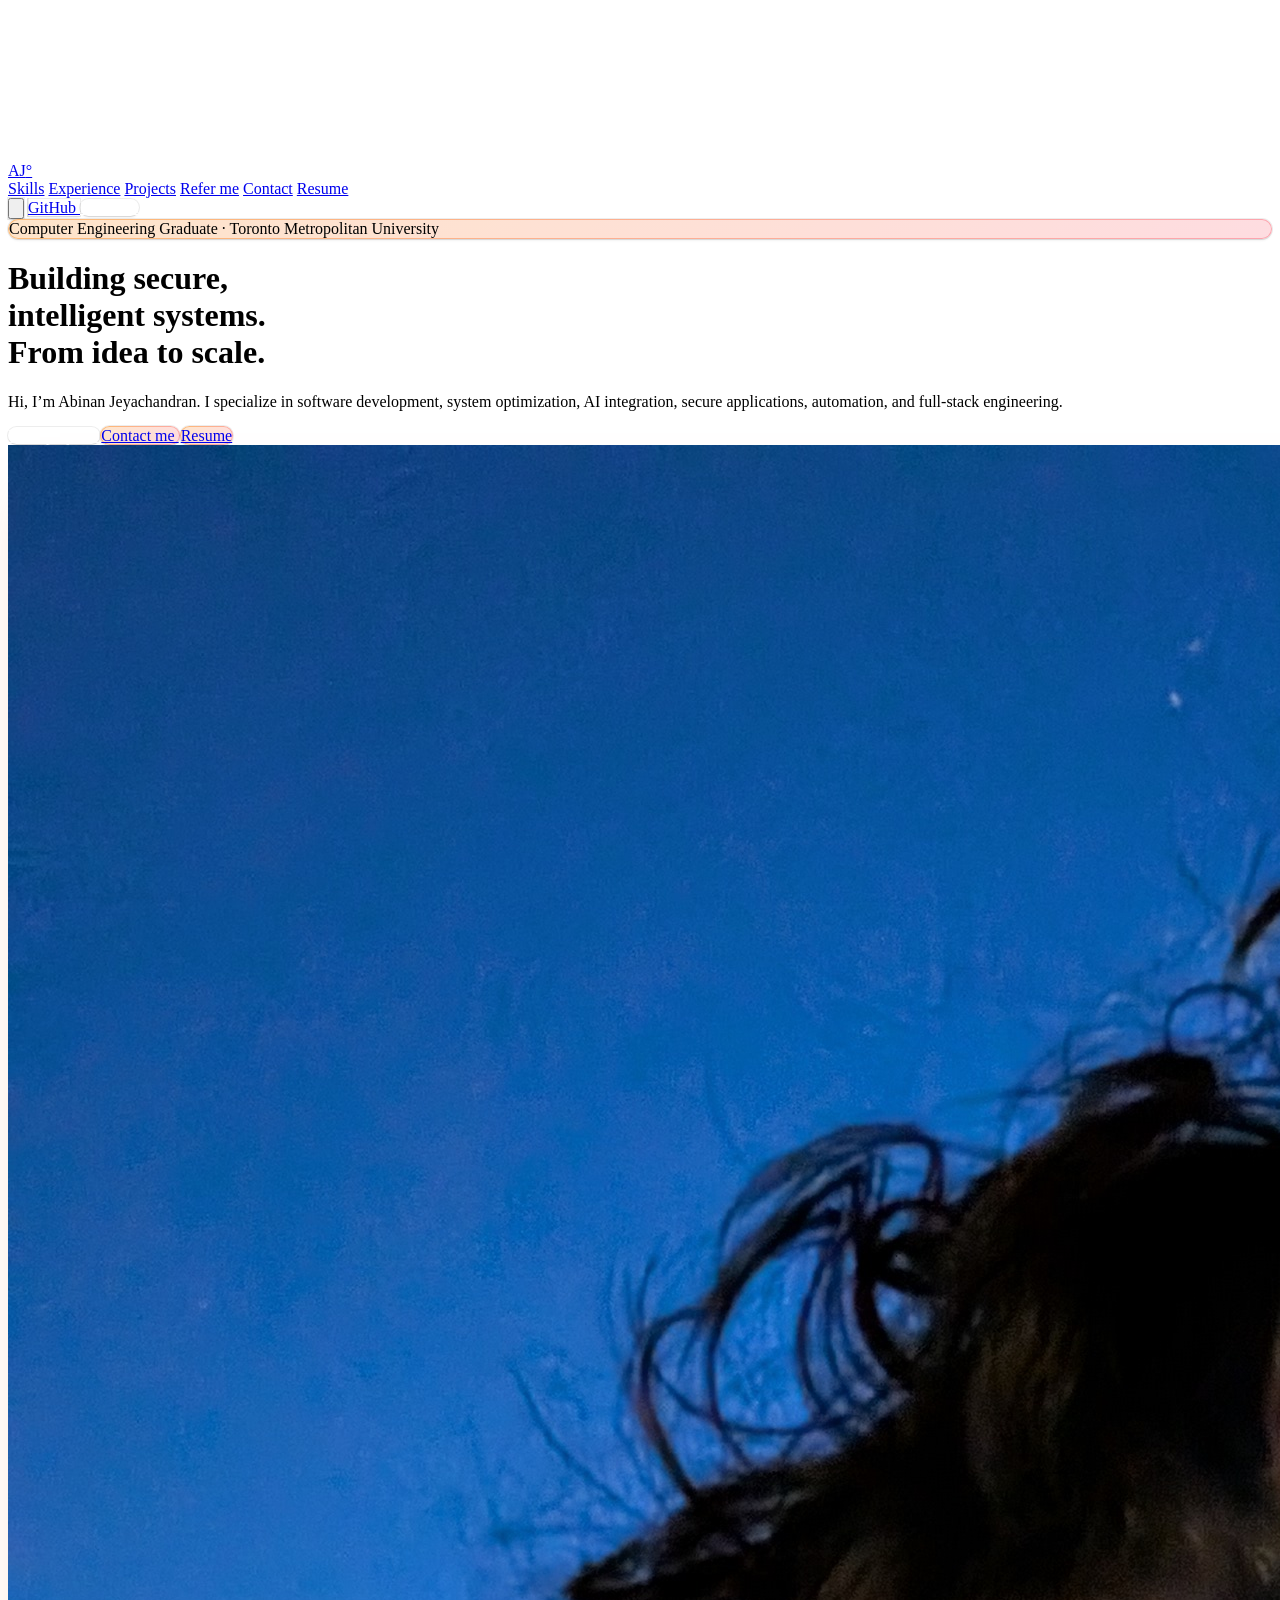
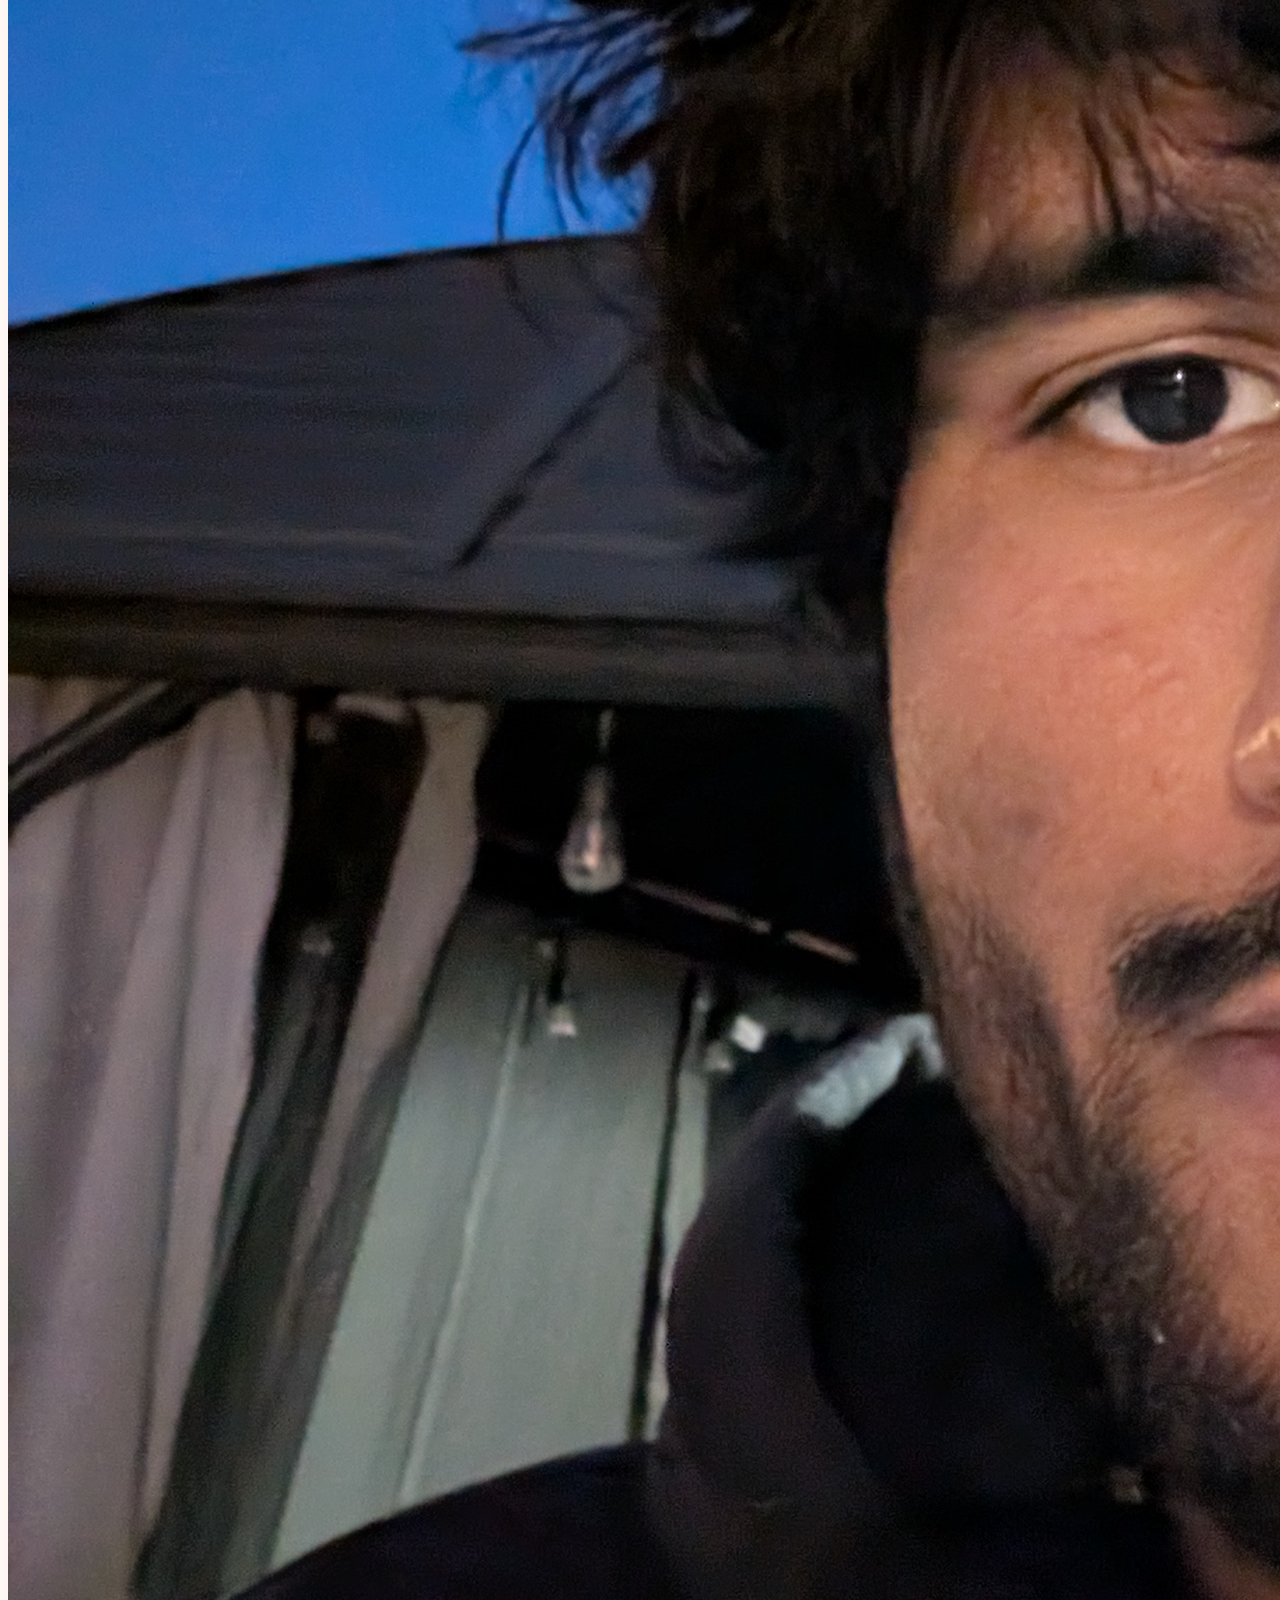
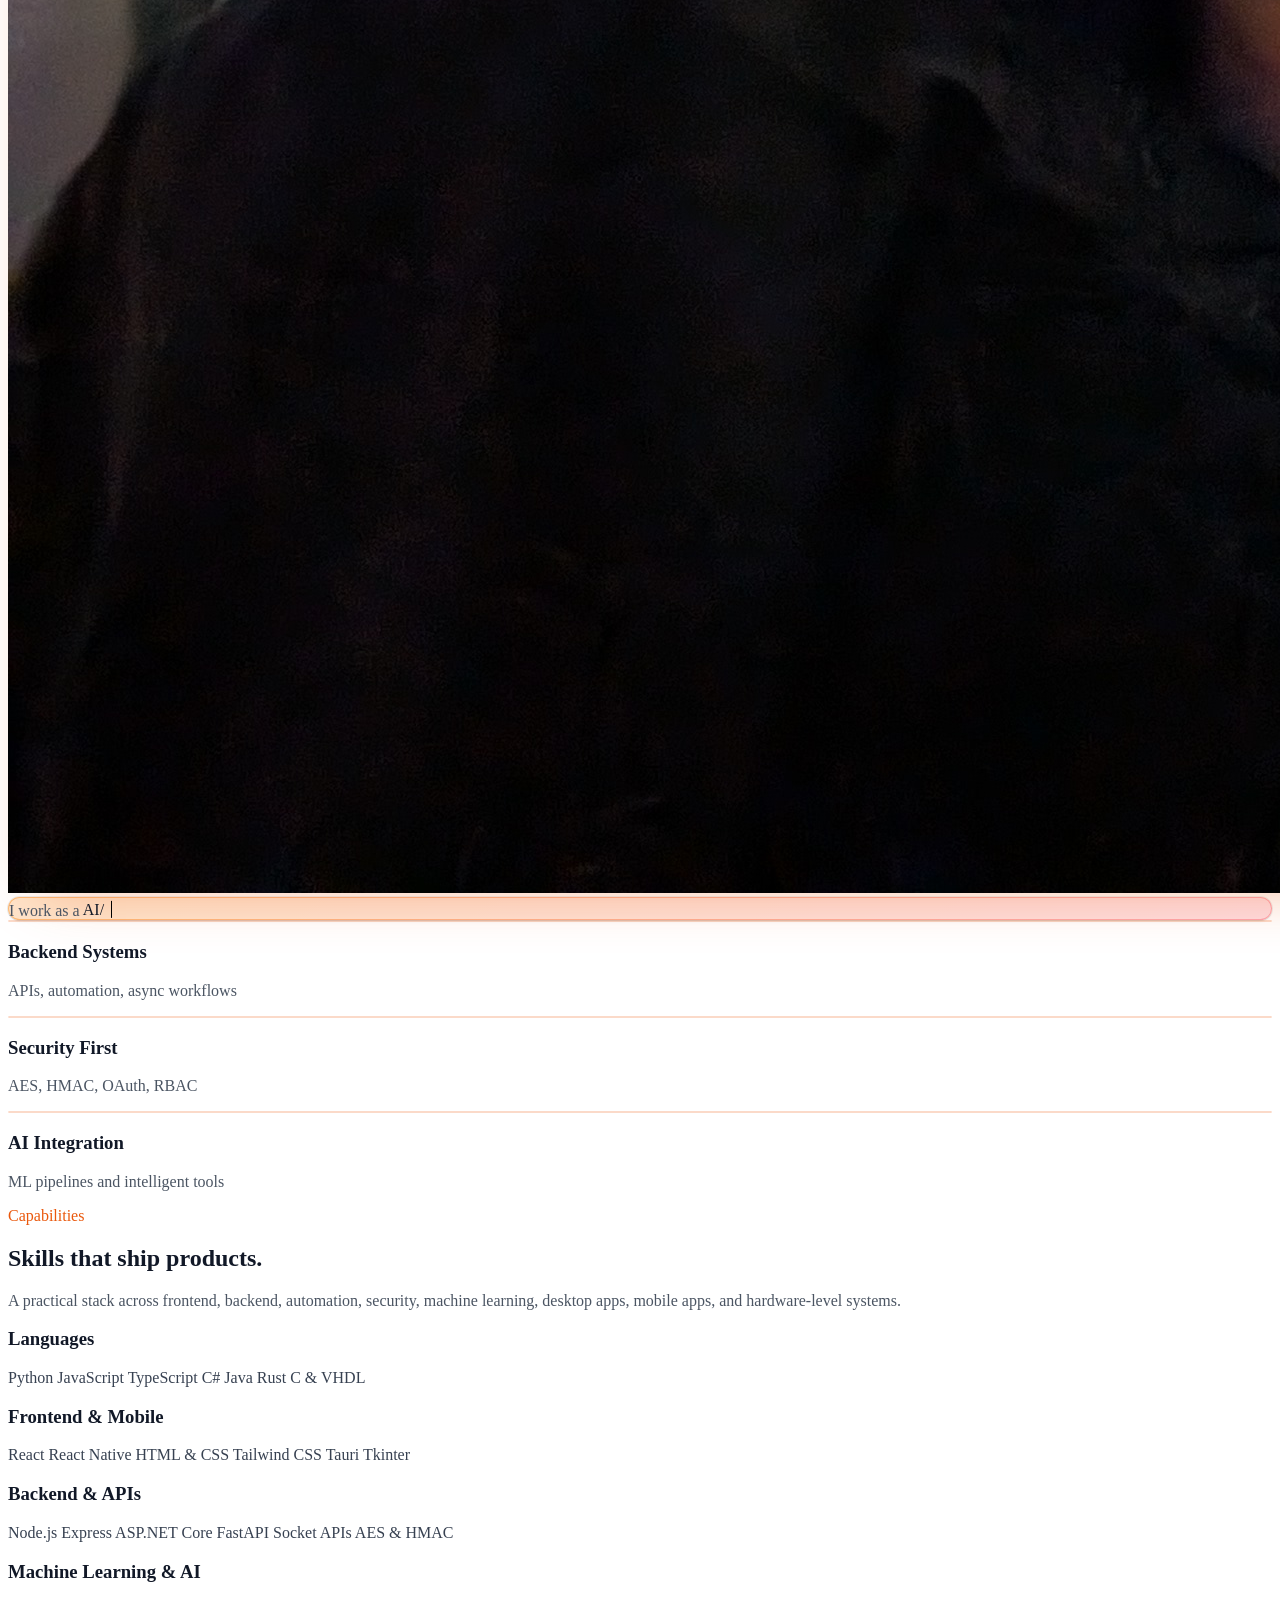
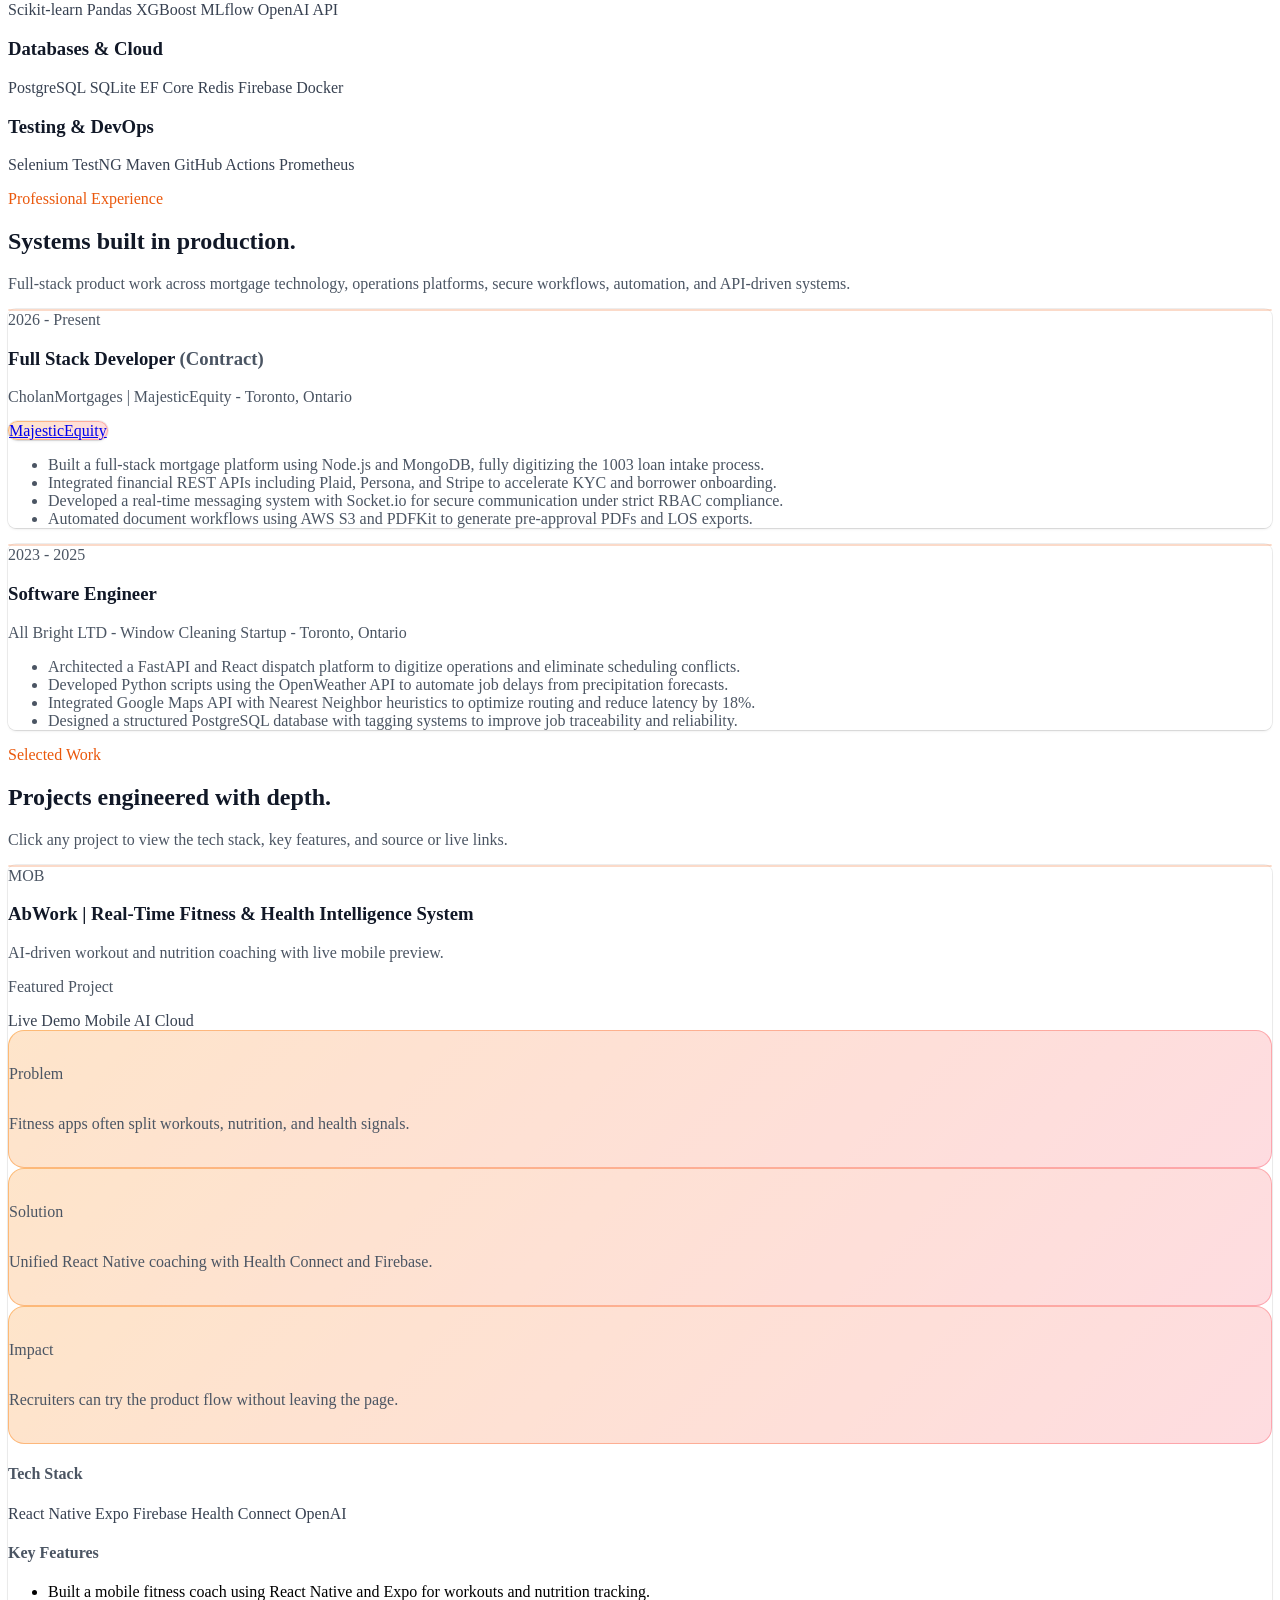
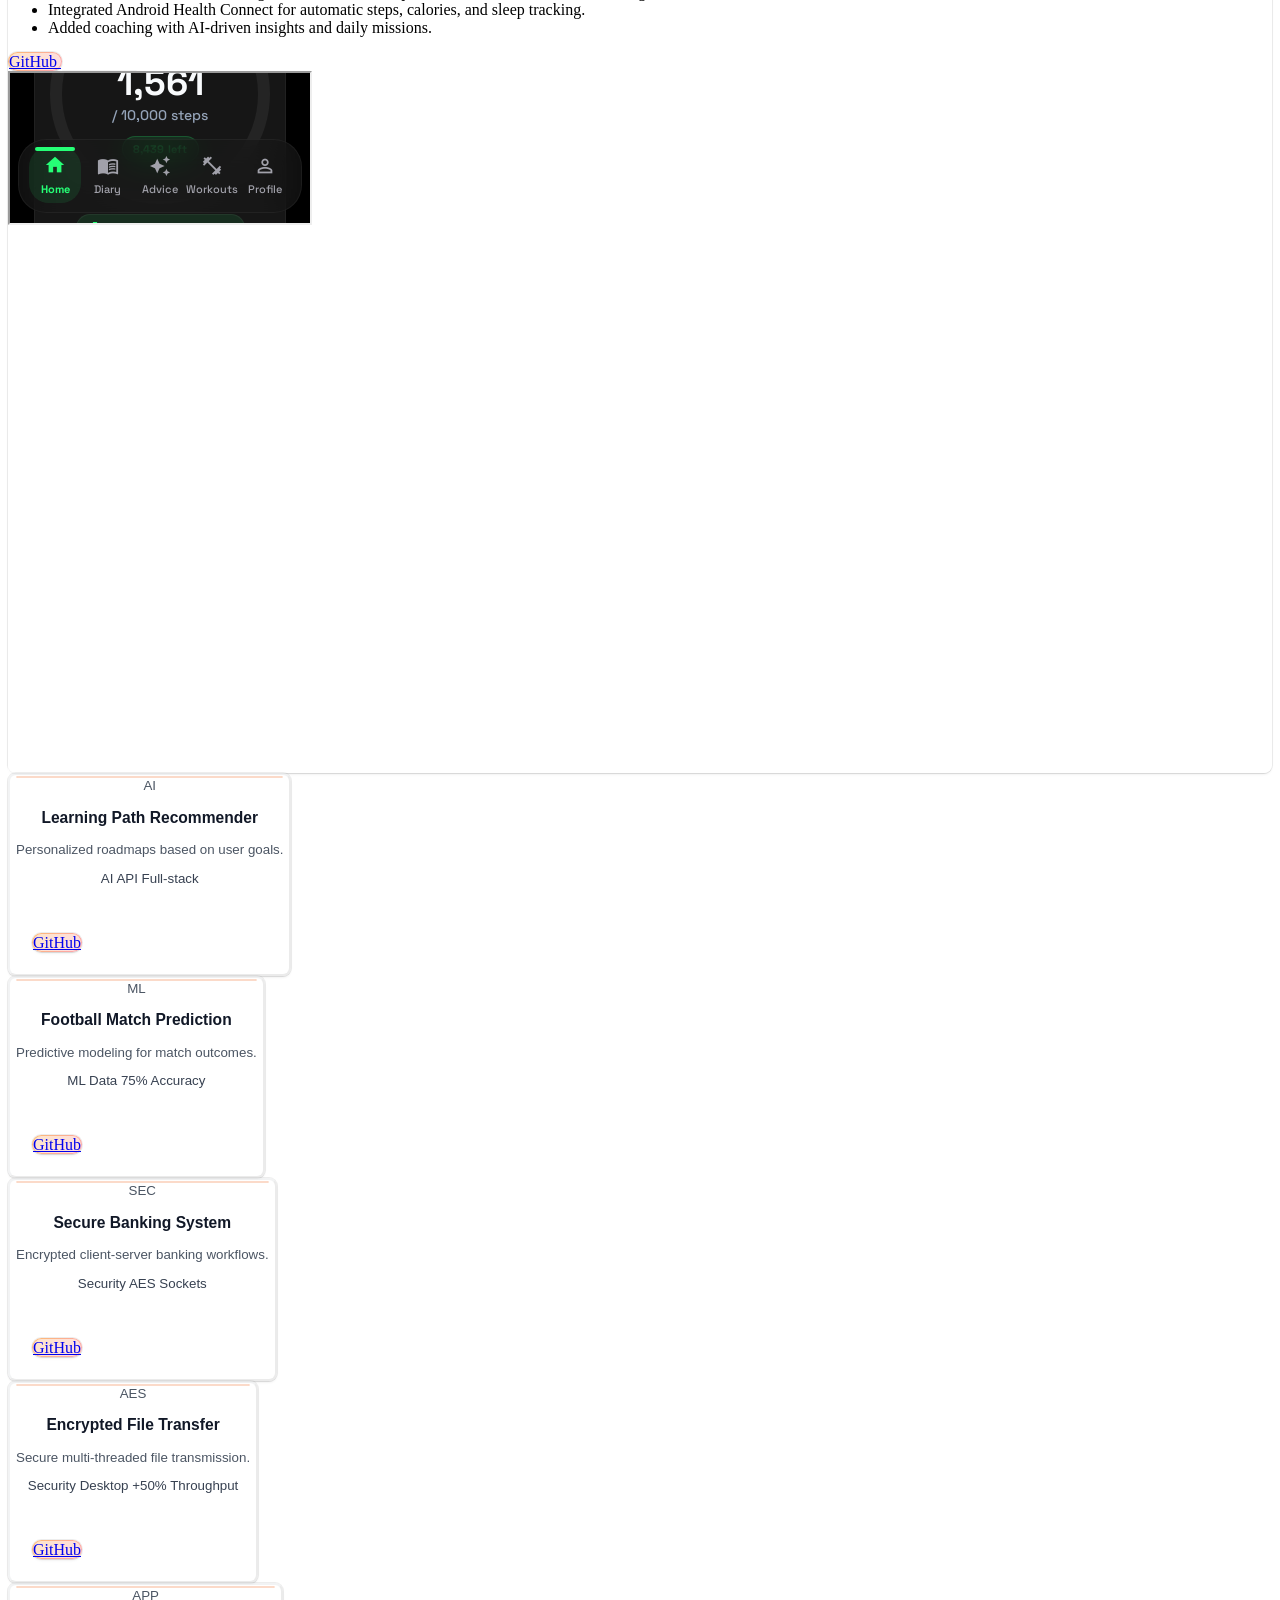
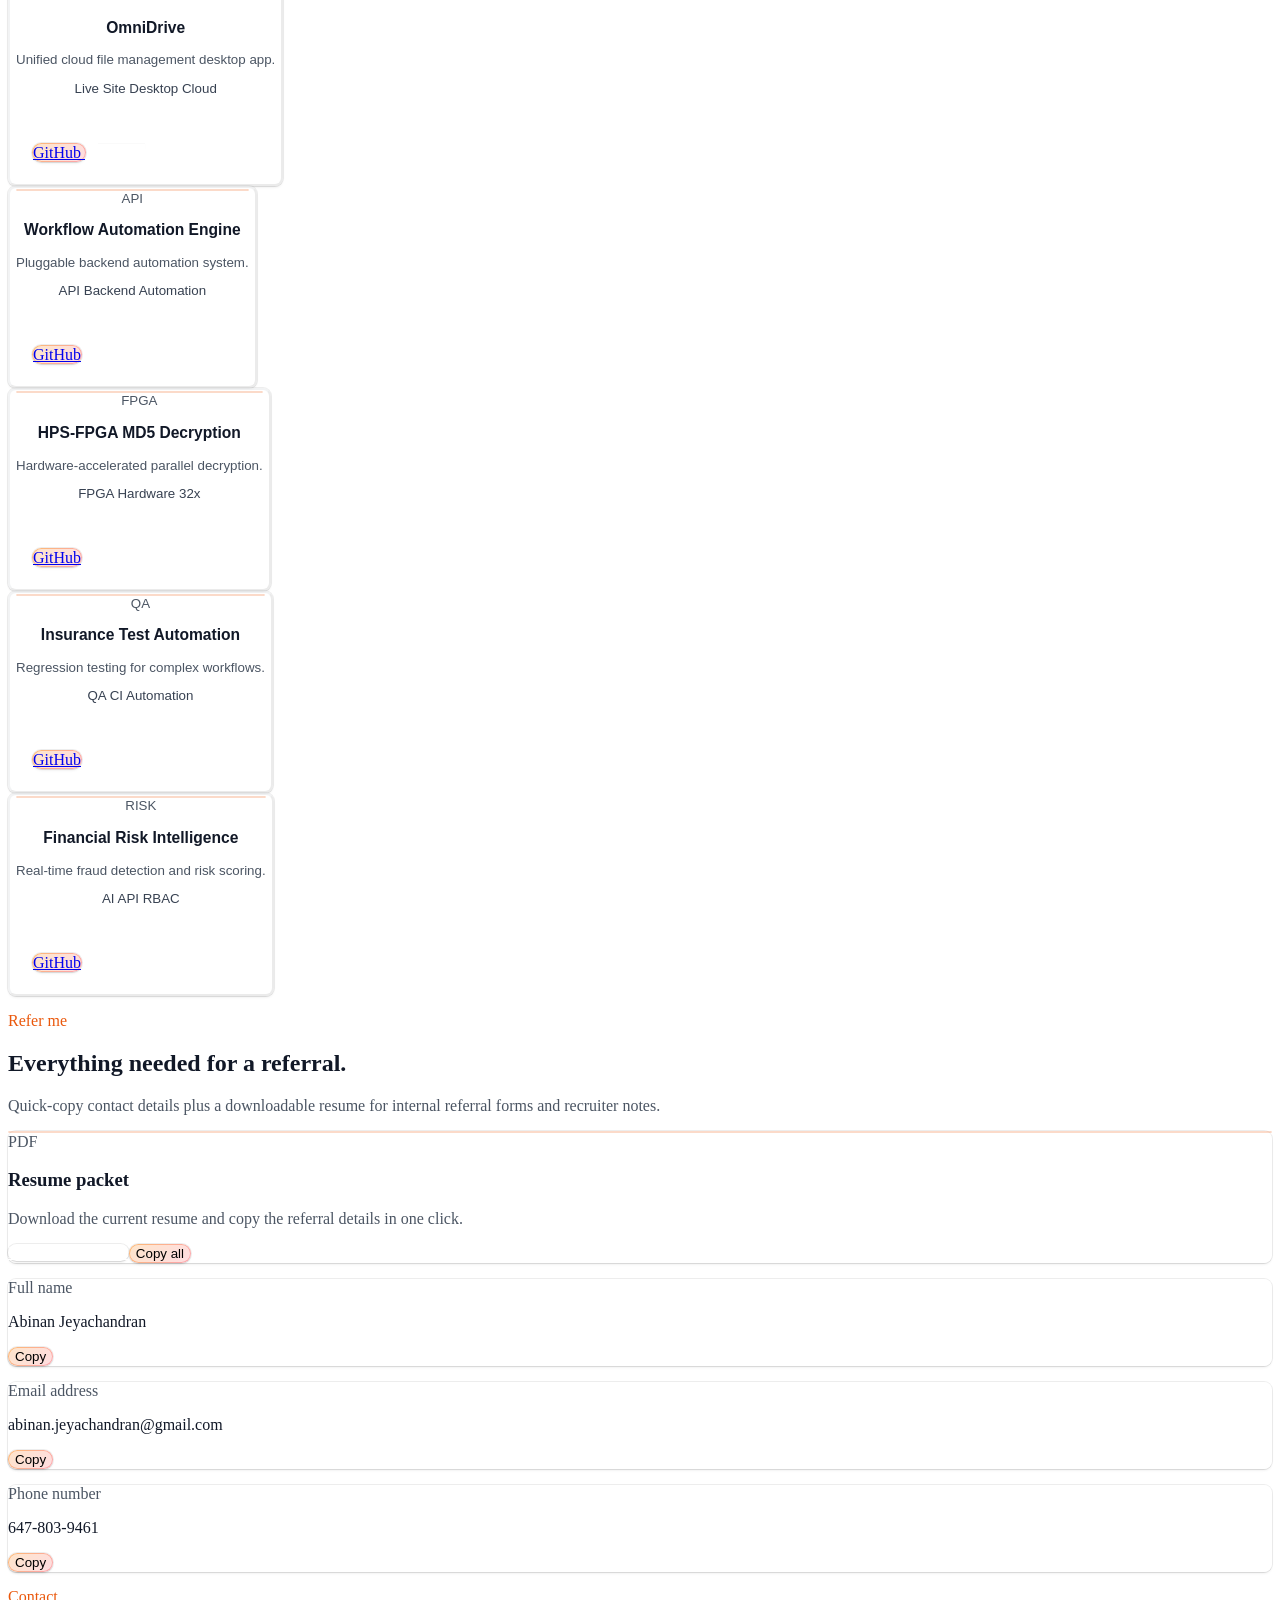
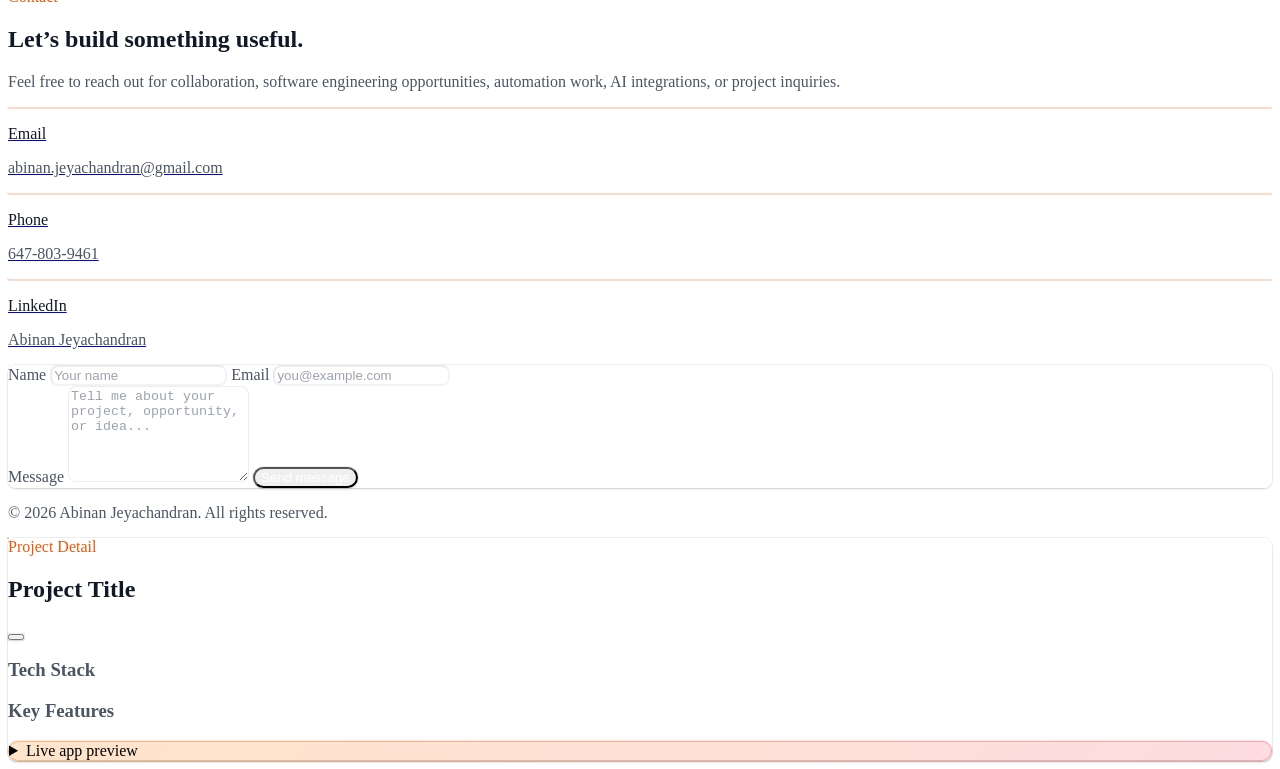
==== index.html @ f4446ead "Refine hero roles and referral layout" ====
<!DOCTYPE html>
<html lang="en" class="scroll-smooth">
<head>
  <meta charset="UTF-8">
  <meta name="viewport" content="width=device-width, initial-scale=1.0">
  <meta name="description" content="Portfolio of Abinan Jeyachandran, a Computer Engineering graduate from Toronto Metropolitan University specializing in software development, system optimization, AI integration, automation, and secure systems.">
  <title>Abinan Jeyachandran — Portfolio</title>

  <link rel="preconnect" href="https://fonts.googleapis.com">
  <link rel="preconnect" href="https://fonts.gstatic.com" crossorigin="">
  <link href="https://fonts.googleapis.com/css2?family=Geist:wght@300;400;500;600;700&amp;family=JetBrains+Mono:wght@500;600&amp;display=swap" rel="stylesheet">

  <script src="https://cdn.tailwindcss.com"></script>
  <script src="https://code.iconify.design/iconify-icon/1.0.7/iconify-icon.min.js"></script>
  <script src="https://cdnjs.cloudflare.com/ajax/libs/three.js/r128/three.min.js"></script>
  <script src="https://cdnjs.cloudflare.com/ajax/libs/gsap/3.12.2/gsap.min.js"></script>
  <script src="https://cdnjs.cloudflare.com/ajax/libs/gsap/3.12.2/ScrollTrigger.min.js"></script>
  <script>
    tailwind.config = {
      darkMode: 'class',
      theme: {
        extend: {}
      }
    }
  </script>
  <style>
    .neu-cut-sm {
      clip-path: polygon(8px 0, 100% 0, 100% calc(100% - 8px), calc(100% - 8px) 100%, 0 100%, 0 8px);
    }

    .neu-cut-md {
      clip-path: polygon(12px 0, 100% 0, 100% calc(100% - 12px), calc(100% - 12px) 100%, 0 100%, 0 12px);
    }

    .neu-shadow {
      box-shadow: 0px 2px 3px -1px rgba(0,0,0,0.1), 0px 1px 0px 0px rgba(25,28,33,0.02), 0px 0px 0px 1px rgba(25,28,33,0.08);
    }

    .portfolio-light .light-glass {
      clip-path: none;
      border-radius: 9999px;
      border: 1px solid transparent;
      background: linear-gradient(rgba(255,255,255,0.62), rgba(255,255,255,0.62)) padding-box, linear-gradient(135deg, #fdba74, #fda4af) border-box;
    }

    .portfolio-light .light-card {
      clip-path: none;
      border-radius: 0.5rem;
      border-color: rgba(25,28,33,0.08) !important;
      background: rgba(255,255,255,0.62) !important;
      box-shadow: 0px 2px 3px -1px rgba(0,0,0,0.1), 0px 1px 0px 0px rgba(25,28,33,0.02), 0px 0px 0px 1px rgba(25,28,33,0.08);
    }

    .portfolio-light .light-card:hover {
      border-color: rgba(234,88,12,0.35) !important;
      background: rgba(255,247,237,0.78) !important;
    }

    .portfolio-light .text-white,
    .portfolio-light .text-zinc-100 {
      color: #111827 !important;
    }

    .portfolio-light .text-zinc-200,
    .portfolio-light .text-zinc-300 {
      color: #374151 !important;
    }

    .portfolio-light .text-zinc-400,
    .portfolio-light .text-zinc-500 {
      color: #4b5563 !important;
    }

    .portfolio-light .text-indigo-200,
    .portfolio-light .text-indigo-300,
    .portfolio-light .text-indigo-400,
    .portfolio-light .text-cyan-300,
    .portfolio-light .text-cyan-400 {
      color: #ea580c !important;
    }

    .portfolio-light .text-on-dark {
      color: #fff !important;
    }

    .portfolio-light .section-label {
      color: #ea580c !important;
    }

    .portfolio-light .icon-well {
      clip-path: none;
      border-radius: 9999px;
      background: transparent !important;
      color: #ea580c !important;
      border: 1px solid rgba(234,88,12,0.22);
      box-shadow: none;
    }

    .portfolio-light .headshot-frame {
      border-color: rgba(234,88,12,0.22) !important;
      box-shadow: 0 24px 56px -32px rgba(234,88,12,0.45);
    }

    .portfolio-light .skill-pill {
      clip-path: none;
      border-radius: 0.375rem;
      border-color: rgba(25,28,33,0.08) !important;
      background: rgba(255,255,255,0.58) !important;
      color: #374151 !important;
    }

    .portfolio-light .skill-pill:hover {
      background: #fff7ed !important;
      color: #111827 !important;
    }

    .portfolio-light .input-light {
      clip-path: none;
      border-radius: 0.5rem;
      border-color: rgba(25,28,33,0.08) !important;
      background: rgba(255,255,255,0.78) !important;
      color: #111827 !important;
    }

    .portfolio-light .input-light::placeholder {
      color: #9ca3af;
    }

    .portfolio-light .primary-action {
      clip-path: none;
      border-radius: 9999px;
    }

    .portfolio-light .secondary-action {
      clip-path: none;
      border-radius: 9999px;
    }

    .preview-shell {
      aspect-ratio: 9 / 16;
      max-height: min(78vh, 780px);
    }

    .project-card-shell {
      position: relative;
    }

    .project-card-shell > .project-card {
      min-height: 100%;
      padding-bottom: 5.5rem;
    }

    .project-card-shell .project-card-actions {
      position: absolute;
      left: 1.5rem;
      right: 1.5rem;
      bottom: 1.5rem;
      z-index: 5;
    }

    .case-proof-card {
      clip-path: none;
      border-radius: 1rem;
      min-height: 8.5rem;
      display: flex;
      flex-direction: column;
      justify-content: center;
    }

    .typing-caret {
      display: inline-block;
      width: 0.08em;
      height: 1.1em;
      margin-left: 0.18rem;
      background: currentColor;
      transform: translateY(0.18em);
      animation: caretBlink 0.9s step-end infinite;
    }

    @keyframes caretBlink {
      0%, 45% { opacity: 1; }
      46%, 100% { opacity: 0; }
    }

    .portfolio-light .preview-shell {
      border-color: rgba(25,28,33,0.08) !important;
      background: rgba(255,255,255,0.7);
    }

    .theme-dark .preview-shell {
      border-color: rgba(103,232,249,0.16) !important;
      background: rgba(3,7,18,0.54);
    }

    body {
      --slice-1: linear-gradient(to right, rgba(255,255,255,1) 0%, rgba(255,255,255,0.85) 100%);
      --slice-2: linear-gradient(to right, rgba(255,255,255,0.85), rgba(255,255,255,0.65));
      --slice-3: linear-gradient(to right, rgba(255,255,255,0.65), rgba(255,255,255,0.4));
      --slice-4: linear-gradient(to right, rgba(255,255,255,0.4), rgba(255,255,255,0.15));
      --slice-5: linear-gradient(to right, rgba(255,255,255,0.15), rgba(255,255,255,0.02));
      --slice-shadow-2: -15px 0 30px -10px rgba(255,255,255,1);
      --slice-shadow-3: -15px 0 30px -10px rgba(255,255,255,0.9);
      --slice-shadow-4: -15px 0 30px -10px rgba(255,255,255,0.6);
      --slice-shadow-5: -15px 0 30px -10px rgba(255,255,255,0.3);
      --page-wash: linear-gradient(to bottom, rgba(255,255,255,0), rgba(255,255,255,1));
      transition: background-color 0.3s ease, color 0.3s ease;
    }

    body.theme-dark {
      --slice-1: linear-gradient(to right, rgba(3,7,18,1) 0%, rgba(3,7,18,0.86) 100%);
      --slice-2: linear-gradient(to right, rgba(3,7,18,0.86), rgba(3,7,18,0.66));
      --slice-3: linear-gradient(to right, rgba(3,7,18,0.66), rgba(3,7,18,0.42));
      --slice-4: linear-gradient(to right, rgba(3,7,18,0.42), rgba(3,7,18,0.16));
      --slice-5: linear-gradient(to right, rgba(3,7,18,0.16), rgba(3,7,18,0.02));
      --slice-shadow-2: -15px 0 30px -10px rgba(0,0,0,0.5);
      --slice-shadow-3: -15px 0 30px -10px rgba(0,0,0,0.4);
      --slice-shadow-4: -15px 0 30px -10px rgba(0,0,0,0.3);
      --slice-shadow-5: -15px 0 30px -10px rgba(0,0,0,0.2);
      --page-wash: radial-gradient(circle at 18% 20%, rgba(79,70,229,0.16), transparent 28%), radial-gradient(circle at 72% 12%, rgba(6,182,212,0.12), transparent 24%), linear-gradient(to bottom, rgba(3,7,18,0), rgba(3,7,18,1));
      background: #030712 !important;
      color: #fff !important;
      selection-background-color: rgba(99,102,241,0.3);
    }

    .theme-dark .light-glass {
      clip-path: none;
      border-radius: 9999px;
      border-color: rgba(99,102,241,0.3) !important;
      background: rgba(3,7,18,0.42) !important;
      color: #a5b4fc !important;
    }

    .portfolio-light .case-proof-card,
    .theme-dark .case-proof-card {
      clip-path: none;
      border-radius: 1rem !important;
    }

    .theme-dark .light-card {
      clip-path: none;
      border-radius: 0.5rem;
      border-color: rgba(255,255,255,0.1) !important;
      background: rgba(255,255,255,0.035) !important;
      box-shadow: none;
    }

    .theme-dark .project-card.light-card {
      background: rgba(17,19,29,0.92) !important;
      backdrop-filter: blur(12px);
    }

    .theme-dark #modalPanel.light-card,
    .theme-dark #contactForm.light-card {
      background: rgba(17,19,29,0.94) !important;
      backdrop-filter: blur(14px);
    }

    .theme-dark .light-card:hover {
      border-color: rgba(129,140,248,0.4) !important;
      background: rgba(255,255,255,0.055) !important;
    }

    .theme-dark .text-gray-900,
    .theme-dark .text-zinc-100,
    .theme-dark .text-white {
      color: #fff !important;
    }

    .theme-dark .text-gray-600,
    .theme-dark .text-gray-700,
    .theme-dark .text-zinc-400,
    .theme-dark .text-zinc-500 {
      color: #a1a1aa !important;
    }

    .theme-dark .text-orange-600,
    .theme-dark .section-label,
    .theme-dark .text-indigo-300,
    .theme-dark .text-cyan-300,
    .theme-dark .text-indigo-400,
    .theme-dark .text-cyan-400 {
      color: #67e8f9 !important;
    }

    .theme-dark .theme-brand-dot,
    .theme-dark .theme-gradient-text {
      color: #4f46e5 !important;
    }

    .theme-dark .theme-gradient-text {
      background-image: linear-gradient(to right, #4f46e5, #06b6d4) !important;
    }

    .theme-dark .icon-well {
      background: transparent !important;
      color: #818cf8 !important;
      border: 1px solid rgba(129,140,248,0.24);
      box-shadow: none;
    }

    .theme-dark .headshot-frame {
      border-color: rgba(103,232,249,0.22) !important;
      box-shadow: 0 24px 56px -32px rgba(79,70,229,0.55);
    }

    .theme-dark #projects .icon-well {
      background: transparent !important;
      border-color: rgba(103,232,249,0.2);
      color: #67e8f9 !important;
    }

    .theme-dark .skill-pill {
      clip-path: none;
      border-radius: 0.375rem;
      border-color: rgba(255,255,255,0.06) !important;
      background: rgba(255,255,255,0.02) !important;
      color: #d4d4d8 !important;
    }

    .theme-dark .skill-pill:hover {
      background: rgba(255,255,255,0.06) !important;
      color: #fff !important;
    }

    .theme-dark .input-light {
      clip-path: none;
      border-radius: 0.5rem;
      border-color: rgba(255,255,255,0.1) !important;
      background: rgba(9,9,11,0.62) !important;
      color: #fff !important;
    }

    .theme-dark .primary-action {
      clip-path: none;
      border-radius: 9999px;
      background: #fff !important;
      color: #09090b !important;
    }

    .theme-dark .primary-action:hover {
      background: #f4f4f5 !important;
    }

    .theme-dark .secondary-action {
      clip-path: none;
      border-radius: 9999px;
      border-color: rgba(99,102,241,0.3) !important;
      background: rgba(9,9,11,0.42) !important;
      color: #a5b4fc !important;
    }

    .theme-dark .theme-bullet {
      background: #67e8f9 !important;
    }

    .theme-dark .neu-shadow {
      border-color: rgba(255,255,255,0.1) !important;
      background: rgba(255,255,255,0.03) !important;
      color: #a1a1aa !important;
      box-shadow: none;
    }

    .theme-dark #themeToggle {
      outline: none;
    }

    .theme-dark #themeToggle:focus-visible {
      box-shadow: 0 0 0 2px rgba(103,232,249,0.7);
    }

    .theme-dark .primary-action.neu-shadow {
      border-color: transparent !important;
      background: #fff !important;
      color: #09090b !important;
      box-shadow: 0 10px 24px -18px rgba(255,255,255,0.45);
    }

    .theme-dark .secondary-action.neu-shadow,
    .theme-dark .light-glass.neu-shadow {
      border-color: rgba(99,102,241,0.3) !important;
      background: rgba(9,9,11,0.42) !important;
      color: #a5b4fc !important;
    }

    .theme-dark .border-orange-100 {
      border-color: rgba(103,232,249,0.16) !important;
    }

    .theme-dark .border-white\/60,
    .theme-dark .border-white\/40,
    .theme-dark .border-white\/20,
    .theme-dark .border-white\/10 {
      border-color: rgba(103,232,249,0.18) !important;
    }

    .theme-dark .theme-toggle-icon-light,
    .theme-dark .theme-toggle-icon-dark {
      filter: brightness(0) invert(1);
    }

    .theme-light .theme-toggle-icon-dark,
    .theme-dark .theme-toggle-icon-light {
      display: none;
    }
  </style>
</head>

<body data-theme="light" class="portfolio-light theme-light antialiased text-gray-900 bg-white overflow-x-hidden min-h-screen font-[Geist] selection:bg-orange-100 selection:text-orange-900">

  <div class="fixed inset-y-0 right-0 w-[120vw] md:w-[70vw] translate-x-[10%] md:translate-x-0 z-0 overflow-hidden pointer-events-none">
    <canvas id="webgl-canvas" class="absolute inset-0 w-full h-full"></canvas>

    <div class="absolute inset-0 flex">
      <div class="h-full flex-1 relative border-l border-transparent" style="background: var(--slice-1);"></div>
      <div class="h-full flex-1 relative border-l border-white/60" style="background: var(--slice-2); box-shadow: var(--slice-shadow-2); backdrop-filter: blur(16px);"></div>
      <div class="h-full flex-1 relative border-l border-white/40" style="background: var(--slice-3); box-shadow: var(--slice-shadow-3); backdrop-filter: blur(12px);"></div>
      <div class="h-full flex-1 relative border-l border-white/20" style="background: var(--slice-4); box-shadow: var(--slice-shadow-4); backdrop-filter: blur(6px);"></div>
      <div class="h-full flex-1 relative border-l border-white/10" style="background: var(--slice-5); box-shadow: var(--slice-shadow-5); backdrop-filter: blur(2px);"></div>
    </div>
  </div>

  <div class="fixed inset-0 z-0 pointer-events-none" style="background: var(--page-wash);"></div>

  <div class="relative z-10 w-full max-w-[88rem] mx-auto px-6 sm:px-8 md:px-12 lg:px-16">

    <header class="anim-element flex items-center justify-between py-7 md:py-8" style="opacity: 0; transform: translateY(-10px); transition: all 0.8s cubic-bezier(0.16, 1, 0.3, 1);">
      <a href="#home" class="flex items-center gap-1 text-lg font-normal tracking-tight text-gray-900 uppercase">
        AJ<span class="theme-brand-dot text-[#ea580c] text-xl leading-none">°</span>
      </a>

      <nav class="hidden lg:flex items-center gap-10 text-sm font-normal text-gray-600">
        <a href="#skills" class="hover:text-gray-900 transition-colors">Skills</a>
        <a href="#experience" class="hover:text-gray-900 transition-colors">Experience</a>
        <a href="#projects" class="hover:text-gray-900 transition-colors">Projects</a>
        <a href="#refer" class="hover:text-gray-900 transition-colors">Refer me</a>
        <a href="#contact" class="hover:text-gray-900 transition-colors">Contact</a>
        <a href="assets/AbinanJeyachandranResume.pdf" target="_blank" rel="noopener noreferrer" class="hover:text-gray-900 transition-colors">Resume</a>
      </nav>

      <div class="flex items-center gap-3">
        <button id="themeToggle" type="button" aria-label="Switch to dark mode" aria-pressed="false" title="Toggle theme" class="h-10 w-10 rounded-full border border-gray-200 bg-white/70 text-gray-600 hover:text-gray-900 hover:bg-orange-50 flex items-center justify-center transition-all neu-shadow">
          <img src="mode_night_24dp_E3E3E3_FILL1_wght400_GRAD0_opsz24.svg" alt="" class="theme-toggle-icon-light h-5 w-5" aria-hidden="true">
          <img src="light_mode_24dp_E3E3E3_FILL1_wght400_GRAD0_opsz24.svg" alt="" class="theme-toggle-icon-dark h-5 w-5" aria-hidden="true">
        </button>
        <a href="mailto:abinan.jeyachandran@gmail.com" aria-label="Email Abinan" title="Email" class="hidden sm:inline-flex items-center justify-center h-10 w-10 rounded-full border border-gray-200 bg-white/70 text-gray-600 hover:text-gray-900 hover:bg-orange-50 transition-all neu-shadow">
          <iconify-icon icon="solar:letter-linear" class="text-xl" stroke-width="1.5"></iconify-icon>
        </a>
        <a href="https://github.com/AbinanJeya" target="_blank" rel="noopener noreferrer" class="hidden sm:inline-flex items-center justify-center gap-2 h-10 rounded-full border border-gray-200 bg-white/70 px-4 text-sm font-normal text-gray-600 hover:text-gray-900 hover:bg-orange-50 transition-all neu-shadow">
          GitHub
          <iconify-icon icon="solar:code-square-linear" class="text-base" stroke-width="1.5"></iconify-icon>
        </a>
        <a href="https://www.linkedin.com/in/abinan-jeyachandran-abb528183/" target="_blank" rel="noopener noreferrer" class="primary-action inline-flex items-center justify-center gap-2 neu-cut-md bg-[#1c1c1e] px-5 py-2.5 text-sm font-normal text-white text-on-dark hover:bg-black transition-all duration-300 neu-shadow hover:-translate-y-0.5">
          LinkedIn
          <iconify-icon icon="solar:arrow-right-up-linear" class="text-base opacity-80" stroke-width="1.5"></iconify-icon>
        </a>
      </div>
    </header>

    <main id="home" class="min-h-[calc(100vh-6rem)] flex flex-col md:flex-row items-center justify-between pt-16 pb-16 md:pt-20 md:pb-12 gap-10">
      <div class="max-w-3xl flex-1">
        <div class="anim-element neu-cut-sm light-glass neu-shadow mb-8 w-max inline-flex items-center gap-2 px-3.5 py-1.5 text-xs font-normal text-orange-600 backdrop-blur-md" style="opacity: 0; transform: translateY(15px); transition: all 0.8s cubic-bezier(0.16, 1, 0.3, 1);">
          <iconify-icon icon="solar:cpu-bolt-linear" class="text-base" stroke-width="1.5"></iconify-icon>
          Computer Engineering Graduate · Toronto Metropolitan University
        </div>

        <h1 class="text-5xl sm:text-6xl md:text-7xl lg:text-8xl text-gray-900 leading-[1.05] font-light tracking-tighter gs-reveal-container">
          <span class="inline-flex overflow-hidden pb-1 pt-1"><span class="gs-reveal-word translate-y-[110%] will-change-transform">Building secure,</span></span><br>
          <span class="inline-flex overflow-hidden pb-1 pt-1"><span class="gs-reveal-word translate-y-[110%] will-change-transform">intelligent systems.</span></span><br>
          <span class="inline-flex overflow-hidden pb-1 pt-1"><span class="gs-reveal-word translate-y-[110%] will-change-transform theme-gradient-text text-transparent bg-clip-text bg-gradient-to-r from-[#ea580c] to-[#e11d48] font-light tracking-tighter">From idea to scale.</span></span>
        </h1>

        <p class="anim-element mt-7 text-base md:text-lg text-gray-600 leading-relaxed max-w-[34rem]" style="opacity: 0; transform: translateY(15px); transition: all 0.8s cubic-bezier(0.16, 1, 0.3, 1); transition-delay: 0.3s;">
          Hi, I’m Abinan Jeyachandran. I specialize in software development, system optimization, AI integration, secure applications, automation, and full-stack engineering.
        </p>

        <div class="anim-element mt-10 flex flex-wrap items-center gap-4" style="opacity: 0; transform: translateY(15px); transition: all 0.8s cubic-bezier(0.16, 1, 0.3, 1); transition-delay: 0.4s;">
          <a href="#projects" class="primary-action inline-flex items-center justify-center gap-2 neu-cut-md bg-[#1c1c1e] px-7 py-3.5 text-sm font-normal text-white text-on-dark hover:bg-black transition-all duration-300 neu-shadow hover:-translate-y-0.5">
            View projects
            <iconify-icon icon="solar:arrow-right-up-linear" class="text-lg opacity-80" stroke-width="1.5"></iconify-icon>
          </a>
          <a href="#contact" class="secondary-action inline-flex items-center justify-center gap-2 neu-cut-md light-glass neu-shadow backdrop-blur-md px-7 py-3.5 text-sm font-normal text-orange-600 hover:text-orange-700 hover:-translate-y-0.5 transition-all duration-300">
            Contact me
          </a>
          <a href="assets/AbinanJeyachandranResume.pdf" target="_blank" rel="noopener noreferrer" class="secondary-action inline-flex items-center justify-center gap-2 neu-cut-md light-glass neu-shadow backdrop-blur-md px-7 py-3.5 text-sm font-normal text-orange-600 hover:text-orange-700 hover:-translate-y-0.5 transition-all duration-300">
            Resume
            <iconify-icon icon="solar:document-text-linear" class="text-lg" stroke-width="1.5"></iconify-icon>
          </a>
        </div>
      </div>
      
      <!-- Headshot Area -->
      <div class="anim-element flex shrink-0 flex-col items-center justify-center w-full md:w-72 lg:w-96 mt-12 md:mt-0" style="opacity: 0; transform: translateY(15px); transition: all 0.8s cubic-bezier(0.16, 1, 0.3, 1);">
        <img src="pp2.jpg" alt="Abinan Headshot" class="headshot-frame w-64 h-64 md:w-72 md:h-72 lg:w-96 lg:h-96 object-cover rounded-3xl border border-white/70 transition-all duration-500">
        <div class="mt-5 inline-flex max-w-full flex-wrap items-center justify-center gap-2 text-center light-glass neu-shadow backdrop-blur-md px-4 py-2 text-sm md:text-base font-normal text-orange-600">
          <span class="text-zinc-400">I work as a</span>
          <span id="typingRoleText" class="font-medium text-white" aria-live="polite">Full Stack Engineer</span>
          <span class="typing-caret" aria-hidden="true"></span>
        </div>
      </div>
    </main>

    <div class="anim-element pb-8 pt-8 grid grid-cols-1 sm:grid-cols-3 gap-6 md:gap-10 border-t border-orange-100" style="opacity: 0; transform: translateY(15px); transition: all 0.8s cubic-bezier(0.16, 1, 0.3, 1);">
        <div class="flex items-center gap-4 group cursor-default">
          <div class="flex h-11 w-11 shrink-0 items-center justify-center rounded-full icon-well group-hover:scale-110 transition-transform duration-300">
            <iconify-icon icon="solar:server-path-linear" class="text-xl" stroke-width="1.5"></iconify-icon>
          </div>
          <div>
            <h3 class="text-sm font-medium text-zinc-100">Backend Systems</h3>
            <p class="text-xs text-zinc-400 mt-0.5">APIs, automation, async workflows</p>
          </div>
        </div>

        <div class="flex items-center gap-4 group cursor-default">
          <div class="flex h-11 w-11 shrink-0 items-center justify-center rounded-full icon-well group-hover:scale-110 transition-transform duration-300">
            <iconify-icon icon="solar:shield-check-linear" class="text-xl" stroke-width="1.5"></iconify-icon>
          </div>
          <div>
            <h3 class="text-sm font-medium text-zinc-100">Security First</h3>
            <p class="text-xs text-zinc-400 mt-0.5">AES, HMAC, OAuth, RBAC</p>
          </div>
        </div>

        <div class="flex items-center gap-4 group cursor-default">
          <div class="flex h-11 w-11 shrink-0 items-center justify-center rounded-full icon-well group-hover:scale-110 transition-transform duration-300">
            <iconify-icon icon="solar:graph-new-up-linear" class="text-xl" stroke-width="1.5"></iconify-icon>
          </div>
          <div>
            <h3 class="text-sm font-medium text-zinc-100">AI Integration</h3>
            <p class="text-xs text-zinc-400 mt-0.5">ML pipelines and intelligent tools</p>
          </div>
        </div>
    </div>

    <section id="skills" class="py-10 md:py-16 border-t border-orange-100">
      <div class="anim-element flex flex-col md:flex-row md:items-end md:justify-between gap-6 mb-10" style="opacity: 0; transform: translateY(15px); transition: all 0.8s cubic-bezier(0.16, 1, 0.3, 1);">
        <div>
          <p class="section-label text-xs font-semibold tracking-[0.22em] uppercase font-[JetBrains_Mono]">Capabilities</p>
          <h2 class="mt-3 text-3xl md:text-5xl font-light tracking-tight text-white">Skills that ship products.</h2>
        </div>
        <p class="text-sm md:text-base text-zinc-400 leading-relaxed max-w-xl">
          A practical stack across frontend, backend, automation, security, machine learning, desktop apps, mobile apps, and hardware-level systems.
        </p>
      </div>

      <div class="flex flex-col">
        
        <!-- Languages -->
        <div class="anim-element border-b border-orange-100 py-6 first:pt-0" style="opacity: 0; transform: translateY(15px); transition: all 0.8s cubic-bezier(0.16, 1, 0.3, 1);">
          <div class="grid grid-cols-1 md:grid-cols-[200px_1fr] gap-4 md:gap-8 items-start">
            <h3 class="text-sm font-medium tracking-tight text-white md:mt-2">Languages</h3>
            <div class="flex flex-wrap gap-2.5">
              <span class="skill-pill inline-flex items-center gap-2 neu-cut-sm border px-3 py-1.5 text-sm transition-colors">
                <iconify-icon icon="solar:code-2-linear" class="text-indigo-400 text-base"></iconify-icon> Python
              </span>
              <span class="skill-pill inline-flex items-center gap-2 neu-cut-sm border px-3 py-1.5 text-sm transition-colors">
                <iconify-icon icon="solar:programming-linear" class="text-cyan-400 text-base"></iconify-icon> JavaScript
              </span>
              <span class="skill-pill inline-flex items-center gap-2 neu-cut-sm border px-3 py-1.5 text-sm transition-colors">
                <iconify-icon icon="solar:hashtag-linear" class="text-indigo-400 text-base"></iconify-icon> TypeScript
              </span>
              <span class="skill-pill inline-flex items-center gap-2 neu-cut-sm border px-3 py-1.5 text-sm transition-colors">
                <iconify-icon icon="solar:bolt-linear" class="text-cyan-400 text-base"></iconify-icon> C#
              </span>
              <span class="skill-pill inline-flex items-center gap-2 neu-cut-sm border px-3 py-1.5 text-sm transition-colors">
                <iconify-icon icon="solar:cup-hot-linear" class="text-indigo-400 text-base"></iconify-icon> Java
              </span>
              <span class="skill-pill inline-flex items-center gap-2 neu-cut-sm border px-3 py-1.5 text-sm transition-colors">
                <iconify-icon icon="solar:shield-keyhole-linear" class="text-cyan-400 text-base"></iconify-icon> Rust
              </span>
              <span class="skill-pill inline-flex items-center gap-2 neu-cut-sm border px-3 py-1.5 text-sm transition-colors">
                <iconify-icon icon="solar:cpu-linear" class="text-indigo-400 text-base"></iconify-icon> C &amp; VHDL
              </span>
            </div>
          </div>
        </div>

        <!-- Frontend & Mobile -->
        <div class="anim-element border-b border-orange-100 py-6" style="opacity: 0; transform: translateY(15px); transition: all 0.8s cubic-bezier(0.16, 1, 0.3, 1);">
          <div class="grid grid-cols-1 md:grid-cols-[200px_1fr] gap-4 md:gap-8 items-start">
            <h3 class="text-sm font-medium tracking-tight text-white md:mt-2">Frontend &amp; Mobile</h3>
            <div class="flex flex-wrap gap-2.5">
              <span class="skill-pill inline-flex items-center gap-2 neu-cut-sm border px-3 py-1.5 text-sm transition-colors">
                <iconify-icon icon="solar:widget-5-linear" class="text-indigo-400 text-base"></iconify-icon> React
              </span>
              <span class="skill-pill inline-flex items-center gap-2 neu-cut-sm border px-3 py-1.5 text-sm transition-colors">
                <iconify-icon icon="solar:smartphone-linear" class="text-cyan-400 text-base"></iconify-icon> React Native
              </span>
              <span class="skill-pill inline-flex items-center gap-2 neu-cut-sm border px-3 py-1.5 text-sm transition-colors">
                <iconify-icon icon="solar:code-square-linear" class="text-indigo-400 text-base"></iconify-icon> HTML &amp; CSS
              </span>
              <span class="skill-pill inline-flex items-center gap-2 neu-cut-sm border px-3 py-1.5 text-sm transition-colors">
                <iconify-icon icon="solar:pen-new-round-linear" class="text-cyan-400 text-base"></iconify-icon> Tailwind CSS
              </span>
              <span class="skill-pill inline-flex items-center gap-2 neu-cut-sm border px-3 py-1.5 text-sm transition-colors">
                <iconify-icon icon="solar:monitor-smartphone-linear" class="text-indigo-400 text-base"></iconify-icon> Tauri
              </span>
              <span class="skill-pill inline-flex items-center gap-2 neu-cut-sm border px-3 py-1.5 text-sm transition-colors">
                <iconify-icon icon="solar:window-frame-linear" class="text-cyan-400 text-base"></iconify-icon> Tkinter
              </span>
            </div>
          </div>
        </div>

        <!-- Backend & APIs -->
        <div class="anim-element border-b border-orange-100 py-6" style="opacity: 0; transform: translateY(15px); transition: all 0.8s cubic-bezier(0.16, 1, 0.3, 1);">
          <div class="grid grid-cols-1 md:grid-cols-[200px_1fr] gap-4 md:gap-8 items-start">
            <h3 class="text-sm font-medium tracking-tight text-white md:mt-2">Backend &amp; APIs</h3>
            <div class="flex flex-wrap gap-2.5">
              <span class="skill-pill inline-flex items-center gap-2 neu-cut-sm border px-3 py-1.5 text-sm transition-colors">
                <iconify-icon icon="solar:server-linear" class="text-indigo-400 text-base"></iconify-icon> Node.js
              </span>
              <span class="skill-pill inline-flex items-center gap-2 neu-cut-sm border px-3 py-1.5 text-sm transition-colors">
                <iconify-icon icon="solar:server-path-linear" class="text-cyan-400 text-base"></iconify-icon> Express
              </span>
              <span class="skill-pill inline-flex items-center gap-2 neu-cut-sm border px-3 py-1.5 text-sm transition-colors">
                <iconify-icon icon="solar:server-square-linear" class="text-indigo-400 text-base"></iconify-icon> ASP.NET Core
              </span>
              <span class="skill-pill inline-flex items-center gap-2 neu-cut-sm border px-3 py-1.5 text-sm transition-colors">
                <iconify-icon icon="solar:bolt-circle-linear" class="text-cyan-400 text-base"></iconify-icon> FastAPI
              </span>
              <span class="skill-pill inline-flex items-center gap-2 neu-cut-sm border px-3 py-1.5 text-sm transition-colors">
                <iconify-icon icon="solar:network-linear" class="text-indigo-400 text-base"></iconify-icon> Socket APIs
              </span>
              <span class="skill-pill inline-flex items-center gap-2 neu-cut-sm border px-3 py-1.5 text-sm transition-colors">
                <iconify-icon icon="solar:shield-check-linear" class="text-cyan-400 text-base"></iconify-icon> AES &amp; HMAC
              </span>
            </div>
          </div>
        </div>

        <!-- Machine Learning & AI -->
        <div class="anim-element border-b border-orange-100 py-6" style="opacity: 0; transform: translateY(15px); transition: all 0.8s cubic-bezier(0.16, 1, 0.3, 1);">
          <div class="grid grid-cols-1 md:grid-cols-[200px_1fr] gap-4 md:gap-8 items-start">
            <h3 class="text-sm font-medium tracking-tight text-white md:mt-2">Machine Learning &amp; AI</h3>
            <div class="flex flex-wrap gap-2.5">
              <span class="skill-pill inline-flex items-center gap-2 neu-cut-sm border px-3 py-1.5 text-sm transition-colors">
                <iconify-icon icon="solar:chart-2-linear" class="text-indigo-400 text-base"></iconify-icon> Scikit-learn
              </span>
              <span class="skill-pill inline-flex items-center gap-2 neu-cut-sm border px-3 py-1.5 text-sm transition-colors">
                <iconify-icon icon="solar:database-linear" class="text-cyan-400 text-base"></iconify-icon> Pandas
              </span>
              <span class="skill-pill inline-flex items-center gap-2 neu-cut-sm border px-3 py-1.5 text-sm transition-colors">
                <iconify-icon icon="solar:graph-up-linear" class="text-indigo-400 text-base"></iconify-icon> XGBoost
              </span>
              <span class="skill-pill inline-flex items-center gap-2 neu-cut-sm border px-3 py-1.5 text-sm transition-colors">
                <iconify-icon icon="solar:chart-square-linear" class="text-cyan-400 text-base"></iconify-icon> MLflow
              </span>
              <span class="skill-pill inline-flex items-center gap-2 neu-cut-sm border px-3 py-1.5 text-sm transition-colors">
                <iconify-icon icon="solar:magic-stick-3-linear" class="text-indigo-400 text-base"></iconify-icon> OpenAI API
              </span>
            </div>
          </div>
        </div>

        <!-- Databases & Cloud -->
        <div class="anim-element border-b border-orange-100 py-6" style="opacity: 0; transform: translateY(15px); transition: all 0.8s cubic-bezier(0.16, 1, 0.3, 1);">
          <div class="grid grid-cols-1 md:grid-cols-[200px_1fr] gap-4 md:gap-8 items-start">
            <h3 class="text-sm font-medium tracking-tight text-white md:mt-2">Databases &amp; Cloud</h3>
            <div class="flex flex-wrap gap-2.5">
              <span class="skill-pill inline-flex items-center gap-2 neu-cut-sm border px-3 py-1.5 text-sm transition-colors">
                <iconify-icon icon="solar:database-linear" class="text-indigo-400 text-base"></iconify-icon> PostgreSQL
              </span>
              <span class="skill-pill inline-flex items-center gap-2 neu-cut-sm border px-3 py-1.5 text-sm transition-colors">
                <iconify-icon icon="solar:database-linear" class="text-cyan-400 text-base"></iconify-icon> SQLite
              </span>
              <span class="skill-pill inline-flex items-center gap-2 neu-cut-sm border px-3 py-1.5 text-sm transition-colors">
                <iconify-icon icon="solar:database-linear" class="text-indigo-400 text-base"></iconify-icon> EF Core
              </span>
              <span class="skill-pill inline-flex items-center gap-2 neu-cut-sm border px-3 py-1.5 text-sm transition-colors">
                <iconify-icon icon="solar:server-square-update-linear" class="text-cyan-400 text-base"></iconify-icon> Redis
              </span>
              <span class="skill-pill inline-flex items-center gap-2 neu-cut-sm border px-3 py-1.5 text-sm transition-colors">
                <iconify-icon icon="solar:flame-linear" class="text-indigo-400 text-base"></iconify-icon> Firebase
              </span>
              <span class="skill-pill inline-flex items-center gap-2 neu-cut-sm border px-3 py-1.5 text-sm transition-colors">
                <iconify-icon icon="solar:box-linear" class="text-cyan-400 text-base"></iconify-icon> Docker
              </span>
            </div>
          </div>
        </div>

        <!-- Testing & DevOps -->
        <div class="anim-element pt-6" style="opacity: 0; transform: translateY(15px); transition: all 0.8s cubic-bezier(0.16, 1, 0.3, 1);">
          <div class="grid grid-cols-1 md:grid-cols-[200px_1fr] gap-4 md:gap-8 items-start">
            <h3 class="text-sm font-medium tracking-tight text-white md:mt-2">Testing &amp; DevOps</h3>
            <div class="flex flex-wrap gap-2.5">
              <span class="skill-pill inline-flex items-center gap-2 neu-cut-sm border px-3 py-1.5 text-sm transition-colors">
                <iconify-icon icon="solar:test-tube-linear" class="text-indigo-400 text-base"></iconify-icon> Selenium
              </span>
              <span class="skill-pill inline-flex items-center gap-2 neu-cut-sm border px-3 py-1.5 text-sm transition-colors">
                <iconify-icon icon="solar:bug-minimalistic-linear" class="text-cyan-400 text-base"></iconify-icon> TestNG
              </span>
              <span class="skill-pill inline-flex items-center gap-2 neu-cut-sm border px-3 py-1.5 text-sm transition-colors">
                <iconify-icon icon="solar:box-minimalistic-linear" class="text-indigo-400 text-base"></iconify-icon> Maven
              </span>
              <span class="skill-pill inline-flex items-center gap-2 neu-cut-sm border px-3 py-1.5 text-sm transition-colors">
                <iconify-icon icon="solar:play-circle-linear" class="text-cyan-400 text-base"></iconify-icon> GitHub Actions
              </span>
              <span class="skill-pill inline-flex items-center gap-2 neu-cut-sm border px-3 py-1.5 text-sm transition-colors">
                <iconify-icon icon="solar:graph-new-linear" class="text-indigo-400 text-base"></iconify-icon> Prometheus
              </span>
            </div>
          </div>
        </div>

      </div>
    </section>

    <section id="experience" class="py-10 md:py-16 border-t border-orange-100">
      <div class="anim-element flex flex-col md:flex-row md:items-end md:justify-between gap-6 mb-10" style="opacity: 0; transform: translateY(15px); transition: all 0.8s cubic-bezier(0.16, 1, 0.3, 1);">
        <div>
          <p class="section-label text-xs font-semibold tracking-[0.22em] uppercase font-[JetBrains_Mono]">Professional Experience</p>
          <h2 class="mt-3 text-3xl md:text-5xl font-light tracking-tight text-white">Systems built in production.</h2>
        </div>
        <p class="text-sm md:text-base text-zinc-400 leading-relaxed max-w-xl">
          Full-stack product work across mortgage technology, operations platforms, secure workflows, automation, and API-driven systems.
        </p>
      </div>

      <div class="grid grid-cols-1 lg:grid-cols-2 gap-4">
        <article class="anim-element light-card neu-cut-md border backdrop-blur-md p-6 md:p-7 transition-all duration-300 hover:-translate-y-1" style="opacity: 0; transform: translateY(15px); transition: all 0.8s cubic-bezier(0.16, 1, 0.3, 1);">
          <div class="flex items-start justify-between gap-5">
            <div class="h-11 w-11 rounded-full icon-well flex items-center justify-center">
              <iconify-icon icon="solar:buildings-2-linear" class="text-xl" stroke-width="1.5"></iconify-icon>
            </div>
            <span class="text-xs text-zinc-500 font-[JetBrains_Mono]">2026 - Present</span>
          </div>

          <div class="mt-7">
            <h3 class="text-xl font-medium tracking-tight text-white">Full Stack Developer <span class="text-zinc-400 font-normal">(Contract)</span></h3>
            <p class="mt-2 text-sm text-zinc-400">CholanMortgages | MajesticEquity - Toronto, Ontario</p>
            <a href="https://www.majesticequity.abinanj.com/" target="_blank" rel="noopener noreferrer" class="mt-4 inline-flex items-center justify-center gap-2 neu-cut-md light-glass neu-shadow px-4 py-2 text-xs font-normal text-orange-600 hover:text-orange-700 transition-all duration-300">
              MajesticEquity
              <iconify-icon icon="solar:arrow-right-up-linear" class="text-sm" stroke-width="1.5"></iconify-icon>
            </a>
          </div>

          <ul class="mt-6 space-y-3 text-sm leading-relaxed text-zinc-400">
            <li class="flex gap-3">
              <span class="theme-bullet mt-2 h-1.5 w-1.5 shrink-0 rounded-full bg-orange-500"></span>
              <span>Built a full-stack mortgage platform using Node.js and MongoDB, fully digitizing the 1003 loan intake process.</span>
            </li>
            <li class="flex gap-3">
              <span class="theme-bullet mt-2 h-1.5 w-1.5 shrink-0 rounded-full bg-orange-500"></span>
              <span>Integrated financial REST APIs including Plaid, Persona, and Stripe to accelerate KYC and borrower onboarding.</span>
            </li>
            <li class="flex gap-3">
              <span class="theme-bullet mt-2 h-1.5 w-1.5 shrink-0 rounded-full bg-orange-500"></span>
              <span>Developed a real-time messaging system with Socket.io for secure communication under strict RBAC compliance.</span>
            </li>
            <li class="flex gap-3">
              <span class="theme-bullet mt-2 h-1.5 w-1.5 shrink-0 rounded-full bg-orange-500"></span>
              <span>Automated document workflows using AWS S3 and PDFKit to generate pre-approval PDFs and LOS exports.</span>
            </li>
          </ul>
        </article>

        <article class="anim-element light-card neu-cut-md border backdrop-blur-md p-6 md:p-7 transition-all duration-300 hover:-translate-y-1" style="opacity: 0; transform: translateY(15px); transition: all 0.8s cubic-bezier(0.16, 1, 0.3, 1);">
          <div class="flex items-start justify-between gap-5">
            <div class="h-11 w-11 rounded-full icon-well flex items-center justify-center">
              <iconify-icon icon="solar:route-linear" class="text-xl" stroke-width="1.5"></iconify-icon>
            </div>
            <span class="text-xs text-zinc-500 font-[JetBrains_Mono]">2023 - 2025</span>
          </div>

          <div class="mt-7">
            <h3 class="text-xl font-medium tracking-tight text-white">Software Engineer</h3>
            <p class="mt-2 text-sm text-zinc-400">All Bright LTD - Window Cleaning Startup - Toronto, Ontario</p>
          </div>

          <ul class="mt-6 space-y-3 text-sm leading-relaxed text-zinc-400">
            <li class="flex gap-3">
              <span class="theme-bullet mt-2 h-1.5 w-1.5 shrink-0 rounded-full bg-orange-500"></span>
              <span>Architected a FastAPI and React dispatch platform to digitize operations and eliminate scheduling conflicts.</span>
            </li>
            <li class="flex gap-3">
              <span class="theme-bullet mt-2 h-1.5 w-1.5 shrink-0 rounded-full bg-orange-500"></span>
              <span>Developed Python scripts using the OpenWeather API to automate job delays from precipitation forecasts.</span>
            </li>
            <li class="flex gap-3">
              <span class="theme-bullet mt-2 h-1.5 w-1.5 shrink-0 rounded-full bg-orange-500"></span>
              <span>Integrated Google Maps API with Nearest Neighbor heuristics to optimize routing and reduce latency by 18%.</span>
            </li>
            <li class="flex gap-3">
              <span class="theme-bullet mt-2 h-1.5 w-1.5 shrink-0 rounded-full bg-orange-500"></span>
              <span>Designed a structured PostgreSQL database with tagging systems to improve job traceability and reliability.</span>
            </li>
          </ul>
        </article>
      </div>
    </section>

    <section id="projects" class="py-10 md:py-16 border-t border-orange-100">
      <div class="anim-element flex flex-col md:flex-row md:items-end md:justify-between gap-6 mb-10" style="opacity: 0; transform: translateY(15px); transition: all 0.8s cubic-bezier(0.16, 1, 0.3, 1);">
        <div>
          <p class="section-label text-xs font-semibold tracking-[0.22em] uppercase font-[JetBrains_Mono]">Selected Work</p>
          <h2 class="mt-3 text-3xl md:text-5xl font-light tracking-tight text-white">Projects engineered with depth.</h2>
        </div>
        <p class="text-sm md:text-base text-zinc-400 leading-relaxed max-w-xl">
          Click any project to view the tech stack, key features, and source or live links.
        </p>
      </div>

      <div id="projectsGrid" class="grid grid-cols-1 md:grid-cols-2 xl:grid-cols-3 gap-4">

        <article class="anim-element light-card text-left group neu-cut-md border backdrop-blur-md p-6 md:p-7 transition-all duration-300 hover:-translate-y-1 md:col-span-2 xl:col-span-3" style="opacity: 0; transform: translateY(15px); transition: all 0.8s cubic-bezier(0.16, 1, 0.3, 1);" data-title="AbWork | Real-Time Fitness &amp; Health Intelligence System" data-github="https://github.com/AbinanJeya">
          <div class="grid grid-cols-1 lg:grid-cols-[1fr_24rem] gap-6 lg:gap-8 items-start">
            <div>
              <div class="flex items-start justify-between gap-5">
                <div class="h-11 w-11 rounded-full icon-well flex items-center justify-center group-hover:scale-110 transition-transform">
                  <iconify-icon icon="solar:dumbbell-large-linear" class="text-xl" stroke-width="1.5"></iconify-icon>
                </div>
                <span class="text-xs text-zinc-500 font-[JetBrains_Mono]">MOB</span>
              </div>
              <h3 class="mt-7 text-xl md:text-2xl font-medium tracking-tight text-white">AbWork | Real-Time Fitness &amp; Health Intelligence System</h3>
              <p class="mt-3 text-sm md:text-base leading-relaxed text-zinc-400 max-w-2xl">AI-driven workout and nutrition coaching with live mobile preview.</p>
              <p class="mt-5 text-xs font-[JetBrains_Mono] uppercase tracking-[0.2em] text-zinc-500">Featured Project</p>

              <div class="mt-4 flex flex-wrap gap-2">
                <span class="skill-pill inline-flex items-center neu-cut-sm border px-3 py-1 text-xs font-medium">Live Demo</span>
                <span class="skill-pill inline-flex items-center neu-cut-sm border px-3 py-1 text-xs font-medium">Mobile</span>
                <span class="skill-pill inline-flex items-center neu-cut-sm border px-3 py-1 text-xs font-medium">AI</span>
                <span class="skill-pill inline-flex items-center neu-cut-sm border px-3 py-1 text-xs font-medium">Cloud</span>
              </div>

              <div class="mt-6 grid grid-cols-1 sm:grid-cols-3 gap-3">
                <div class="case-proof-card light-glass border p-4">
                  <p class="text-[0.68rem] font-[JetBrains_Mono] uppercase tracking-[0.18em] text-zinc-500">Problem</p>
                  <p class="mt-3 text-sm leading-relaxed text-zinc-400">Fitness apps often split workouts, nutrition, and health signals.</p>
                </div>
                <div class="case-proof-card light-glass border p-4">
                  <p class="text-[0.68rem] font-[JetBrains_Mono] uppercase tracking-[0.18em] text-zinc-500">Solution</p>
                  <p class="mt-3 text-sm leading-relaxed text-zinc-400">Unified React Native coaching with Health Connect and Firebase.</p>
                </div>
                <div class="case-proof-card light-glass border p-4">
                  <p class="text-[0.68rem] font-[JetBrains_Mono] uppercase tracking-[0.18em] text-zinc-500">Impact</p>
                  <p class="mt-3 text-sm leading-relaxed text-zinc-400">Recruiters can try the product flow without leaving the page.</p>
                </div>
              </div>

              <div class="mt-6">
                <h4 class="text-xs font-semibold tracking-[0.22em] uppercase text-zinc-500 font-[JetBrains_Mono]">Tech Stack</h4>
                <div class="mt-3 flex flex-wrap gap-2">
                  <span class="skill-pill inline-flex items-center neu-cut-sm border px-3 py-1 text-xs font-medium">React Native</span>
                  <span class="skill-pill inline-flex items-center neu-cut-sm border px-3 py-1 text-xs font-medium">Expo</span>
                  <span class="skill-pill inline-flex items-center neu-cut-sm border px-3 py-1 text-xs font-medium">Firebase</span>
                  <span class="skill-pill inline-flex items-center neu-cut-sm border px-3 py-1 text-xs font-medium">Health Connect</span>
                  <span class="skill-pill inline-flex items-center neu-cut-sm border px-3 py-1 text-xs font-medium">OpenAI</span>
                </div>
              </div>

              <div class="mt-7">
                <h4 class="text-xs font-semibold tracking-[0.22em] uppercase text-zinc-500 font-[JetBrains_Mono]">Key Features</h4>
                <ul class="mt-3 space-y-3">
                  <li class="flex gap-3 text-sm leading-relaxed text-gray-700">
                    <span class="theme-bullet mt-1.5 h-1.5 w-1.5 shrink-0 rounded-full bg-orange-500"></span>
                    <span>Built a mobile fitness coach using React Native and Expo for workouts and nutrition tracking.</span>
                  </li>
                  <li class="flex gap-3 text-sm leading-relaxed text-gray-700">
                    <span class="theme-bullet mt-1.5 h-1.5 w-1.5 shrink-0 rounded-full bg-orange-500"></span>
                    <span>Integrated Android Health Connect for automatic steps, calories, and sleep tracking.</span>
                  </li>
                  <li class="flex gap-3 text-sm leading-relaxed text-gray-700">
                    <span class="theme-bullet mt-1.5 h-1.5 w-1.5 shrink-0 rounded-full bg-orange-500"></span>
                    <span>Added coaching with AI-driven insights and daily missions.</span>
                  </li>
                </ul>
              </div>

              <div class="mt-8 flex flex-wrap gap-3">
                <a href="https://github.com/AbinanJeya" target="_blank" rel="noopener noreferrer" class="inline-flex items-center justify-center gap-2 neu-cut-md light-glass neu-shadow px-5 py-2.5 text-sm font-normal text-orange-600 hover:text-orange-700 transition-all duration-300">
                  GitHub
                  <iconify-icon icon="solar:code-square-linear" class="text-base" stroke-width="1.5"></iconify-icon>
                </a>
                <a href="https://abinanj.com/AbWorkSite/" target="_blank" rel="noopener noreferrer" class="inline-flex items-center justify-center gap-2 neu-cut-md bg-[#1c1c1e] px-5 py-2.5 text-sm font-normal text-white text-on-dark hover:bg-black transition-all neu-shadow">
                  View website
                  <iconify-icon icon="solar:arrow-right-up-linear" class="text-base" stroke-width="1.5"></iconify-icon>
                </a>
              </div>
            </div>

            <div class="card-live-preview">
              <div class="preview-shell mx-auto w-full max-w-[22rem] overflow-hidden rounded-[2rem] border p-2 shadow-2xl">
                <iframe title="AbWork live app preview" src="abwork-preview/index.html" class="h-full w-full rounded-[1.55rem] border-0 bg-black" loading="lazy" allow="fullscreen"></iframe>
              </div>
            </div>
          </div>
        </article>

        <button type="button" class="project-card anim-element light-card text-left group neu-cut-md border backdrop-blur-md p-6 transition-all duration-300 hover:-translate-y-1" style="opacity: 0; transform: translateY(15px); transition: all 0.8s cubic-bezier(0.16, 1, 0.3, 1);" data-title="Learning Path Recommender" data-description="Full-stack AI application that turns learner goals into structured roadmaps with persistent progress tracking." data-tech="React, Node.js, Express, Tailwind, OpenAI API" data-features="Built full-stack architecture using React and Node.js to dynamically generate customized learning paths;Engineered REST APIs with Express for persistent state management and user progress tracking;Integrated OpenAI API to generate structured educational roadmaps" data-github="https://github.com/AbinanJeya/Learning-Path-Recommender">
          <div class="flex items-start justify-between gap-5">
            <div class="h-11 w-11 rounded-full icon-well flex items-center justify-center group-hover:scale-110 transition-transform">
              <iconify-icon icon="solar:map-arrow-right-linear" class="text-xl" stroke-width="1.5"></iconify-icon>
            </div>
            <span class="text-xs text-zinc-500 font-[JetBrains_Mono]">AI</span>
          </div>
          <h3 class="mt-7 text-lg font-medium tracking-tight text-white">Learning Path Recommender</h3>
          <p class="mt-3 text-sm leading-relaxed text-zinc-400">Personalized roadmaps based on user goals.</p>
          <div class="mt-5 flex flex-wrap gap-2">
            <span class="skill-pill inline-flex items-center neu-cut-sm border px-2.5 py-1 text-[0.68rem] font-medium">AI</span>
            <span class="skill-pill inline-flex items-center neu-cut-sm border px-2.5 py-1 text-[0.68rem] font-medium">API</span>
            <span class="skill-pill inline-flex items-center neu-cut-sm border px-2.5 py-1 text-[0.68rem] font-medium">Full-stack</span>
          </div>
        </button>

        <button type="button" class="project-card anim-element light-card text-left group neu-cut-md border backdrop-blur-md p-6 transition-all duration-300 hover:-translate-y-1" style="opacity: 0; transform: translateY(15px); transition: all 0.8s cubic-bezier(0.16, 1, 0.3, 1);" data-title="Football Match Prediction" data-description="Machine learning system that predicts match outcomes from scraped statistics and engineered features." data-tech="Python, Scikit-learn, Pandas, Matplotlib" data-features="Trained machine learning classifiers using Scikit-learn achieving 75% prediction accuracy;Engineered data features with Pandas to enhance dataset quality and model performance;Automated data scraping with Python scripts for real-time statistical updates" data-github="https://github.com/AbinanJeya/Predict-Football-Match-Winners-">
          <div class="flex items-start justify-between gap-5">
            <div class="h-11 w-11 rounded-full icon-well flex items-center justify-center group-hover:scale-110 transition-transform">
              <iconify-icon icon="solar:chart-2-linear" class="text-xl" stroke-width="1.5"></iconify-icon>
            </div>
            <span class="text-xs text-zinc-500 font-[JetBrains_Mono]">ML</span>
          </div>
          <h3 class="mt-7 text-lg font-medium tracking-tight text-white">Football Match Prediction</h3>
          <p class="mt-3 text-sm leading-relaxed text-zinc-400">Predictive modeling for match outcomes.</p>
          <div class="mt-5 flex flex-wrap gap-2">
            <span class="skill-pill inline-flex items-center neu-cut-sm border px-2.5 py-1 text-[0.68rem] font-medium">ML</span>
            <span class="skill-pill inline-flex items-center neu-cut-sm border px-2.5 py-1 text-[0.68rem] font-medium">Data</span>
            <span class="skill-pill inline-flex items-center neu-cut-sm border px-2.5 py-1 text-[0.68rem] font-medium">75% Accuracy</span>
          </div>
        </button>

        <button type="button" class="project-card anim-element light-card text-left group neu-cut-md border backdrop-blur-md p-6 transition-all duration-300 hover:-translate-y-1" style="opacity: 0; transform: translateY(15px); transition: all 0.8s cubic-bezier(0.16, 1, 0.3, 1);" data-title="Secure Banking System" data-description="Client-server banking workflow focused on secure transaction handling, AES encryption, and HMAC validation." data-tech="Python, AES, HMAC, Socket Programming" data-features="Architected modular backend services in Python to isolate transaction logic;Implemented AES encryption and HMAC authentication to secure financial data;Designed secure logging systems for monitoring and rapid diagnostics" data-github="https://github.com/AbinanJeya/Secure_Banking_System">
          <div class="flex items-start justify-between gap-5">
            <div class="h-11 w-11 rounded-full icon-well flex items-center justify-center group-hover:scale-110 transition-transform">
              <iconify-icon icon="solar:banknote-2-linear" class="text-xl" stroke-width="1.5"></iconify-icon>
            </div>
            <span class="text-xs text-zinc-500 font-[JetBrains_Mono]">SEC</span>
          </div>
          <h3 class="mt-7 text-lg font-medium tracking-tight text-white">Secure Banking System</h3>
          <p class="mt-3 text-sm leading-relaxed text-zinc-400">Encrypted client-server banking workflows.</p>
          <div class="mt-5 flex flex-wrap gap-2">
            <span class="skill-pill inline-flex items-center neu-cut-sm border px-2.5 py-1 text-[0.68rem] font-medium">Security</span>
            <span class="skill-pill inline-flex items-center neu-cut-sm border px-2.5 py-1 text-[0.68rem] font-medium">AES</span>
            <span class="skill-pill inline-flex items-center neu-cut-sm border px-2.5 py-1 text-[0.68rem] font-medium">Sockets</span>
          </div>
        </button>

        <button type="button" class="project-card anim-element light-card text-left group neu-cut-md border backdrop-blur-md p-6 transition-all duration-300 hover:-translate-y-1" style="opacity: 0; transform: translateY(15px); transition: all 0.8s cubic-bezier(0.16, 1, 0.3, 1);" data-title="Encrypted File Transfer" data-description="Secure file-transfer app combining AES-256 encryption, sockets, threading, and a desktop GUI." data-tech="Python, AES-256, Tkinter, Socket API" data-features="Implemented AES-256 encryption to ensure secure data transmission;Developed multi-threaded socket handling to increase system throughput by approximately 50%;Built GUI front-end using Tkinter to simplify user file transfers" data-github="https://github.com/AbinanJeya/AES-RSA-File-Transfer">
          <div class="flex items-start justify-between gap-5">
            <div class="h-11 w-11 rounded-full icon-well flex items-center justify-center group-hover:scale-110 transition-transform">
              <iconify-icon icon="solar:lock-keyhole-linear" class="text-xl" stroke-width="1.5"></iconify-icon>
            </div>
            <span class="text-xs text-zinc-500 font-[JetBrains_Mono]">AES</span>
          </div>
          <h3 class="mt-7 text-lg font-medium tracking-tight text-white">Encrypted File Transfer</h3>
          <p class="mt-3 text-sm leading-relaxed text-zinc-400">Secure multi-threaded file transmission.</p>
          <div class="mt-5 flex flex-wrap gap-2">
            <span class="skill-pill inline-flex items-center neu-cut-sm border px-2.5 py-1 text-[0.68rem] font-medium">Security</span>
            <span class="skill-pill inline-flex items-center neu-cut-sm border px-2.5 py-1 text-[0.68rem] font-medium">Desktop</span>
            <span class="skill-pill inline-flex items-center neu-cut-sm border px-2.5 py-1 text-[0.68rem] font-medium">+50% Throughput</span>
          </div>
        </button>

        <button type="button" class="project-card anim-element light-card text-left group neu-cut-md border backdrop-blur-md p-6 transition-all duration-300 hover:-translate-y-1" style="opacity: 0; transform: translateY(15px); transition: all 0.8s cubic-bezier(0.16, 1, 0.3, 1);" data-title="OmniDrive" data-description="Desktop-first file manager that unifies multiple Google Drive accounts through a Rust-secured OAuth backend." data-tech="React, TypeScript, Tauri, Rust, SQLite" data-features="Architected a desktop-first file manager using React and Tauri to unify multiple Google Drive accounts;Secured OAuth flows using a Rust backend, storing access tokens directly within native OS keyring;Implemented a SQLite indexing layer for efficient querying across large datasets" data-github="https://github.com/AbinanJeya/TorDrive" data-website="https://abinanj.com/OmniDrive/">
          <div class="flex items-start justify-between gap-5">
            <div class="h-11 w-11 rounded-full icon-well flex items-center justify-center group-hover:scale-110 transition-transform">
              <iconify-icon icon="solar:cloud-storage-linear" class="text-xl" stroke-width="1.5"></iconify-icon>
            </div>
            <span class="text-xs text-zinc-500 font-[JetBrains_Mono]">APP</span>
          </div>
          <h3 class="mt-7 text-lg font-medium tracking-tight text-white">OmniDrive</h3>
          <p class="mt-3 text-sm leading-relaxed text-zinc-400">Unified cloud file management desktop app.</p>
          <div class="mt-5 flex flex-wrap gap-2">
            <span class="skill-pill inline-flex items-center neu-cut-sm border px-2.5 py-1 text-[0.68rem] font-medium">Live Site</span>
            <span class="skill-pill inline-flex items-center neu-cut-sm border px-2.5 py-1 text-[0.68rem] font-medium">Desktop</span>
            <span class="skill-pill inline-flex items-center neu-cut-sm border px-2.5 py-1 text-[0.68rem] font-medium">Cloud</span>
          </div>
        </button>

        <button type="button" class="project-card anim-element light-card text-left group neu-cut-md border backdrop-blur-md p-6 transition-all duration-300 hover:-translate-y-1" style="opacity: 0; transform: translateY(15px); transition: all 0.8s cubic-bezier(0.16, 1, 0.3, 1);" data-title="Workflow Automation Engine" data-description="Configurable ASP.NET Core backend that executes multi-step automations with pluggable handlers." data-tech="C#, .NET, ASP.NET Core, SQLite, EF Core" data-features="Engineered a workflow engine using ASP.NET Core and REST APIs for multi-step automation;Built a pluggable handler system enabling dynamic step execution including validation, transformation, and notifications;Applied asynchronous processing using System.Threading.Channels to manage workflow execution" data-github="https://github.com/AbinanJeya/Workflow-Automation-Engine">
          <div class="flex items-start justify-between gap-5">
            <div class="h-11 w-11 rounded-full icon-well flex items-center justify-center group-hover:scale-110 transition-transform">
              <iconify-icon icon="solar:settings-minimalistic-linear" class="text-xl" stroke-width="1.5"></iconify-icon>
            </div>
            <span class="text-xs text-zinc-500 font-[JetBrains_Mono]">API</span>
          </div>
          <h3 class="mt-7 text-lg font-medium tracking-tight text-white">Workflow Automation Engine</h3>
          <p class="mt-3 text-sm leading-relaxed text-zinc-400">Pluggable backend automation system.</p>
          <div class="mt-5 flex flex-wrap gap-2">
            <span class="skill-pill inline-flex items-center neu-cut-sm border px-2.5 py-1 text-[0.68rem] font-medium">API</span>
            <span class="skill-pill inline-flex items-center neu-cut-sm border px-2.5 py-1 text-[0.68rem] font-medium">Backend</span>
            <span class="skill-pill inline-flex items-center neu-cut-sm border px-2.5 py-1 text-[0.68rem] font-medium">Automation</span>
          </div>
        </button>

        <button type="button" class="project-card anim-element light-card text-left group neu-cut-md border backdrop-blur-md p-6 transition-all duration-300 hover:-translate-y-1" style="opacity: 0; transform: translateY(15px); transition: all 0.8s cubic-bezier(0.16, 1, 0.3, 1);" data-title="HPS-FPGA MD5 Decryption" data-description="Hardware-accelerated MD5 decryption system using 32 parallel FPGA engines for 32x throughput." data-tech="VHDL, C, Intel Cyclone V, QSys" data-features="Implemented 32 parallel MD5 engines in VHDL achieving up to 32× throughput;Engineered HPS–FPGA interfaces using custom AXI-Lite bridges for seamless data transfer;Developed Yocto Linux C controller to orchestrate operation and report real-time metrics" data-github="https://github.com/AbinanJeya/HPS-FPGA-MD5">
          <div class="flex items-start justify-between gap-5">
            <div class="h-11 w-11 rounded-full icon-well flex items-center justify-center group-hover:scale-110 transition-transform">
              <iconify-icon icon="solar:cpu-linear" class="text-xl" stroke-width="1.5"></iconify-icon>
            </div>
            <span class="text-xs text-zinc-500 font-[JetBrains_Mono]">FPGA</span>
          </div>
          <h3 class="mt-7 text-lg font-medium tracking-tight text-white">HPS-FPGA MD5 Decryption</h3>
          <p class="mt-3 text-sm leading-relaxed text-zinc-400">Hardware-accelerated parallel decryption.</p>
          <div class="mt-5 flex flex-wrap gap-2">
            <span class="skill-pill inline-flex items-center neu-cut-sm border px-2.5 py-1 text-[0.68rem] font-medium">FPGA</span>
            <span class="skill-pill inline-flex items-center neu-cut-sm border px-2.5 py-1 text-[0.68rem] font-medium">Hardware</span>
            <span class="skill-pill inline-flex items-center neu-cut-sm border px-2.5 py-1 text-[0.68rem] font-medium">32x</span>
          </div>
        </button>

        <button type="button" class="project-card anim-element light-card text-left group neu-cut-md border backdrop-blur-md p-6 transition-all duration-300 hover:-translate-y-1" style="opacity: 0; transform: translateY(15px); transition: all 0.8s cubic-bezier(0.16, 1, 0.3, 1);" data-title="Insurance Test Automation" data-description="Java Selenium regression framework that validates complex insurance workflows through automated CI checks." data-tech="Java, Selenium, TestNG, Maven, GitHub Actions" data-features="Built a Java Selenium framework using TestNG and Page Object Model for insurance testing;Implemented regression and smoke suites with data-driven testing using structured JSON datasets;Integrated GitHub Actions CI/CD pipelines with headless execution and automated reporting" data-github="#">
          <div class="flex items-start justify-between gap-5">
            <div class="h-11 w-11 rounded-full icon-well flex items-center justify-center group-hover:scale-110 transition-transform">
              <iconify-icon icon="solar:bug-minimalistic-linear" class="text-xl" stroke-width="1.5"></iconify-icon>
            </div>
            <span class="text-xs text-zinc-500 font-[JetBrains_Mono]">QA</span>
          </div>
          <h3 class="mt-7 text-lg font-medium tracking-tight text-white">Insurance Test Automation</h3>
          <p class="mt-3 text-sm leading-relaxed text-zinc-400">Regression testing for complex workflows.</p>
          <div class="mt-5 flex flex-wrap gap-2">
            <span class="skill-pill inline-flex items-center neu-cut-sm border px-2.5 py-1 text-[0.68rem] font-medium">QA</span>
            <span class="skill-pill inline-flex items-center neu-cut-sm border px-2.5 py-1 text-[0.68rem] font-medium">CI</span>
            <span class="skill-pill inline-flex items-center neu-cut-sm border px-2.5 py-1 text-[0.68rem] font-medium">Automation</span>
          </div>
        </button>

        <button type="button" class="project-card anim-element light-card text-left group neu-cut-md border backdrop-blur-md p-6 transition-all duration-300 hover:-translate-y-1 md:col-span-2 xl:col-span-1" style="opacity: 0; transform: translateY(15px); transition: all 0.8s cubic-bezier(0.16, 1, 0.3, 1);" data-title="Financial Risk Intelligence" data-description="Production-style ML fraud detection platform with real-time scoring, async inference, monitoring, and RBAC." data-tech="Python, FastAPI, XGBoost, MLflow, PostgreSQL, Docker, React, Prometheus" data-features="Built fraud detection system using FastAPI and XGBoost for real-time risk scoring on financial transactions;Developed ML pipeline with scikit-learn and MLflow for training, evaluation, and reproducible model tracking;Deployed inference system using Docker, Redis, and Celery for async and batch prediction workflows;Implemented CI/CD, structured logging, and Prometheus monitoring with JWT auth and RBAC" data-github="https://github.com/AbinanJeya/Financial-Risk-Intelligence-Platform">
          <div class="flex items-start justify-between gap-5">
            <div class="h-11 w-11 rounded-full icon-well flex items-center justify-center group-hover:scale-110 transition-transform">
              <iconify-icon icon="solar:shield-warning-linear" class="text-xl" stroke-width="1.5"></iconify-icon>
            </div>
            <span class="text-xs text-zinc-500 font-[JetBrains_Mono]">RISK</span>
          </div>
          <h3 class="mt-7 text-lg font-medium tracking-tight text-white">Financial Risk Intelligence</h3>
          <p class="mt-3 text-sm leading-relaxed text-zinc-400">Real-time fraud detection and risk scoring.</p>
          <div class="mt-5 flex flex-wrap gap-2">
            <span class="skill-pill inline-flex items-center neu-cut-sm border px-2.5 py-1 text-[0.68rem] font-medium">AI</span>
            <span class="skill-pill inline-flex items-center neu-cut-sm border px-2.5 py-1 text-[0.68rem] font-medium">API</span>
            <span class="skill-pill inline-flex items-center neu-cut-sm border px-2.5 py-1 text-[0.68rem] font-medium">RBAC</span>
          </div>
        </button>
      </div>
    </section>

    <section id="refer" class="py-10 md:py-16 border-t border-orange-100">
      <div class="anim-element flex flex-col md:flex-row md:items-end md:justify-between gap-6 mb-8" style="opacity: 0; transform: translateY(15px); transition: all 0.8s cubic-bezier(0.16, 1, 0.3, 1);">
        <div>
          <p class="section-label text-xs font-semibold tracking-[0.22em] uppercase font-[JetBrains_Mono]">Refer me</p>
          <h2 class="mt-3 text-3xl md:text-5xl font-light tracking-tight text-white">Everything needed for a referral.</h2>
        </div>
        <p class="text-sm md:text-base text-zinc-400 leading-relaxed max-w-xl">
          Quick-copy contact details plus a downloadable resume for internal referral forms and recruiter notes.
        </p>
      </div>

      <div class="grid grid-cols-1 lg:grid-cols-[0.9fr_1.1fr] gap-4 items-start">
        <article class="anim-element light-card neu-cut-md border backdrop-blur-md p-6 md:p-7 transition-all duration-300 hover:-translate-y-1" style="opacity: 0; transform: translateY(15px); transition: all 0.8s cubic-bezier(0.16, 1, 0.3, 1);">
          <div class="flex items-start justify-between gap-5">
            <div class="h-11 w-11 rounded-full icon-well flex items-center justify-center">
              <iconify-icon icon="solar:document-add-linear" class="text-xl" stroke-width="1.5"></iconify-icon>
            </div>
            <span class="text-xs text-zinc-500 font-[JetBrains_Mono]">PDF</span>
          </div>
          <h3 class="mt-7 text-xl font-medium tracking-tight text-white">Resume packet</h3>
          <p class="mt-3 text-sm leading-relaxed text-zinc-400">
            Download the current resume and copy the referral details in one click.
          </p>
          <div class="mt-7 flex flex-wrap gap-3">
            <a href="assets/AbinanJeyachandranResume.pdf" download class="primary-action inline-flex items-center justify-center gap-2 neu-cut-md bg-[#1c1c1e] px-5 py-2.5 text-sm font-normal text-white text-on-dark hover:bg-black transition-all neu-shadow">
              Download resume
              <iconify-icon icon="solar:download-minimalistic-linear" class="text-base" stroke-width="1.5"></iconify-icon>
            </a>
            <button type="button" class="copy-referral-button secondary-action inline-flex items-center justify-center gap-2 neu-cut-md light-glass neu-shadow px-5 py-2.5 text-sm font-normal text-orange-600 hover:text-orange-700 transition-all" data-copy-value="Full name: Abinan Jeyachandran&#10;Email: abinan.jeyachandran@gmail.com&#10;Phone: 647-803-9461&#10;LinkedIn: https://www.linkedin.com/in/abinan-jeyachandran-abb528183/">
              Copy all
              <iconify-icon icon="solar:copy-linear" class="text-base" stroke-width="1.5"></iconify-icon>
            </button>
          </div>
        </article>

        <div class="anim-element grid grid-cols-1 sm:grid-cols-3 gap-4 items-start" style="opacity: 0; transform: translateY(15px); transition: all 0.8s cubic-bezier(0.16, 1, 0.3, 1);">
          <article class="light-card neu-cut-md border backdrop-blur-md p-5">
            <p class="text-xs font-[JetBrains_Mono] uppercase tracking-[0.2em] text-zinc-500">Full name</p>
            <p class="mt-3 text-base font-medium text-white">Abinan Jeyachandran</p>
            <button type="button" class="copy-referral-button mt-5 inline-flex items-center justify-center gap-2 neu-cut-md light-glass neu-shadow px-4 py-2 text-xs font-normal text-orange-600 hover:text-orange-700 transition-all" data-copy-value="Abinan Jeyachandran">
              Copy
              <iconify-icon icon="solar:copy-linear" class="text-sm" stroke-width="1.5"></iconify-icon>
            </button>
          </article>

          <article class="light-card neu-cut-md border backdrop-blur-md p-5">
            <p class="text-xs font-[JetBrains_Mono] uppercase tracking-[0.2em] text-zinc-500">Email address</p>
            <p class="mt-3 text-sm font-medium text-white break-words">abinan.jeyachandran@gmail.com</p>
            <button type="button" class="copy-referral-button mt-5 inline-flex items-center justify-center gap-2 neu-cut-md light-glass neu-shadow px-4 py-2 text-xs font-normal text-orange-600 hover:text-orange-700 transition-all" data-copy-value="abinan.jeyachandran@gmail.com">
              Copy
              <iconify-icon icon="solar:copy-linear" class="text-sm" stroke-width="1.5"></iconify-icon>
            </button>
          </article>

          <article class="light-card neu-cut-md border backdrop-blur-md p-5">
            <p class="text-xs font-[JetBrains_Mono] uppercase tracking-[0.2em] text-zinc-500">Phone number</p>
            <p class="mt-3 text-base font-medium text-white">647-803-9461</p>
            <button type="button" class="copy-referral-button mt-5 inline-flex items-center justify-center gap-2 neu-cut-md light-glass neu-shadow px-4 py-2 text-xs font-normal text-orange-600 hover:text-orange-700 transition-all" data-copy-value="647-803-9461">
              Copy
              <iconify-icon icon="solar:copy-linear" class="text-sm" stroke-width="1.5"></iconify-icon>
            </button>
          </article>
        </div>
      </div>

      <p id="copyReferralStatus" class="mt-4 text-xs text-zinc-500" aria-live="polite"></p>
    </section>

    <section id="contact" class="py-10 md:py-16 border-t border-orange-100">
      <div class="grid grid-cols-1 lg:grid-cols-[0.9fr_1.1fr] gap-10 lg:gap-16 items-start">
        <div class="anim-element" style="opacity: 0; transform: translateY(15px); transition: all 0.8s cubic-bezier(0.16, 1, 0.3, 1);">
          <p class="section-label text-xs font-semibold tracking-[0.22em] uppercase font-[JetBrains_Mono]">Contact</p>
          <h2 class="mt-3 text-3xl md:text-5xl font-light tracking-tight text-white">Let’s build something useful.</h2>
          <p class="mt-6 text-sm md:text-base text-zinc-400 leading-relaxed max-w-xl">
            Feel free to reach out for collaboration, software engineering opportunities, automation work, AI integrations, or project inquiries.
          </p>

          <div class="mt-9 space-y-4">
            <a href="mailto:abinan.jeyachandran@gmail.com" class="group light-card neu-cut-md flex items-center gap-4 border backdrop-blur-md p-4 transition-all">
              <div class="h-10 w-10 rounded-full icon-well flex items-center justify-center">
                <iconify-icon icon="solar:letter-linear" class="text-xl" stroke-width="1.5"></iconify-icon>
              </div>
              <div>
                <p class="text-sm font-medium text-white">Email</p>
                <p class="text-xs text-zinc-400 group-hover:text-zinc-300 transition-colors">abinan.jeyachandran@gmail.com</p>
              </div>
            </a>

            <a href="tel:647-803-9461" class="group light-card neu-cut-md flex items-center gap-4 border backdrop-blur-md p-4 transition-all">
              <div class="h-10 w-10 rounded-full icon-well flex items-center justify-center">
                <iconify-icon icon="solar:phone-linear" class="text-xl" stroke-width="1.5"></iconify-icon>
              </div>
              <div>
                <p class="text-sm font-medium text-white">Phone</p>
                <p class="text-xs text-zinc-400 group-hover:text-zinc-300 transition-colors">647-803-9461</p>
              </div>
            </a>

            <a href="https://www.linkedin.com/in/abinan-jeyachandran-abb528183/" target="_blank" rel="noopener noreferrer" class="group light-card neu-cut-md flex items-center gap-4 border backdrop-blur-md p-4 transition-all">
              <div class="h-10 w-10 rounded-full icon-well flex items-center justify-center">
                <iconify-icon icon="solar:users-group-rounded-linear" class="text-xl" stroke-width="1.5"></iconify-icon>
              </div>
              <div>
                <p class="text-sm font-medium text-white">LinkedIn</p>
                <p class="text-xs text-zinc-400 group-hover:text-zinc-300 transition-colors">Abinan Jeyachandran</p>
              </div>
            </a>
          </div>
        </div>

        <form id="contactForm" action="https://api.web3forms.com/submit" method="POST" class="anim-element light-card neu-cut-md border backdrop-blur-md p-5 md:p-6" style="opacity: 0; transform: translateY(15px); transition: all 0.8s cubic-bezier(0.16, 1, 0.3, 1);">
          <input type="hidden" name="access_key" value="ae12fbf0-fdce-4065-bde4-5b4c2a8491af">
          <input type="hidden" name="subject" value="New Contact from Portfolio Website">
          <input type="hidden" name="from_name" value="Portfolio Contact Form">

          <div class="grid grid-cols-1 sm:grid-cols-2 gap-4">
            <label class="block">
              <span class="text-xs font-medium text-zinc-400">Name</span>
              <input type="text" name="name" required="" placeholder="Your name" class="input-light mt-2 w-full neu-cut-sm border px-4 py-3 text-sm outline-none focus:border-orange-400/60 focus:ring-4 focus:ring-orange-500/10 transition-all">
            </label>

            <label class="block">
              <span class="text-xs font-medium text-zinc-400">Email</span>
              <input type="email" name="email" required="" placeholder="you@example.com" class="input-light mt-2 w-full neu-cut-sm border px-4 py-3 text-sm outline-none focus:border-orange-400/60 focus:ring-4 focus:ring-orange-500/10 transition-all">
            </label>
          </div>

          <label class="block mt-4">
            <span class="text-xs font-medium text-zinc-400">Message</span>
            <textarea name="message" required="" rows="6" placeholder="Tell me about your project, opportunity, or idea..." class="input-light mt-2 w-full resize-none neu-cut-sm border px-4 py-3 text-sm outline-none focus:border-orange-400/60 focus:ring-4 focus:ring-orange-500/10 transition-all"></textarea>
          </label>

          <button type="submit" id="sendBtn" class="primary-action mt-5 w-full inline-flex items-center justify-center gap-2 neu-cut-md bg-[#1c1c1e] px-7 py-3.5 text-sm font-normal text-white text-on-dark hover:bg-black transition-all duration-300 neu-shadow hover:-translate-y-0.5">
            Send message
            <iconify-icon icon="solar:plain-2-linear" class="text-lg" stroke-width="1.5"></iconify-icon>
          </button>

          <p id="formMessage" class="mt-4 text-xs text-zinc-400"></p>
        </form>
      </div>
    </section>

    <footer class="py-10 border-t border-orange-100 flex flex-col md:flex-row items-center justify-between gap-5">
      <p class="text-xs text-zinc-500">© 2026 Abinan Jeyachandran. All rights reserved.</p>
      <div class="flex items-center gap-3">
        <a href="https://github.com/AbinanJeya" target="_blank" rel="noopener noreferrer" aria-label="GitHub" class="h-10 w-10 rounded-full border border-gray-200 bg-white/70 text-gray-600 hover:text-gray-900 hover:bg-orange-50 flex items-center justify-center transition-all neu-shadow">
          <iconify-icon icon="solar:code-square-linear" class="text-xl" stroke-width="1.5"></iconify-icon>
        </a>
        <a href="https://www.linkedin.com/in/abinan-jeyachandran-abb528183/" target="_blank" rel="noopener noreferrer" aria-label="LinkedIn" class="h-10 w-10 rounded-full border border-gray-200 bg-white/70 text-gray-600 hover:text-gray-900 hover:bg-orange-50 flex items-center justify-center transition-all neu-shadow">
          <iconify-icon icon="solar:users-group-rounded-linear" class="text-xl" stroke-width="1.5"></iconify-icon>
        </a>
        <a href="mailto:abinan.jeyachandran@gmail.com" aria-label="Email" class="h-10 w-10 rounded-full border border-gray-200 bg-white/70 text-gray-600 hover:text-gray-900 hover:bg-orange-50 flex items-center justify-center transition-all neu-shadow">
          <iconify-icon icon="solar:letter-linear" class="text-xl" stroke-width="1.5"></iconify-icon>
        </a>
      </div>
    </footer>
  </div>

  <div id="projectModal" class="fixed inset-0 z-50 hidden items-center justify-center p-4 bg-gray-900/30 backdrop-blur-md">
    <div id="modalPanel" class="w-full max-w-5xl max-h-[90vh] light-card neu-cut-md border overflow-y-auto">
      <div class="flex items-center justify-between gap-6 p-5 border-b border-orange-100">
        <div>
          <p class="section-label text-xs font-semibold tracking-[0.22em] uppercase font-[JetBrains_Mono]">Project Detail</p>
          <h2 id="modalTitle" class="mt-2 text-2xl md:text-3xl font-light tracking-tight text-white">Project Title</h2>
        </div>
        <button id="closeModal" type="button" aria-label="Close project modal" class="h-10 w-10 shrink-0 rounded-full border border-gray-200 bg-white/70 text-gray-600 hover:text-gray-900 hover:bg-orange-50 flex items-center justify-center transition-all neu-shadow">
          <iconify-icon icon="solar:close-circle-linear" class="text-2xl" stroke-width="1.5"></iconify-icon>
        </button>
      </div>

      <div class="p-5 md:p-6">
        <p id="modalDesc" class="text-sm md:text-base leading-relaxed text-zinc-400"></p>

        <div class="mt-6">
          <h3 class="text-xs font-semibold tracking-[0.22em] uppercase text-zinc-500 font-[JetBrains_Mono]">Tech Stack</h3>
          <div id="modalTech" class="mt-3 flex flex-wrap gap-2"></div>
        </div>

        <div class="mt-7">
          <h3 class="text-xs font-semibold tracking-[0.22em] uppercase text-zinc-500 font-[JetBrains_Mono]">Key Features</h3>
          <ul id="modalFeatures" class="mt-3 space-y-3"></ul>
        </div>

        <details id="modalPreview" class="hidden mt-7">
          <summary class="secondary-action inline-flex cursor-pointer list-none items-center justify-center gap-2 neu-cut-md light-glass px-5 py-2.5 text-sm font-normal text-orange-600 hover:text-orange-700 transition-all neu-shadow">
            Live app preview
            <iconify-icon icon="solar:alt-arrow-down-linear" class="text-base" stroke-width="1.5"></iconify-icon>
          </summary>
          <div class="preview-shell mx-auto mt-4 w-full max-w-[23rem] overflow-hidden rounded-[2rem] border p-2 shadow-2xl">
            <iframe id="modalPreviewFrame" title="AbWork live app preview" class="h-full w-full rounded-[1.55rem] border-0 bg-black" loading="lazy" allow="fullscreen"></iframe>
          </div>
        </details>

        <div id="modalLinks" class="mt-8 flex flex-wrap gap-3"></div>
      </div>
    </div>
  </div>

  <script>
    const canvas = document.getElementById('webgl-canvas');

    if (window.THREE && canvas) {
      const renderer = new THREE.WebGLRenderer({ canvas, alpha: true, antialias: true });
      const scene = new THREE.Scene();
      const camera = new THREE.OrthographicCamera(-1, 1, 1, -1, 0, 1);
      const geometry = new THREE.PlaneGeometry(2, 2);

      const material = new THREE.ShaderMaterial({
            uniforms: {
              u_time: { value: 0.0 },
              u_resolution: { value: new THREE.Vector2() },
              u_darkMode: { value: 0.0 }
            },
        vertexShader: `
          void main() {
            gl_Position = vec4(position, 1.0);
          }
        `,
        fragmentShader: `
          uniform float u_time;
          uniform vec2 u_resolution;
          uniform float u_darkMode;

          vec3 permute(vec3 x) { return mod(((x*34.0)+1.0)*x, 289.0); }

          float snoise(vec2 v){
            const vec4 C = vec4(0.211324865405187, 0.366025403784439, -0.577350269189626, 0.024390243902439);
            vec2 i  = floor(v + dot(v, C.yy) );
            vec2 x0 = v - i + dot(i, C.xx);
            vec2 i1;
            i1 = (x0.x > x0.y) ? vec2(1.0, 0.0) : vec2(0.0, 1.0);
            vec4 x12 = x0.xyxy + C.xxzz;
            x12.xy -= i1;
            i = mod(i, 289.0);
            vec3 p = permute(permute(i.y + vec3(0.0, i1.y, 1.0)) + i.x + vec3(0.0, i1.x, 1.0));
            vec3 m = max(0.5 - vec3(dot(x0,x0), dot(x12.xy,x12.xy), dot(x12.zw,x12.zw)), 0.0);
            m = m*m;
            m = m*m;
            vec3 x = 2.0 * fract(p * C.www) - 1.0;
            vec3 h = abs(x) - 0.5;
            vec3 ox = floor(x + 0.5);
            vec3 a0 = x - ox;
            m *= 1.79284291400159 - 0.85373472095314 * (a0*a0 + h*h);
            vec3 g;
            g.x = a0.x * x0.x + h.x * x0.y;
            g.yz = a0.yz * x12.xz + h.yz * x12.yw;
            return 130.0 * dot(m, g);
          }

          void main() {
            vec2 uv = gl_FragCoord.xy / u_resolution.xy;

            float n = snoise(uv * 2.5 + vec2(u_time * 0.4, u_time * 0.5));
            float n2 = snoise(uv * 1.5 - vec2(u_time * 0.3, u_time * 0.2));

            vec3 colorOrange = vec3(0.91, 0.34, 0.04);
            vec3 colorRose = vec3(0.88, 0.11, 0.28);
            vec3 colorDeep = vec3(1.0, 0.85, 0.65);
            vec3 colorIndigo = vec3(0.31, 0.27, 0.90);
            vec3 colorCyan = vec3(0.02, 0.71, 0.83);
            vec3 colorDarkDeep = vec3(0.08, 0.06, 0.28);

            float mixVal = smoothstep(-0.6, 0.8, n);
            vec3 lightColor = mix(colorDeep, colorOrange, mixVal);
            vec3 darkColor = mix(colorDarkDeep, colorIndigo, mixVal);

            float mixVal2 = smoothstep(-0.4, 0.9, n2);
            lightColor = mix(lightColor, colorRose, mixVal2 * 0.8);
            darkColor = mix(darkColor, colorCyan, mixVal2 * 0.78);

            float alphaFade = smoothstep(-0.2, 0.6, uv.x);
            vec3 finalColor = mix(lightColor, darkColor, u_darkMode);

            gl_FragColor = vec4(finalColor, alphaFade);
          }
        `
      });
      window.portfolioShaderMaterial = material;

      const mesh = new THREE.Mesh(geometry, material);
      scene.add(mesh);

      function resizeCanvas() {
        const width = window.innerWidth;
        const height = window.innerHeight;
        renderer.setSize(width, height);
        renderer.setPixelRatio(Math.min(window.devicePixelRatio, 2));
        material.uniforms.u_resolution.value.set(width, height);
      }

      window.addEventListener('resize', resizeCanvas);
      resizeCanvas();

      function animateWebGL(time) {
        material.uniforms.u_time.value = time * 0.002;
        renderer.render(scene, camera);
        requestAnimationFrame(animateWebGL);
      }

      requestAnimationFrame(animateWebGL);
    }

    document.addEventListener('DOMContentLoaded', () => {
      const themeToggle = document.getElementById('themeToggle');
      const applyTheme = (theme) => {
        const isDark = theme === 'dark';
        document.body.dataset.theme = theme;
        document.body.classList.toggle('theme-dark', isDark);
        document.body.classList.toggle('theme-light', !isDark);
        document.documentElement.classList.toggle('dark', isDark);

        if (themeToggle) {
          themeToggle.setAttribute('aria-pressed', String(isDark));
          themeToggle.setAttribute('aria-label', isDark ? 'Switch to light mode' : 'Switch to dark mode');
        }

        if (window.portfolioShaderMaterial) {
          window.portfolioShaderMaterial.uniforms.u_darkMode.value = isDark ? 1.0 : 0.0;
        }

        try {
          localStorage.setItem('portfolio-theme', theme);
        } catch (error) {
          // Theme persistence is optional when storage is unavailable.
        }
      };

      let savedTheme = 'light';
      try {
        savedTheme = localStorage.getItem('portfolio-theme') || 'light';
      } catch (error) {
        savedTheme = 'light';
      }

      applyTheme(savedTheme === 'dark' ? 'dark' : 'light');

      if (themeToggle) {
        themeToggle.addEventListener('click', () => {
          applyTheme(document.body.dataset.theme === 'dark' ? 'light' : 'dark');
        });
      }

      if (window.gsap) {
        if (window.ScrollTrigger) {
          gsap.registerPlugin(ScrollTrigger);
        }

        gsap.to('.gs-reveal-word', {
          y: '0%',
          ease: 'power4.out',
          duration: 1.2,
          stagger: 0.1,
          scrollTrigger: window.ScrollTrigger ? {
            trigger: '.gs-reveal-container',
            start: 'top 85%'
          } : undefined
        });
      } else {
        document.querySelectorAll('.gs-reveal-word').forEach(el => {
          el.style.transform = 'translateY(0)';
        });
      }

      const elements = document.querySelectorAll('.anim-element');

      const reveal = () => {
        elements.forEach((el, index) => {
          const rect = el.getBoundingClientRect();
          if (rect.top < window.innerHeight * 0.92) {
            setTimeout(() => {
              el.style.opacity = '1';
              el.style.transform = 'translateY(0)';
            }, Math.min(index * 35, 420));
          }
        });
      };

      reveal();
      window.addEventListener('scroll', reveal, { passive: true });

      const typingRoleText = document.getElementById('typingRoleText');
      const roleTitles = [
        'Full Stack Engineer',
        'AI/ML Engineer',
        'Backend Automation Engineer',
        'Secure Systems Engineer',
        'Mobile Product Engineer',
        'Cloud/API Engineer'
      ];

      function typeRoleText() {
        if (!typingRoleText) {
          return;
        }

        if (window.matchMedia('(prefers-reduced-motion: reduce)').matches) {
          typingRoleText.textContent = roleTitles.join(' / ');
          return;
        }

        let roleIndex = 0;
        let letterIndex = 0;
        let deleting = false;

        const tick = () => {
          const currentRole = roleTitles[roleIndex];
          typingRoleText.textContent = currentRole.slice(0, letterIndex);

          if (!deleting && letterIndex < currentRole.length) {
            letterIndex += 1;
            window.setTimeout(tick, 55);
            return;
          }

          if (!deleting) {
            deleting = true;
            window.setTimeout(tick, 1200);
            return;
          }

          if (letterIndex > 0) {
            letterIndex -= 1;
            window.setTimeout(tick, 28);
            return;
          }

          deleting = false;
          roleIndex = (roleIndex + 1) % roleTitles.length;
          window.setTimeout(tick, 240);
        };

        tick();
      }

      typeRoleText();

      const modal = document.getElementById('projectModal');
      const closeModal = document.getElementById('closeModal');
      const modalTitle = document.getElementById('modalTitle');
      const modalDesc = document.getElementById('modalDesc');
      const modalTech = document.getElementById('modalTech');
      const modalFeatures = document.getElementById('modalFeatures');
      const modalLinks = document.getElementById('modalLinks');
      const modalPreview = document.getElementById('modalPreview');
      const modalPreviewFrame = document.getElementById('modalPreviewFrame');
      const projectShells = document.querySelectorAll('button.project-card');

      projectShells.forEach(card => {
        if (card.closest('.project-card-shell')) {
          return;
        }

        const gridSpanClasses = Array.from(card.classList).filter(className => className.includes('col-span-'));

        card.classList.add('w-full');
        gridSpanClasses.forEach(className => card.classList.remove(className));
        const shell = document.createElement('div');
        shell.className = 'project-card-shell';
        gridSpanClasses.forEach(className => shell.classList.add(className));
        card.parentNode.insertBefore(shell, card);
        shell.appendChild(card);

        const actions = document.createElement('div');
        actions.className = 'project-card-actions flex flex-wrap gap-2';

        const github = document.createElement('a');
        github.href = card.dataset.github && card.dataset.github !== '#' ? card.dataset.github : 'https://github.com/AbinanJeya';
        github.target = '_blank';
        github.rel = 'noopener noreferrer';
        github.className = 'inline-flex w-max items-center justify-center gap-2 neu-cut-md light-glass neu-shadow px-4 py-2 text-xs font-normal text-orange-600 hover:text-orange-700 transition-all duration-300';
        github.innerHTML = 'GitHub <iconify-icon icon="solar:code-square-linear" class="text-sm" stroke-width="1.5"></iconify-icon>';
        actions.appendChild(github);

        if (card.dataset.website) {
          const website = document.createElement('a');
          website.href = card.dataset.website;
          website.target = '_blank';
          website.rel = 'noopener noreferrer';
          website.className = 'inline-flex w-max items-center justify-center gap-2 neu-cut-md bg-[#1c1c1e] px-4 py-2 text-xs font-normal text-white text-on-dark hover:bg-black transition-all neu-shadow';
          website.innerHTML = 'Visit Site <iconify-icon icon="solar:arrow-right-up-linear" class="text-sm" stroke-width="1.5"></iconify-icon>';
          actions.appendChild(website);
        }

        shell.appendChild(actions);
      });

      const projectCards = document.querySelectorAll('button.project-card');

      function openProject(card) {
        modalTitle.textContent = card.dataset.title || 'Project';
        modalDesc.textContent = card.dataset.description || '';
        modalTech.innerHTML = '';
        modalFeatures.innerHTML = '';
        modalLinks.innerHTML = '';

        if (modalPreview && modalPreviewFrame) {
          modalPreview.open = false;
          if (card.dataset.preview) {
            modalPreview.classList.remove('hidden');
            modalPreviewFrame.src = card.dataset.preview;
          } else {
            modalPreview.classList.add('hidden');
            modalPreviewFrame.removeAttribute('src');
          }
        }

        const techItems = (card.dataset.tech || '').split(',').map(item => item.trim()).filter(Boolean);
        techItems.forEach(item => {
          const pill = document.createElement('span');
          pill.className = 'skill-pill inline-flex items-center neu-cut-sm border px-3 py-1 text-xs font-medium';
          pill.textContent = item;
          modalTech.appendChild(pill);
        });

        const features = (card.dataset.features || '').split(';').map(item => item.trim()).filter(Boolean);
        features.forEach(item => {
          const li = document.createElement('li');
          li.className = 'flex gap-3 text-sm leading-relaxed text-gray-700';
          li.innerHTML = '<span class="theme-bullet mt-1.5 h-1.5 w-1.5 shrink-0 rounded-full bg-orange-500"></span><span>' + item + '</span>';
          modalFeatures.appendChild(li);
        });

        if (card.dataset.website) {
          const website = document.createElement('a');
          website.href = card.dataset.website;
          website.target = '_blank';
          website.rel = 'noopener noreferrer';
          website.className = 'inline-flex items-center justify-center gap-2 neu-cut-md bg-[#1c1c1e] px-5 py-2.5 text-sm font-normal text-white text-on-dark hover:bg-black transition-all neu-shadow';
          website.innerHTML = 'View website <iconify-icon icon="solar:arrow-right-up-linear" class="text-base" stroke-width="1.5"></iconify-icon>';
          modalLinks.appendChild(website);
        }

        if (card.dataset.github && card.dataset.github !== '#') {
          const github = document.createElement('a');
          github.href = card.dataset.github;
          github.target = '_blank';
          github.rel = 'noopener noreferrer';
          github.className = 'inline-flex items-center justify-center gap-2 neu-cut-md light-glass px-5 py-2.5 text-sm font-normal text-orange-600 hover:text-orange-700 transition-all neu-shadow';
          github.innerHTML = 'GitHub <iconify-icon icon="solar:code-square-linear" class="text-base" stroke-width="1.5"></iconify-icon>';
          modalLinks.appendChild(github);
        }

        if (!modalLinks.children.length && !card.dataset.preview) {
          const unavailable = document.createElement('span');
          unavailable.className = 'text-xs text-zinc-500';
          unavailable.textContent = 'Repository link unavailable.';
          modalLinks.appendChild(unavailable);
        }

        modal.classList.remove('hidden');
        modal.classList.add('flex');
        document.body.style.overflow = 'hidden';
      }

      function closeProject() {
        modal.classList.add('hidden');
        modal.classList.remove('flex');
        document.body.style.overflow = '';
        if (modalPreview && modalPreviewFrame) {
          modalPreview.open = false;
          modalPreviewFrame.removeAttribute('src');
        }
      }

      projectCards.forEach(card => {
        card.addEventListener('click', () => openProject(card));
      });

      document.querySelectorAll('.card-live-preview').forEach(preview => {
        preview.addEventListener('click', event => event.stopPropagation());
      });

      const copyReferralButtons = document.querySelectorAll('.copy-referral-button');
      const copyReferralStatus = document.getElementById('copyReferralStatus');

      function copyReferralText(value) {
        if (navigator.clipboard && window.isSecureContext) {
          return navigator.clipboard.writeText(value);
        }

        const textarea = document.createElement('textarea');
        textarea.value = value;
        textarea.setAttribute('readonly', '');
        textarea.style.position = 'fixed';
        textarea.style.opacity = '0';
        document.body.appendChild(textarea);
        textarea.select();
        document.execCommand('copy');
        textarea.remove();
        return Promise.resolve();
      }

      copyReferralButtons.forEach(button => {
        button.addEventListener('click', async () => {
          const originalText = button.textContent.trim();
          const copiedText = originalText === 'Copy all' ? 'Copied all' : 'Copied';

          try {
            await copyReferralText(button.dataset.copyValue || '');
            button.firstChild.textContent = copiedText + ' ';
            if (copyReferralStatus) {
              copyReferralStatus.textContent = 'Referral info copied to clipboard.';
            }

            window.setTimeout(() => {
              button.firstChild.textContent = originalText + ' ';
              if (copyReferralStatus) {
                copyReferralStatus.textContent = '';
              }
            }, 1800);
          } catch (error) {
            if (copyReferralStatus) {
              copyReferralStatus.textContent = 'Copy failed. You can still select the text manually.';
            }
          }
        });
      });

      closeModal.addEventListener('click', closeProject);
      modal.addEventListener('click', event => { if (event.target === modal) closeProject(); });
      document.addEventListener('keydown', event => { if (event.key === 'Escape' && !modal.classList.contains('hidden')) closeProject(); });

      const contactForm = document.getElementById('contactForm');
      const formMessage = document.getElementById('formMessage');
      const sendBtn = document.getElementById('sendBtn');

      if (contactForm) {
        contactForm.addEventListener('submit', () => {
          formMessage.textContent = 'Sending your message...';
          formMessage.className = 'mt-4 text-xs text-orange-600';
          sendBtn.disabled = true;
          sendBtn.classList.add('opacity-70', 'cursor-not-allowed');
        });
      }
    });
  </script>

</body>
</html>
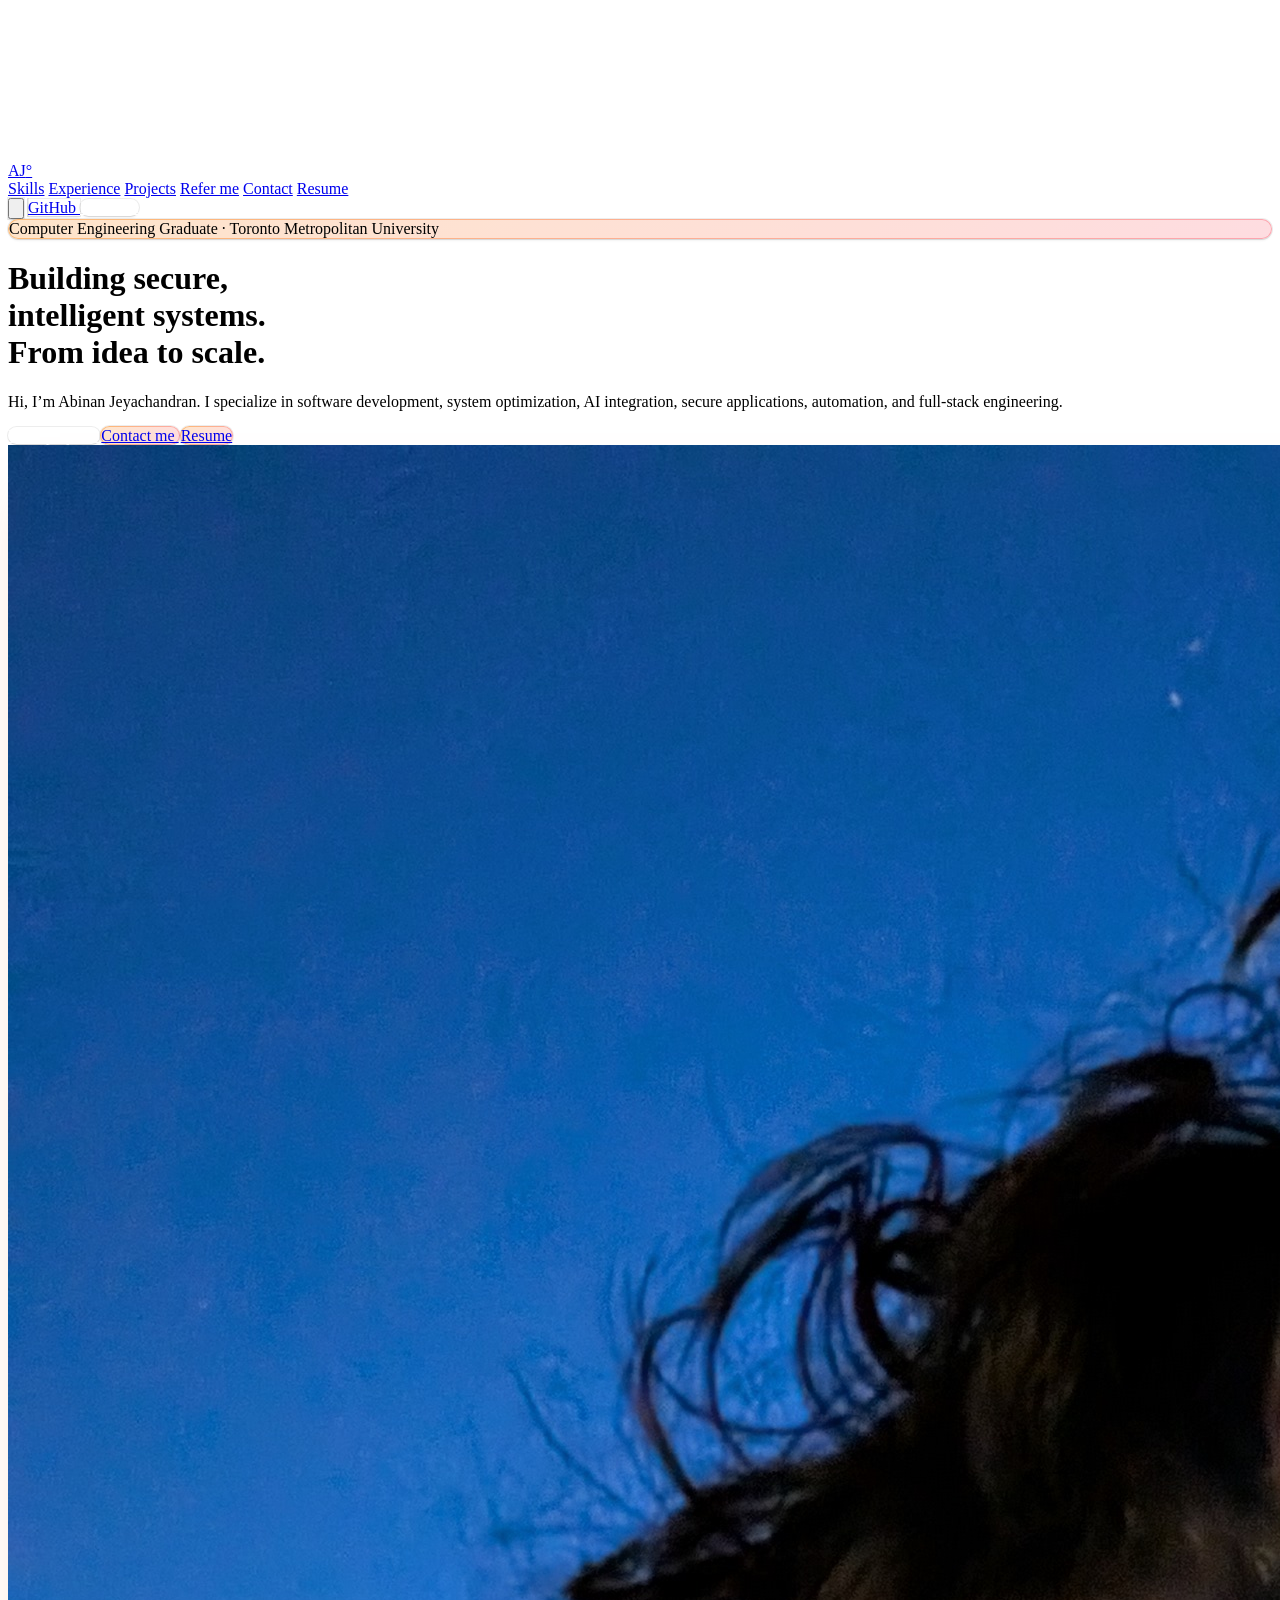
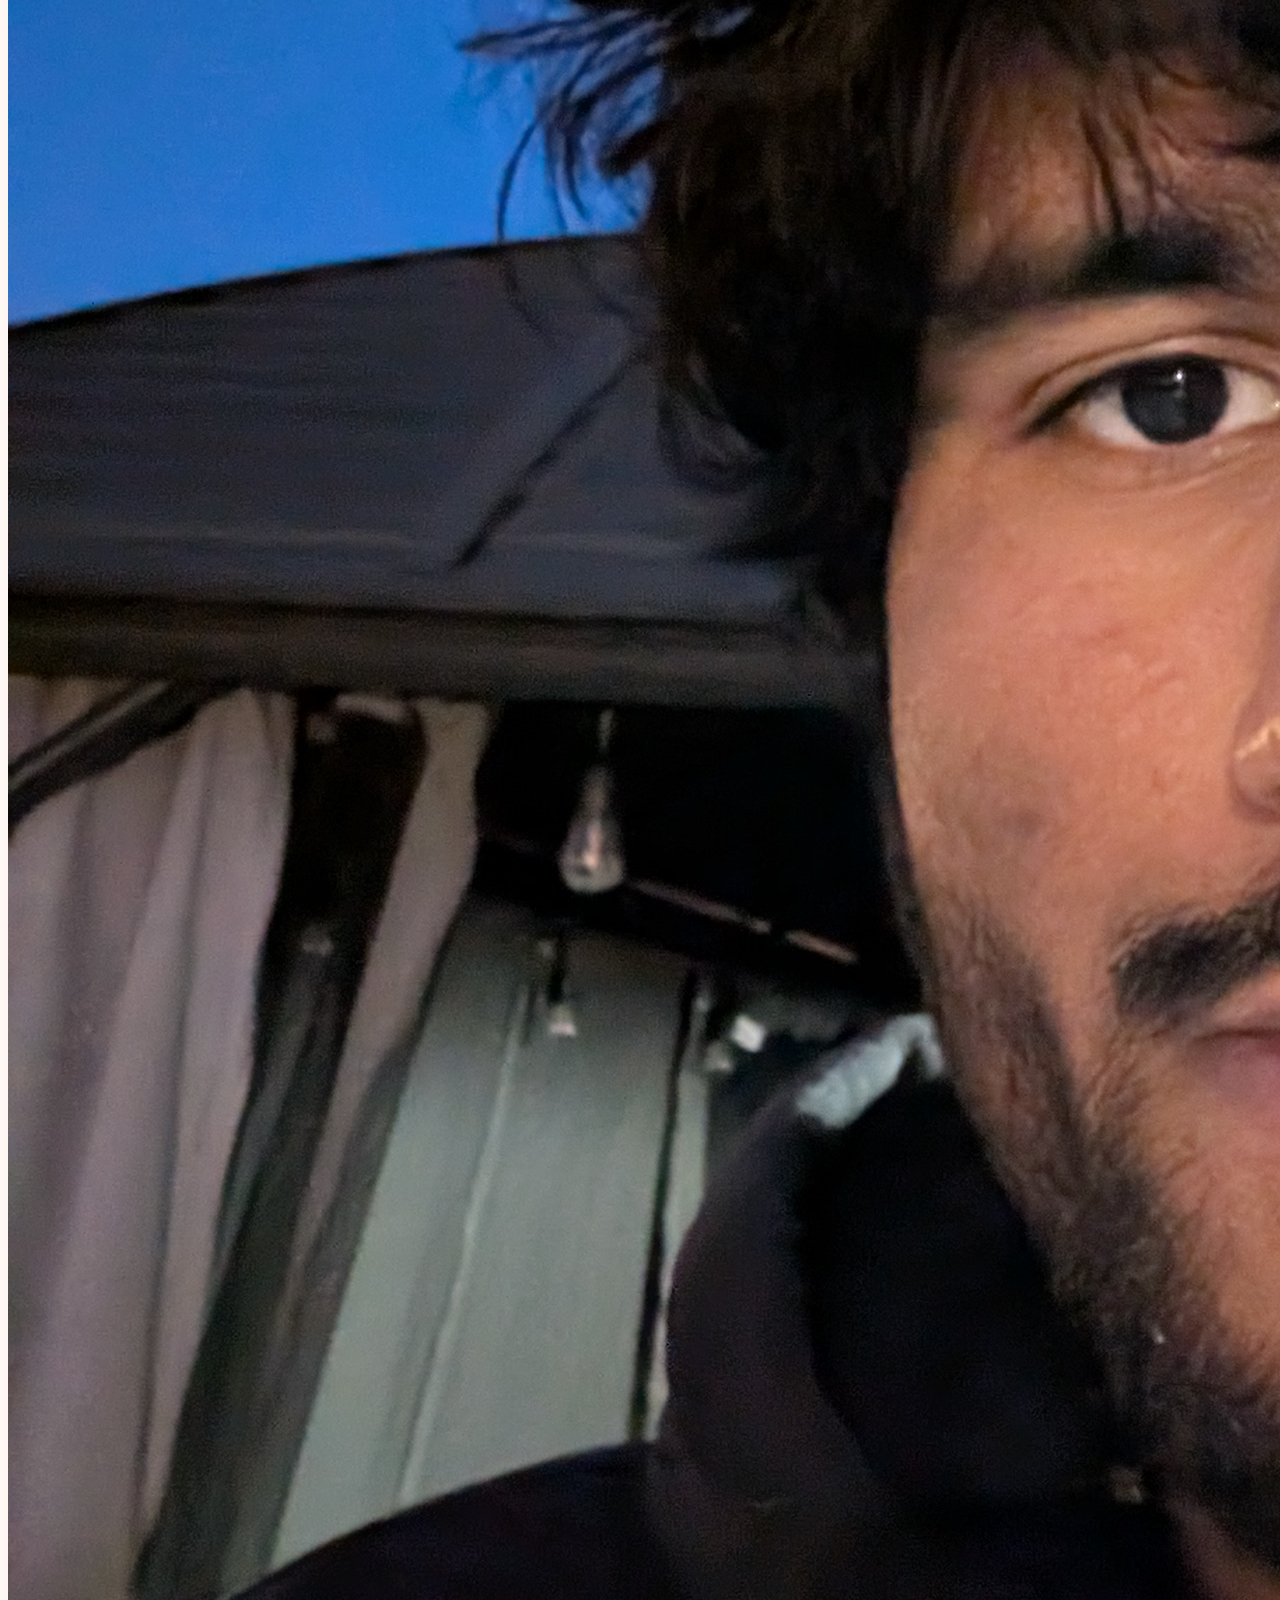
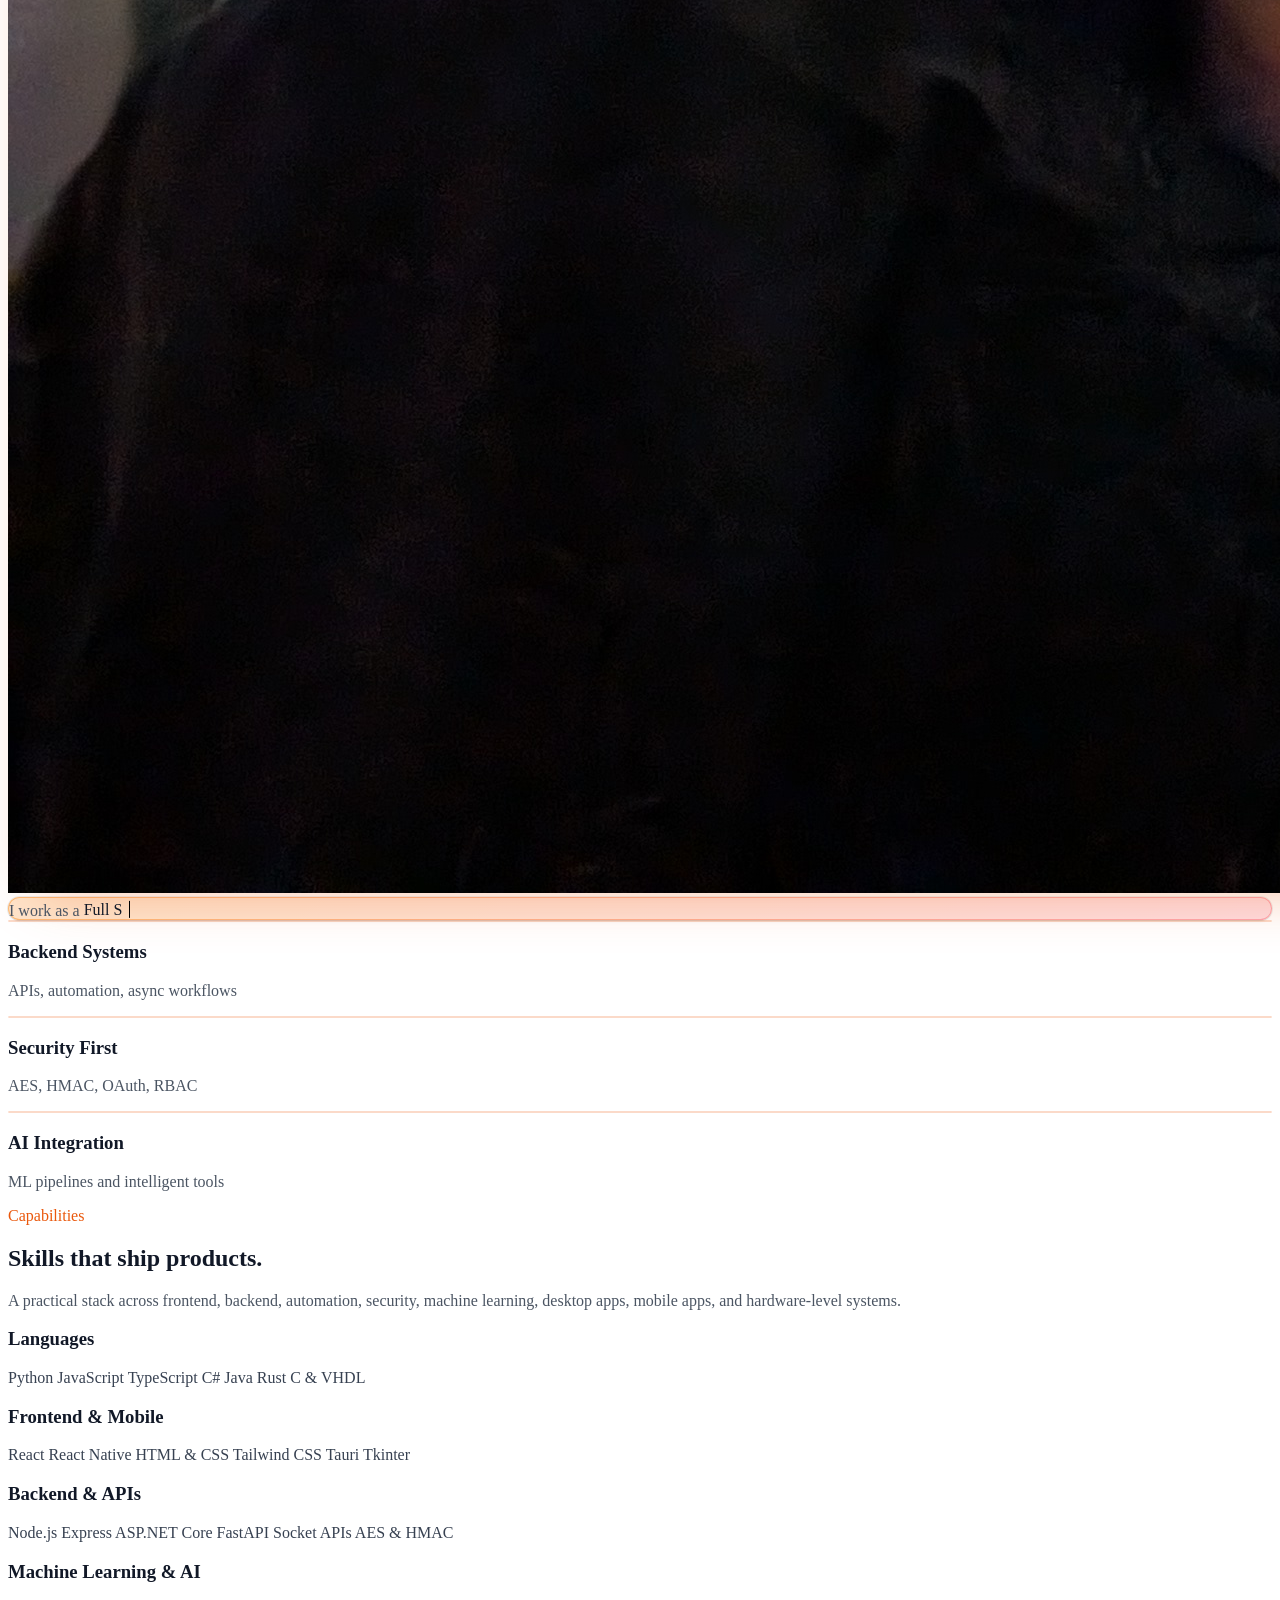
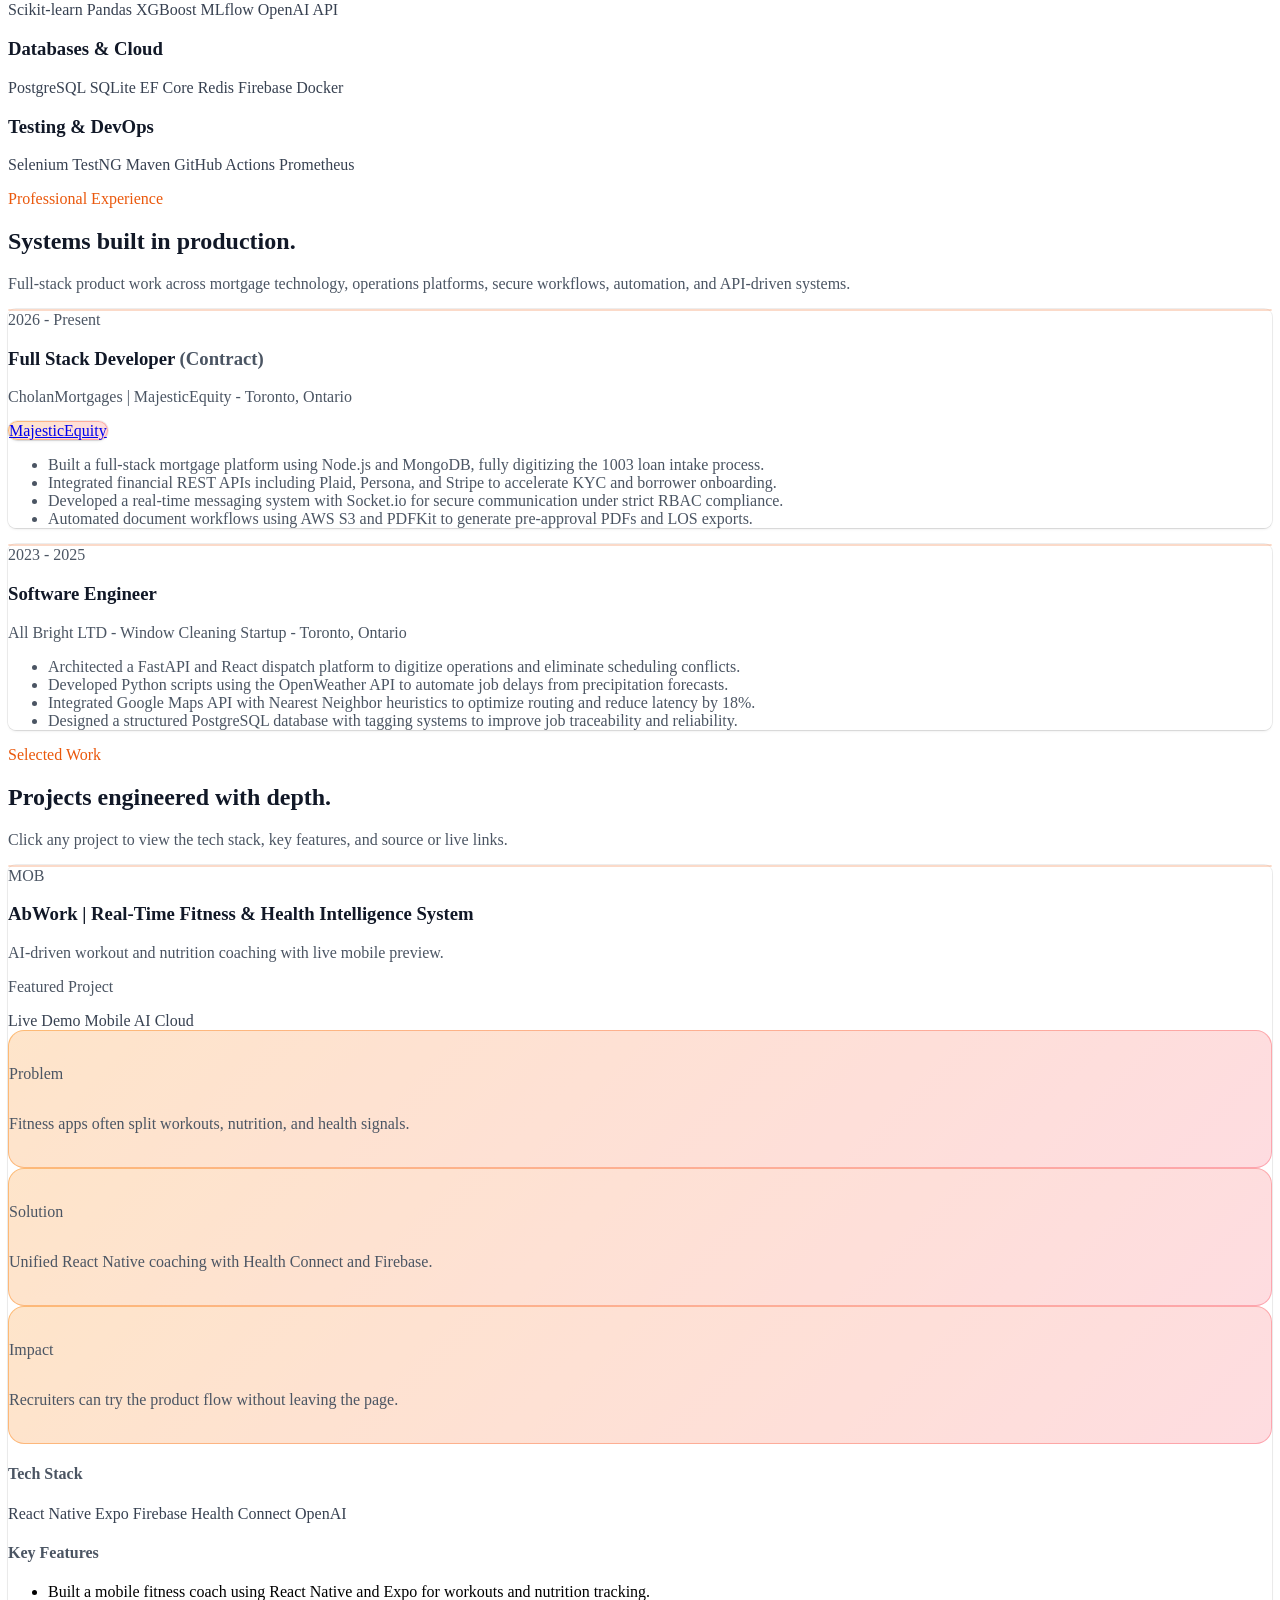
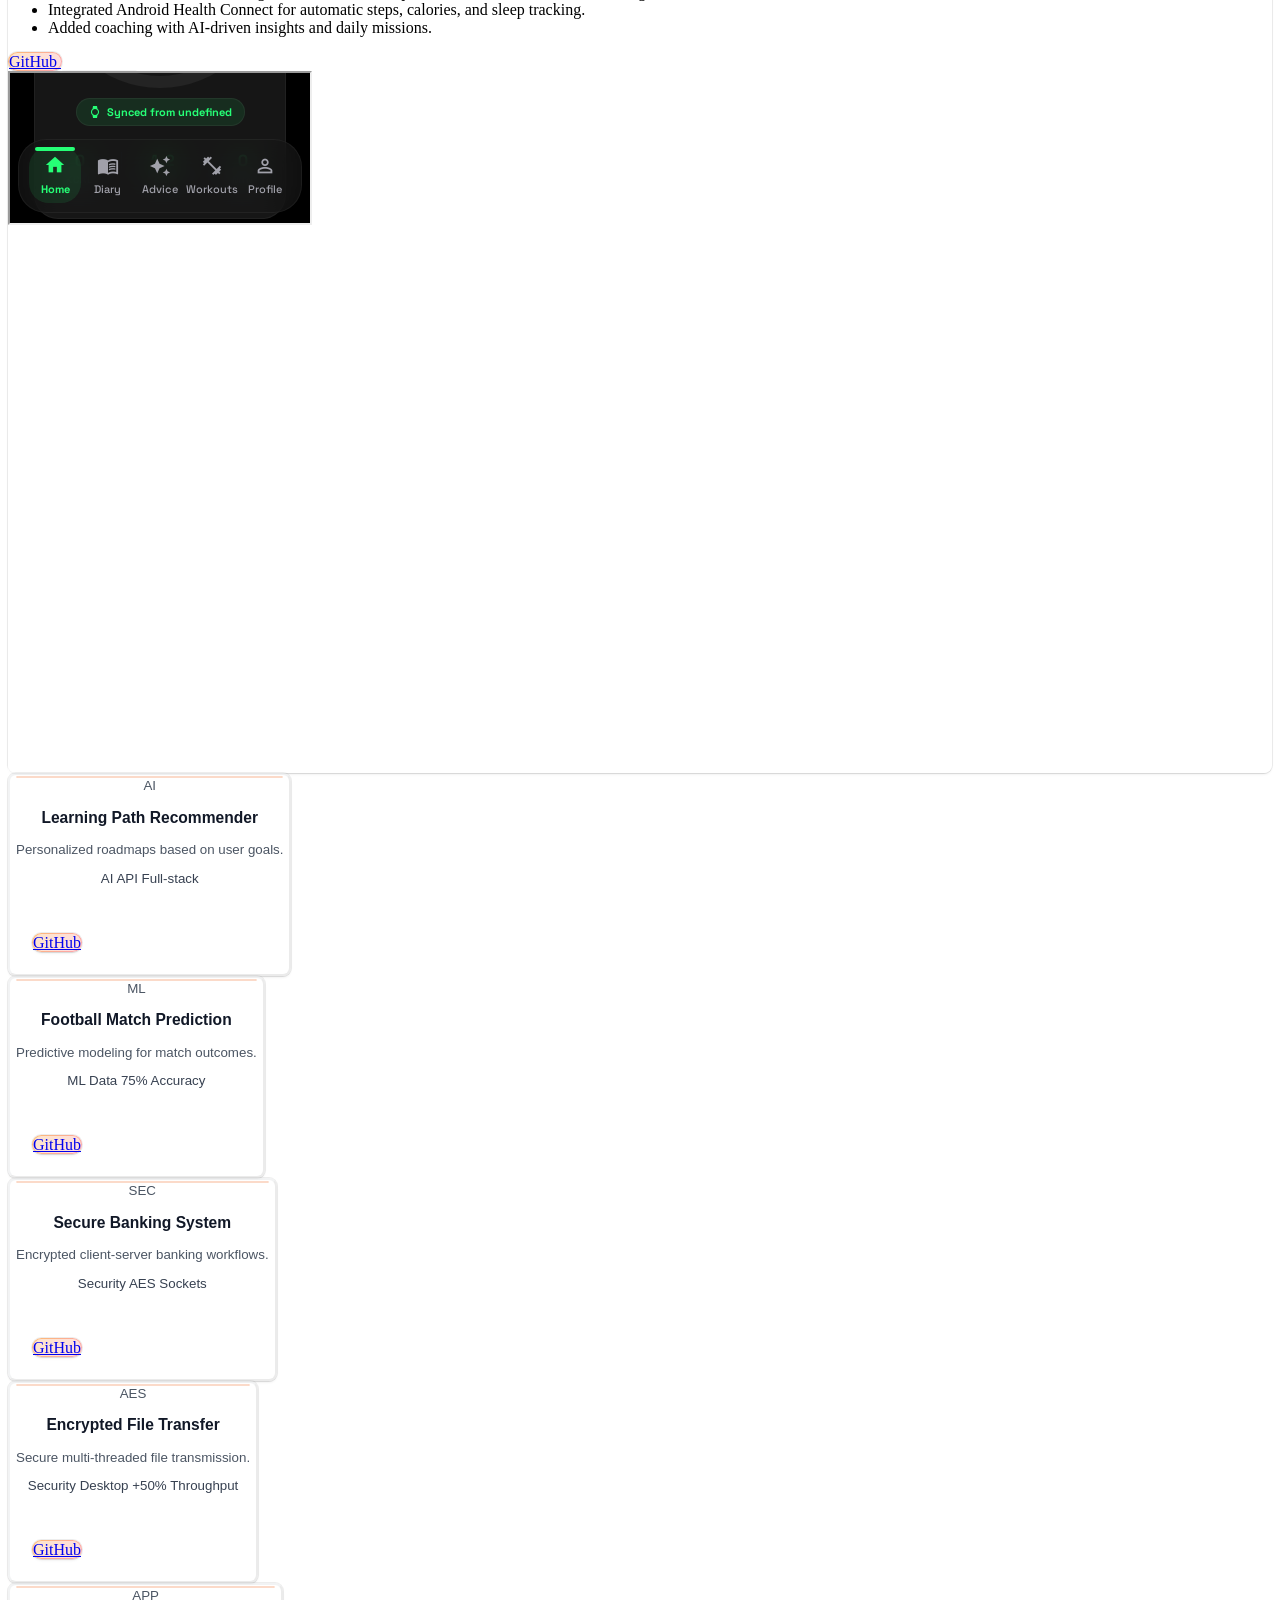
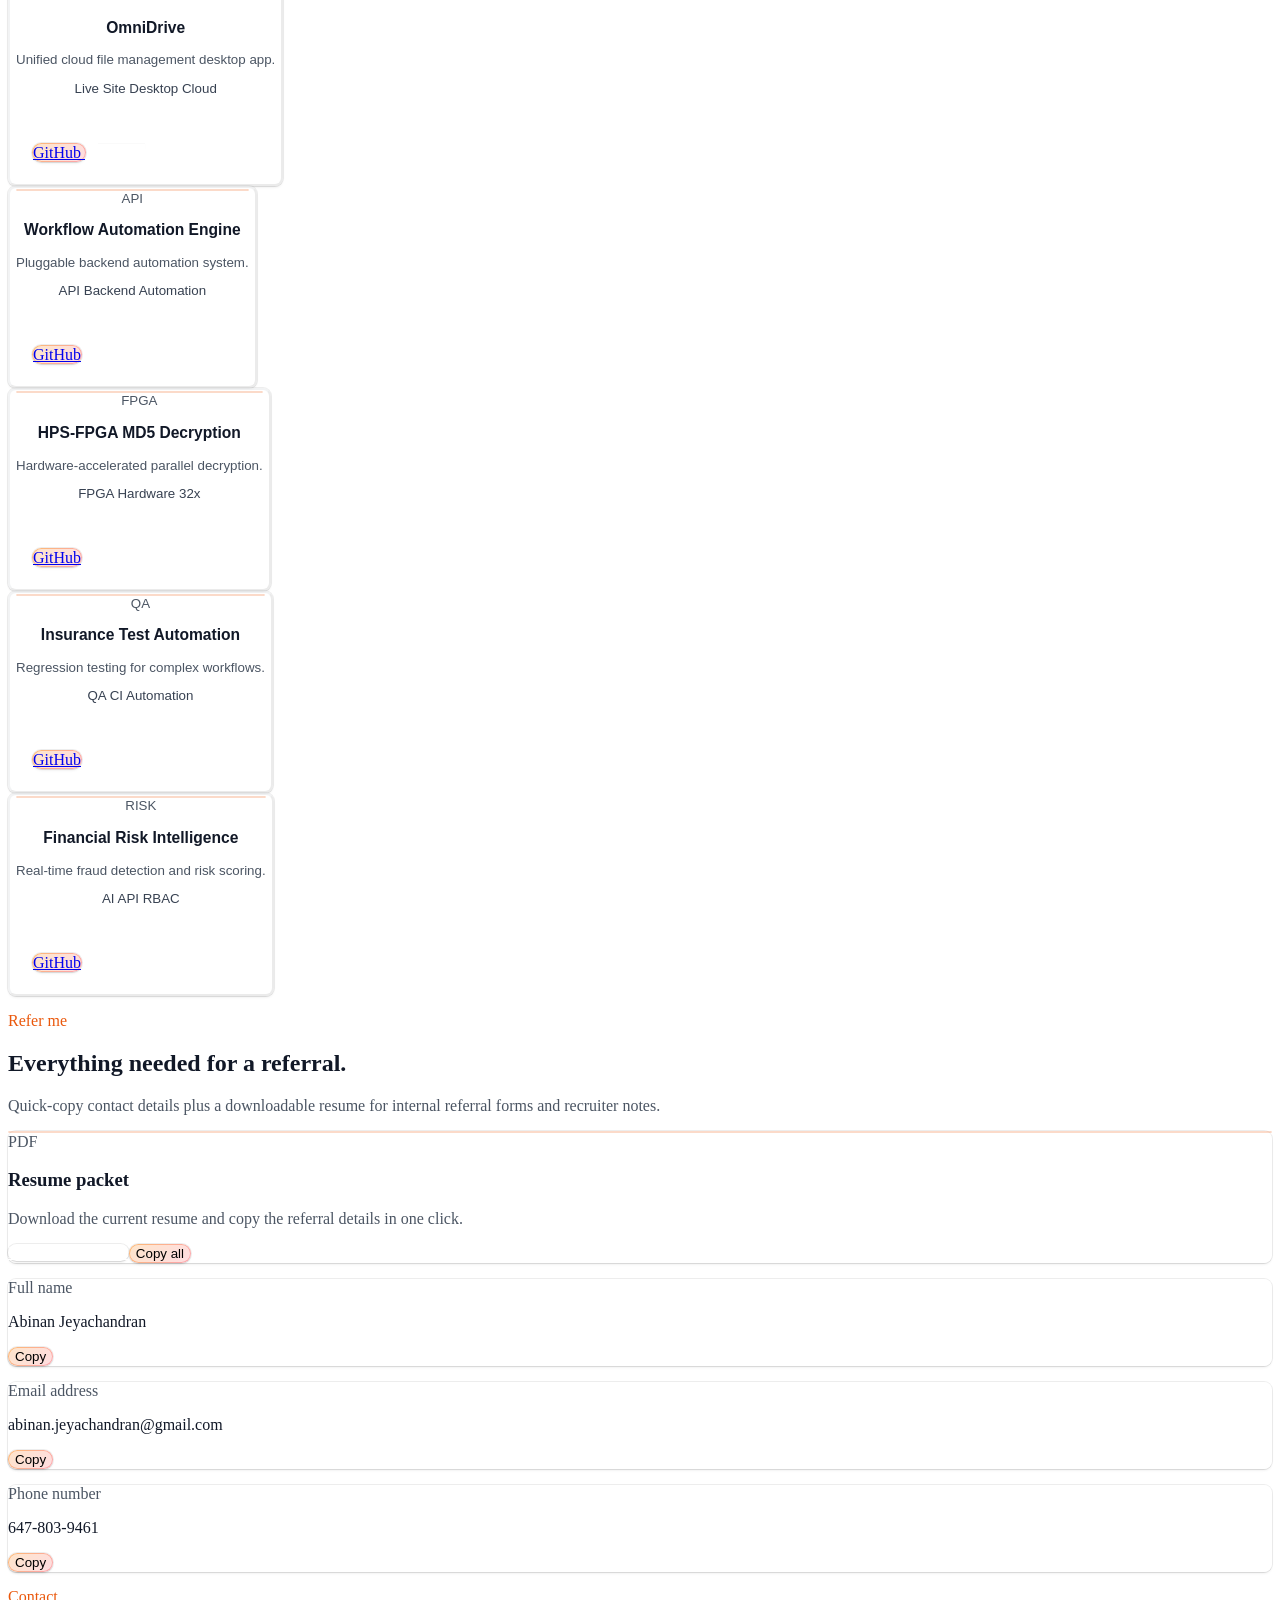
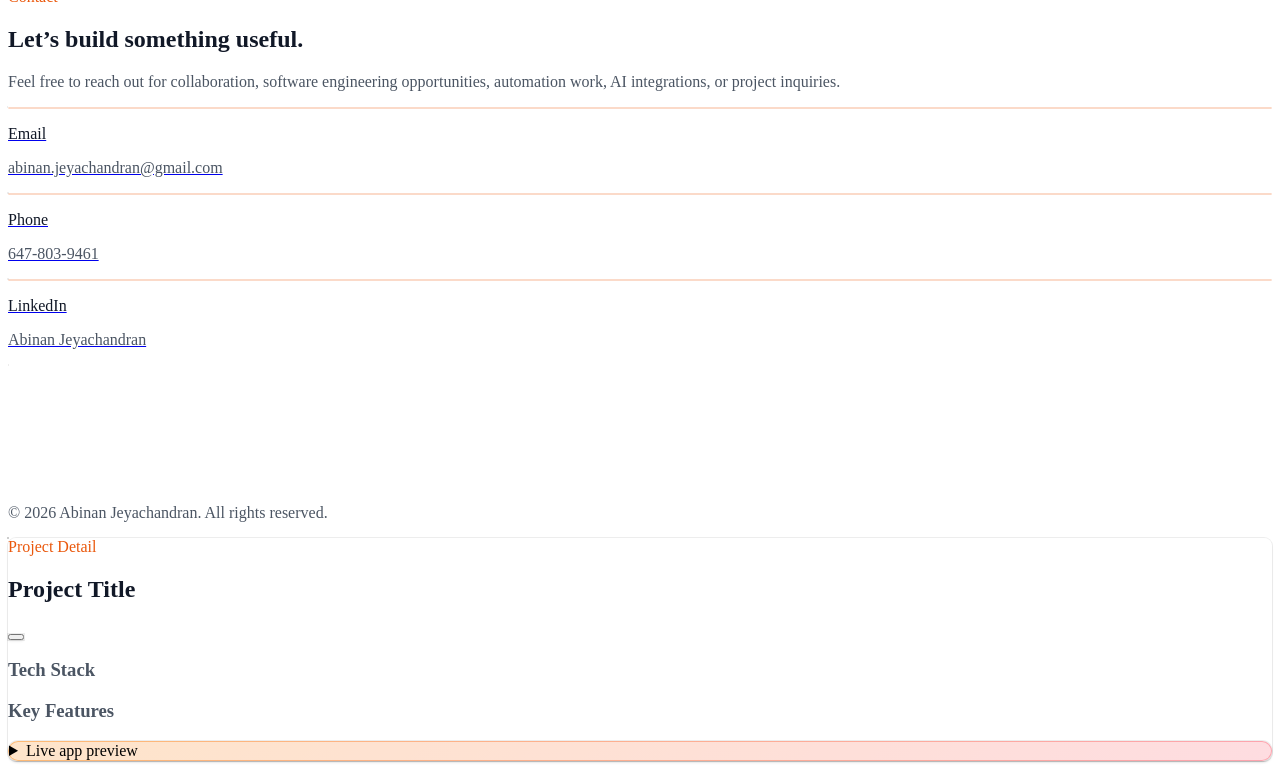
==== commit 58943b3e: "Fix referral email wrapping" ====
--- a/index.html
+++ b/index.html
@@ -1080,7 +1080,7 @@
 
           <article class="light-card neu-cut-md border backdrop-blur-md p-5">
             <p class="text-xs font-[JetBrains_Mono] uppercase tracking-[0.2em] text-zinc-500">Email address</p>
-            <p class="mt-3 text-sm font-medium text-white break-words">abinan.jeyachandran@gmail.com</p>
+            <p class="mt-3 pr-2 text-sm leading-relaxed font-medium text-white break-all">abinan.jeyachandran@gmail.com</p>
             <button type="button" class="copy-referral-button mt-5 inline-flex items-center justify-center gap-2 neu-cut-md light-glass neu-shadow px-4 py-2 text-xs font-normal text-orange-600 hover:text-orange-700 transition-all" data-copy-value="abinan.jeyachandran@gmail.com">
               Copy
               <iconify-icon icon="solar:copy-linear" class="text-sm" stroke-width="1.5"></iconify-icon>
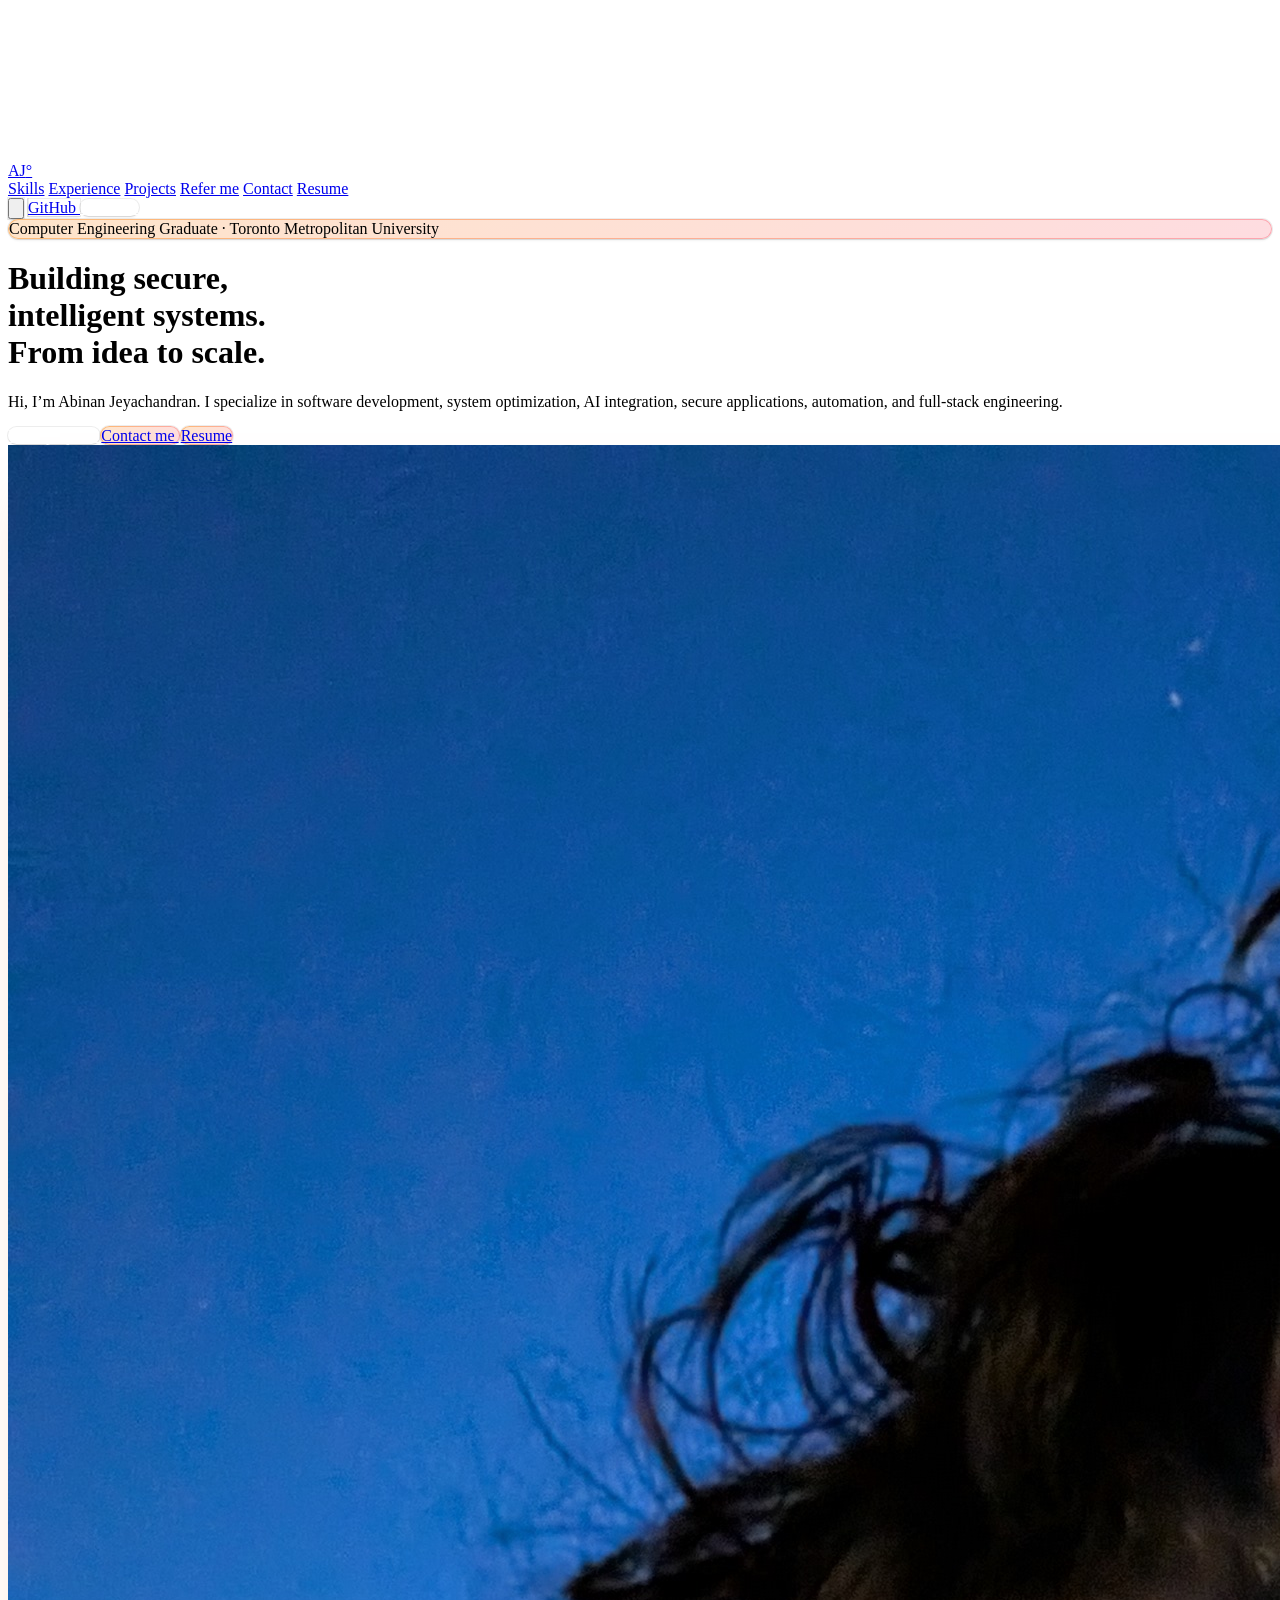
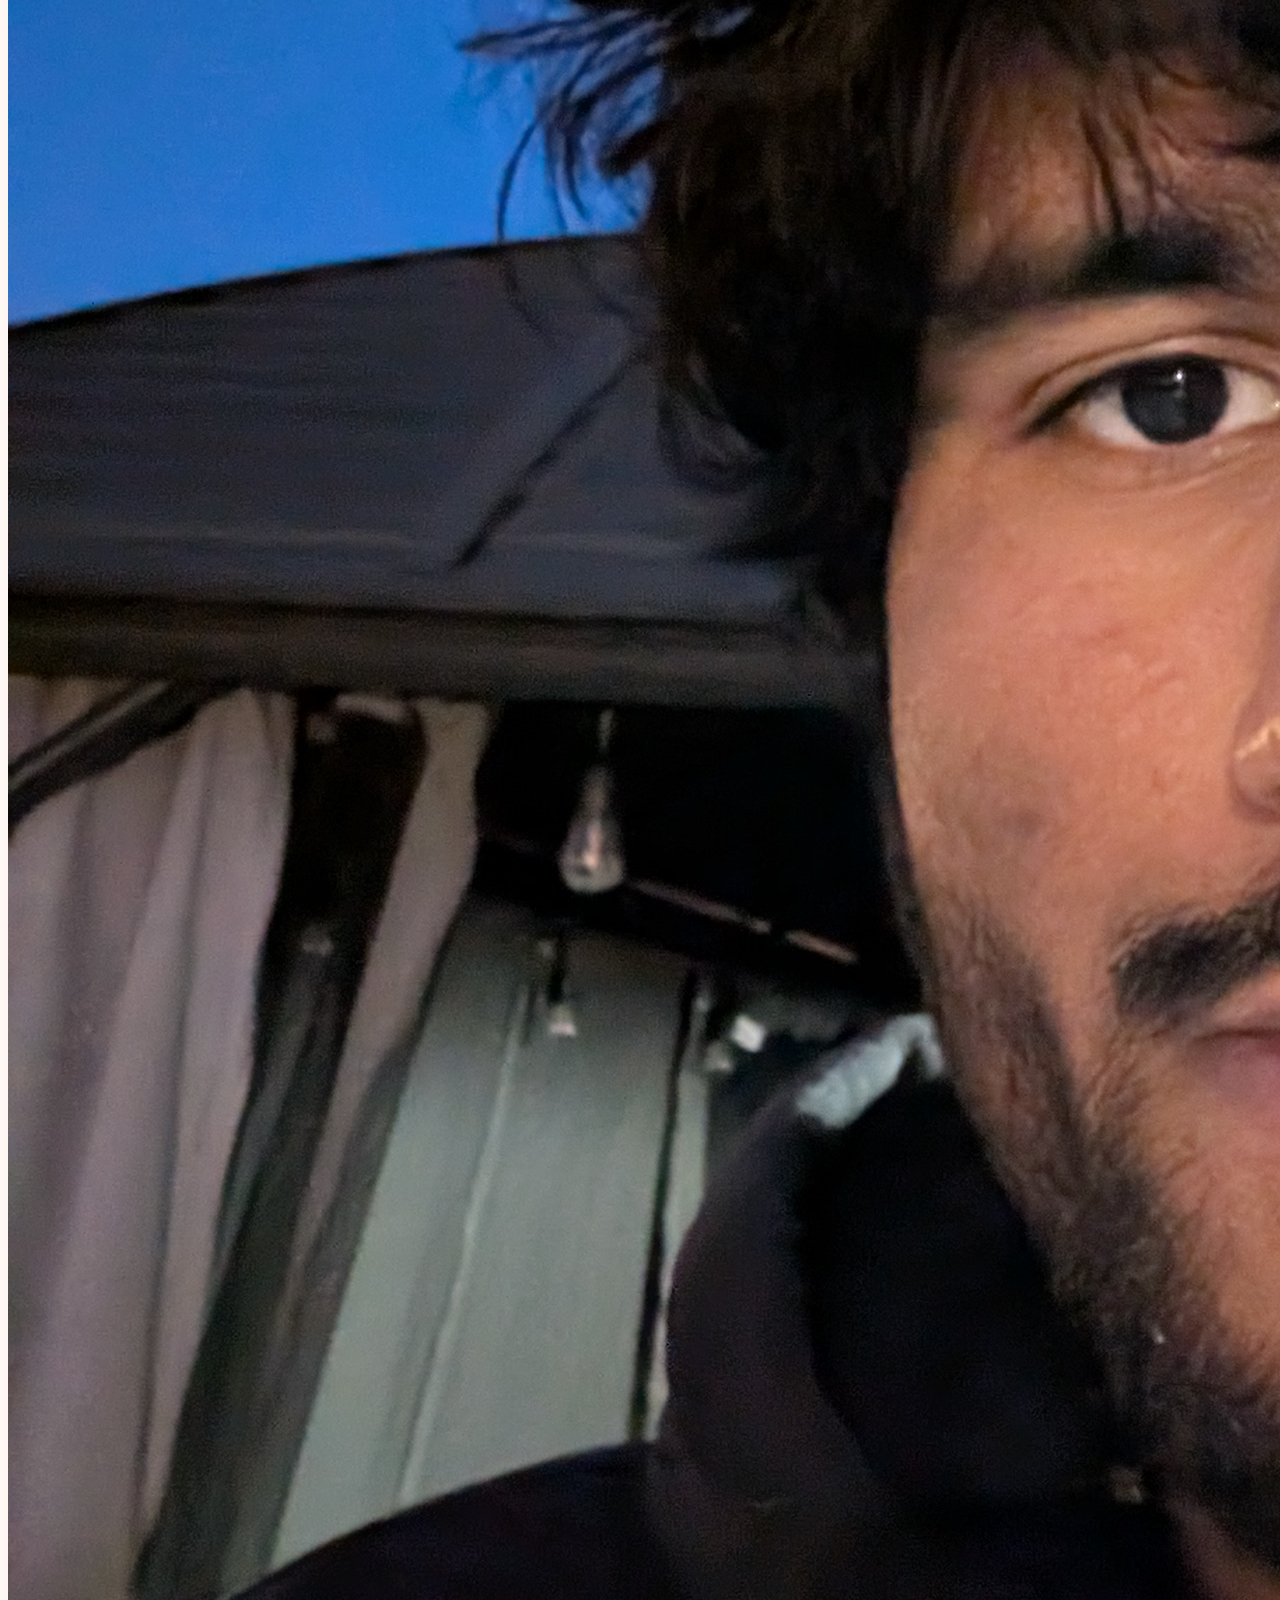
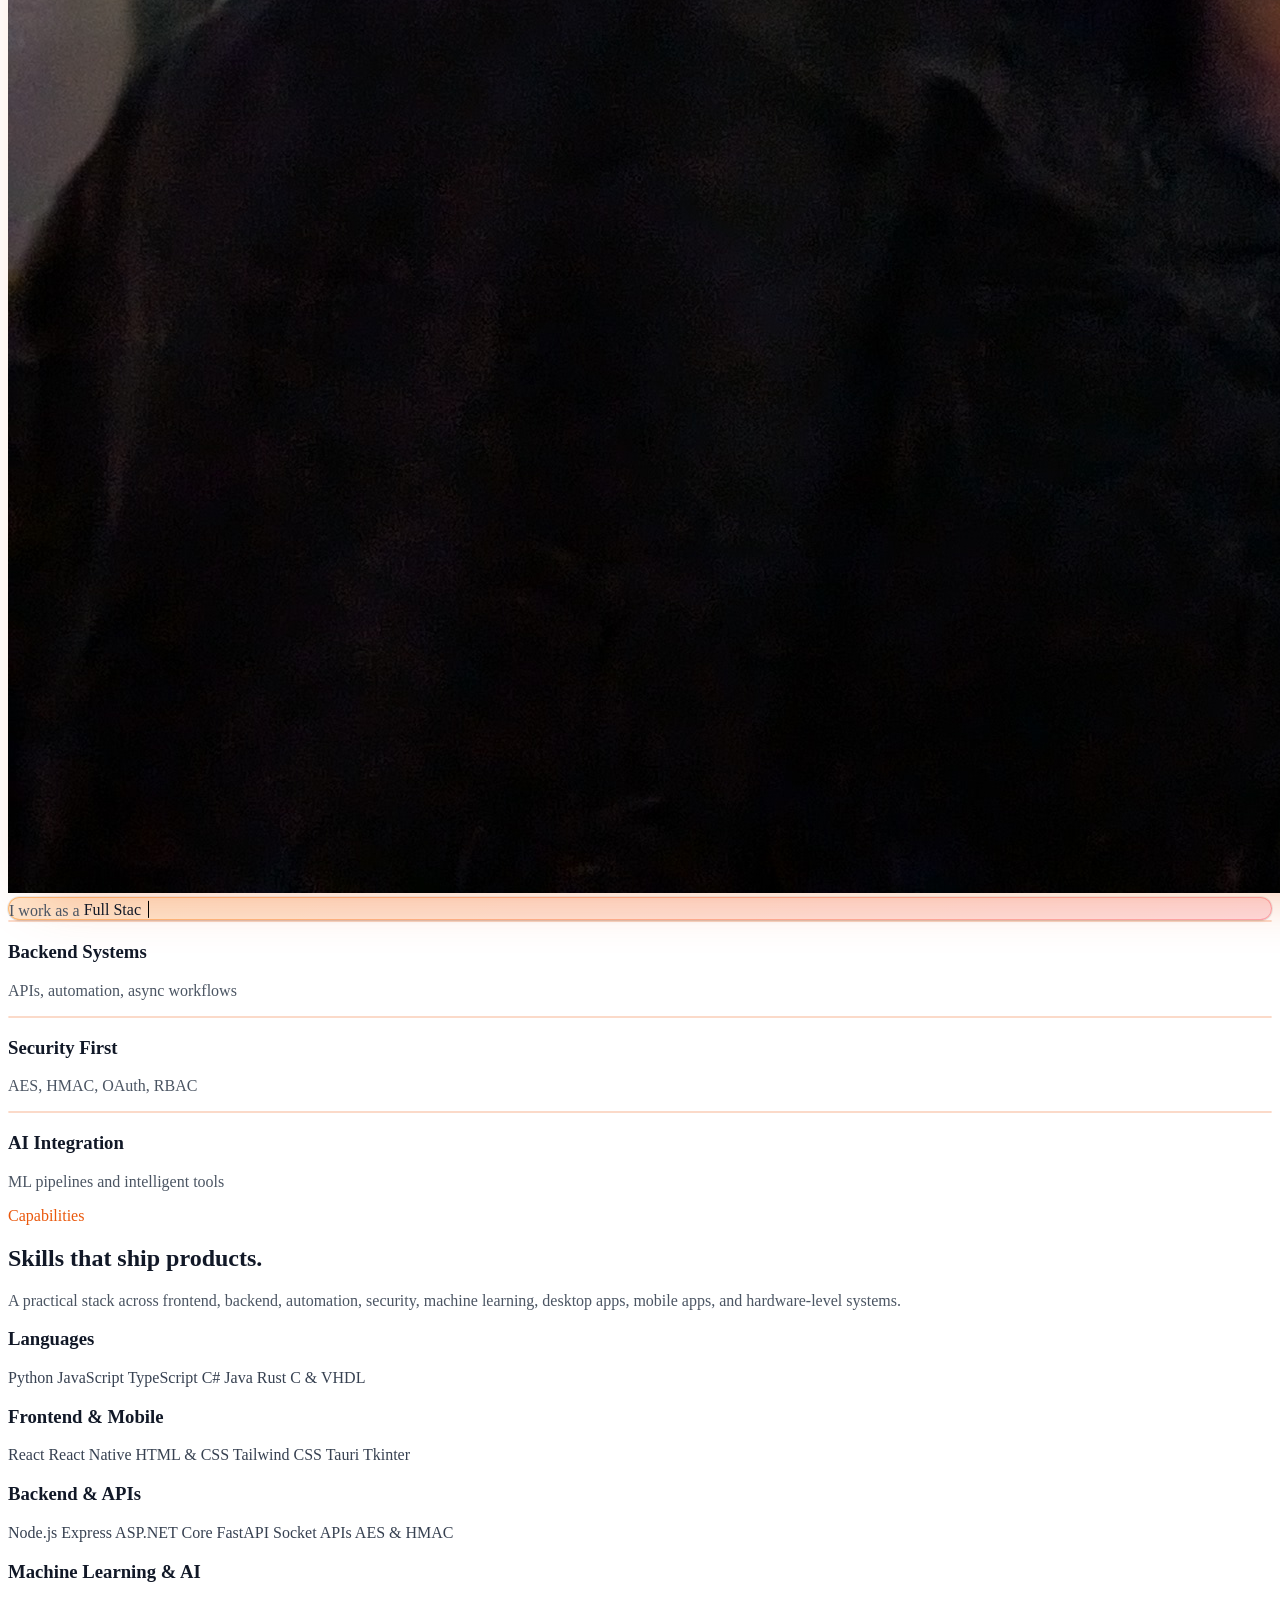
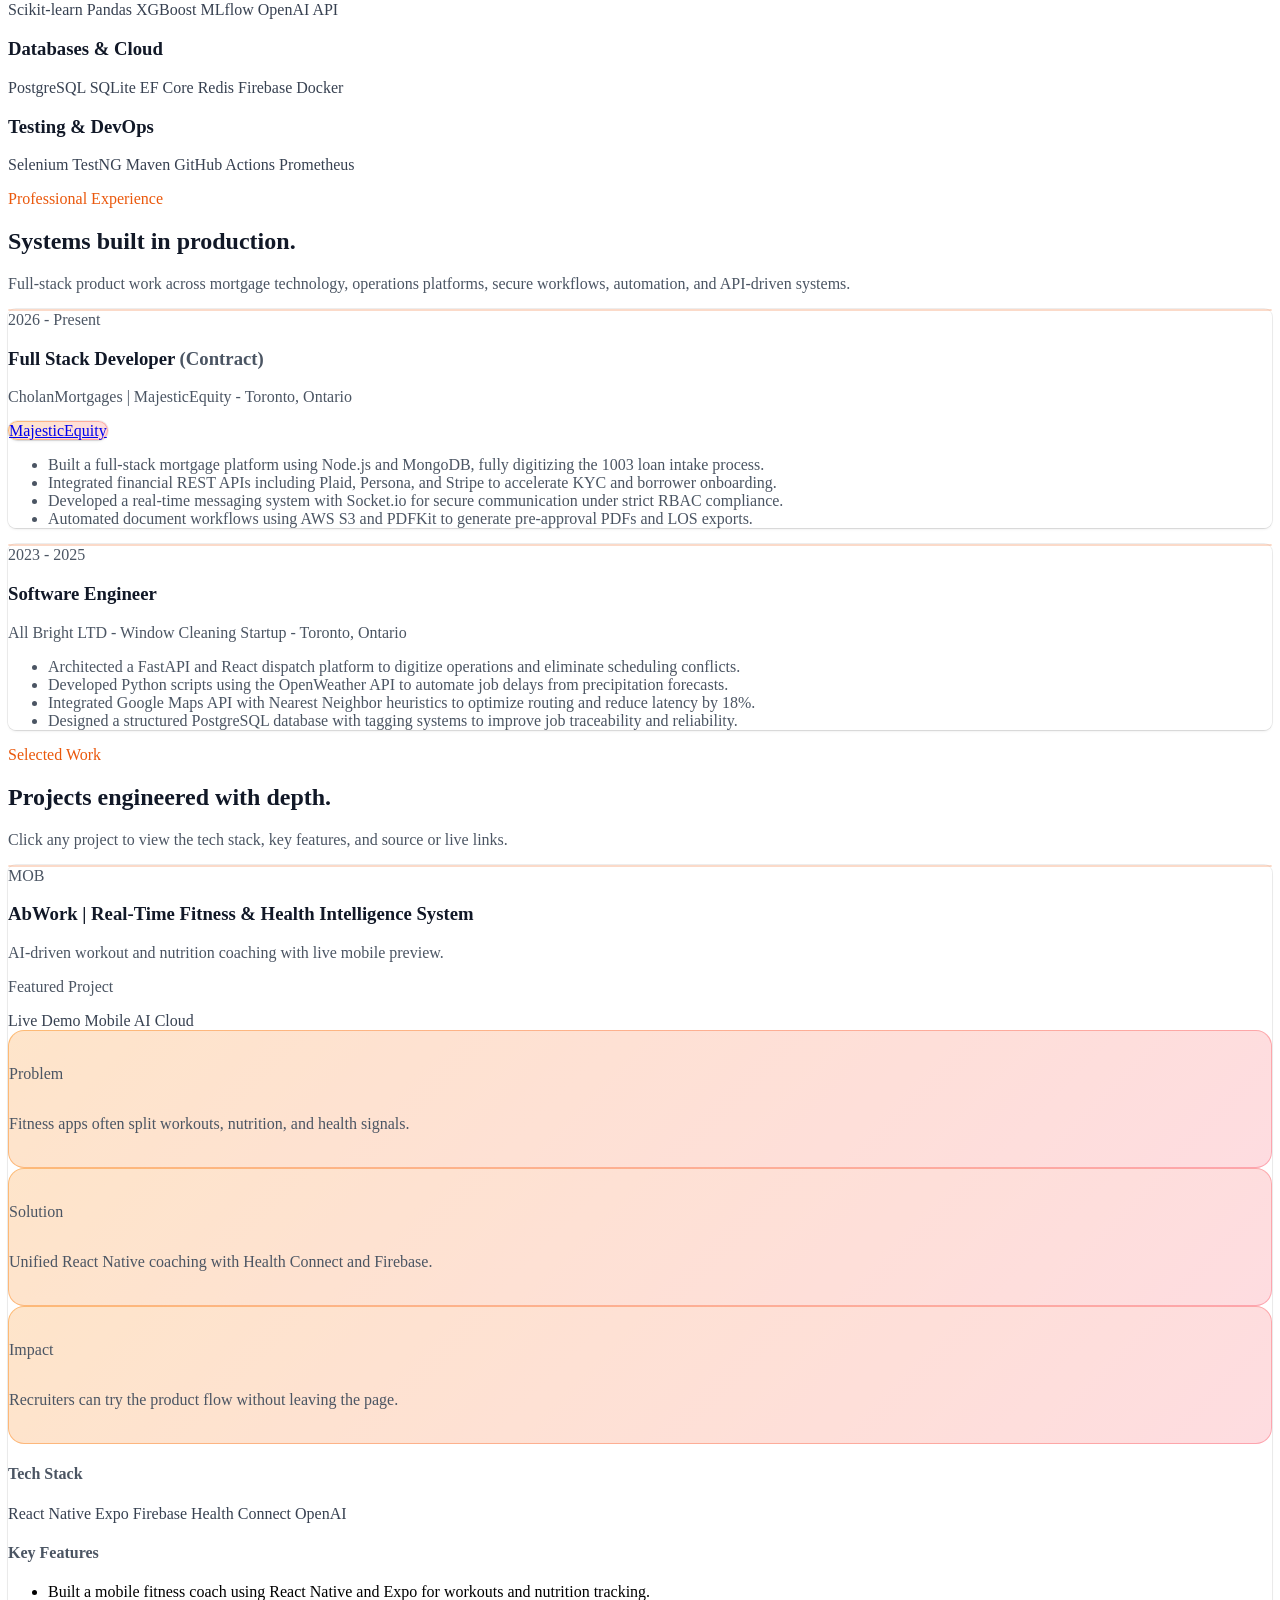
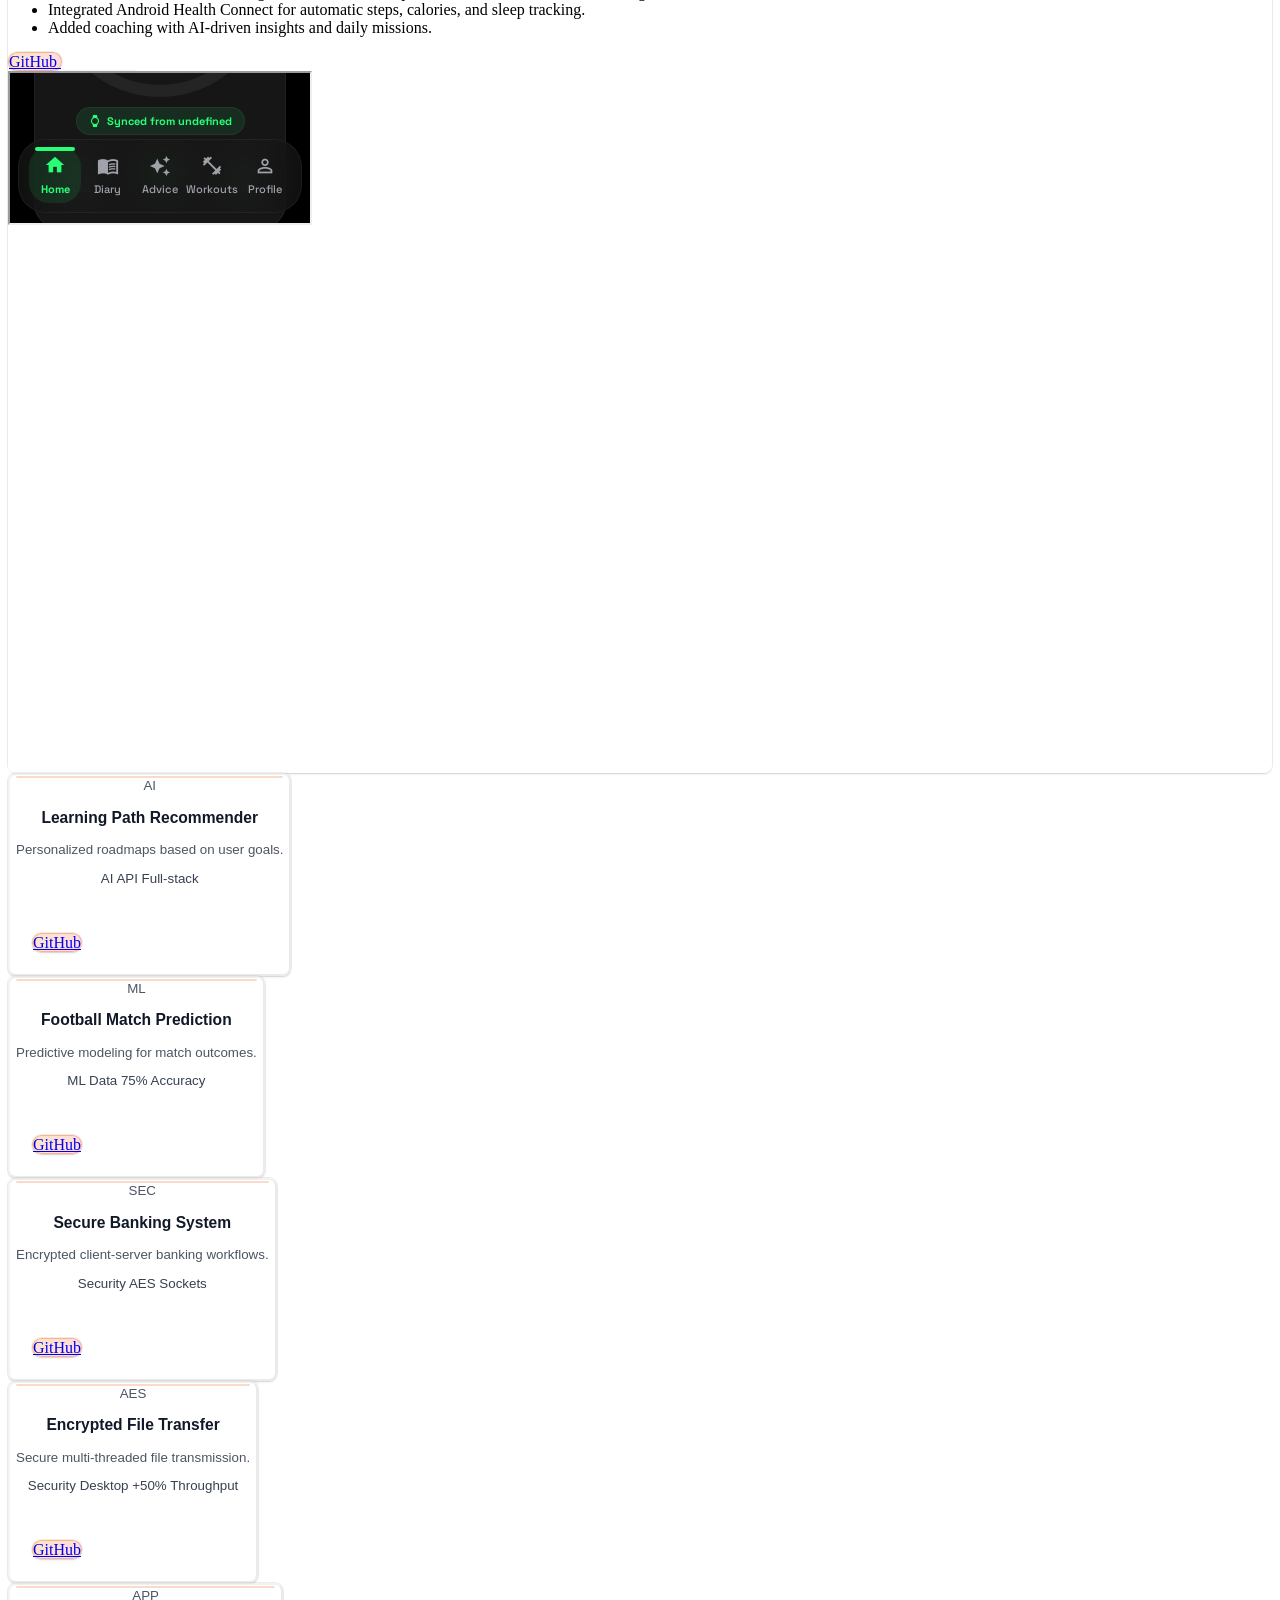
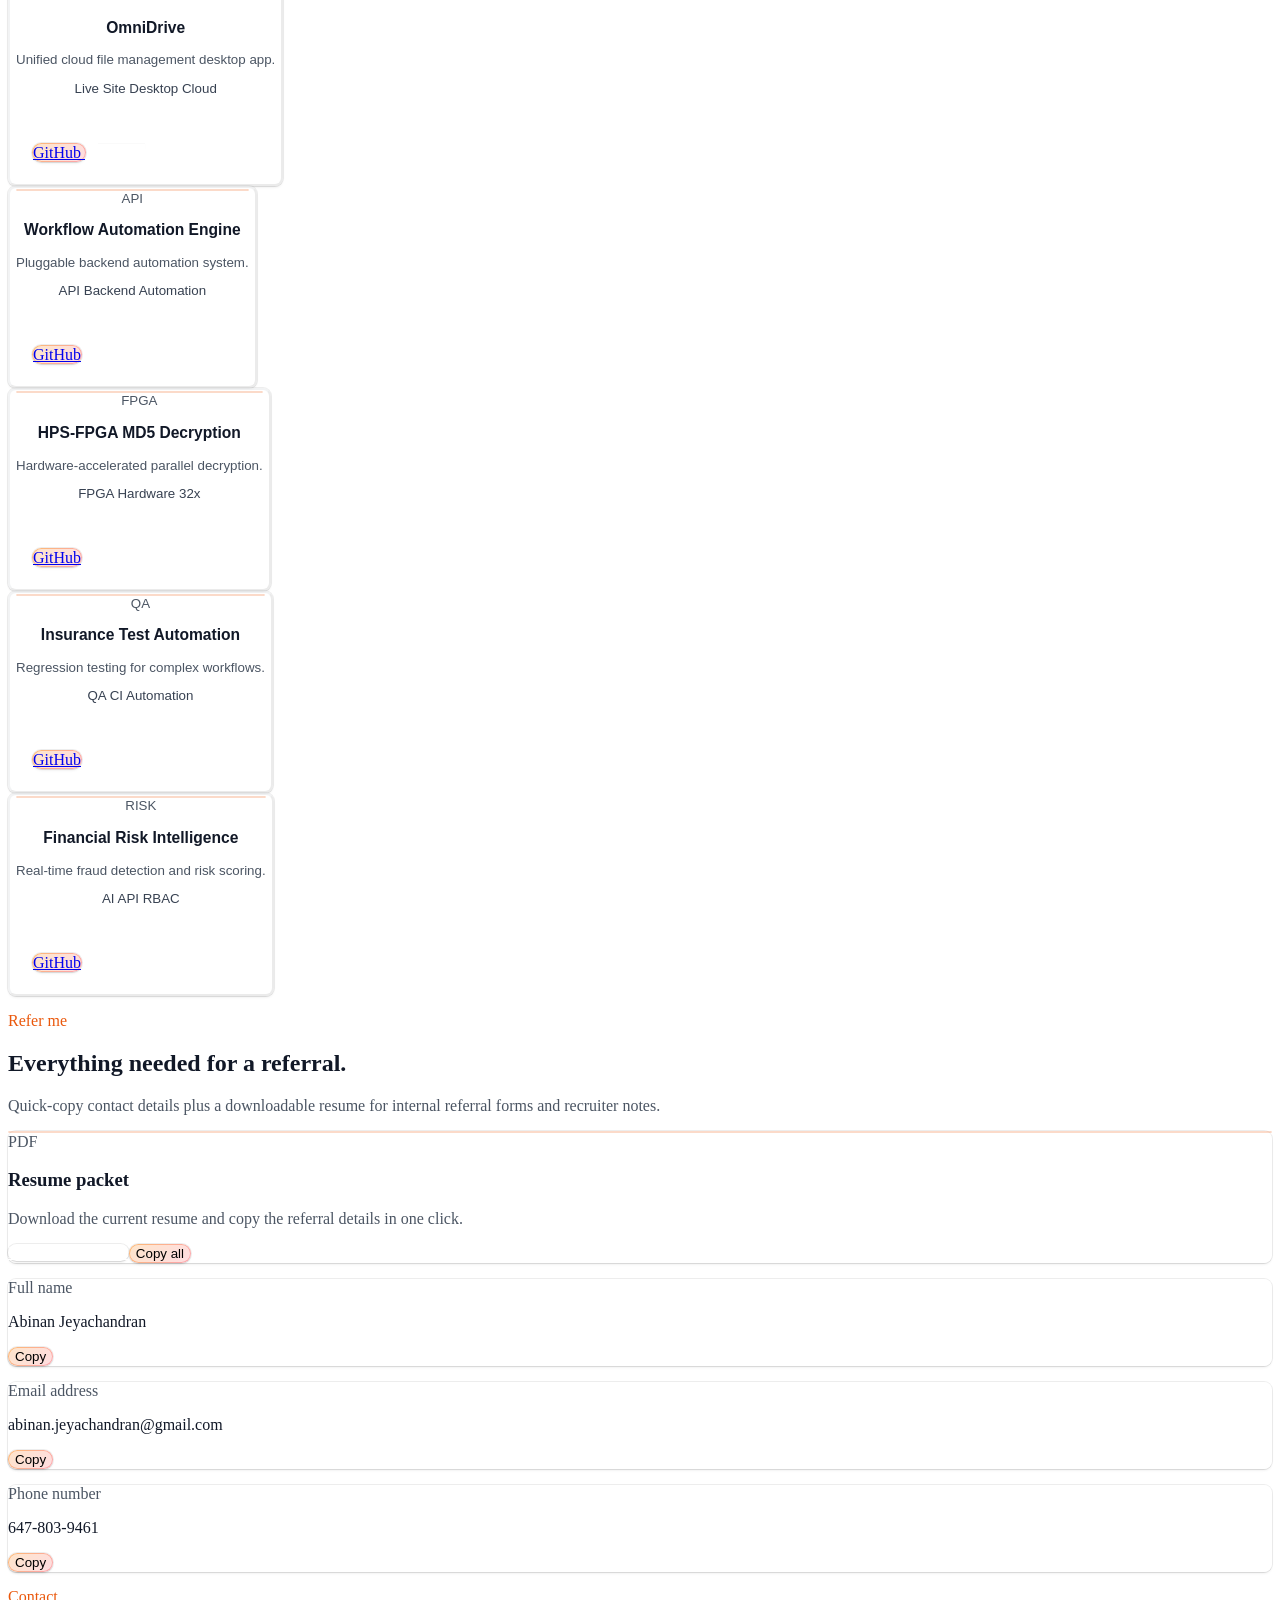
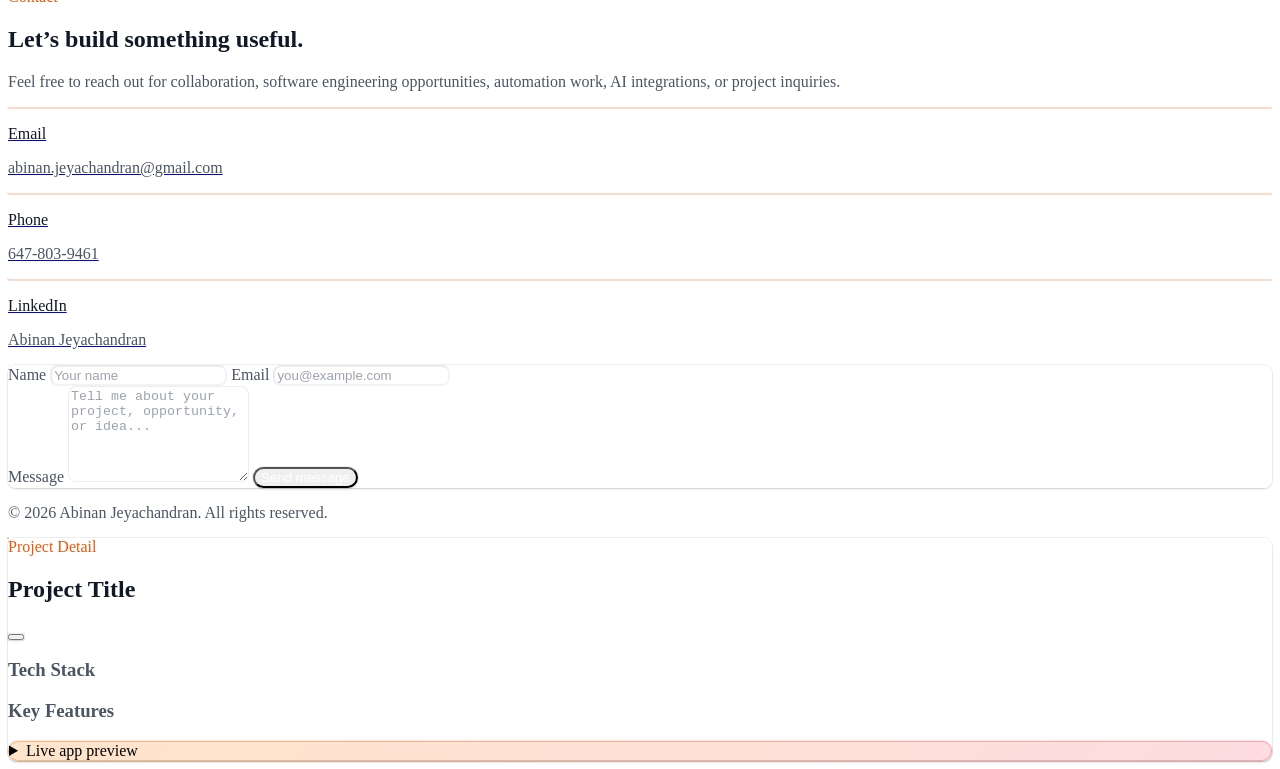
==== commit 643a1d76: "Widen referral contact cards" ====
--- a/index.html
+++ b/index.html
@@ -1068,29 +1068,29 @@
           </div>
         </article>
 
-        <div class="anim-element grid grid-cols-1 sm:grid-cols-3 gap-4 items-start" style="opacity: 0; transform: translateY(15px); transition: all 0.8s cubic-bezier(0.16, 1, 0.3, 1);">
-          <article class="light-card neu-cut-md border backdrop-blur-md p-5">
+        <div class="anim-element grid grid-cols-1 sm:grid-cols-[1fr_1.35fr_1fr] gap-4 items-stretch" style="opacity: 0; transform: translateY(15px); transition: all 0.8s cubic-bezier(0.16, 1, 0.3, 1);">
+          <article class="light-card neu-cut-md border backdrop-blur-md p-5 h-full flex flex-col">
             <p class="text-xs font-[JetBrains_Mono] uppercase tracking-[0.2em] text-zinc-500">Full name</p>
             <p class="mt-3 text-base font-medium text-white">Abinan Jeyachandran</p>
-            <button type="button" class="copy-referral-button mt-5 inline-flex items-center justify-center gap-2 neu-cut-md light-glass neu-shadow px-4 py-2 text-xs font-normal text-orange-600 hover:text-orange-700 transition-all" data-copy-value="Abinan Jeyachandran">
+            <button type="button" class="copy-referral-button mt-auto inline-flex items-center justify-center gap-2 neu-cut-md light-glass neu-shadow px-4 py-2 text-xs font-normal text-orange-600 hover:text-orange-700 transition-all" data-copy-value="Abinan Jeyachandran">
               Copy
               <iconify-icon icon="solar:copy-linear" class="text-sm" stroke-width="1.5"></iconify-icon>
             </button>
           </article>
 
-          <article class="light-card neu-cut-md border backdrop-blur-md p-5">
+          <article class="light-card neu-cut-md border backdrop-blur-md p-5 h-full flex flex-col">
             <p class="text-xs font-[JetBrains_Mono] uppercase tracking-[0.2em] text-zinc-500">Email address</p>
-            <p class="mt-3 pr-2 text-sm leading-relaxed font-medium text-white break-all">abinan.jeyachandran@gmail.com</p>
-            <button type="button" class="copy-referral-button mt-5 inline-flex items-center justify-center gap-2 neu-cut-md light-glass neu-shadow px-4 py-2 text-xs font-normal text-orange-600 hover:text-orange-700 transition-all" data-copy-value="abinan.jeyachandran@gmail.com">
+            <p class="mt-3 pr-2 text-sm leading-relaxed font-medium text-white break-words">abinan.jeyachandran@gmail.com</p>
+            <button type="button" class="copy-referral-button mt-auto inline-flex items-center justify-center gap-2 neu-cut-md light-glass neu-shadow px-4 py-2 text-xs font-normal text-orange-600 hover:text-orange-700 transition-all" data-copy-value="abinan.jeyachandran@gmail.com">
               Copy
               <iconify-icon icon="solar:copy-linear" class="text-sm" stroke-width="1.5"></iconify-icon>
             </button>
           </article>
 
-          <article class="light-card neu-cut-md border backdrop-blur-md p-5">
+          <article class="light-card neu-cut-md border backdrop-blur-md p-5 h-full flex flex-col">
             <p class="text-xs font-[JetBrains_Mono] uppercase tracking-[0.2em] text-zinc-500">Phone number</p>
             <p class="mt-3 text-base font-medium text-white">647-803-9461</p>
-            <button type="button" class="copy-referral-button mt-5 inline-flex items-center justify-center gap-2 neu-cut-md light-glass neu-shadow px-4 py-2 text-xs font-normal text-orange-600 hover:text-orange-700 transition-all" data-copy-value="647-803-9461">
+            <button type="button" class="copy-referral-button mt-auto inline-flex items-center justify-center gap-2 neu-cut-md light-glass neu-shadow px-4 py-2 text-xs font-normal text-orange-600 hover:text-orange-700 transition-all" data-copy-value="647-803-9461">
               Copy
               <iconify-icon icon="solar:copy-linear" class="text-sm" stroke-width="1.5"></iconify-icon>
             </button>
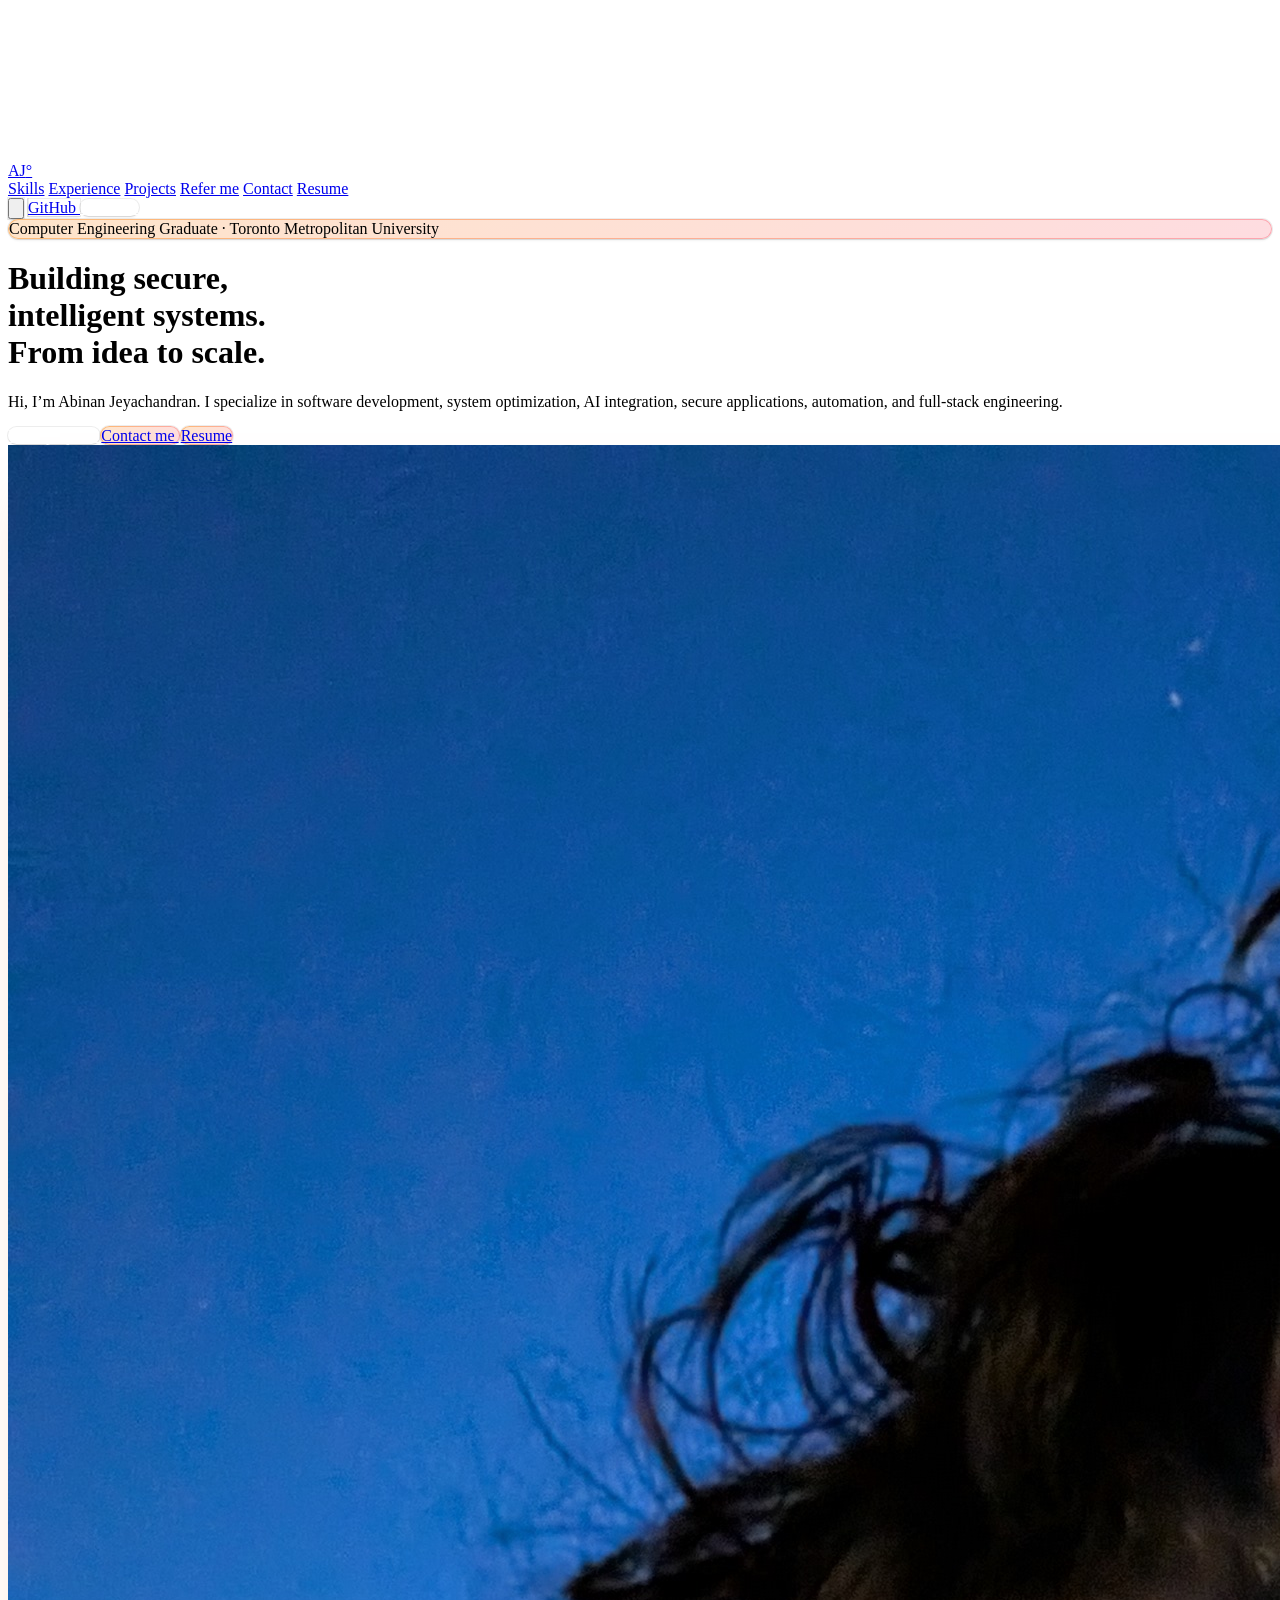
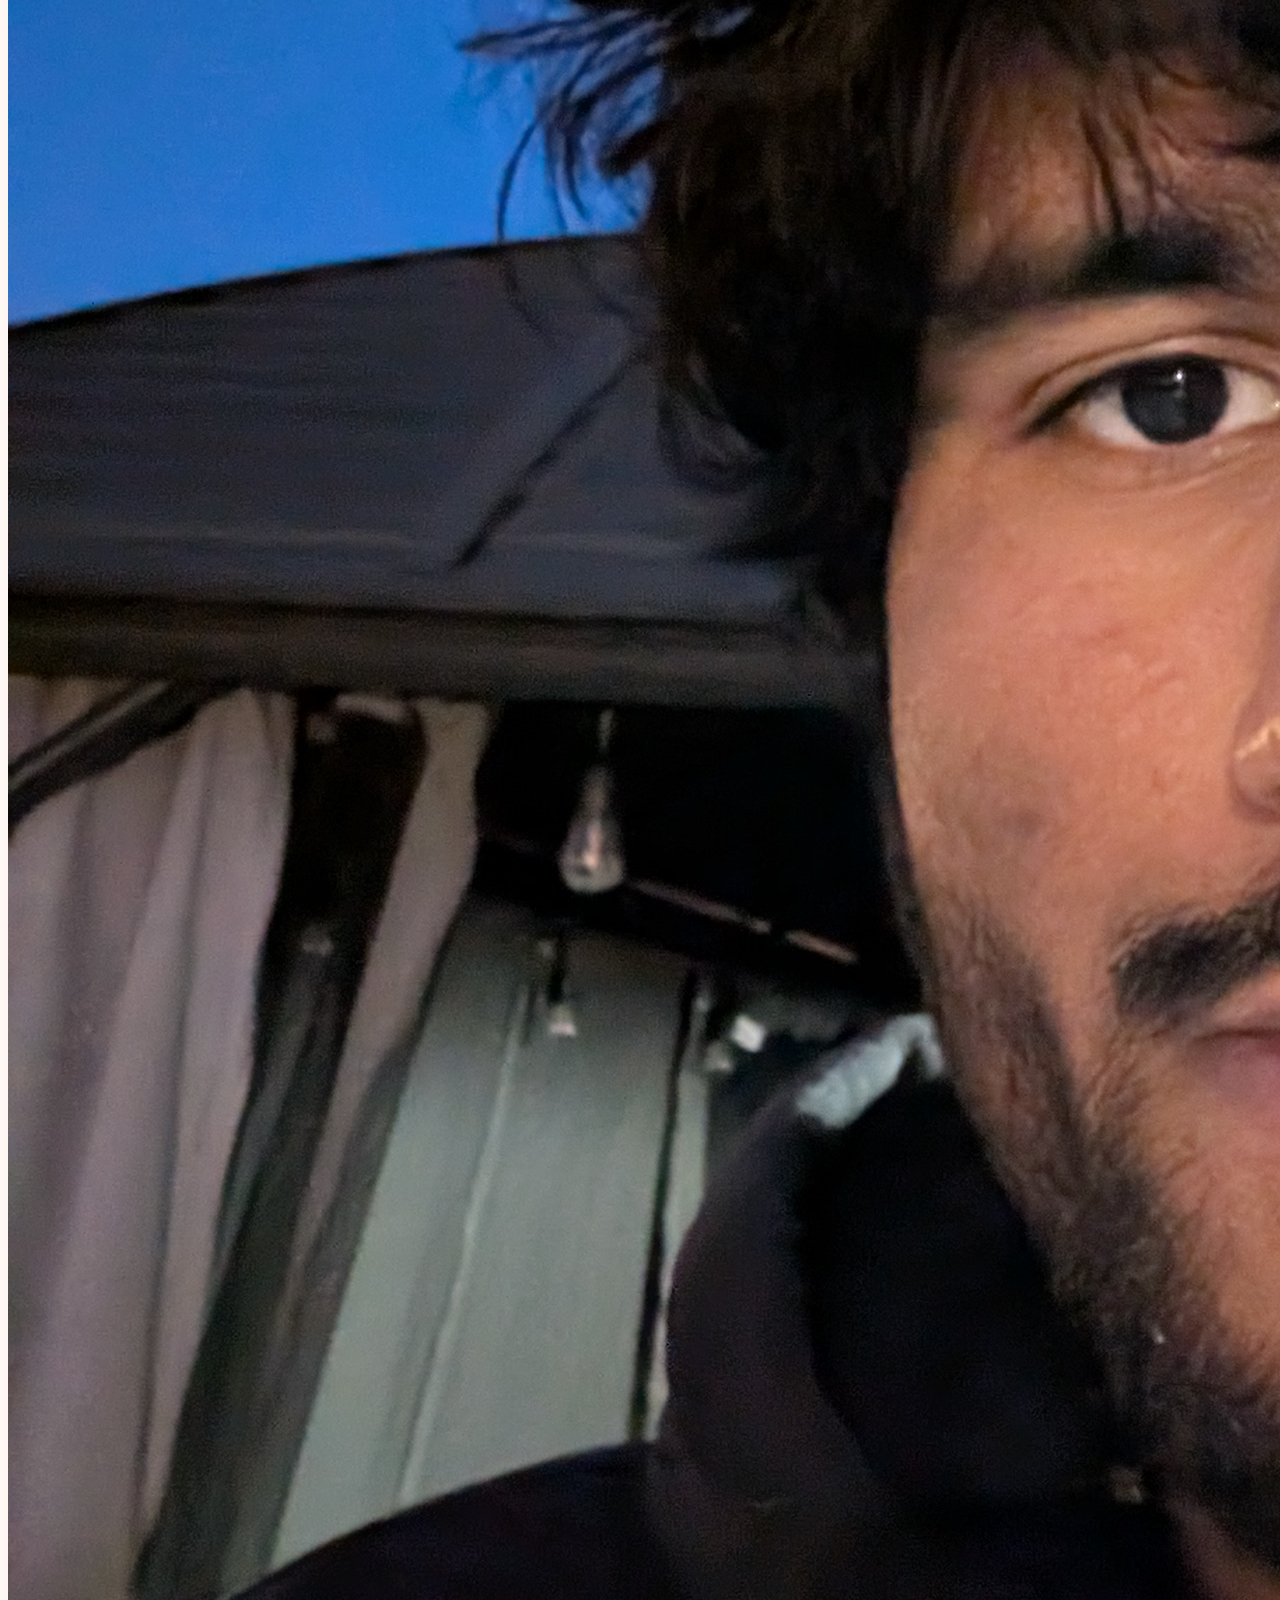
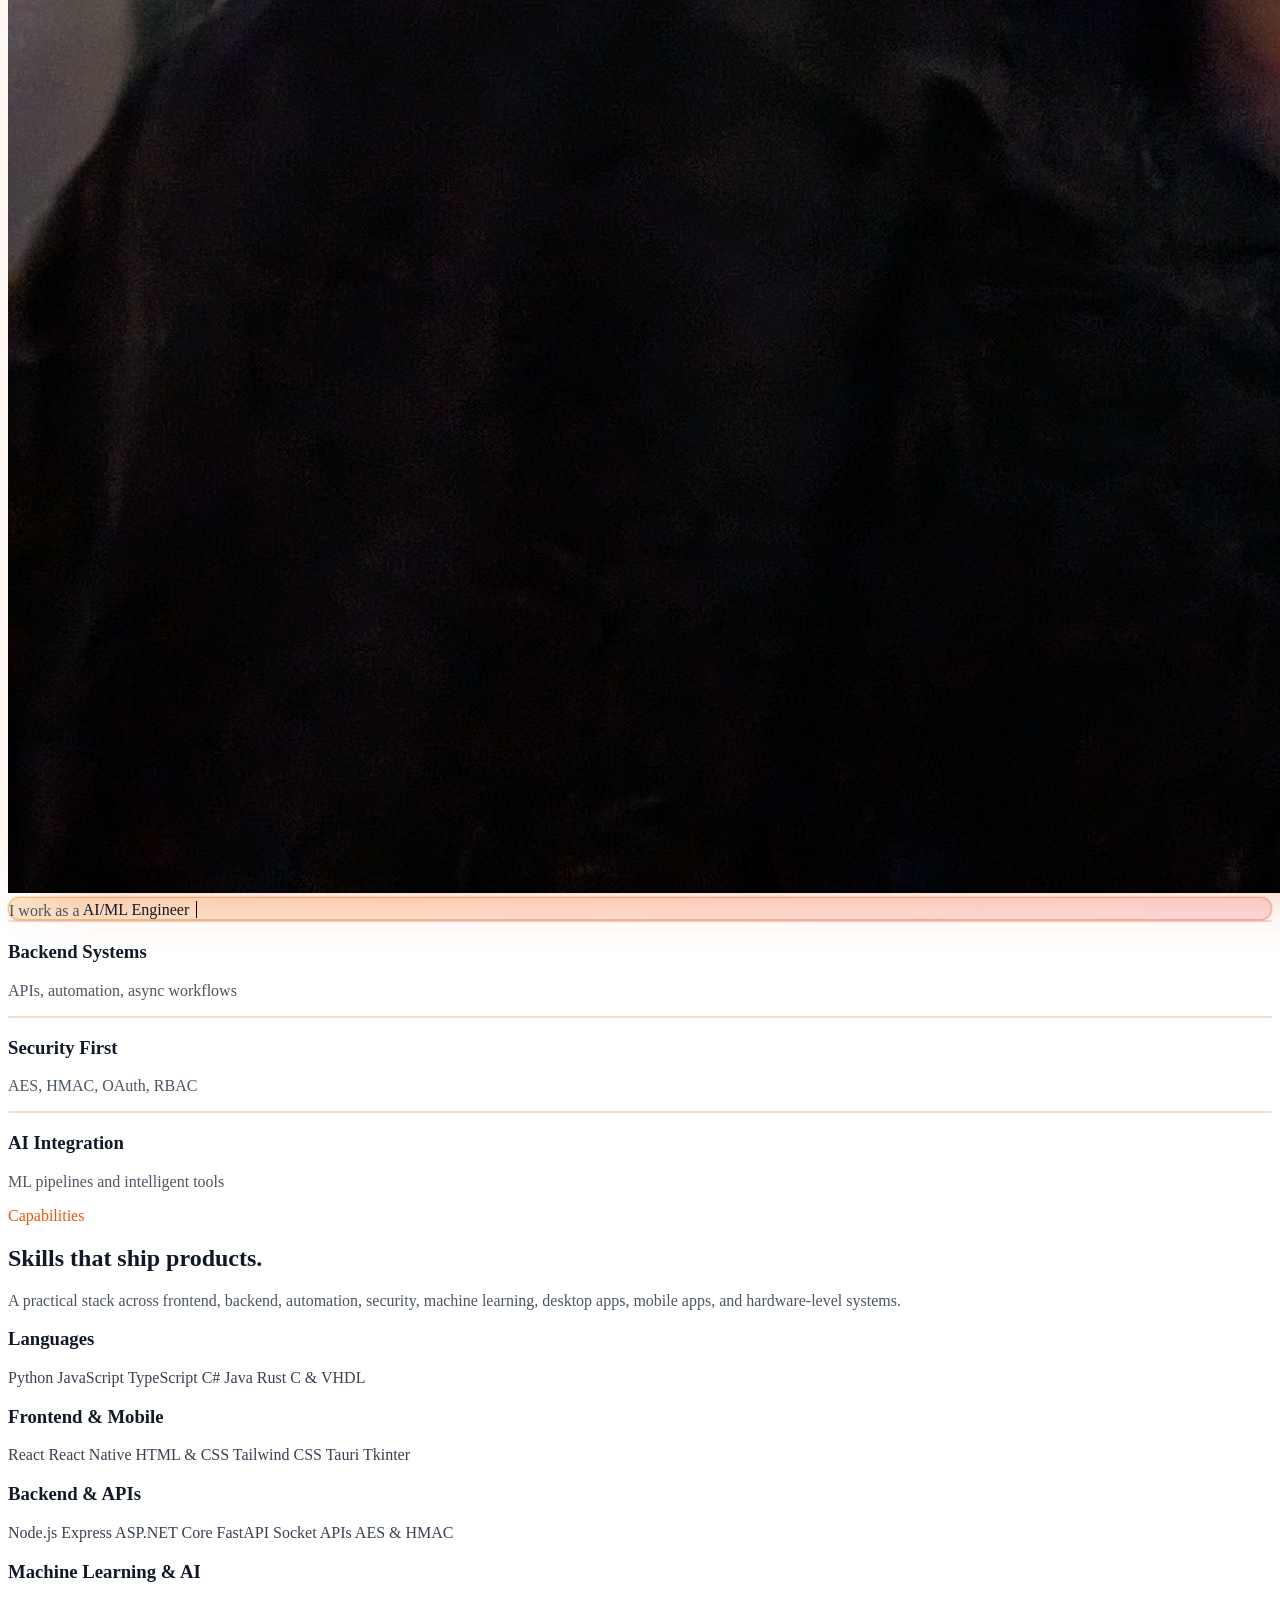
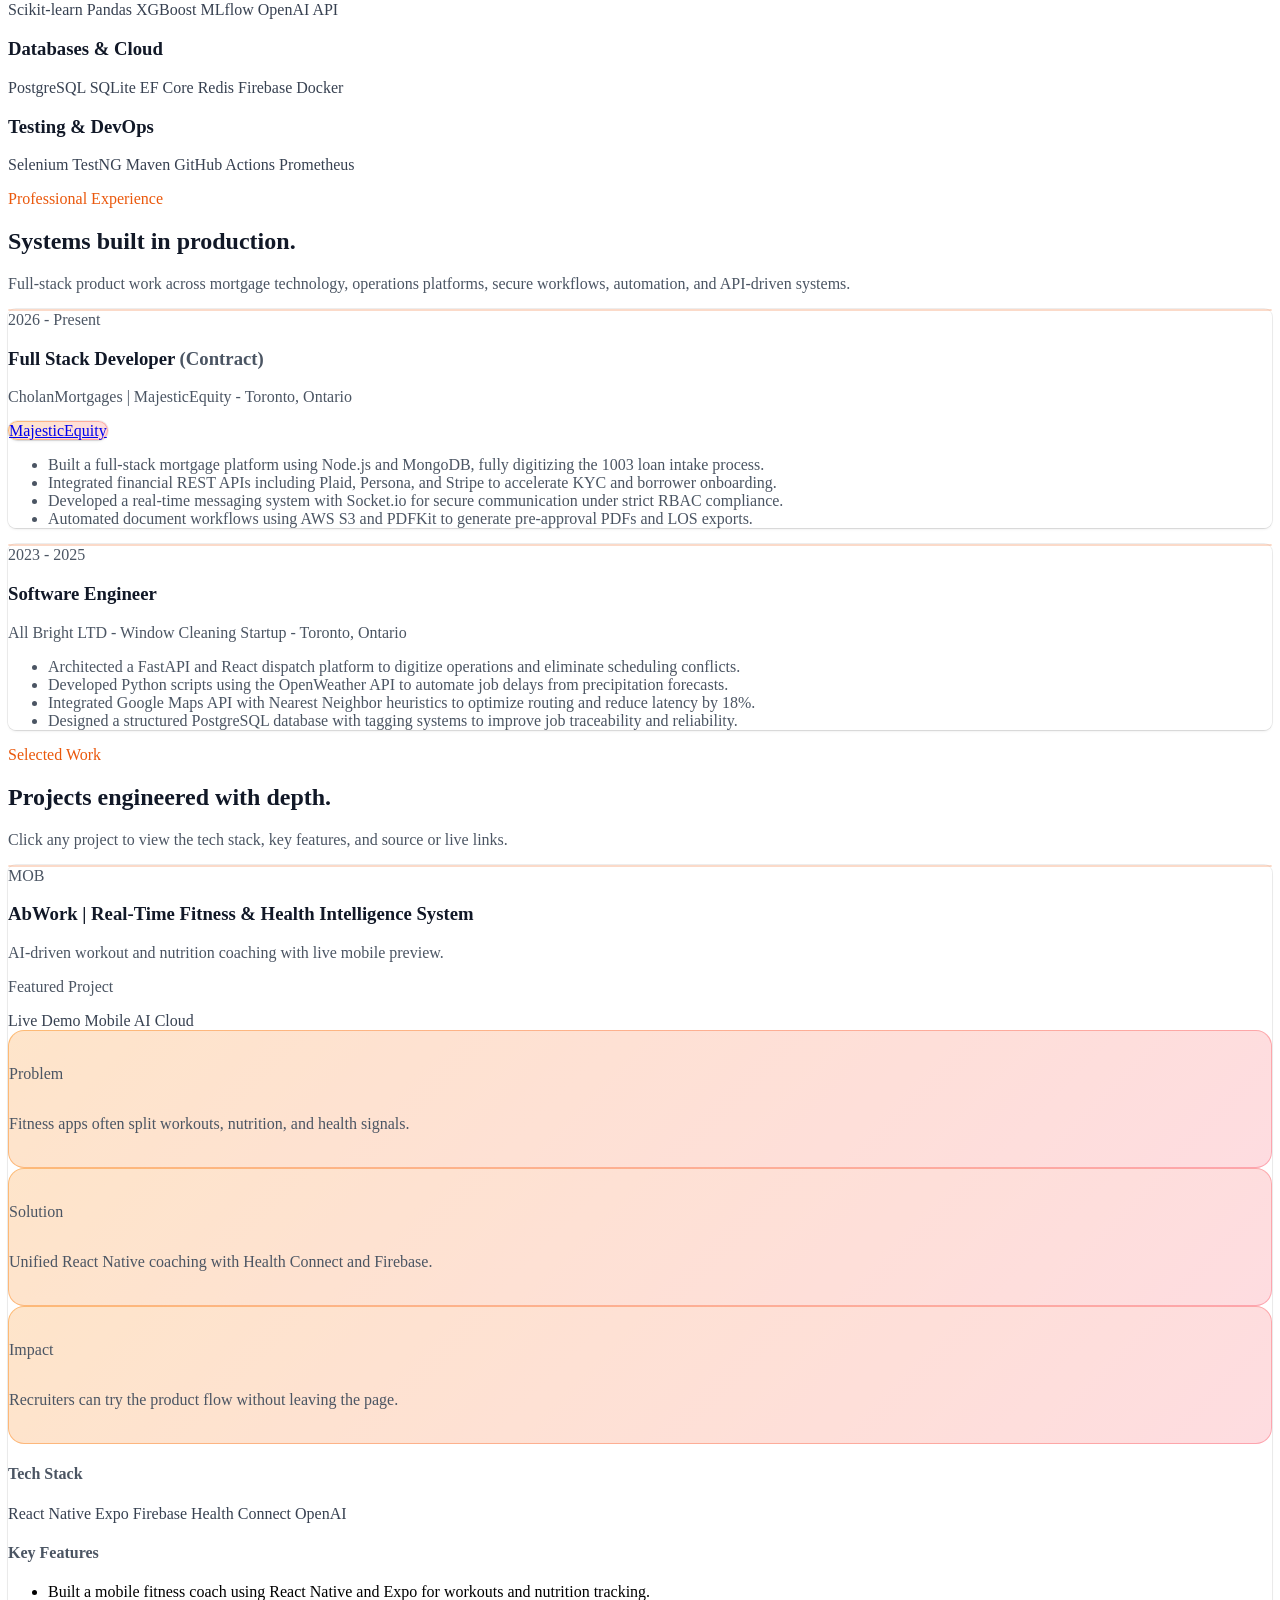
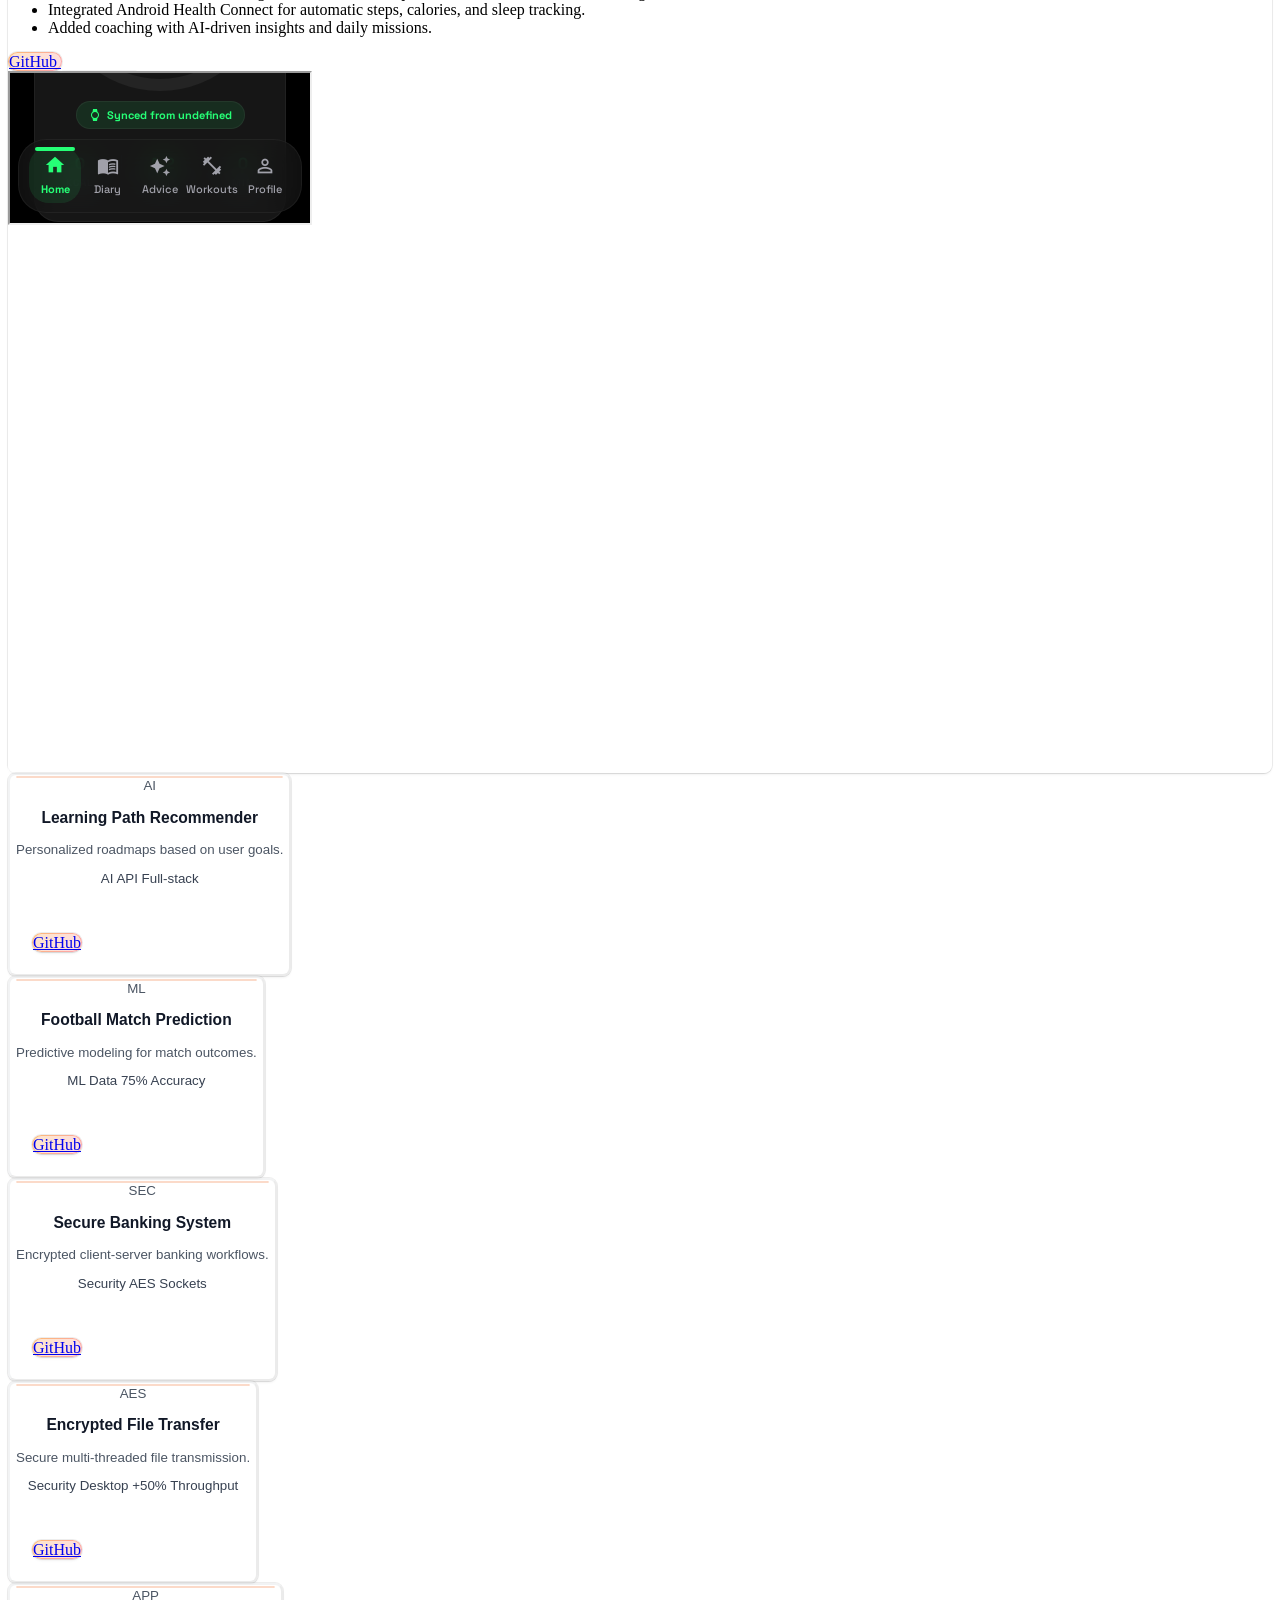
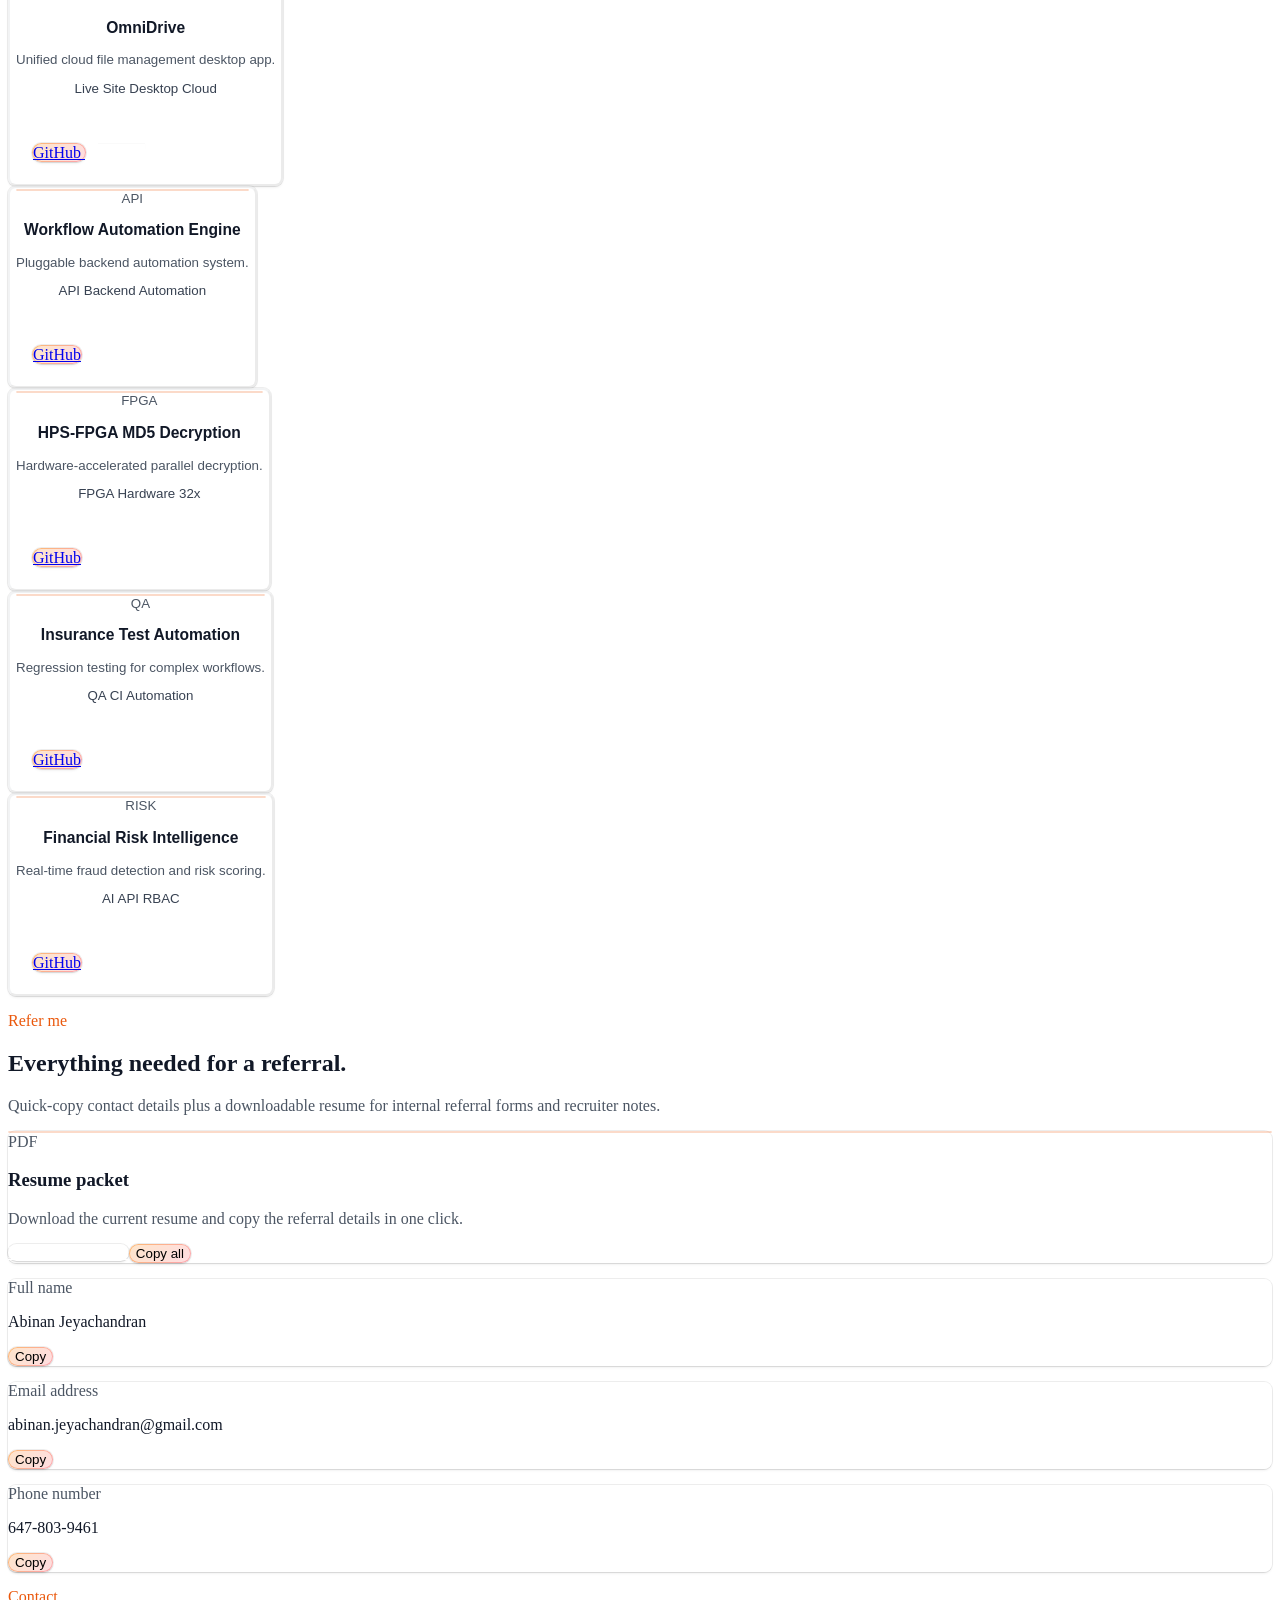
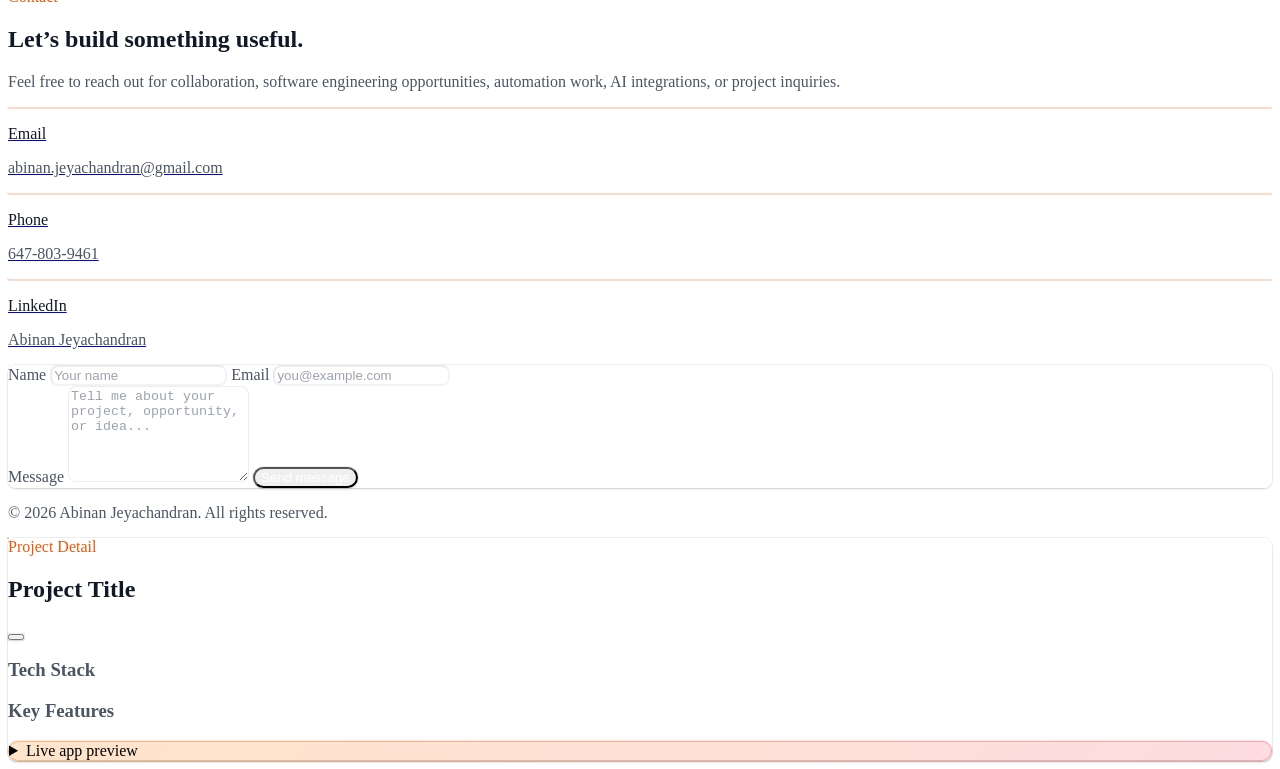
==== commit 46c0d0dd: "Adjust referral name card width" ====
--- a/index.html
+++ b/index.html
@@ -1068,10 +1068,10 @@
           </div>
         </article>
 
-        <div class="anim-element grid grid-cols-1 sm:grid-cols-[1fr_1.35fr_1fr] gap-4 items-stretch" style="opacity: 0; transform: translateY(15px); transition: all 0.8s cubic-bezier(0.16, 1, 0.3, 1);">
+        <div class="anim-element grid grid-cols-1 sm:grid-cols-[1.18fr_1.35fr_1fr] gap-4 items-stretch" style="opacity: 0; transform: translateY(15px); transition: all 0.8s cubic-bezier(0.16, 1, 0.3, 1);">
           <article class="light-card neu-cut-md border backdrop-blur-md p-5 h-full flex flex-col">
             <p class="text-xs font-[JetBrains_Mono] uppercase tracking-[0.2em] text-zinc-500">Full name</p>
-            <p class="mt-3 text-base font-medium text-white">Abinan Jeyachandran</p>
+            <p class="mt-3 pr-2 text-[0.95rem] leading-relaxed font-medium text-white break-words">Abinan Jeyachandran</p>
             <button type="button" class="copy-referral-button mt-auto inline-flex items-center justify-center gap-2 neu-cut-md light-glass neu-shadow px-4 py-2 text-xs font-normal text-orange-600 hover:text-orange-700 transition-all" data-copy-value="Abinan Jeyachandran">
               Copy
               <iconify-icon icon="solar:copy-linear" class="text-sm" stroke-width="1.5"></iconify-icon>
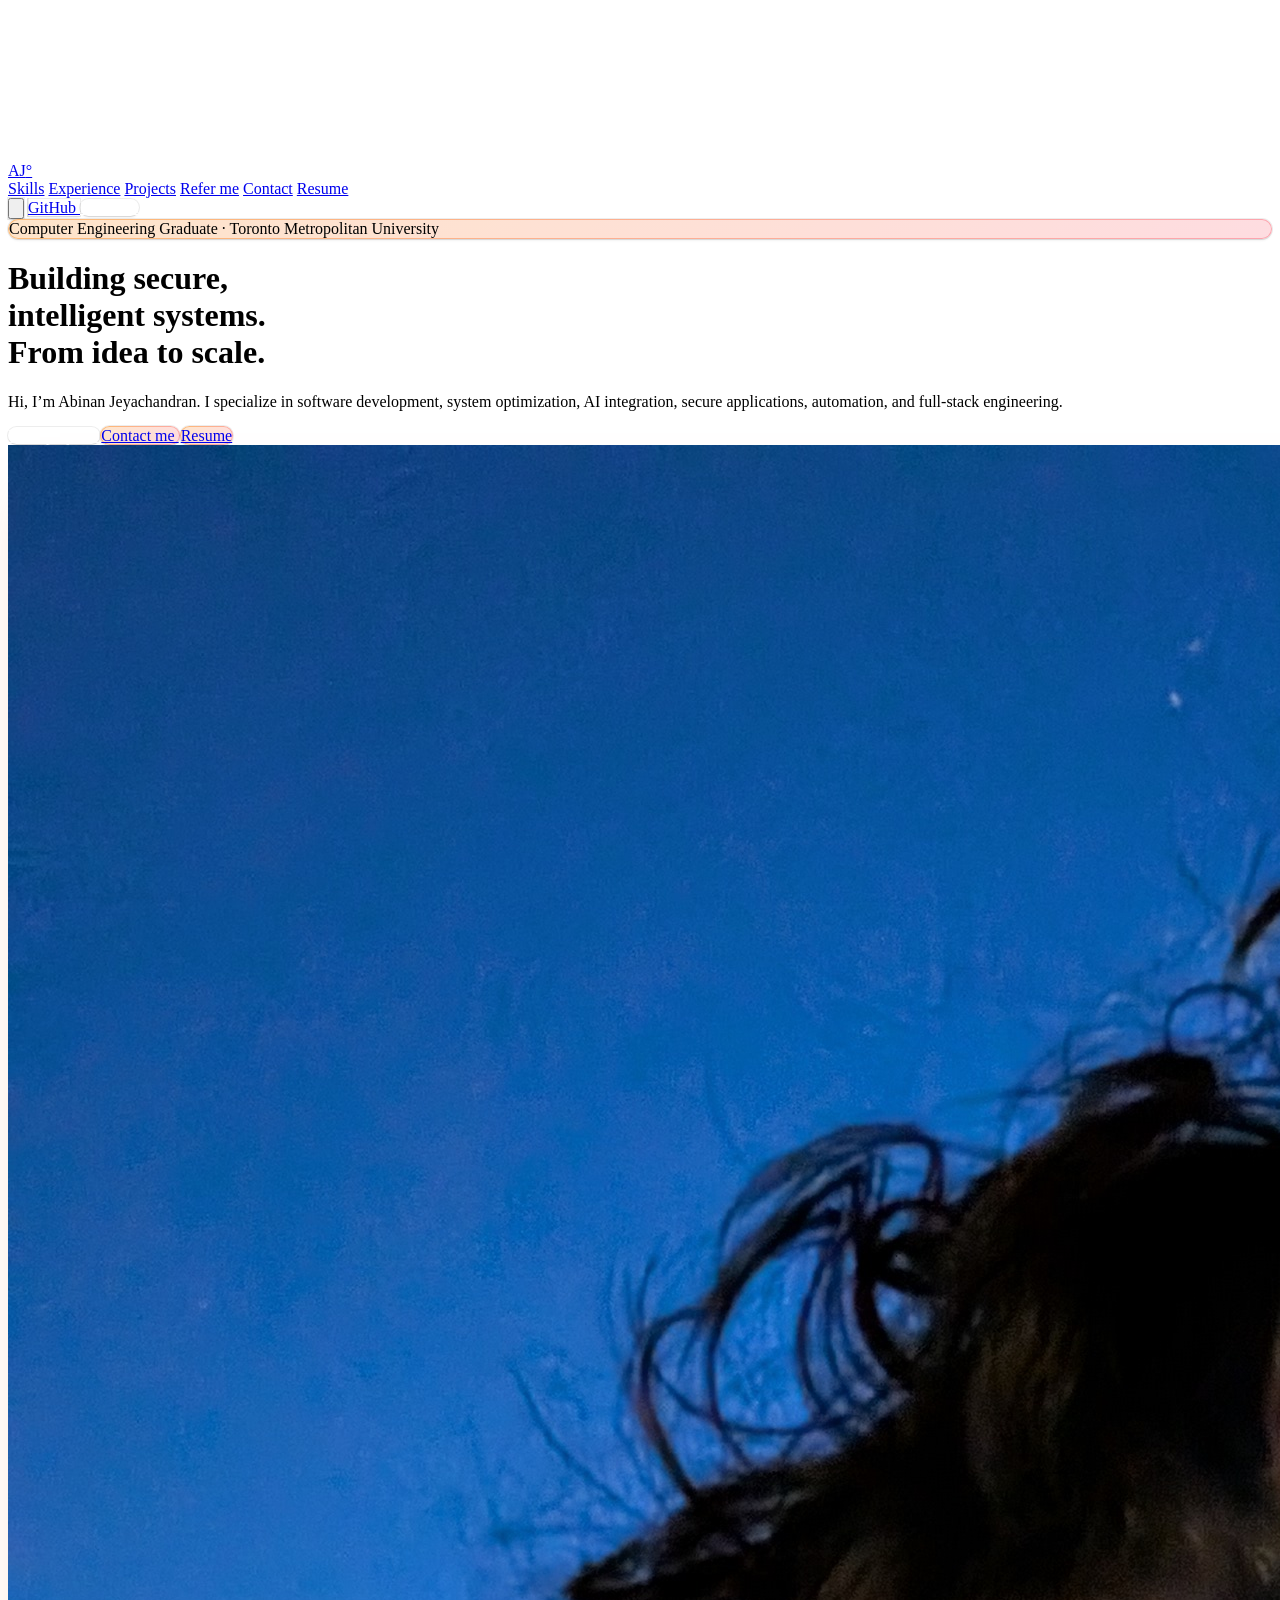
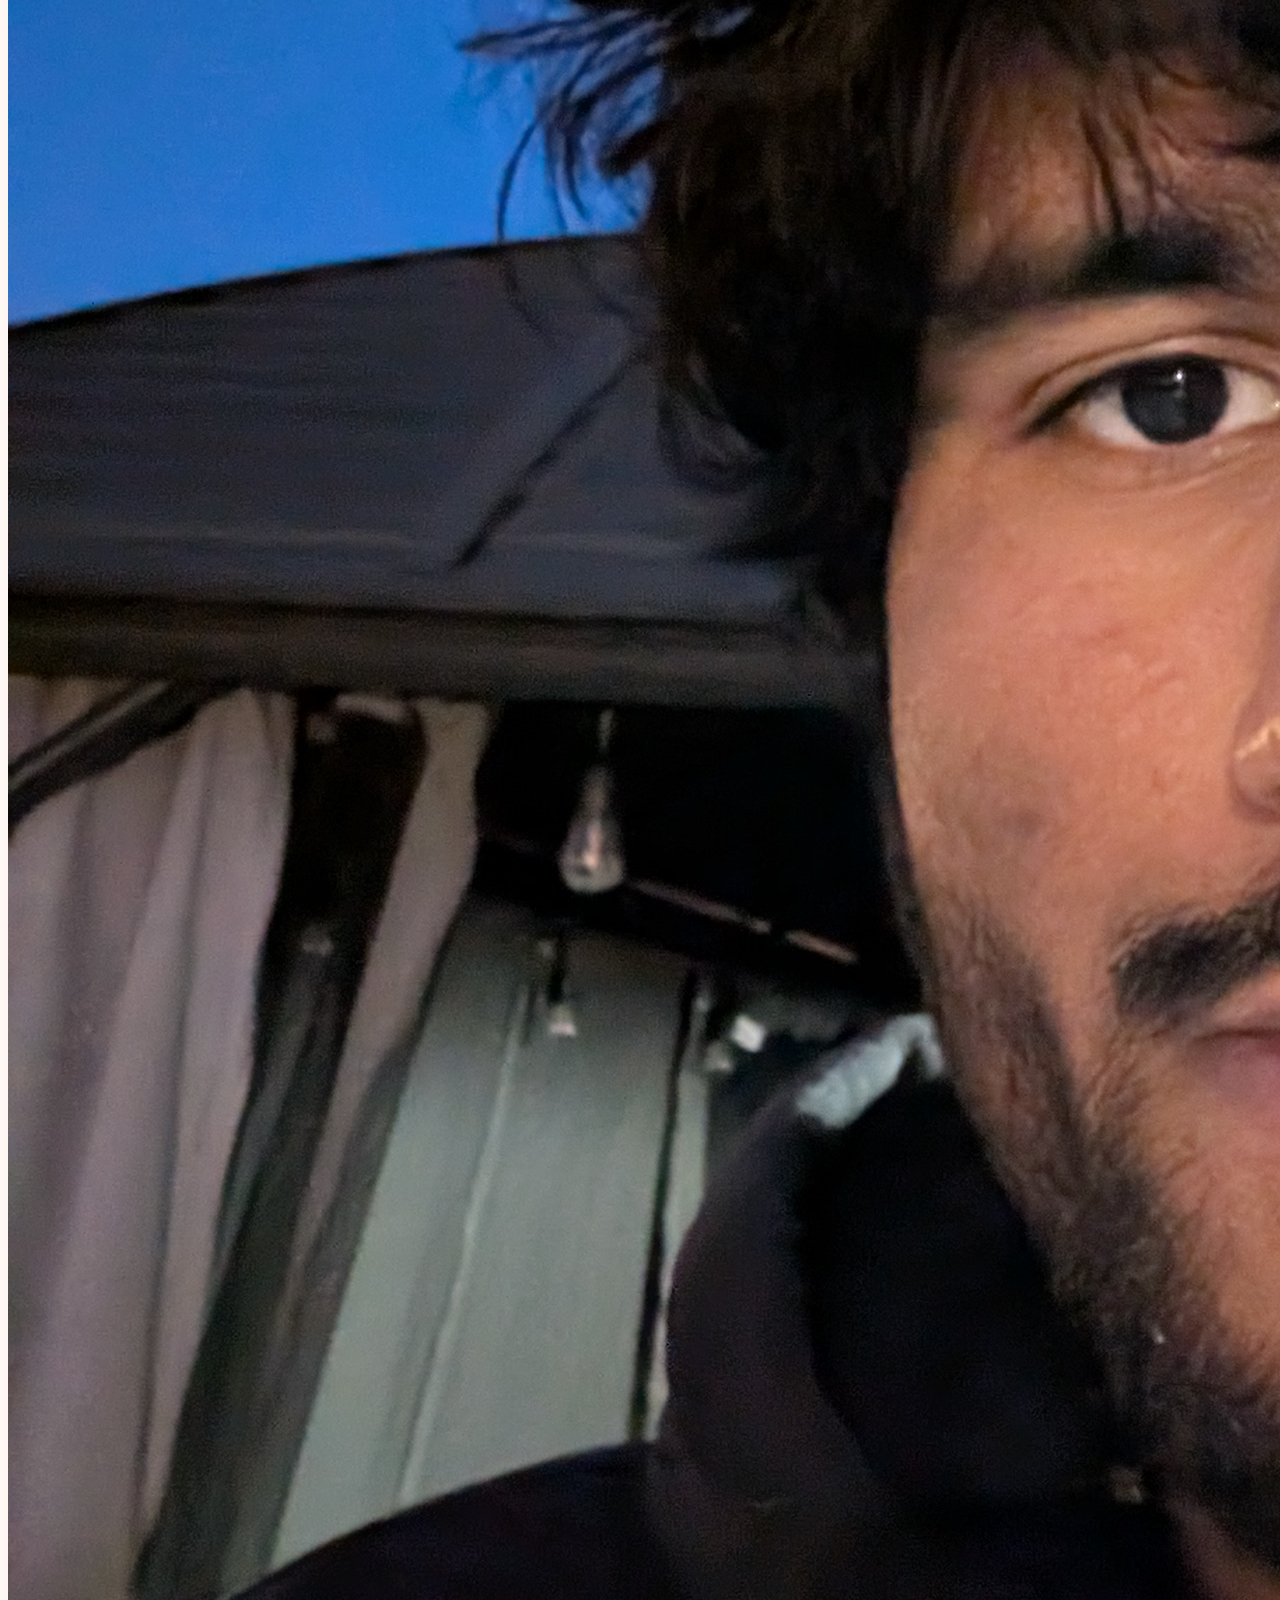
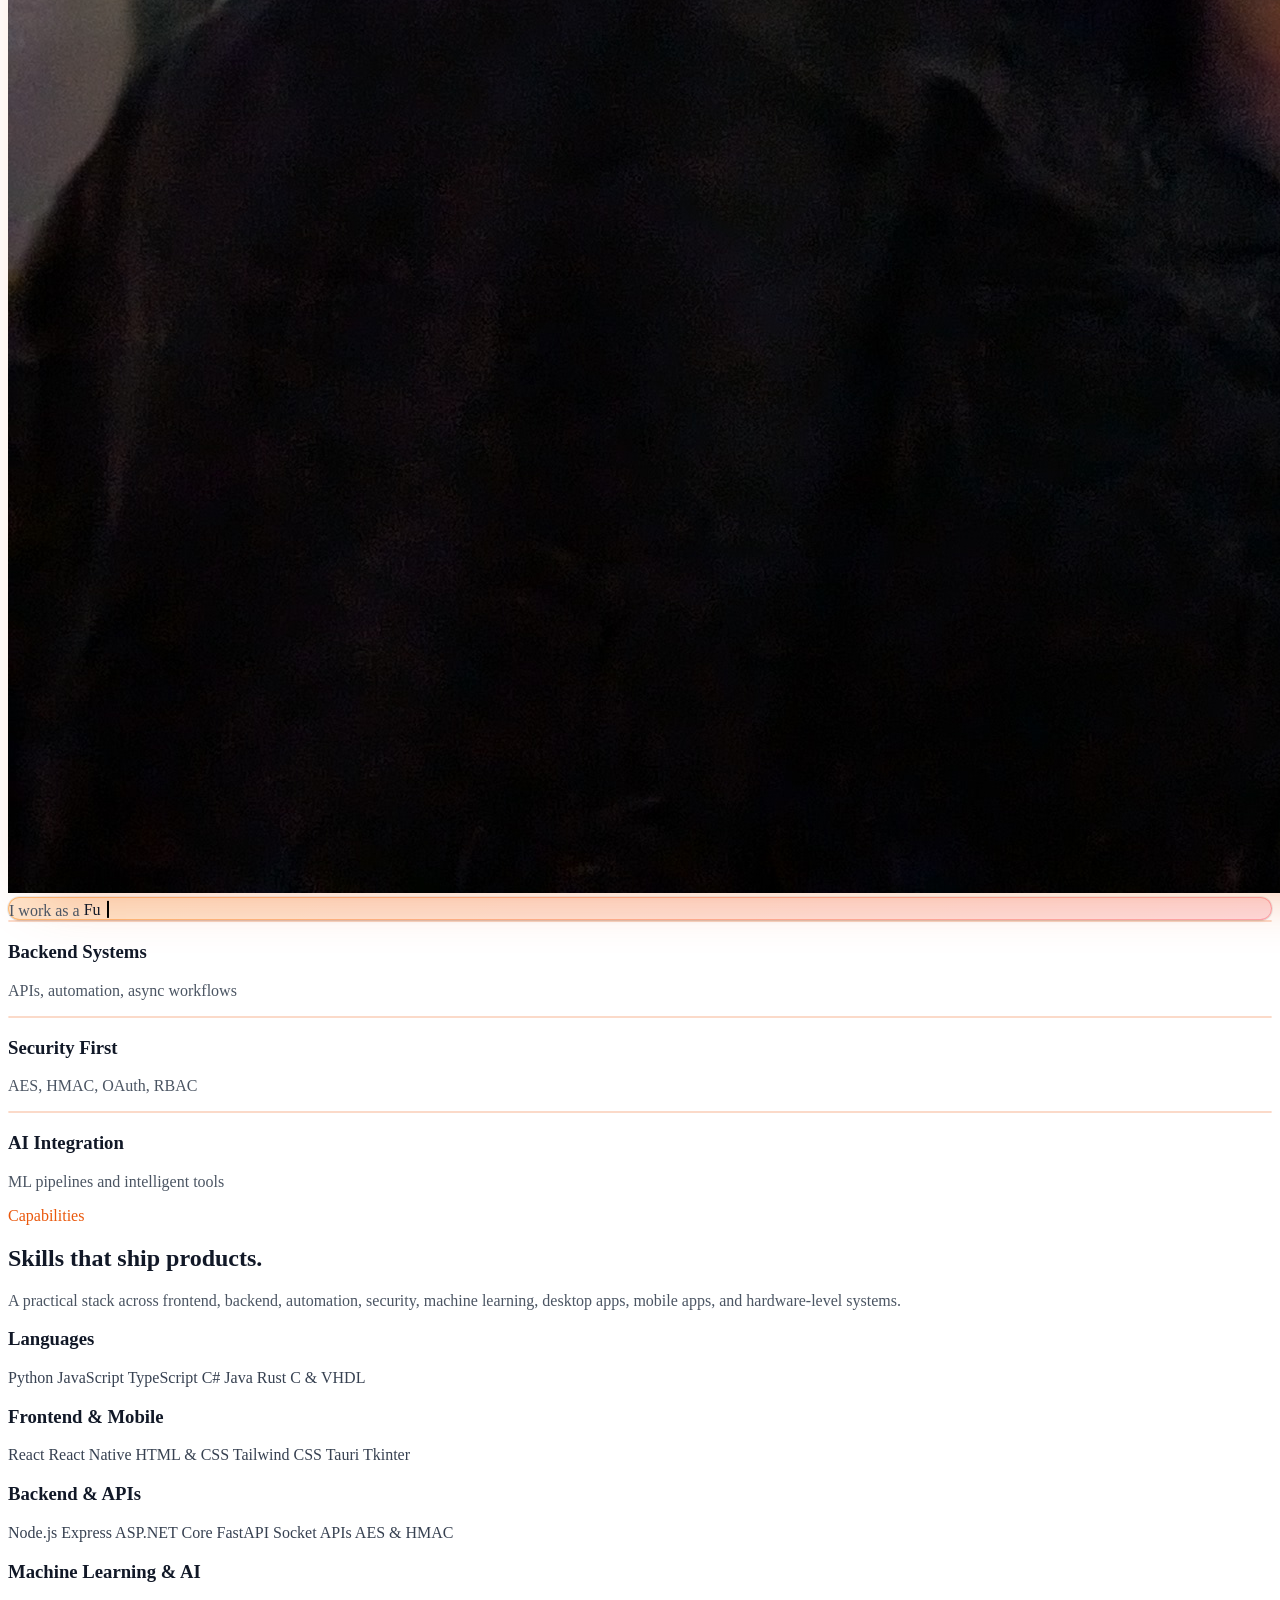
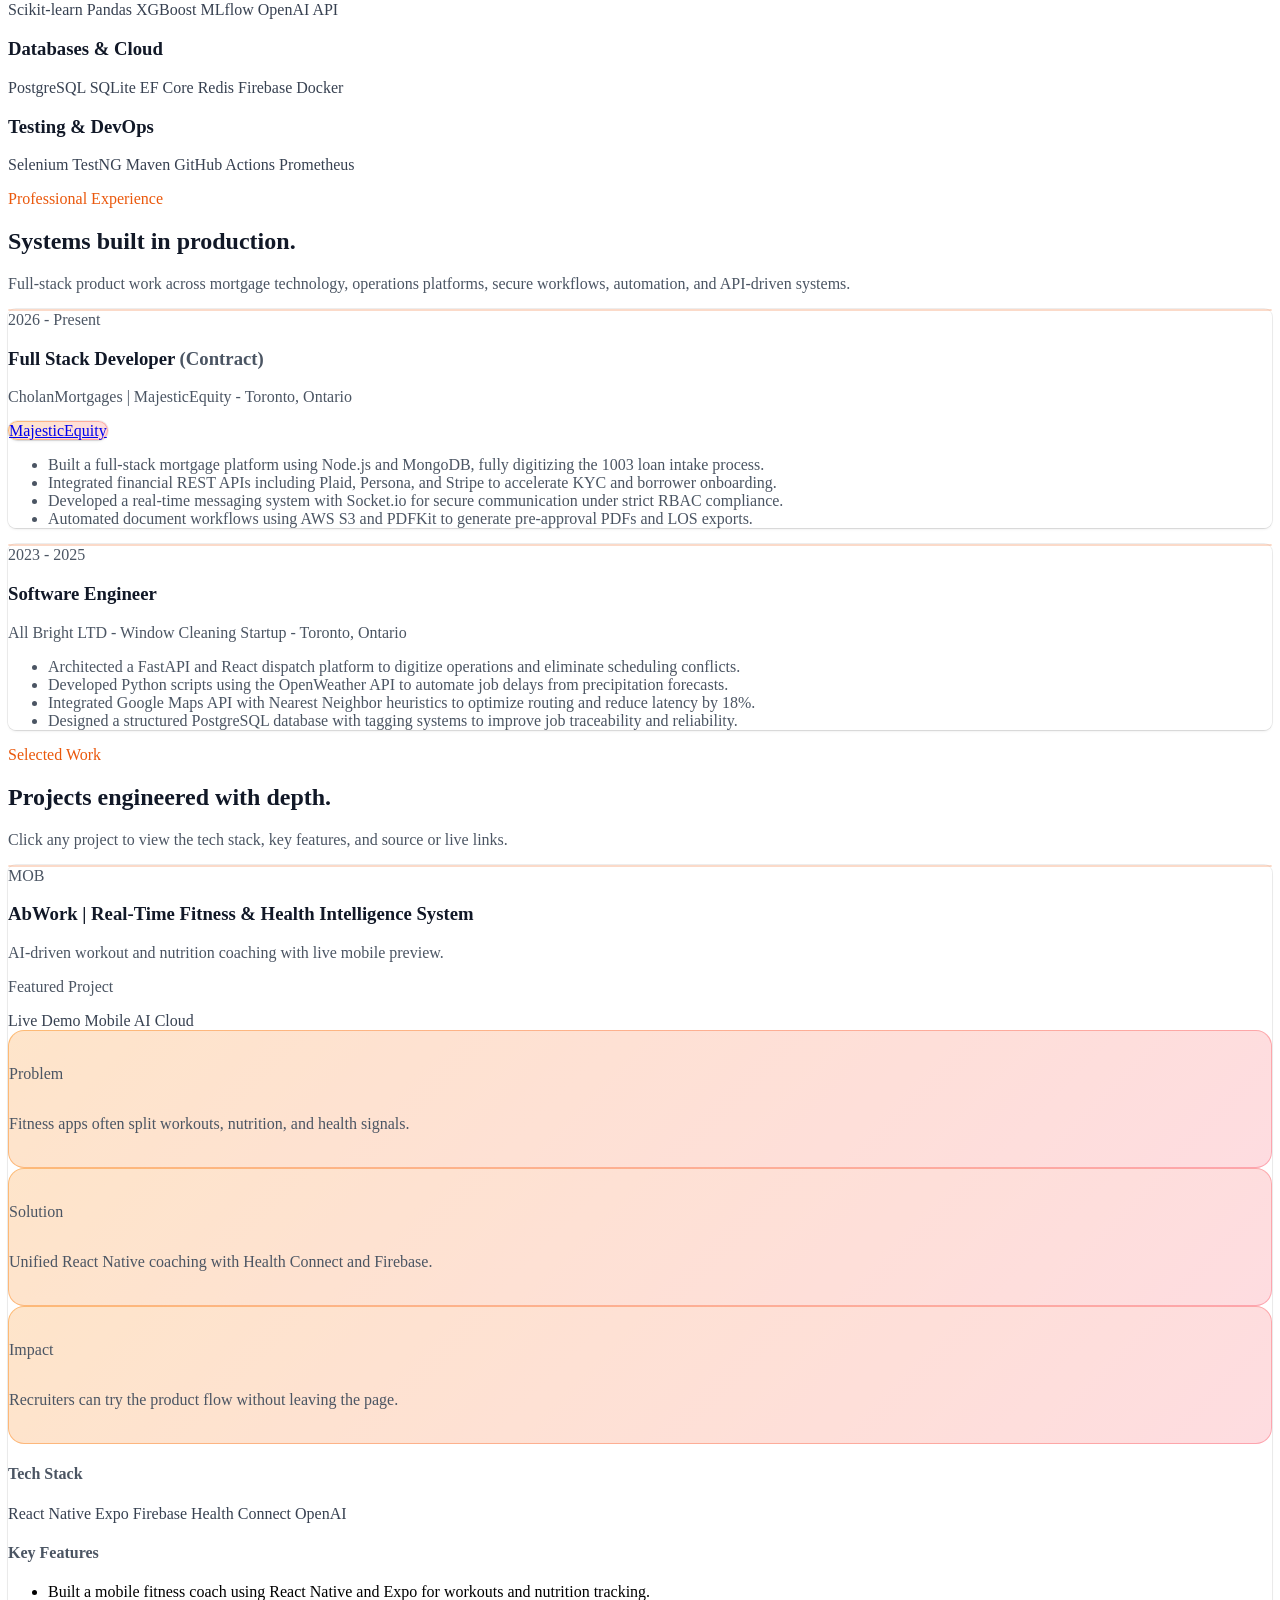
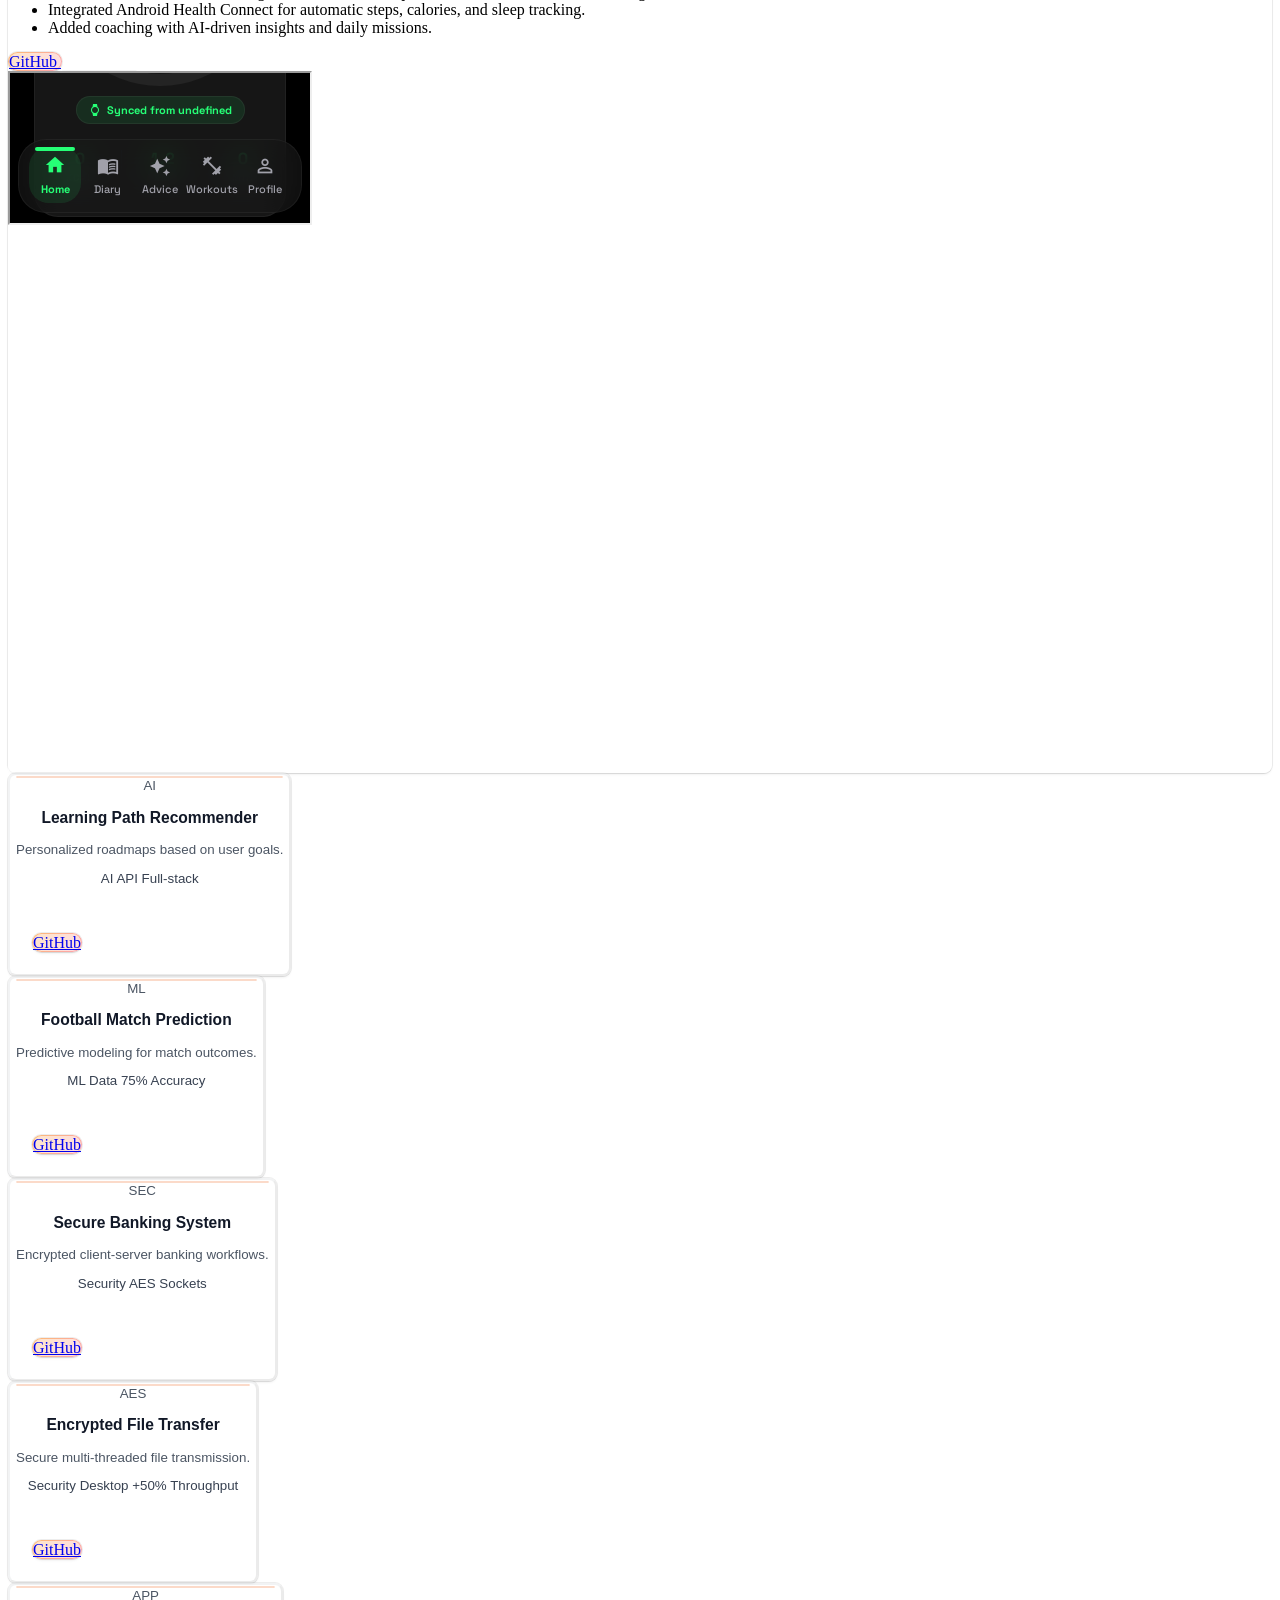
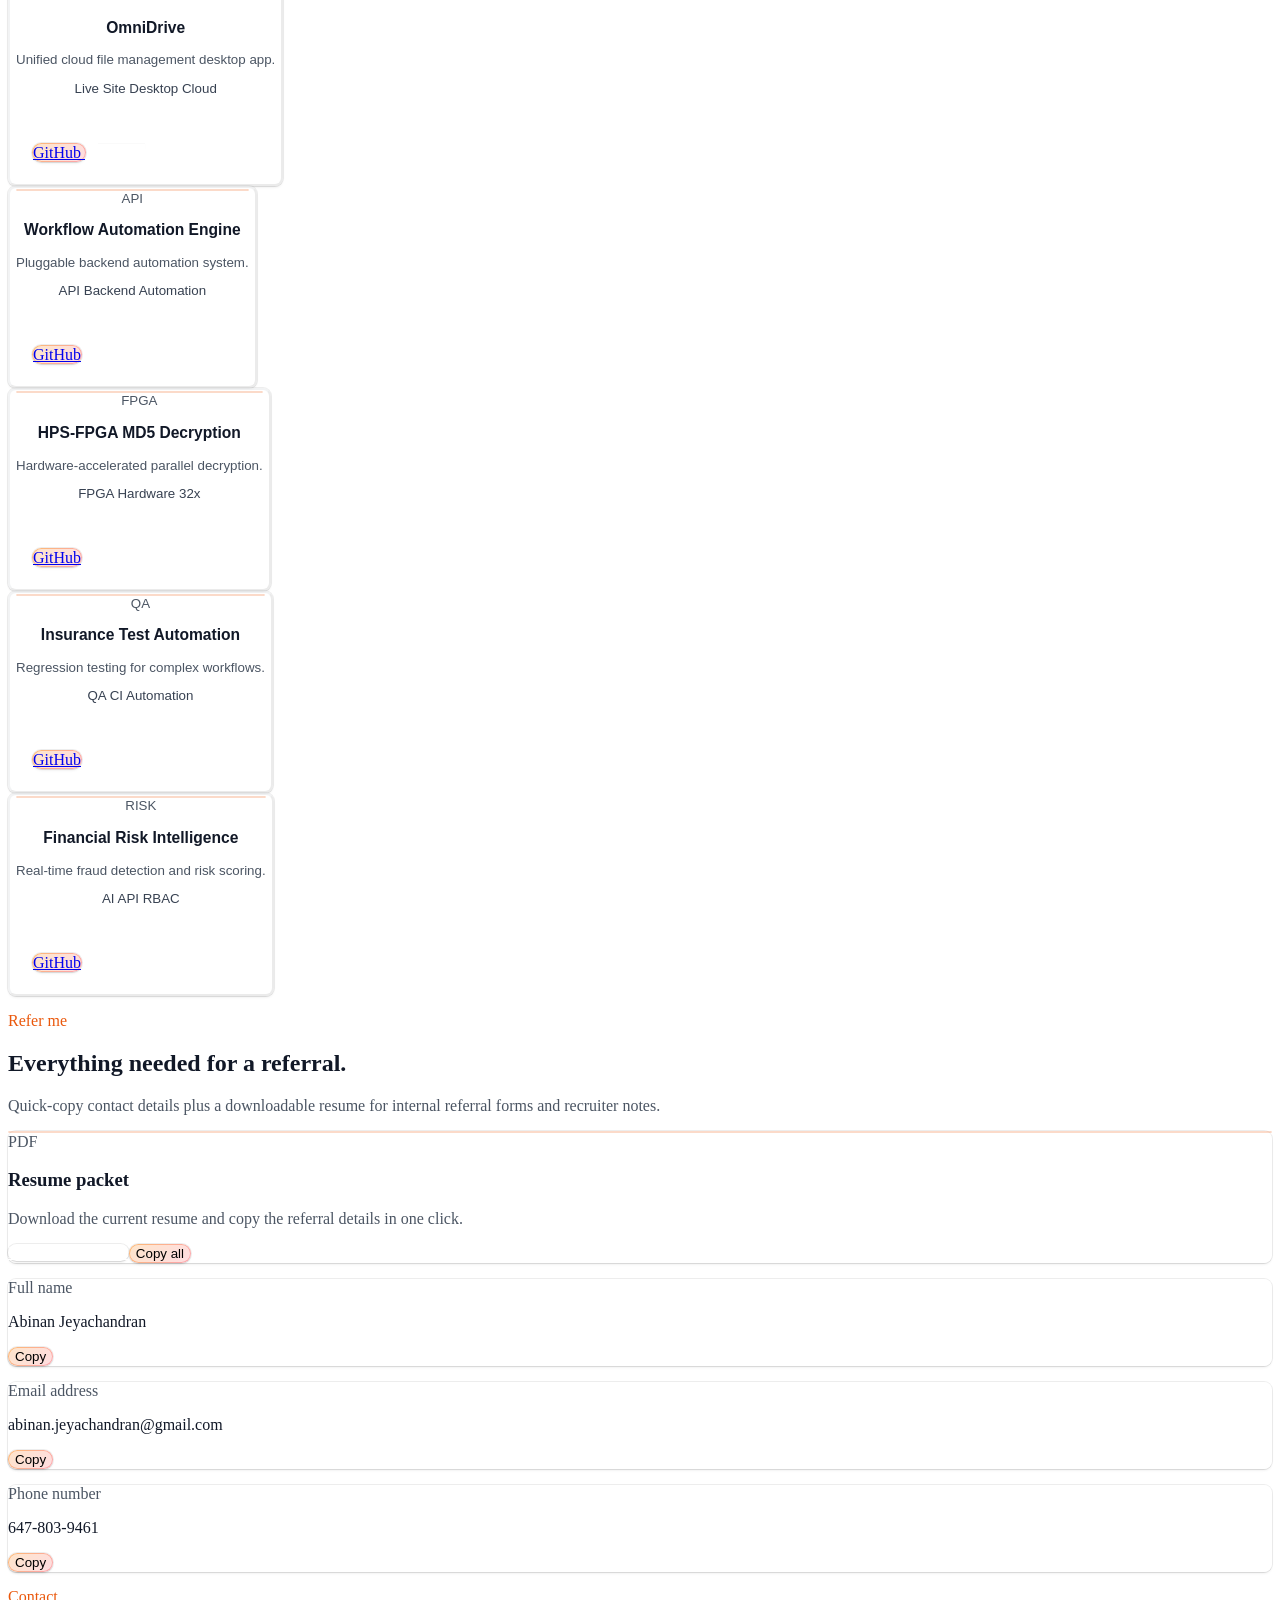
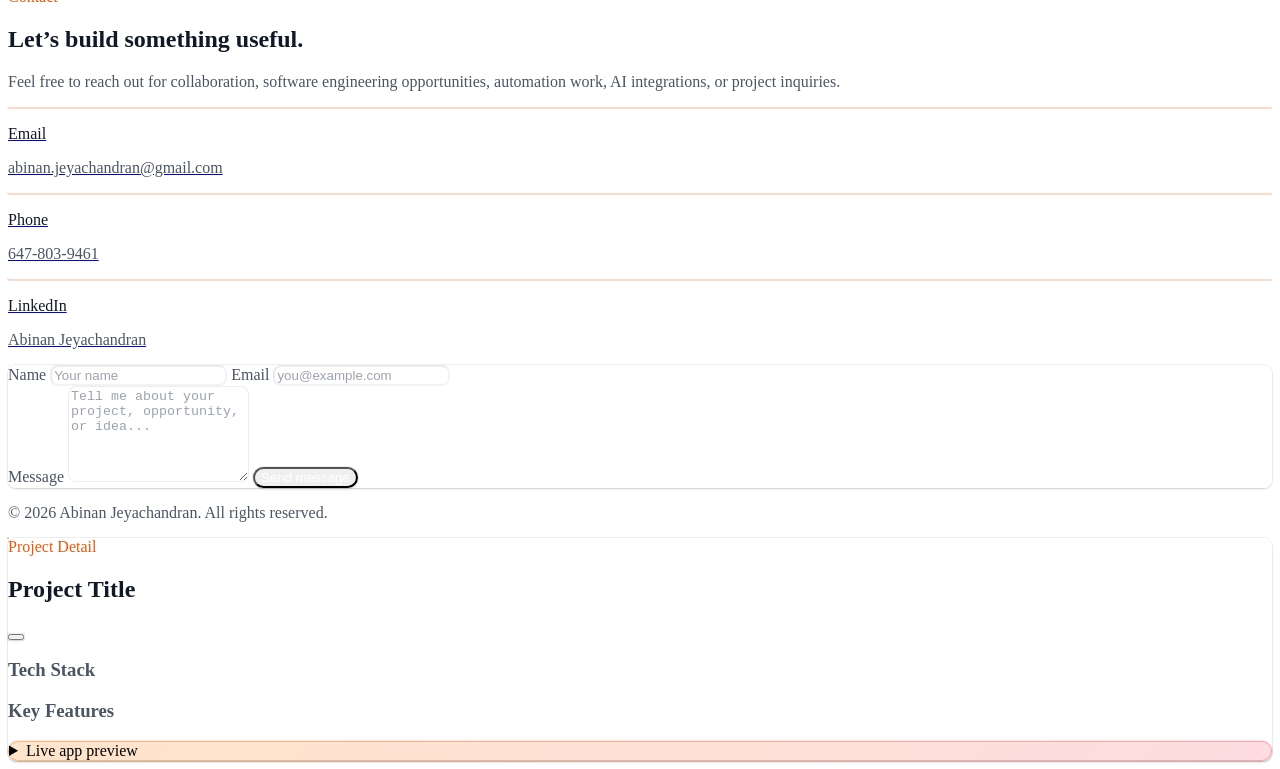
==== commit 5f64ae4d: "Add theme aware custom cursor" ====
--- a/index.html
+++ b/index.html
@@ -222,6 +222,92 @@
       selection-background-color: rgba(99,102,241,0.3);
     }
 
+    @media (pointer: fine) {
+      body.cursor-ready,
+      body.cursor-ready a,
+      body.cursor-ready button,
+      body.cursor-ready summary,
+      body.cursor-ready input,
+      body.cursor-ready textarea {
+        cursor: none;
+      }
+
+      #customCursor {
+        position: fixed;
+        left: 0;
+        top: 0;
+        z-index: 9999;
+        pointer-events: none;
+        opacity: 0;
+        transform: translate3d(-100px, -100px, 0);
+        transition: opacity 180ms ease;
+      }
+
+      #customCursor.is-visible {
+        opacity: 1;
+      }
+
+      .cursor-ring,
+      .cursor-dot {
+        position: fixed;
+        left: 0;
+        top: 0;
+        border-radius: 9999px;
+        transform: translate3d(-50%, -50%, 0);
+        will-change: transform;
+      }
+
+      .cursor-ring {
+        width: 2.2rem;
+        height: 2.2rem;
+        border: 1px solid rgba(234, 88, 12, 0.62);
+        background: rgba(255, 247, 237, 0.18);
+        box-shadow: 0 0 0 1px rgba(253, 186, 116, 0.18), 0 12px 32px rgba(251, 146, 60, 0.18);
+        transition: width 180ms ease, height 180ms ease, border-color 180ms ease, background 180ms ease, box-shadow 180ms ease;
+      }
+
+      .cursor-dot {
+        width: 0.42rem;
+        height: 0.42rem;
+        background: #ea580c;
+        box-shadow: 0 0 18px rgba(234, 88, 12, 0.58);
+      }
+
+      #customCursor.is-interactive .cursor-ring {
+        width: 3.05rem;
+        height: 3.05rem;
+        border-color: rgba(225, 29, 72, 0.66);
+        background: rgba(255, 237, 213, 0.28);
+      }
+
+      #customCursor.is-pressed .cursor-ring {
+        width: 1.7rem;
+        height: 1.7rem;
+      }
+
+      .theme-dark .cursor-ring {
+        border-color: rgba(103, 232, 249, 0.62);
+        background: rgba(6, 182, 212, 0.12);
+        box-shadow: 0 0 0 1px rgba(165, 180, 252, 0.14), 0 14px 38px rgba(34, 211, 238, 0.18);
+      }
+
+      .theme-dark .cursor-dot {
+        background: #67e8f9;
+        box-shadow: 0 0 20px rgba(103, 232, 249, 0.72);
+      }
+
+      .theme-dark #customCursor.is-interactive .cursor-ring {
+        border-color: rgba(165, 180, 252, 0.76);
+        background: rgba(99, 102, 241, 0.2);
+      }
+    }
+
+    @media (pointer: coarse) {
+      #customCursor {
+        display: none;
+      }
+    }
+
     .theme-dark .light-glass {
       clip-path: none;
       border-radius: 9999px;
@@ -406,6 +492,11 @@
 </head>
 
 <body data-theme="light" class="portfolio-light theme-light antialiased text-gray-900 bg-white overflow-x-hidden min-h-screen font-[Geist] selection:bg-orange-100 selection:text-orange-900">
+
+  <div id="customCursor" aria-hidden="true">
+    <span class="cursor-ring"></span>
+    <span class="cursor-dot"></span>
+  </div>
 
   <div class="fixed inset-y-0 right-0 w-[120vw] md:w-[70vw] translate-x-[10%] md:translate-x-0 z-0 overflow-hidden pointer-events-none">
     <canvas id="webgl-canvas" class="absolute inset-0 w-full h-full"></canvas>
@@ -1375,6 +1466,44 @@
         });
       }
 
+      const customCursor = document.getElementById('customCursor');
+      const cursorRing = customCursor?.querySelector('.cursor-ring');
+      const cursorDot = customCursor?.querySelector('.cursor-dot');
+      const supportsCustomCursor = window.matchMedia('(pointer: fine)').matches && customCursor && cursorRing && cursorDot;
+
+      if (supportsCustomCursor) {
+        document.body.classList.add('cursor-ready');
+
+        let mouseX = window.innerWidth / 2;
+        let mouseY = window.innerHeight / 2;
+        let ringX = mouseX;
+        let ringY = mouseY;
+
+        const moveCursor = () => {
+          ringX += (mouseX - ringX) * 0.22;
+          ringY += (mouseY - ringY) * 0.22;
+          cursorRing.style.transform = `translate3d(${ringX}px, ${ringY}px, 0) translate(-50%, -50%)`;
+          cursorDot.style.transform = `translate3d(${mouseX}px, ${mouseY}px, 0) translate(-50%, -50%)`;
+          window.requestAnimationFrame(moveCursor);
+        };
+
+        moveCursor();
+
+        document.addEventListener('mousemove', event => {
+          mouseX = event.clientX;
+          mouseY = event.clientY;
+          customCursor.classList.add('is-visible');
+
+          const target = event.target instanceof Element ? event.target : null;
+          customCursor.classList.toggle('is-interactive', Boolean(target?.closest('a, button, summary, input, textarea, label, [role="button"], .project-card')));
+        });
+
+        document.addEventListener('mousedown', () => customCursor.classList.add('is-pressed'));
+        document.addEventListener('mouseup', () => customCursor.classList.remove('is-pressed'));
+        document.addEventListener('mouseleave', () => customCursor.classList.remove('is-visible'));
+        document.addEventListener('mouseenter', () => customCursor.classList.add('is-visible'));
+      }
+
       if (window.gsap) {
         if (window.ScrollTrigger) {
           gsap.registerPlugin(ScrollTrigger);
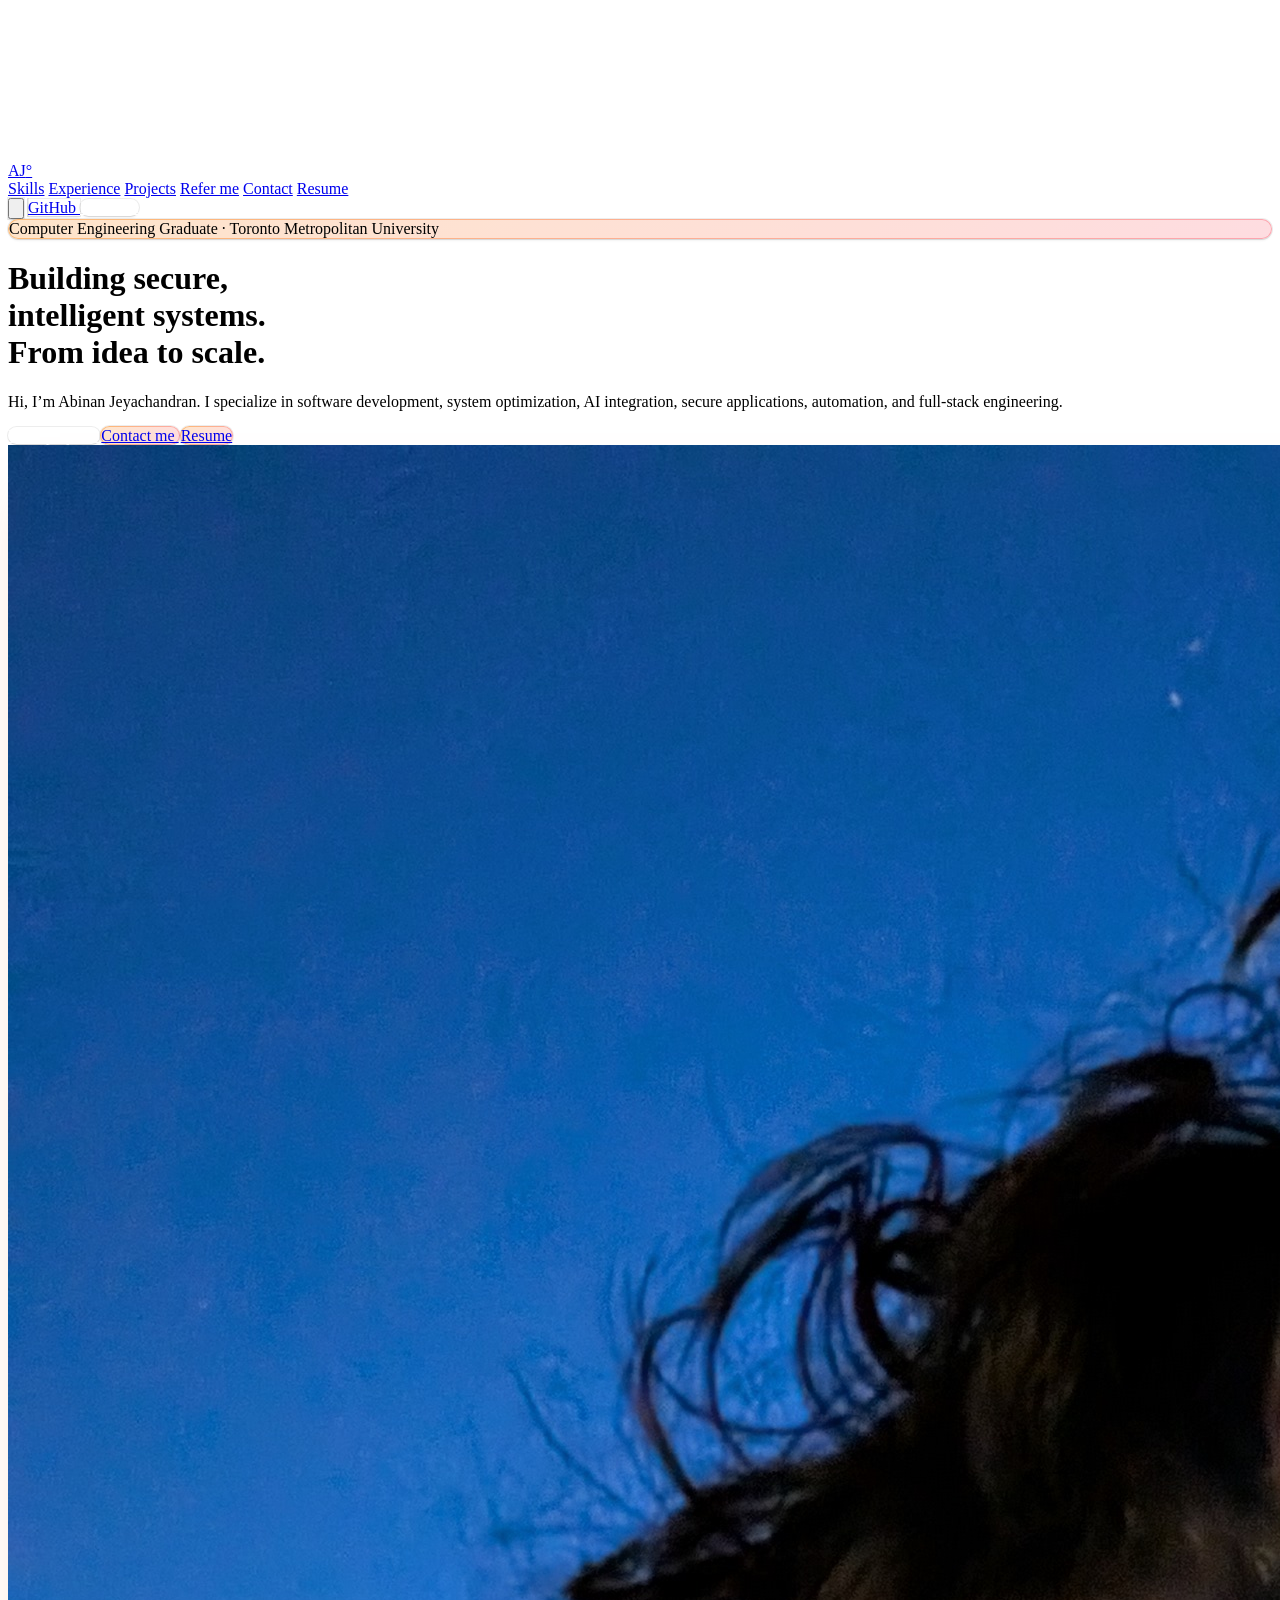
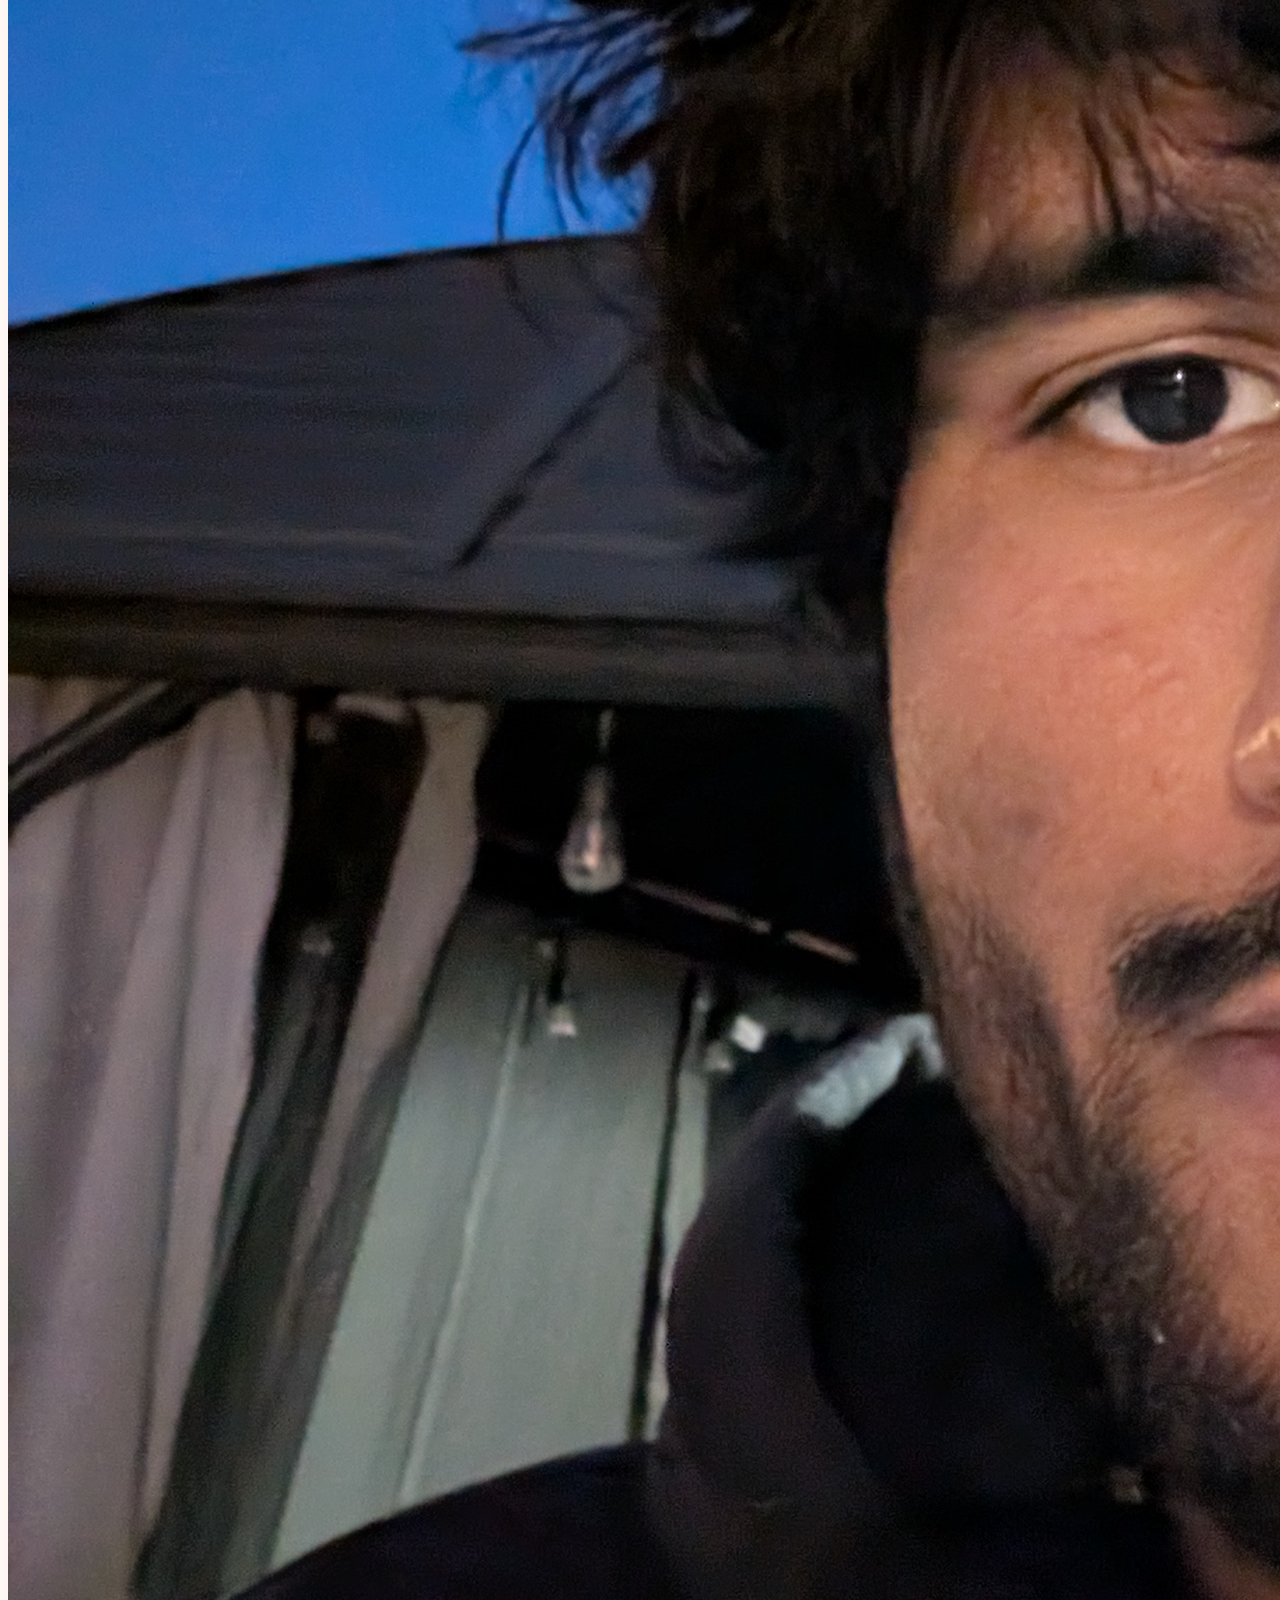
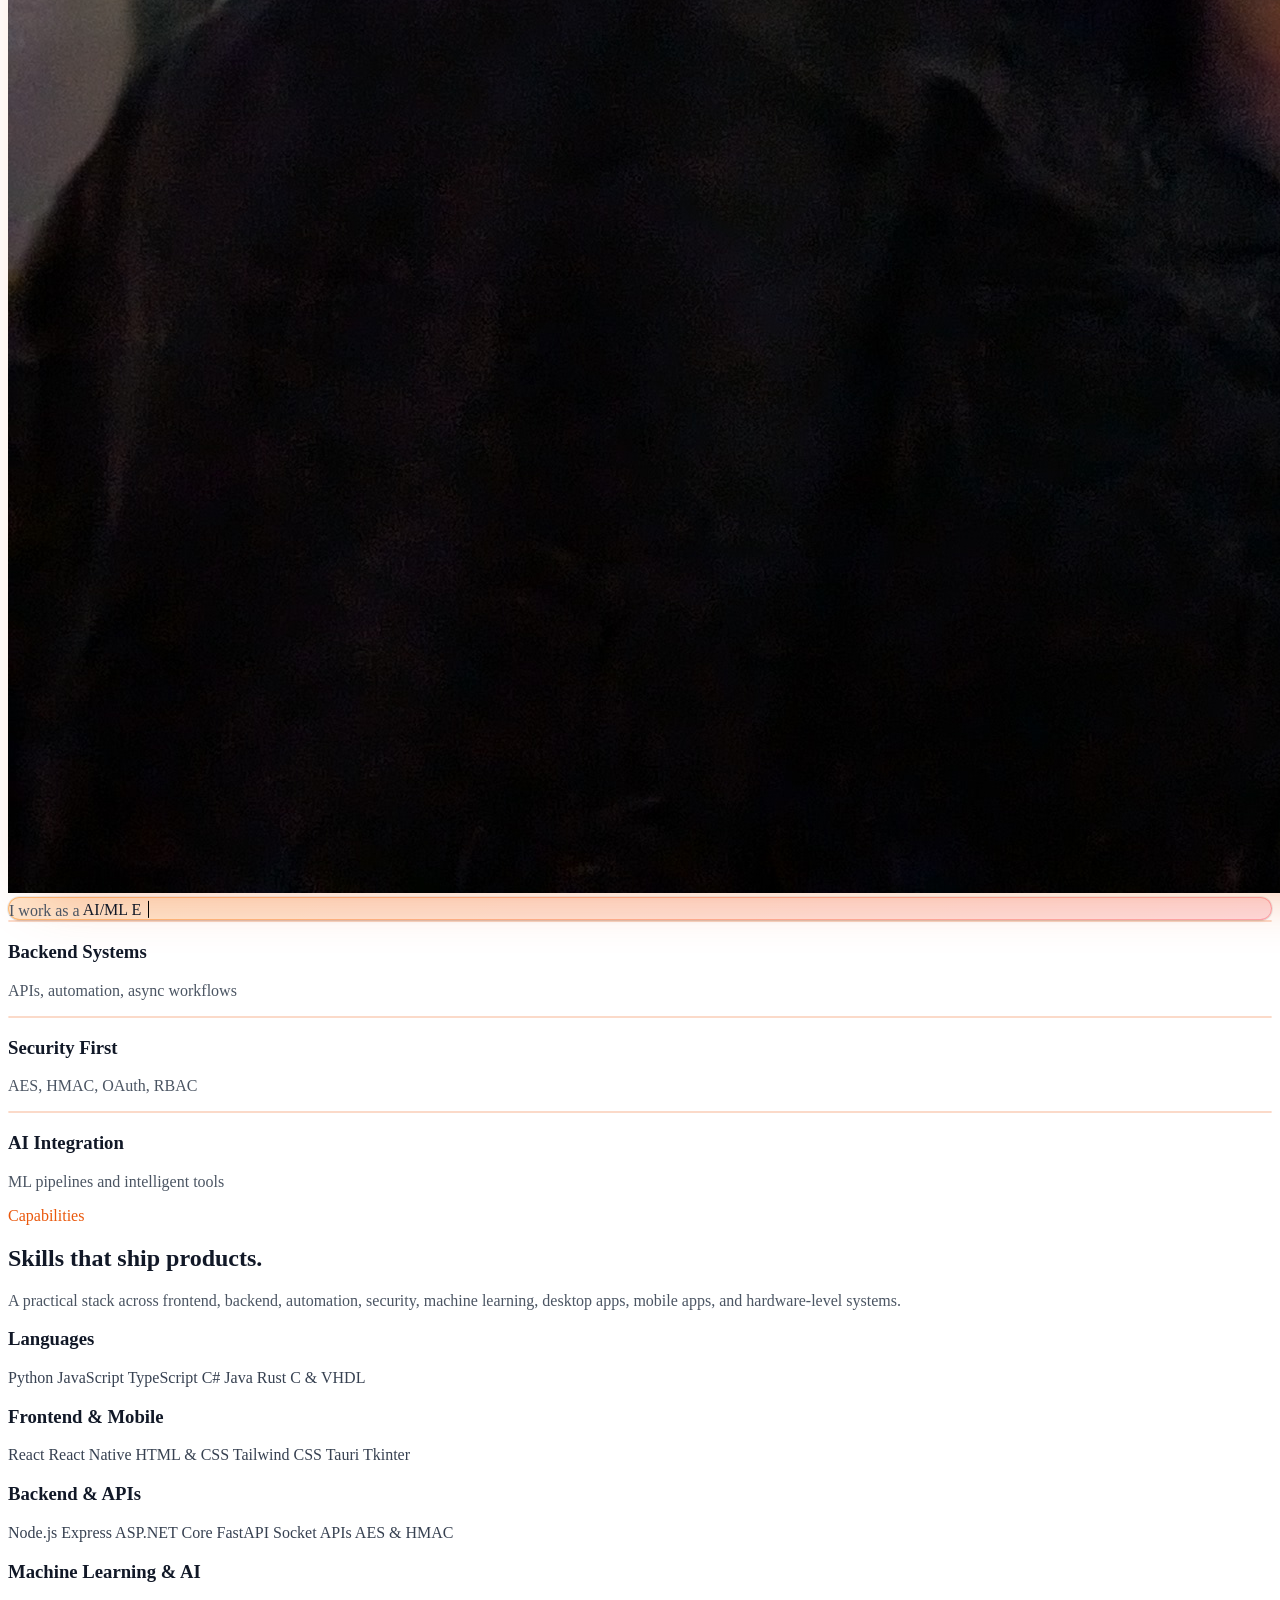
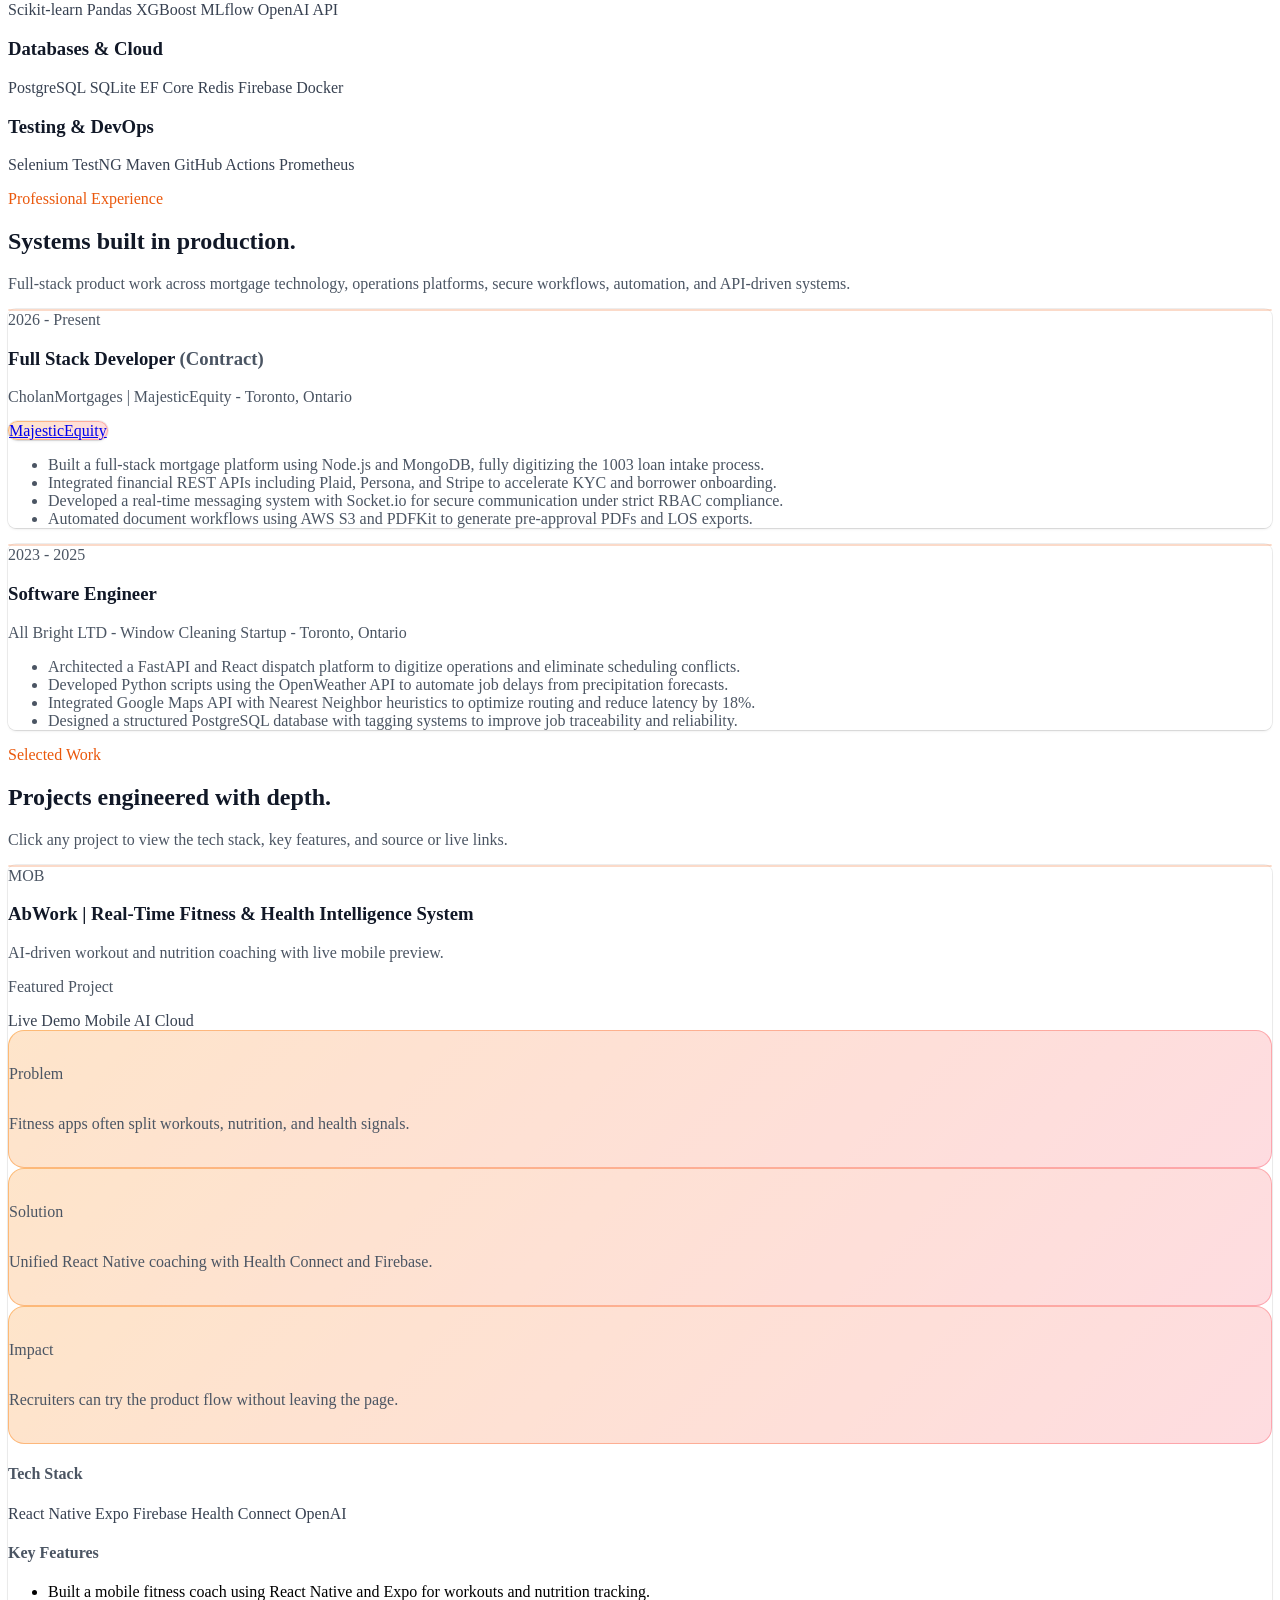
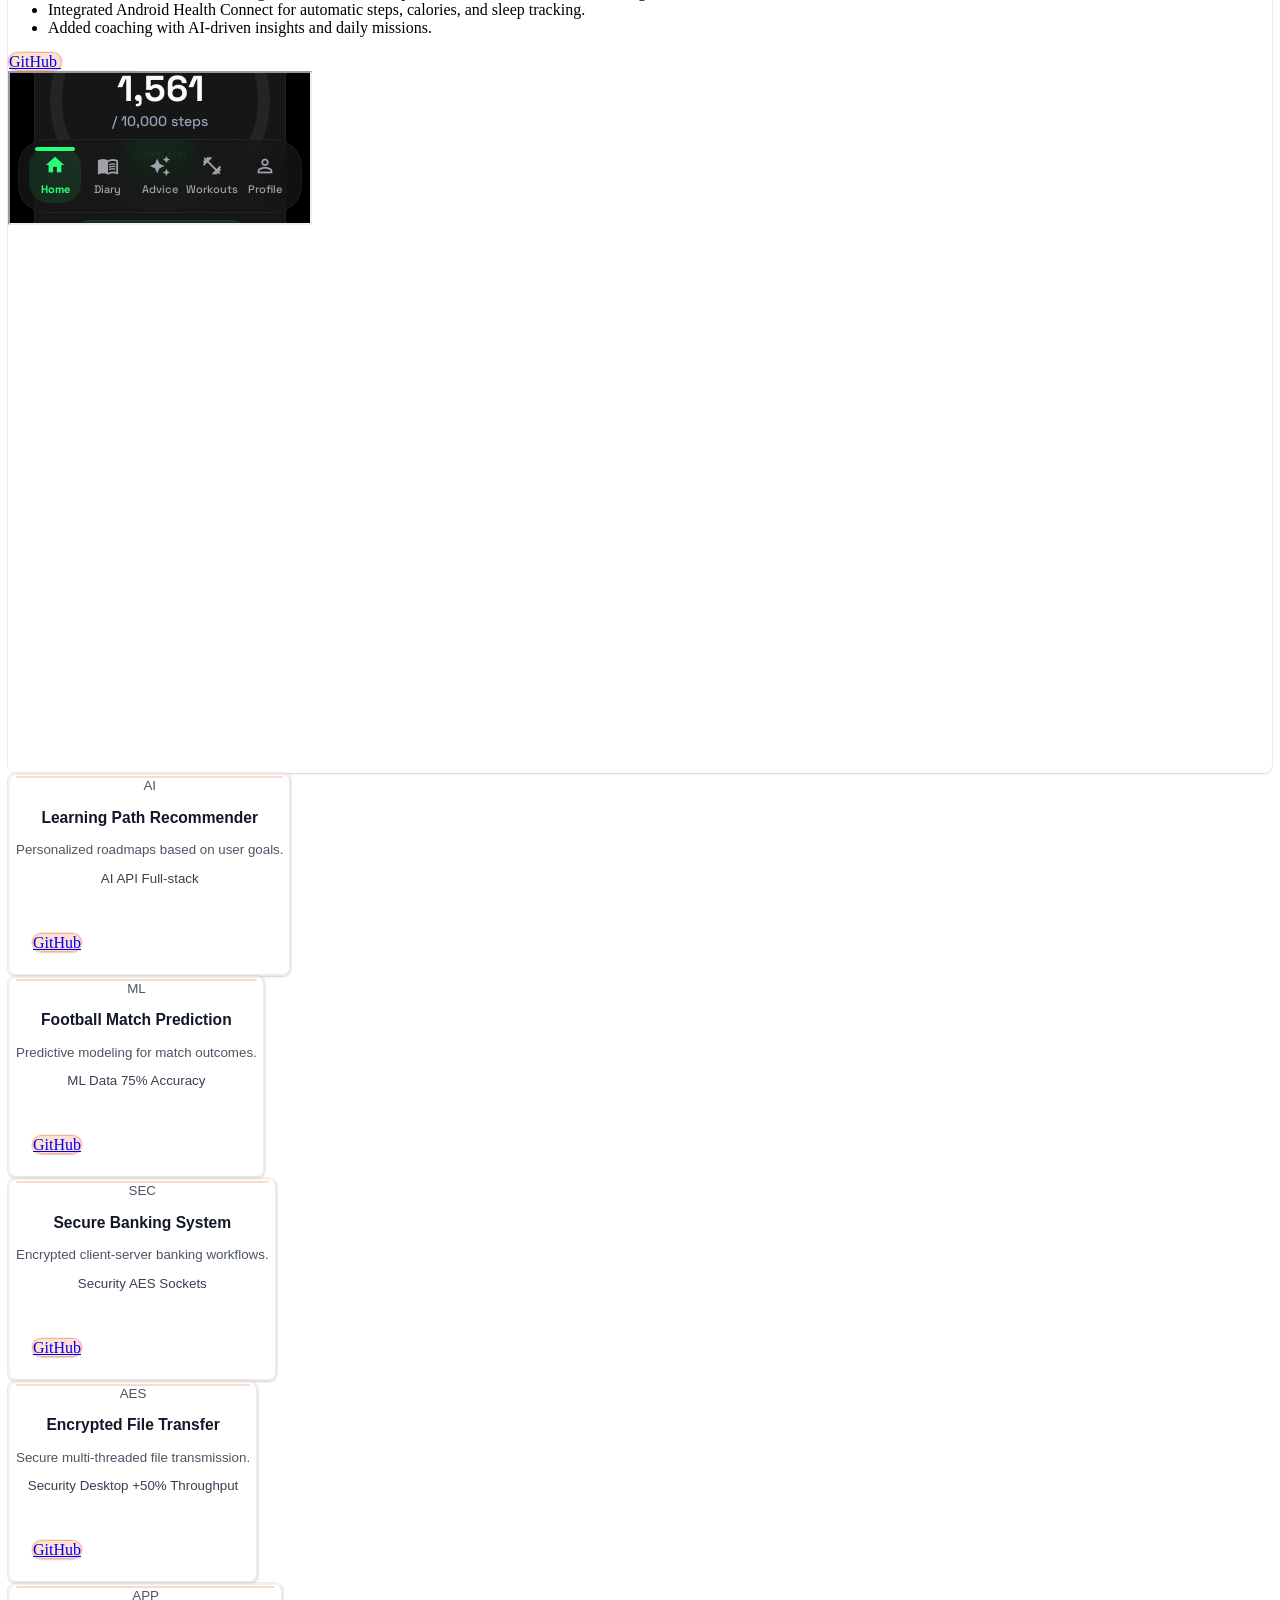
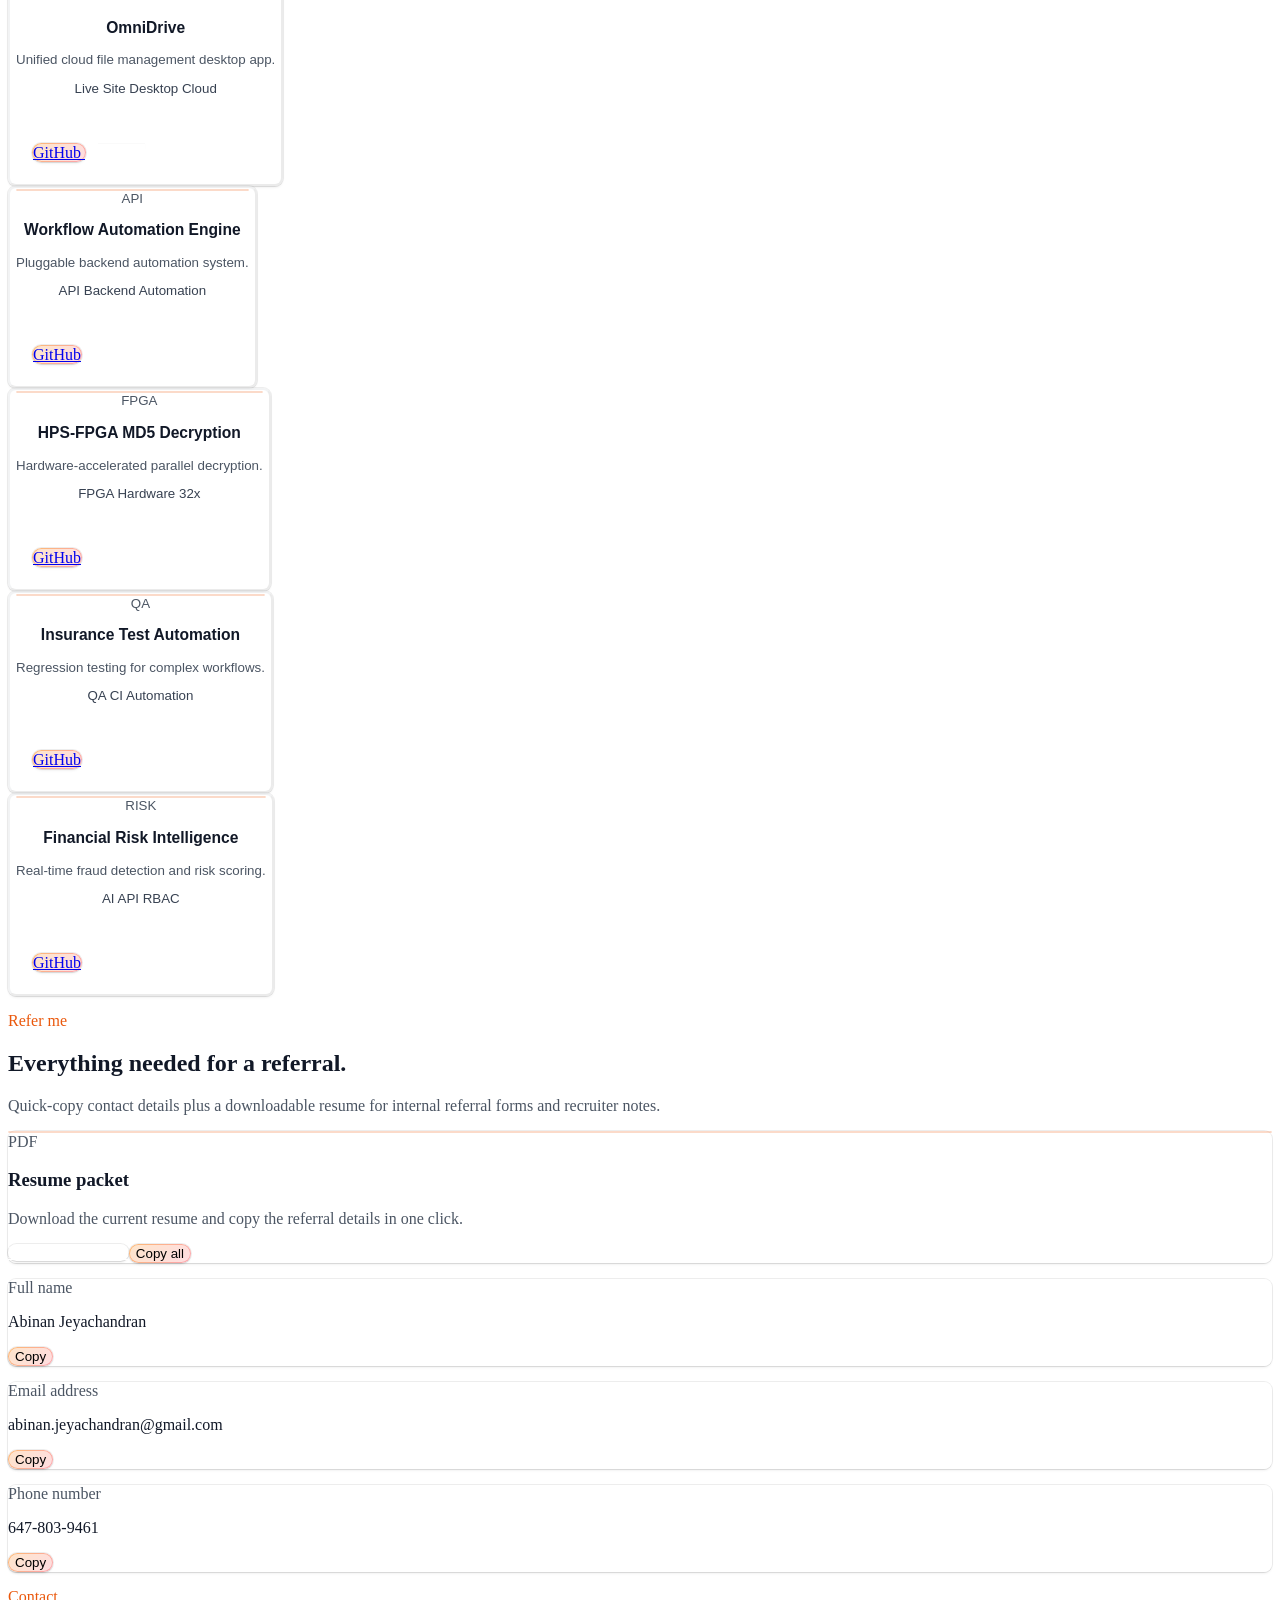
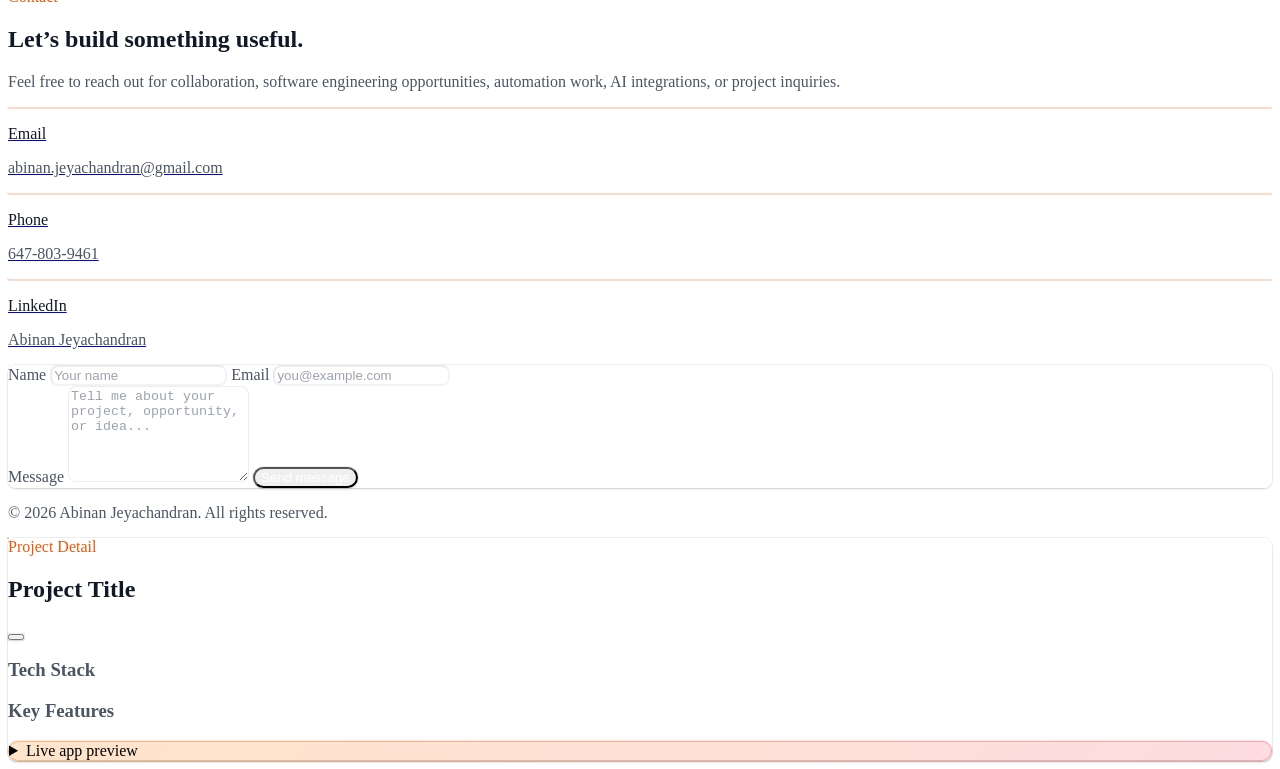
==== commit d130156c: "Prevent custom cursor over previews" ====
--- a/index.html
+++ b/index.html
@@ -232,6 +232,11 @@
         cursor: none;
       }
 
+      body.cursor-ready .native-cursor-zone,
+      body.cursor-ready .native-cursor-zone * {
+        cursor: auto !important;
+      }
+
       #customCursor {
         position: fixed;
         left: 0;
@@ -493,7 +498,7 @@
 
 <body data-theme="light" class="portfolio-light theme-light antialiased text-gray-900 bg-white overflow-x-hidden min-h-screen font-[Geist] selection:bg-orange-100 selection:text-orange-900">
 
-  <div id="customCursor" aria-hidden="true">
+  <div id="customCursor" aria-hidden="true" style="pointer-events: none;">
     <span class="cursor-ring"></span>
     <span class="cursor-dot"></span>
   </div>
@@ -970,8 +975,8 @@
               </div>
             </div>
 
-            <div class="card-live-preview">
-              <div class="preview-shell mx-auto w-full max-w-[22rem] overflow-hidden rounded-[2rem] border p-2 shadow-2xl">
+            <div class="card-live-preview native-cursor-zone">
+              <div class="preview-shell native-cursor-zone mx-auto w-full max-w-[22rem] overflow-hidden rounded-[2rem] border p-2 shadow-2xl">
                 <iframe title="AbWork live app preview" src="abwork-preview/index.html" class="h-full w-full rounded-[1.55rem] border-0 bg-black" loading="lazy" allow="fullscreen"></iframe>
               </div>
             </div>
@@ -1312,7 +1317,7 @@
             Live app preview
             <iconify-icon icon="solar:alt-arrow-down-linear" class="text-base" stroke-width="1.5"></iconify-icon>
           </summary>
-          <div class="preview-shell mx-auto mt-4 w-full max-w-[23rem] overflow-hidden rounded-[2rem] border p-2 shadow-2xl">
+          <div class="preview-shell native-cursor-zone mx-auto mt-4 w-full max-w-[23rem] overflow-hidden rounded-[2rem] border p-2 shadow-2xl">
             <iframe id="modalPreviewFrame" title="AbWork live app preview" class="h-full w-full rounded-[1.55rem] border-0 bg-black" loading="lazy" allow="fullscreen"></iframe>
           </div>
         </details>
@@ -1502,6 +1507,12 @@
         document.addEventListener('mouseup', () => customCursor.classList.remove('is-pressed'));
         document.addEventListener('mouseleave', () => customCursor.classList.remove('is-visible'));
         document.addEventListener('mouseenter', () => customCursor.classList.add('is-visible'));
+
+        document.querySelectorAll('.native-cursor-zone, iframe').forEach(zone => {
+          zone.addEventListener('mouseenter', () => {
+            customCursor.classList.remove('is-visible', 'is-interactive', 'is-pressed');
+          });
+        });
       }
 
       if (window.gsap) {
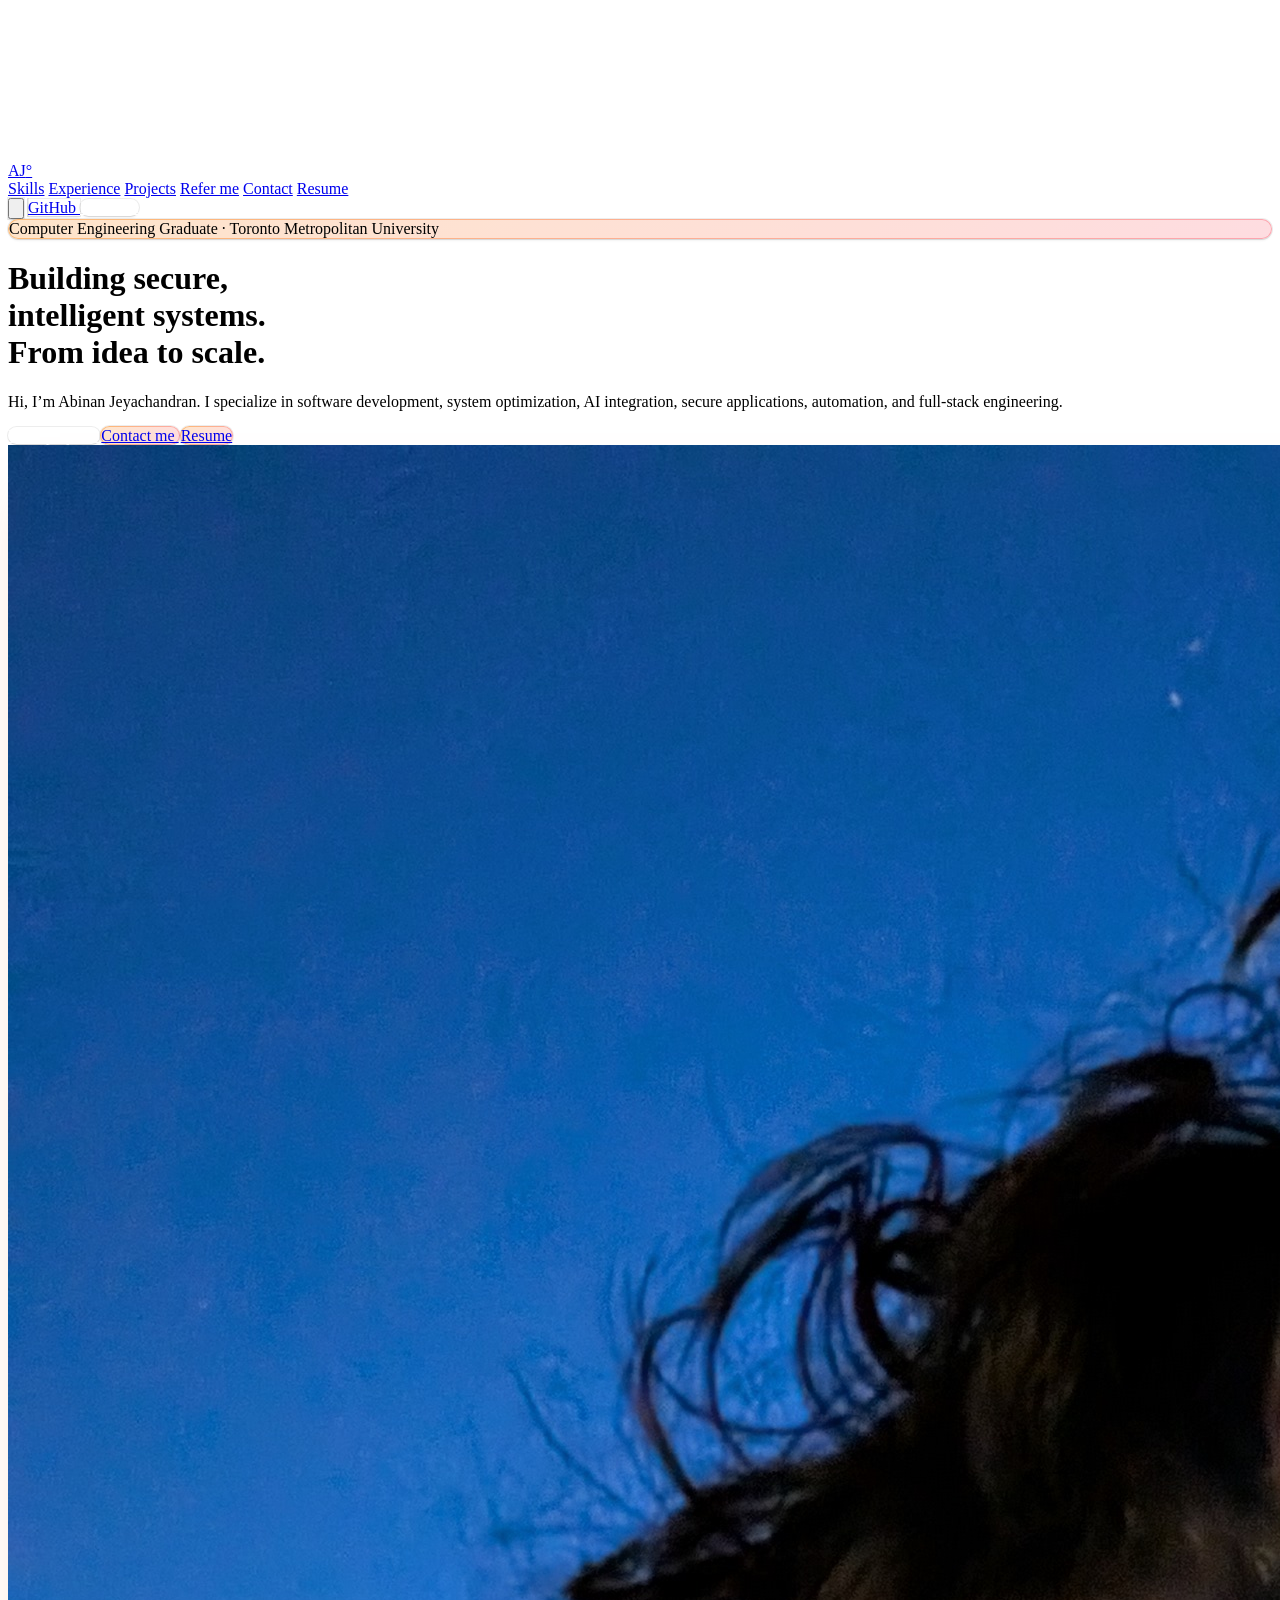
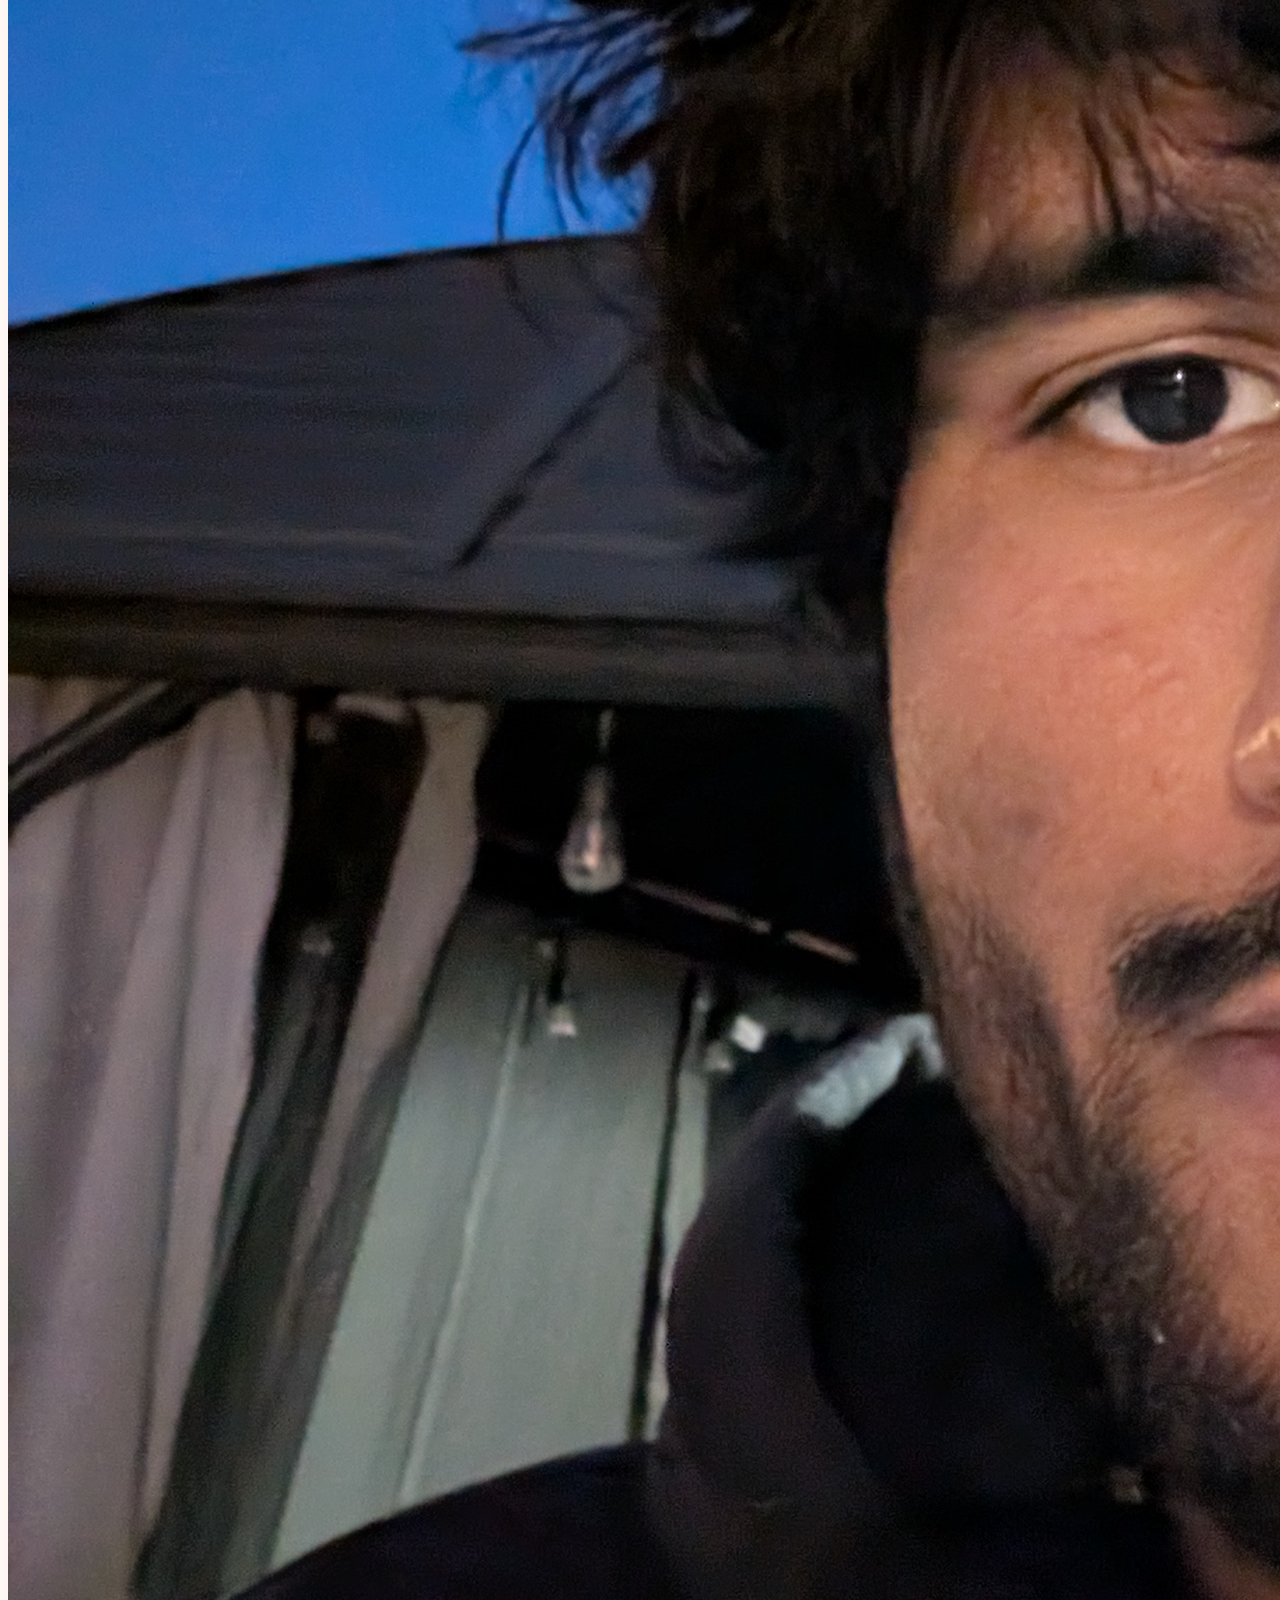
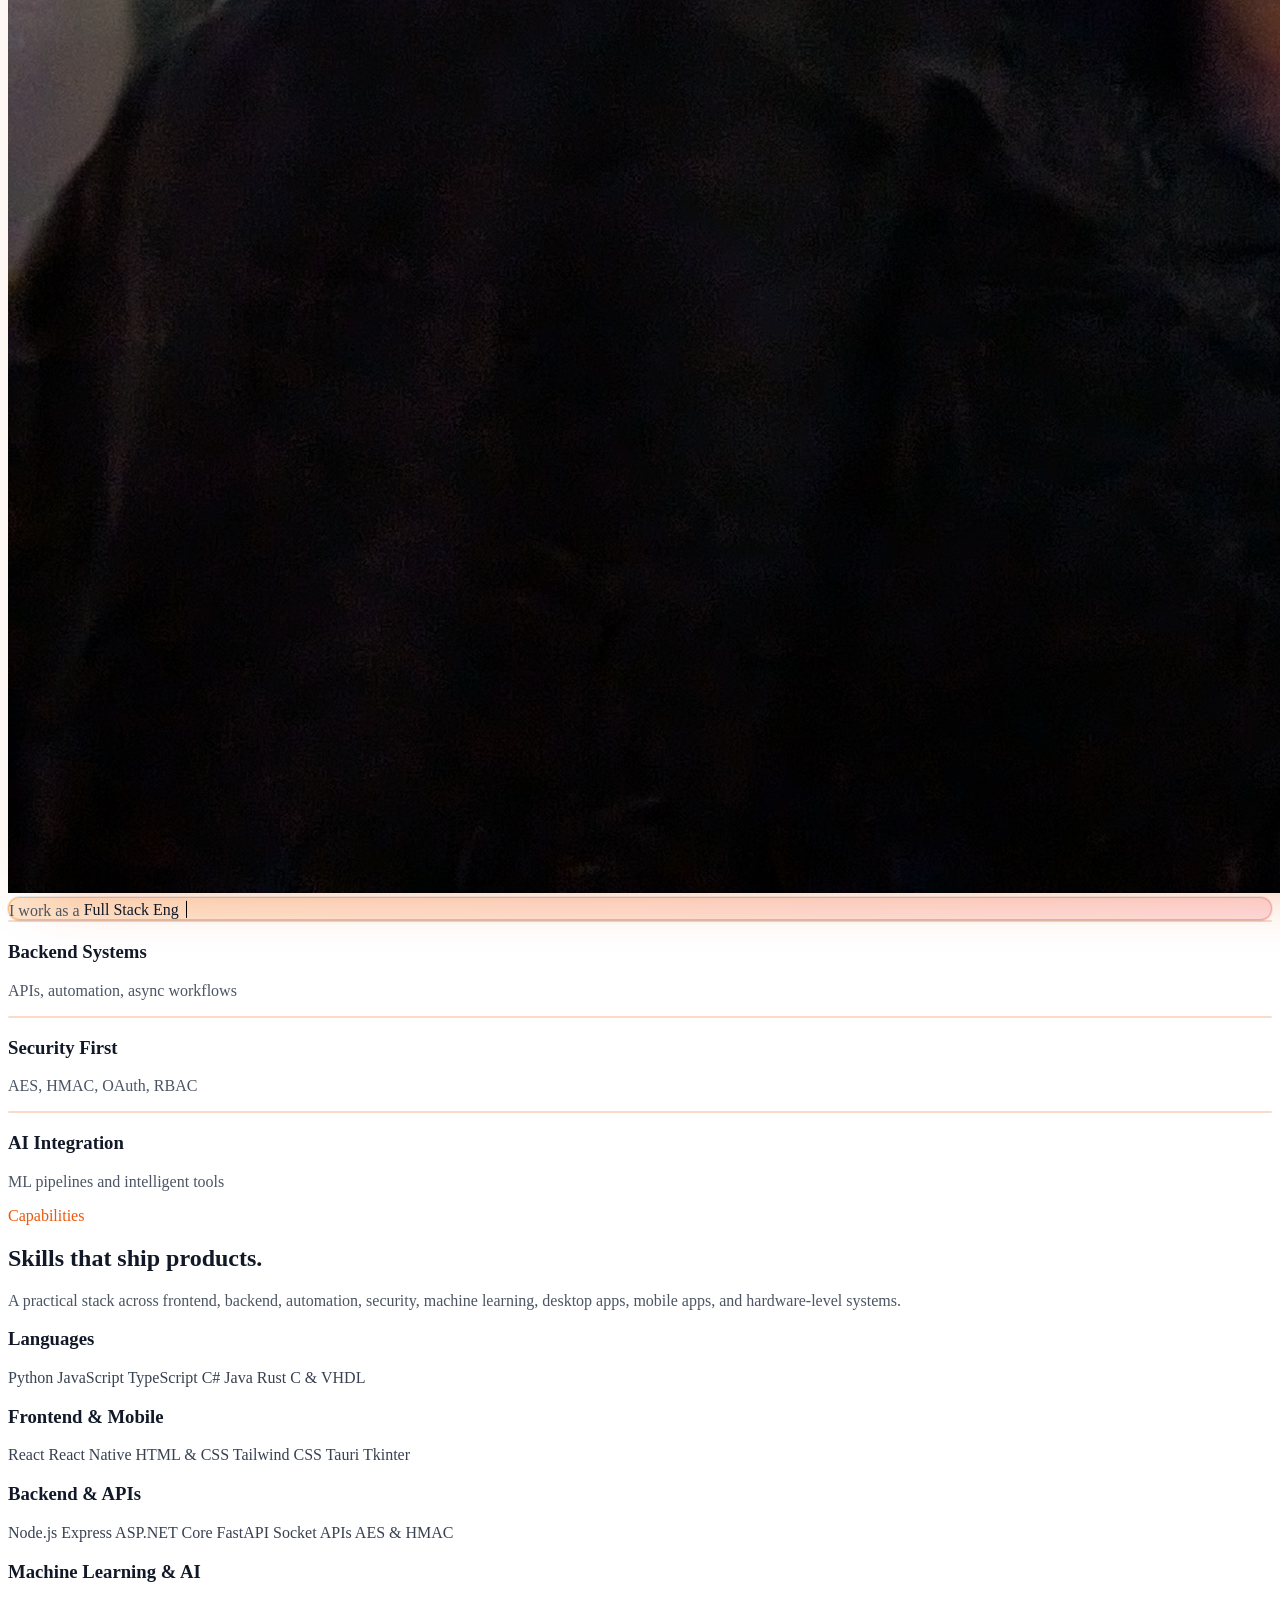
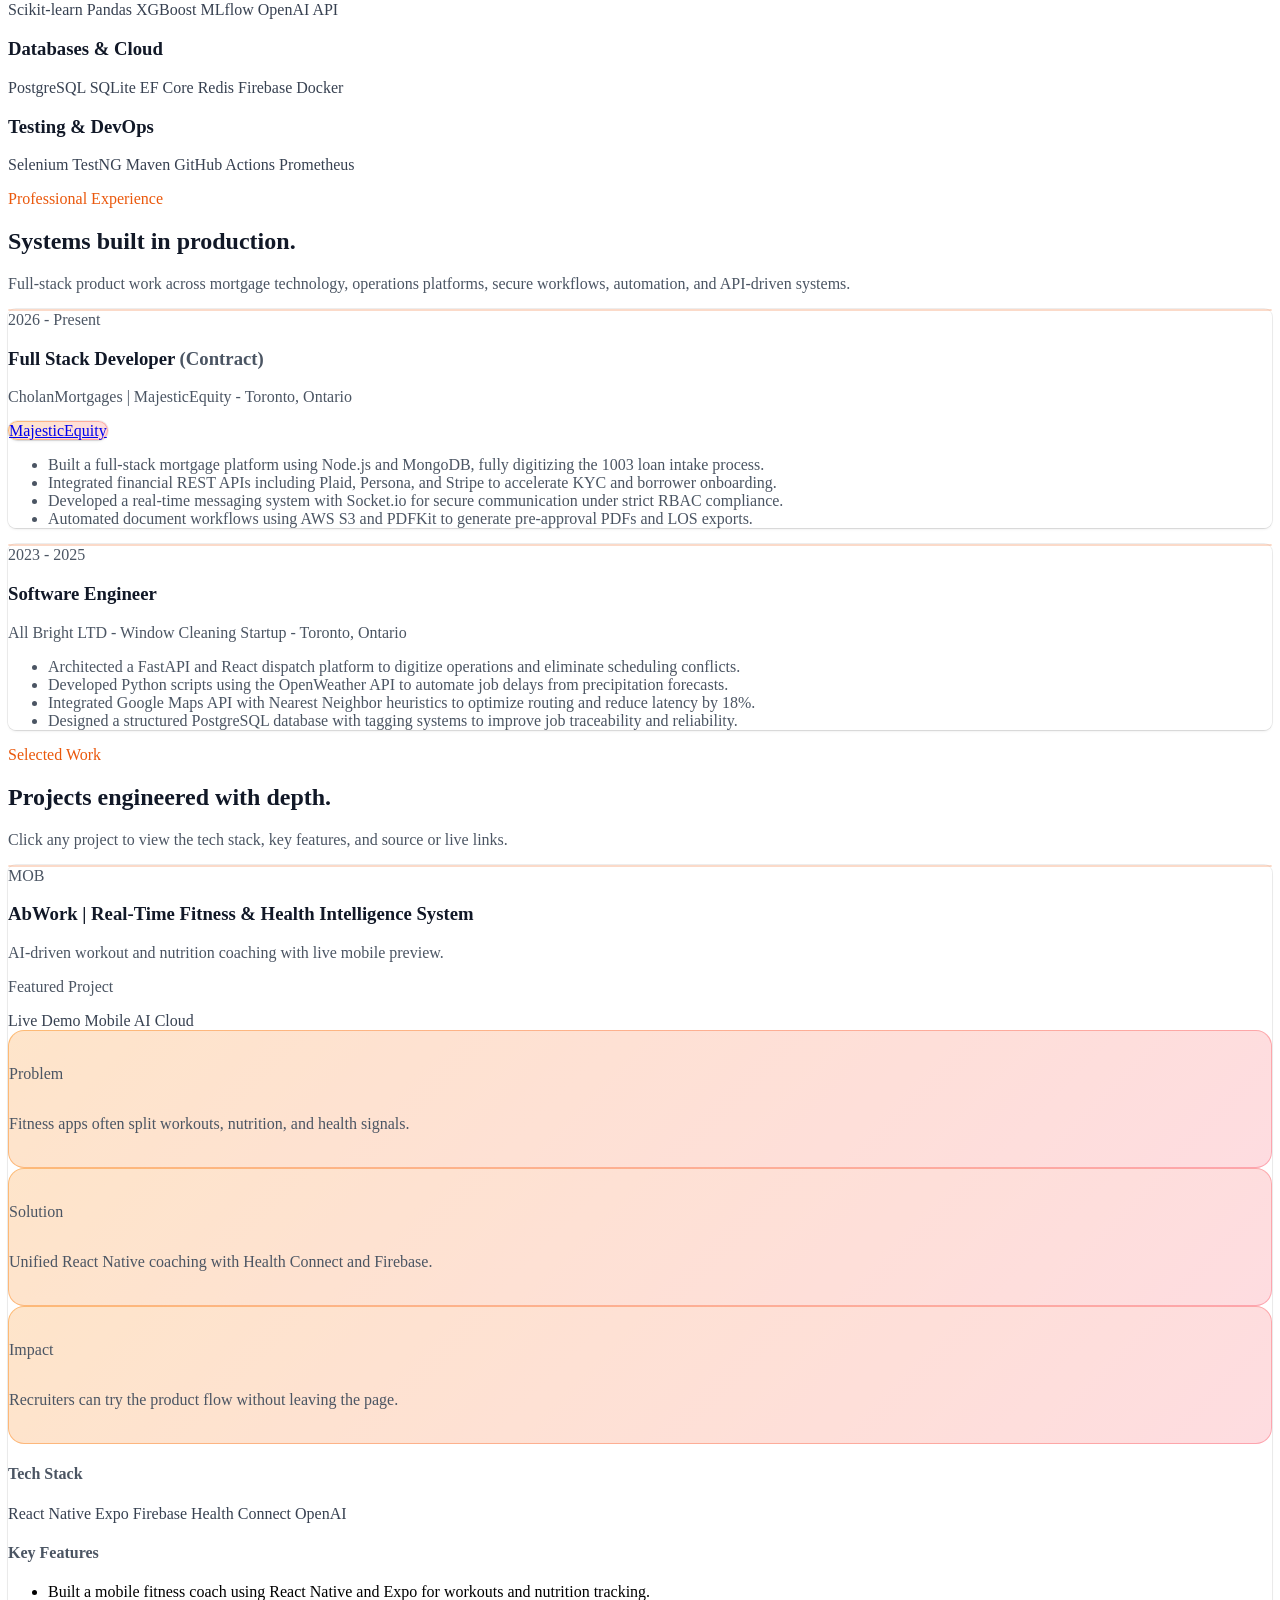
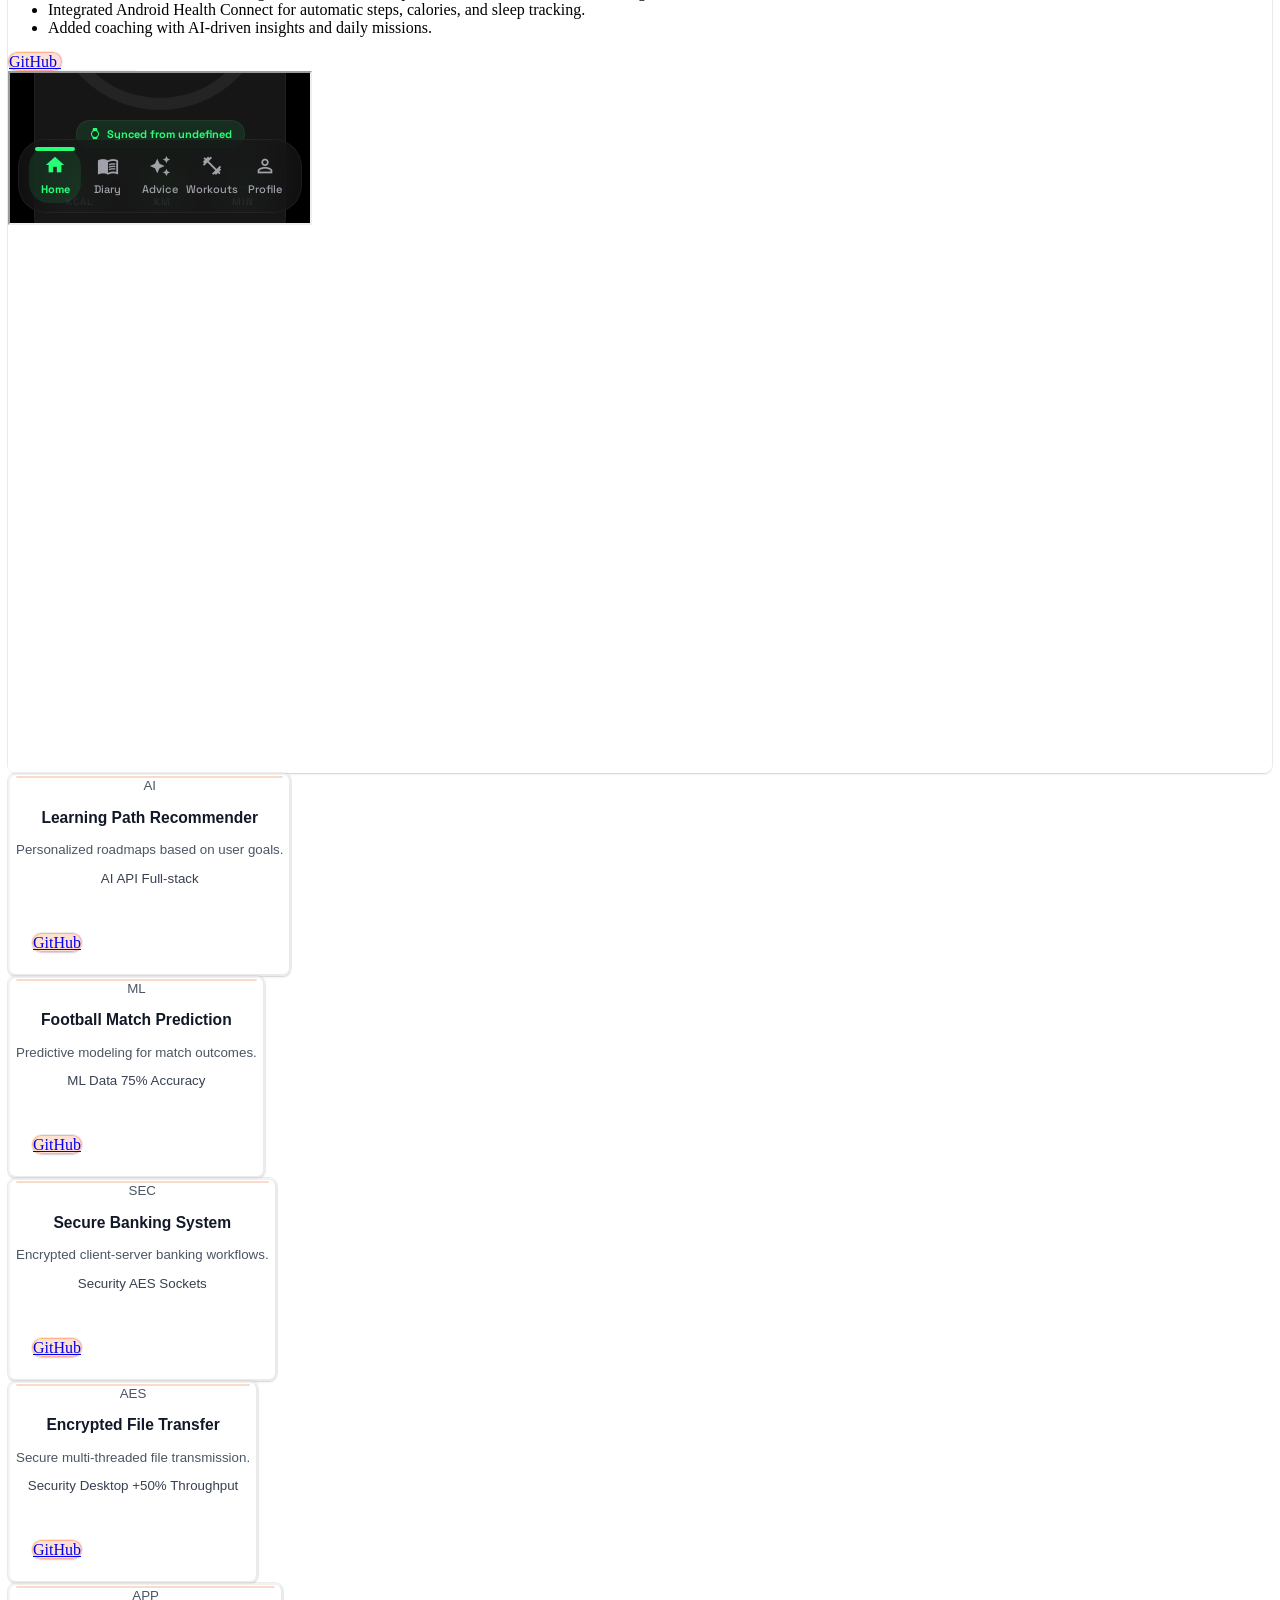
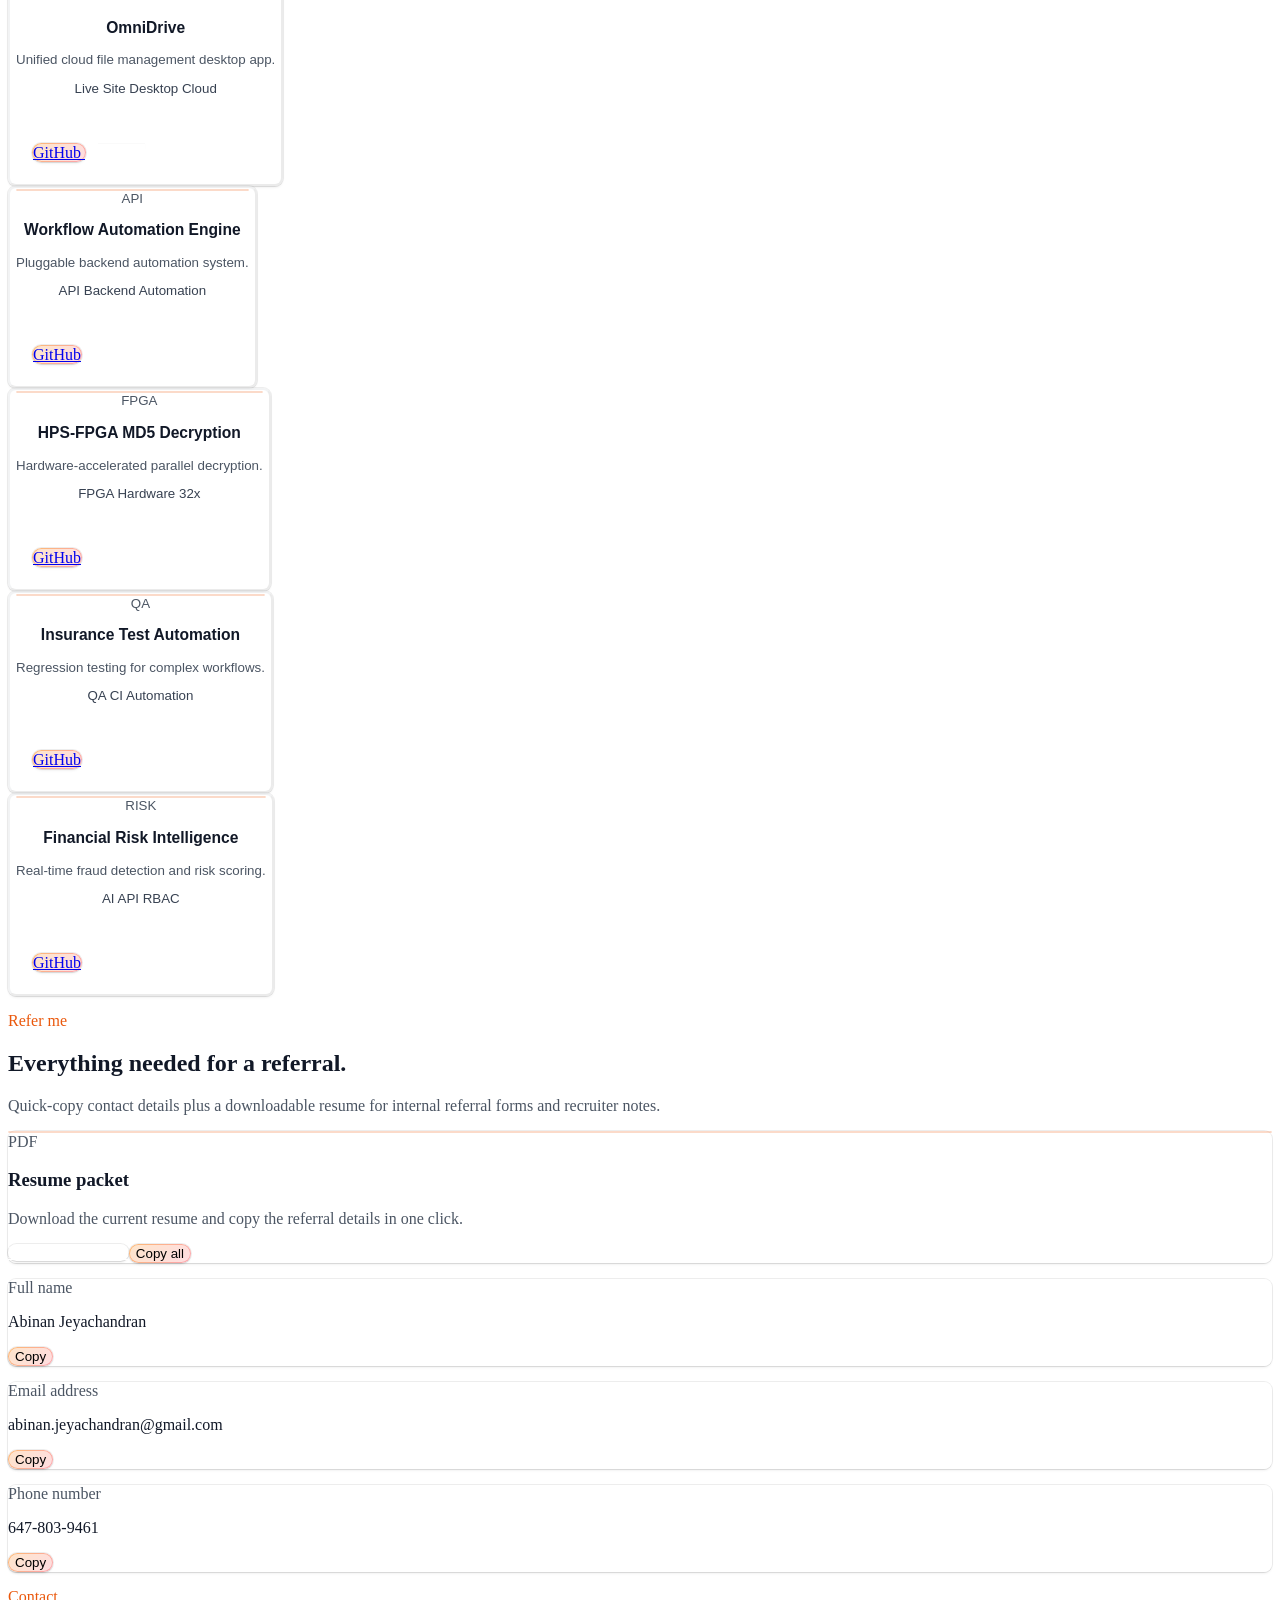
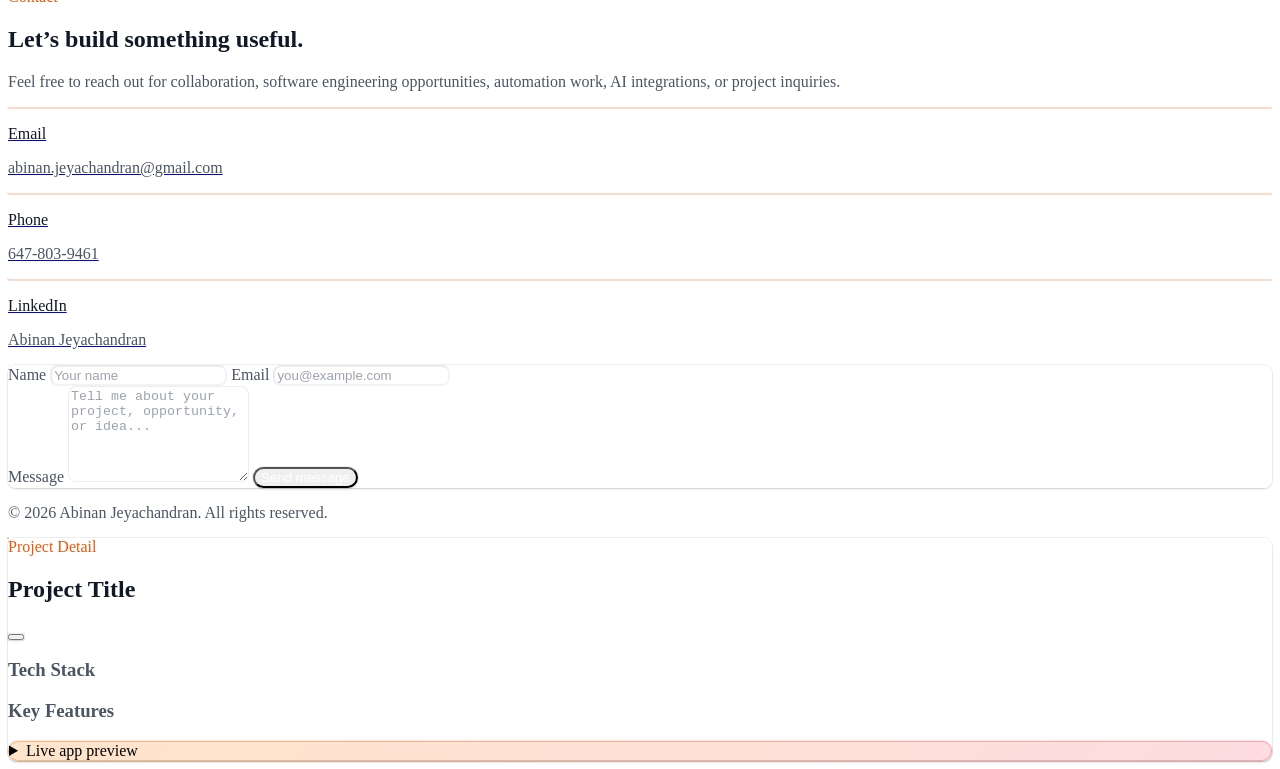
==== commit af79c666: "Align custom cursor with pointer" ====
--- a/index.html
+++ b/index.html
@@ -244,7 +244,6 @@
         z-index: 9999;
         pointer-events: none;
         opacity: 0;
-        transform: translate3d(-100px, -100px, 0);
         transition: opacity 180ms ease;
       }
 
@@ -1481,22 +1480,17 @@
 
         let mouseX = window.innerWidth / 2;
         let mouseY = window.innerHeight / 2;
-        let ringX = mouseX;
-        let ringY = mouseY;
-
-        const moveCursor = () => {
-          ringX += (mouseX - ringX) * 0.22;
-          ringY += (mouseY - ringY) * 0.22;
-          cursorRing.style.transform = `translate3d(${ringX}px, ${ringY}px, 0) translate(-50%, -50%)`;
+        const renderCursor = () => {
+          cursorRing.style.transform = `translate3d(${mouseX}px, ${mouseY}px, 0) translate(-50%, -50%)`;
           cursorDot.style.transform = `translate3d(${mouseX}px, ${mouseY}px, 0) translate(-50%, -50%)`;
-          window.requestAnimationFrame(moveCursor);
         };
 
-        moveCursor();
+        renderCursor();
 
         document.addEventListener('mousemove', event => {
           mouseX = event.clientX;
           mouseY = event.clientY;
+          renderCursor();
           customCursor.classList.add('is-visible');
 
           const target = event.target instanceof Element ? event.target : null;
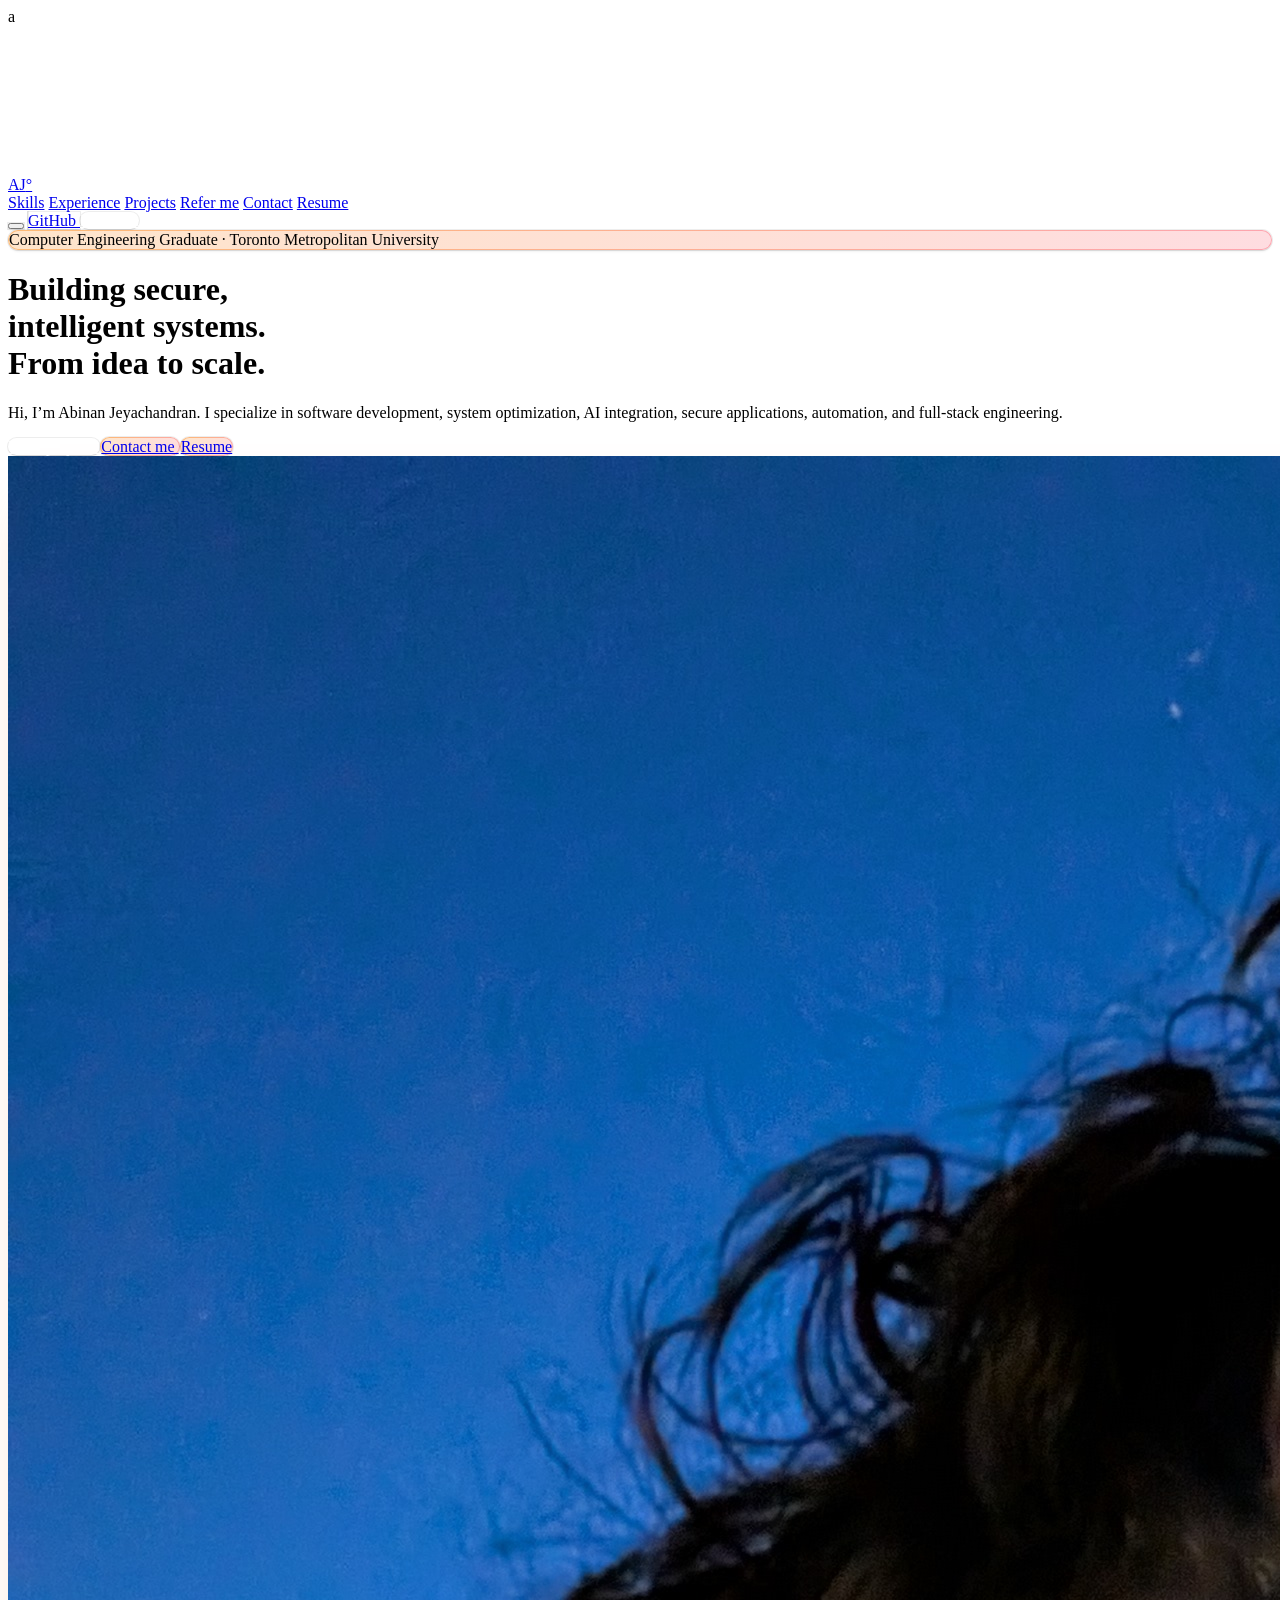
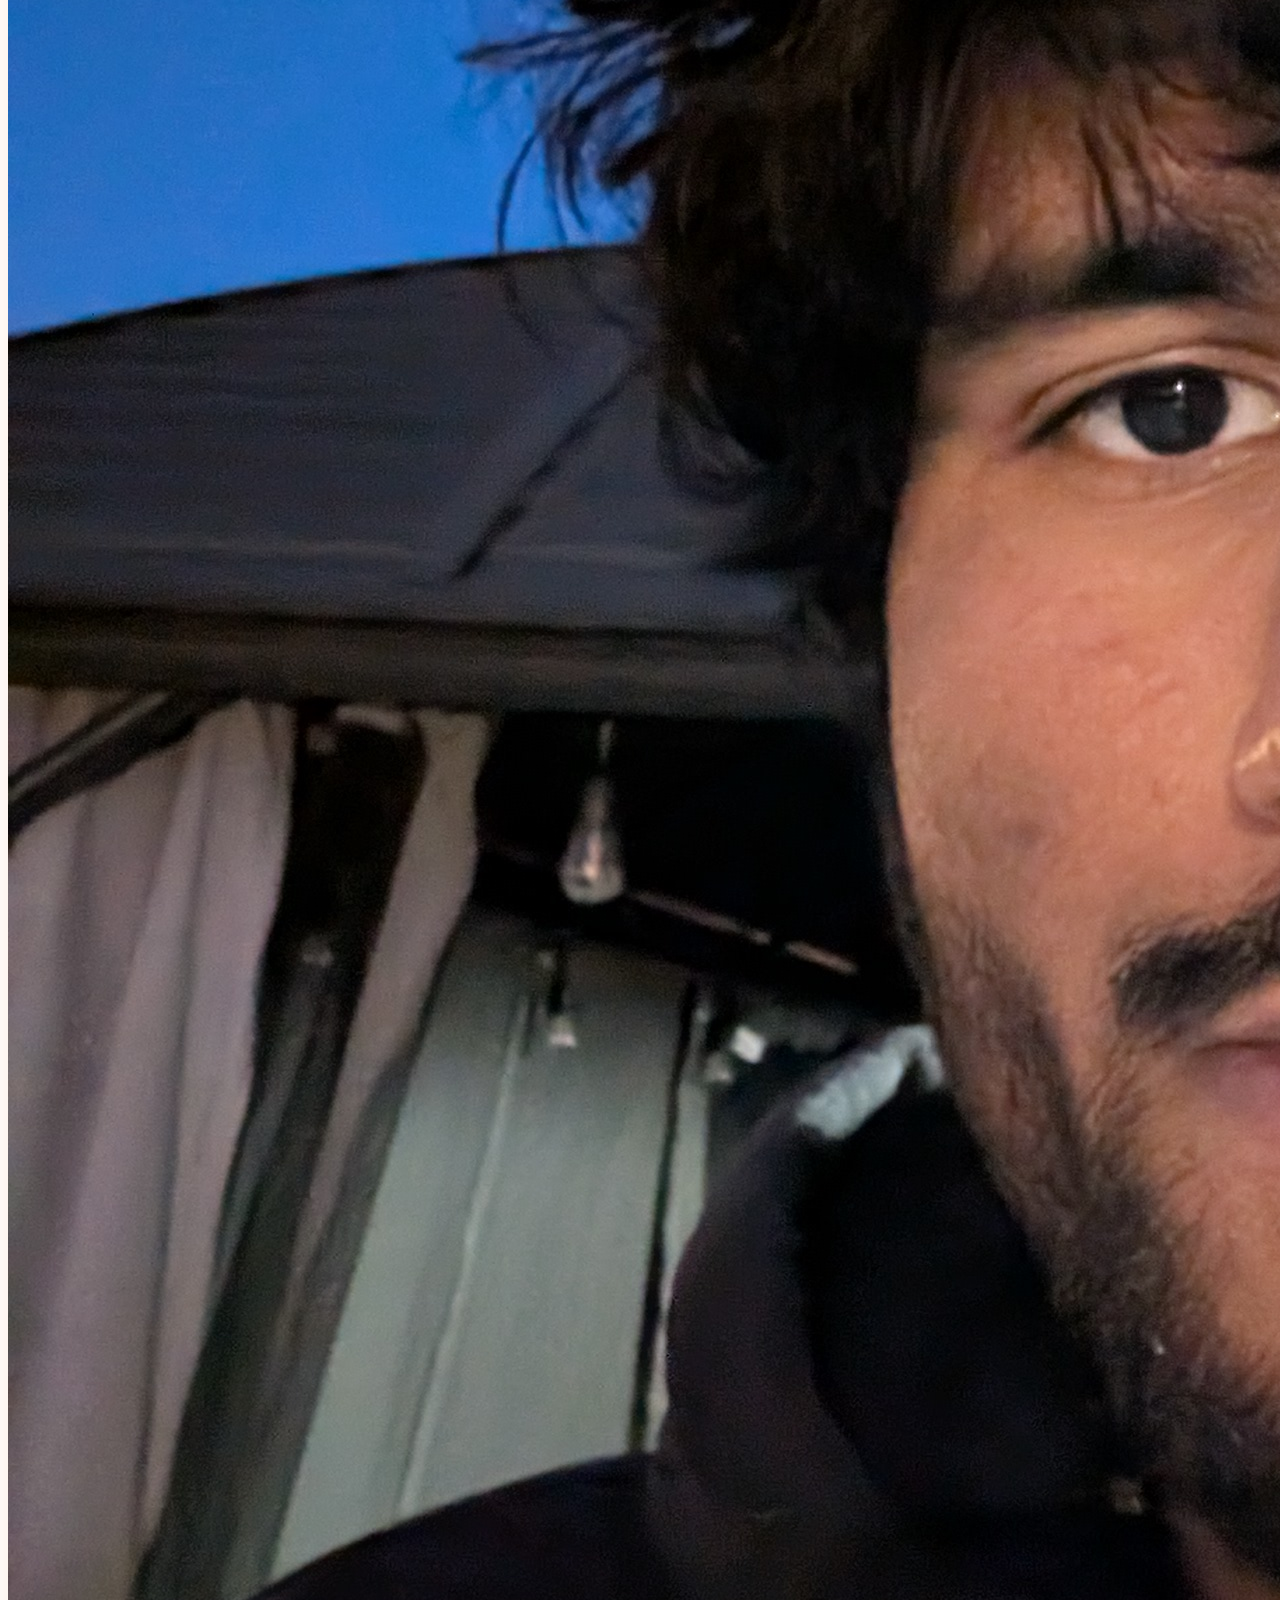
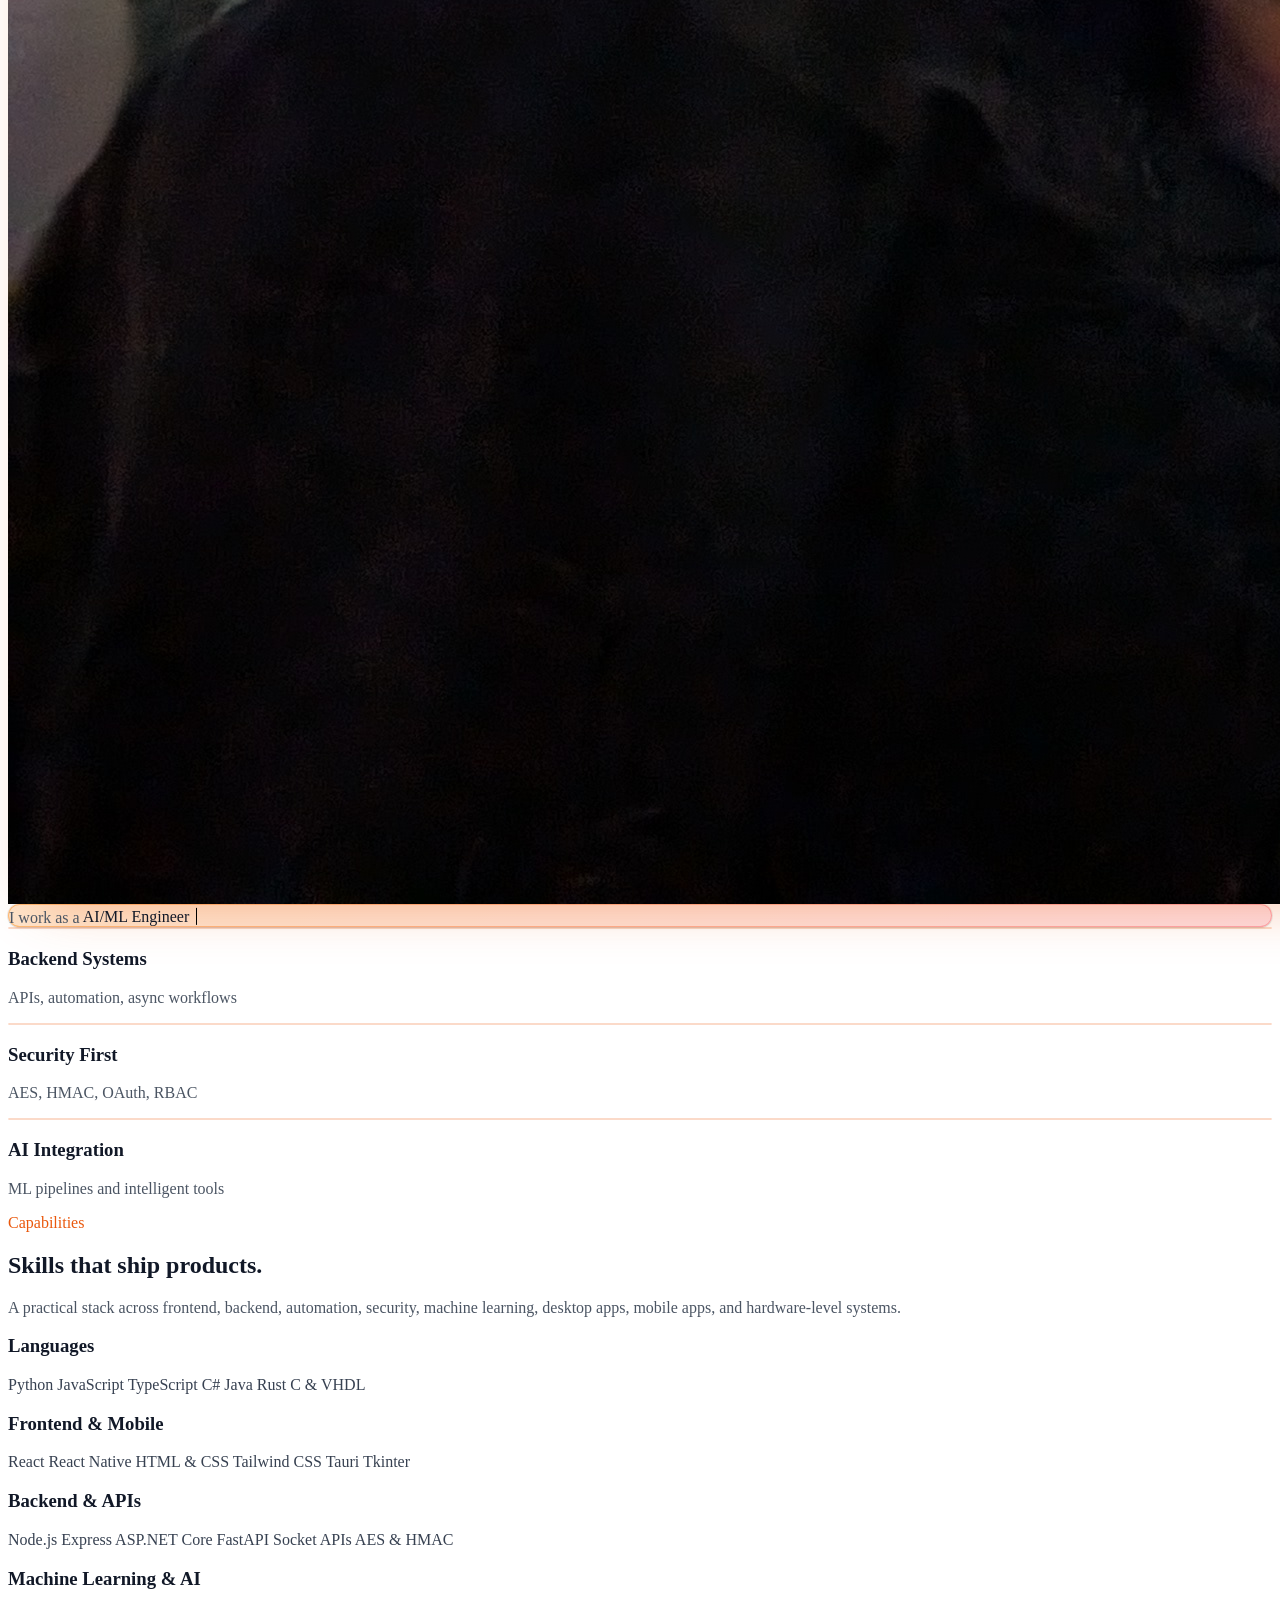
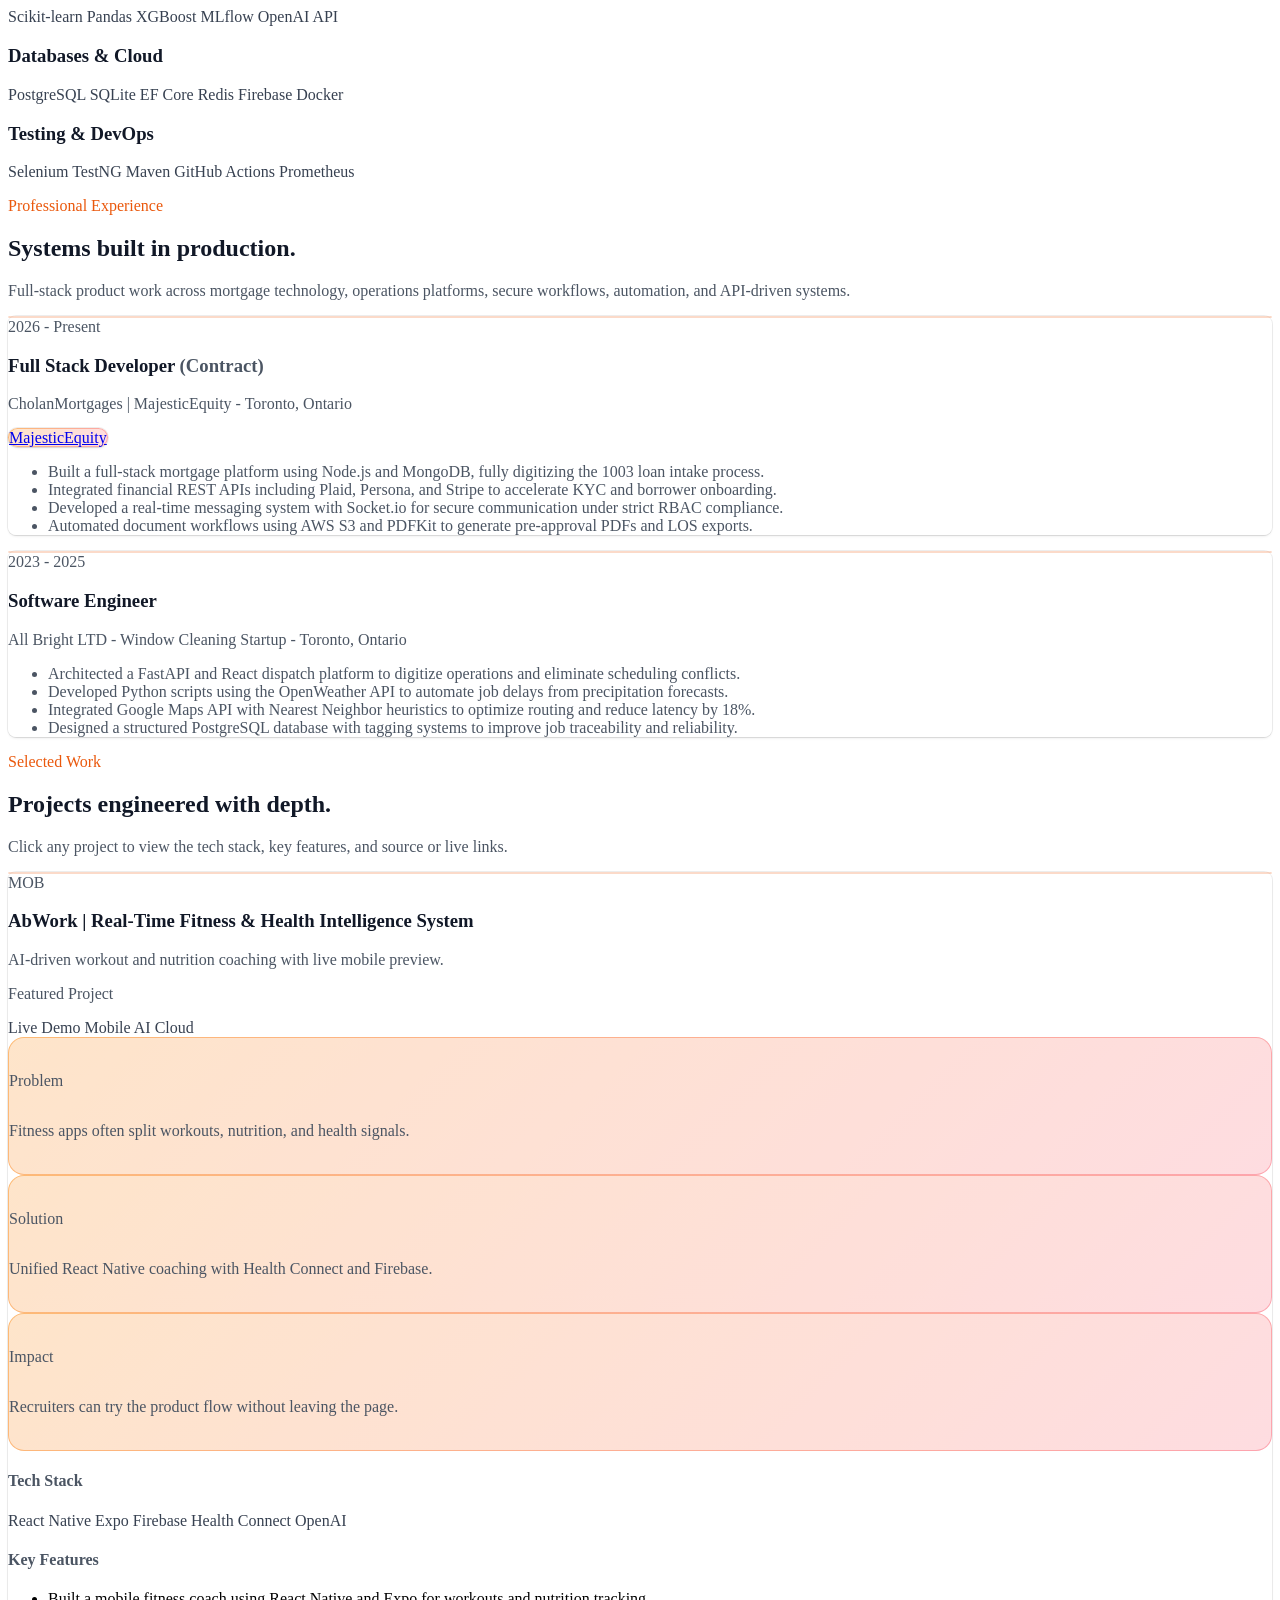
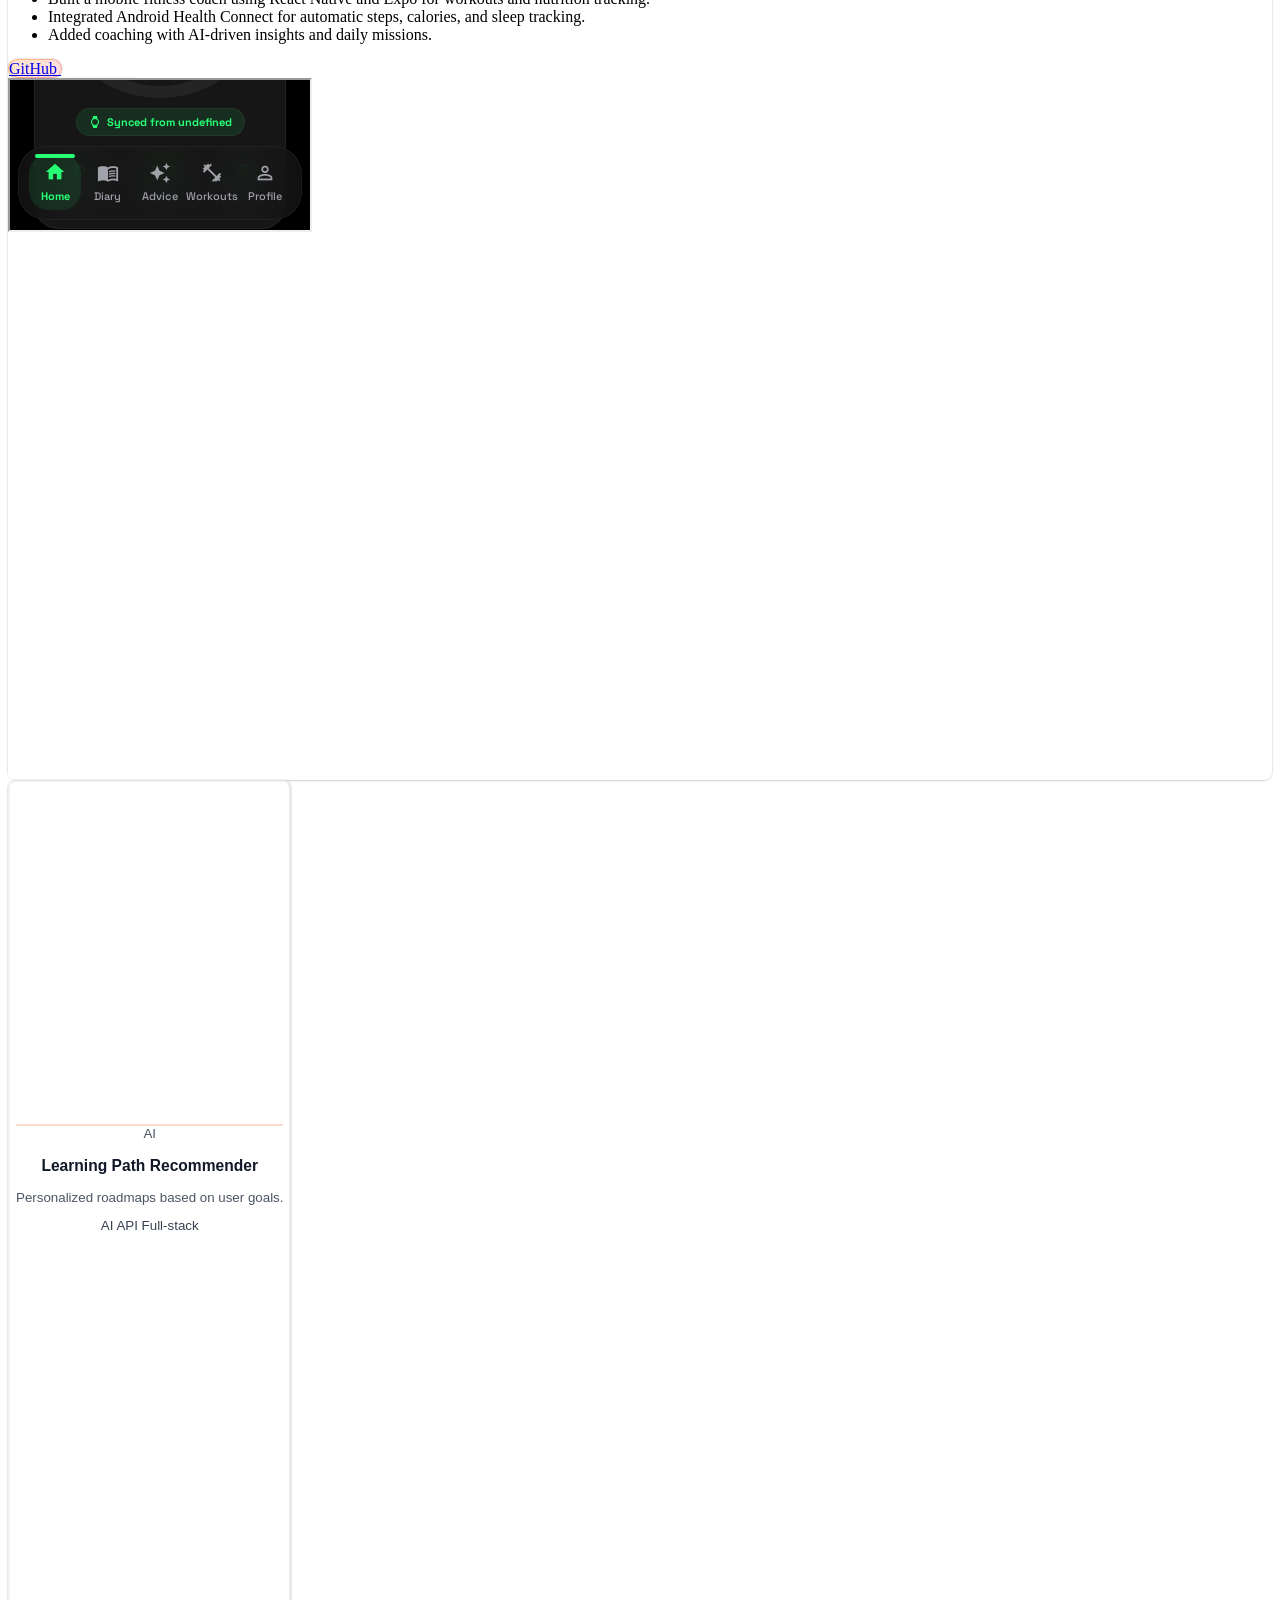
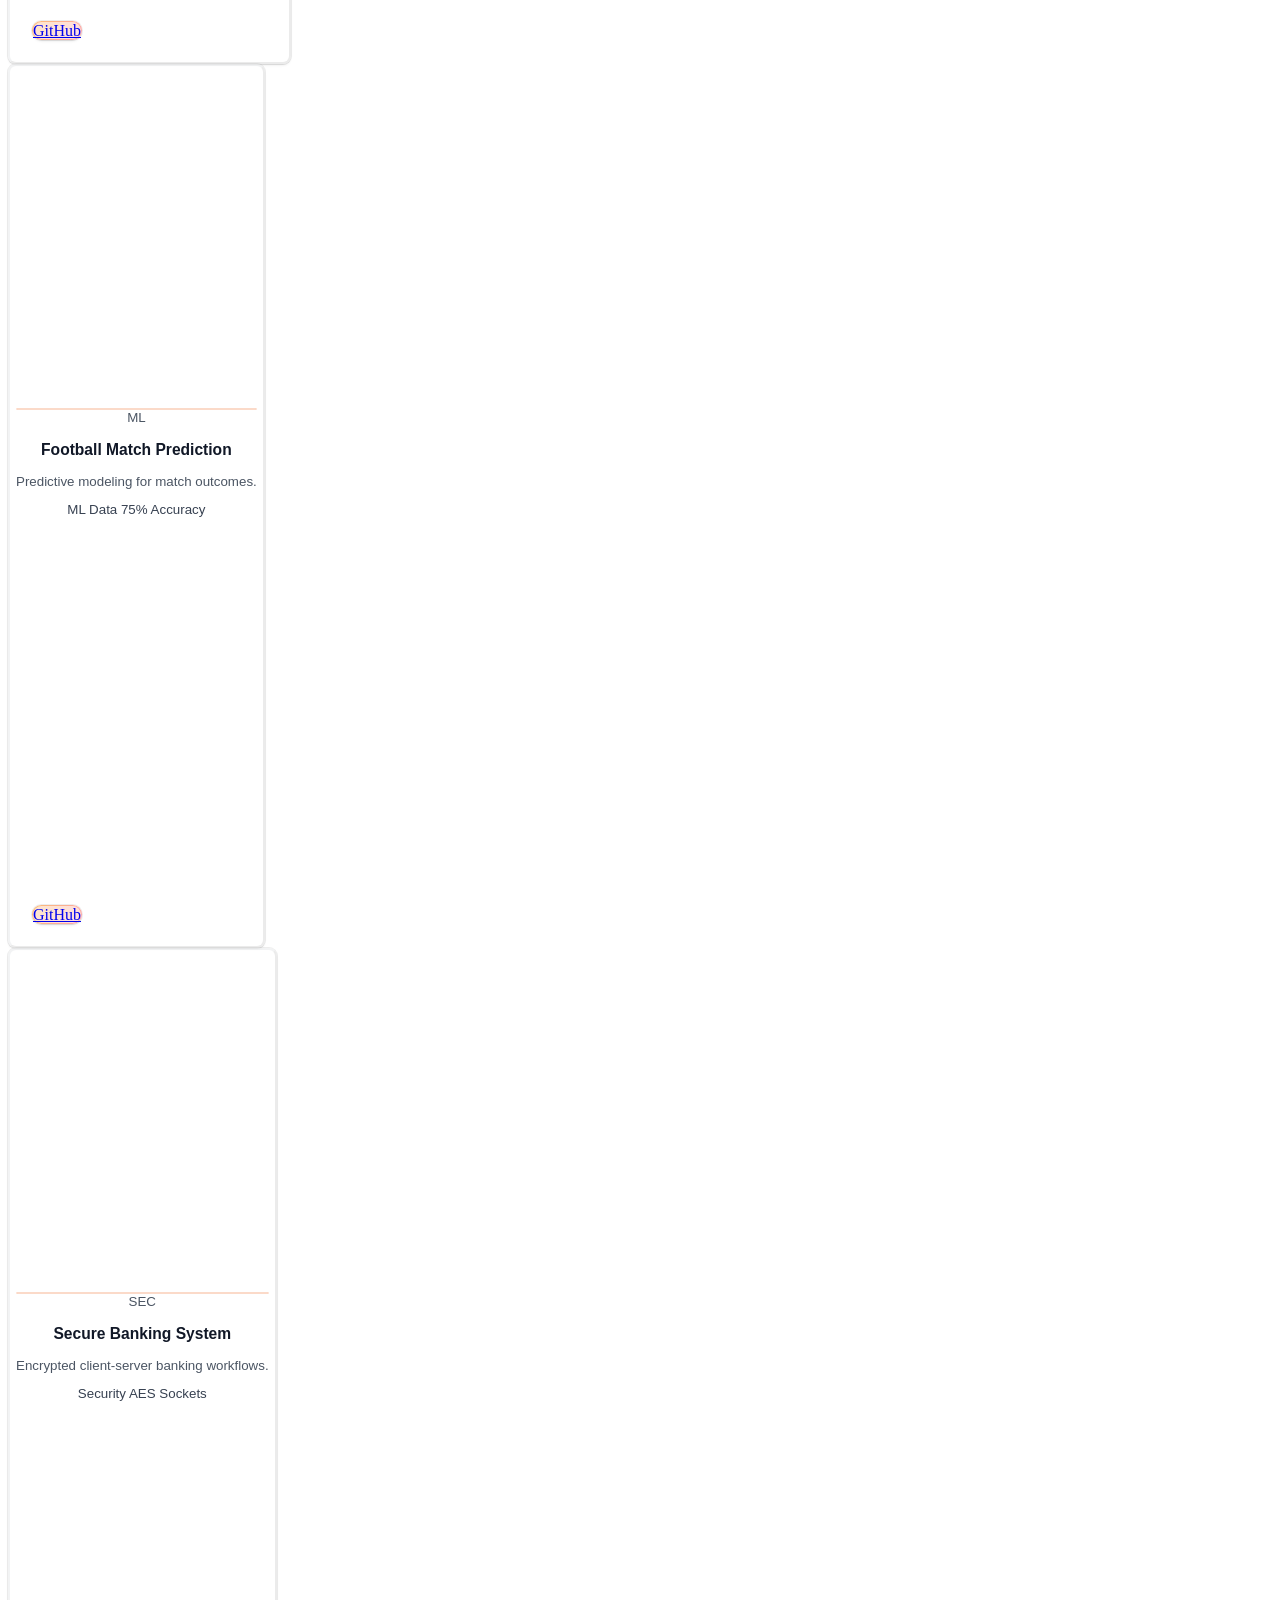
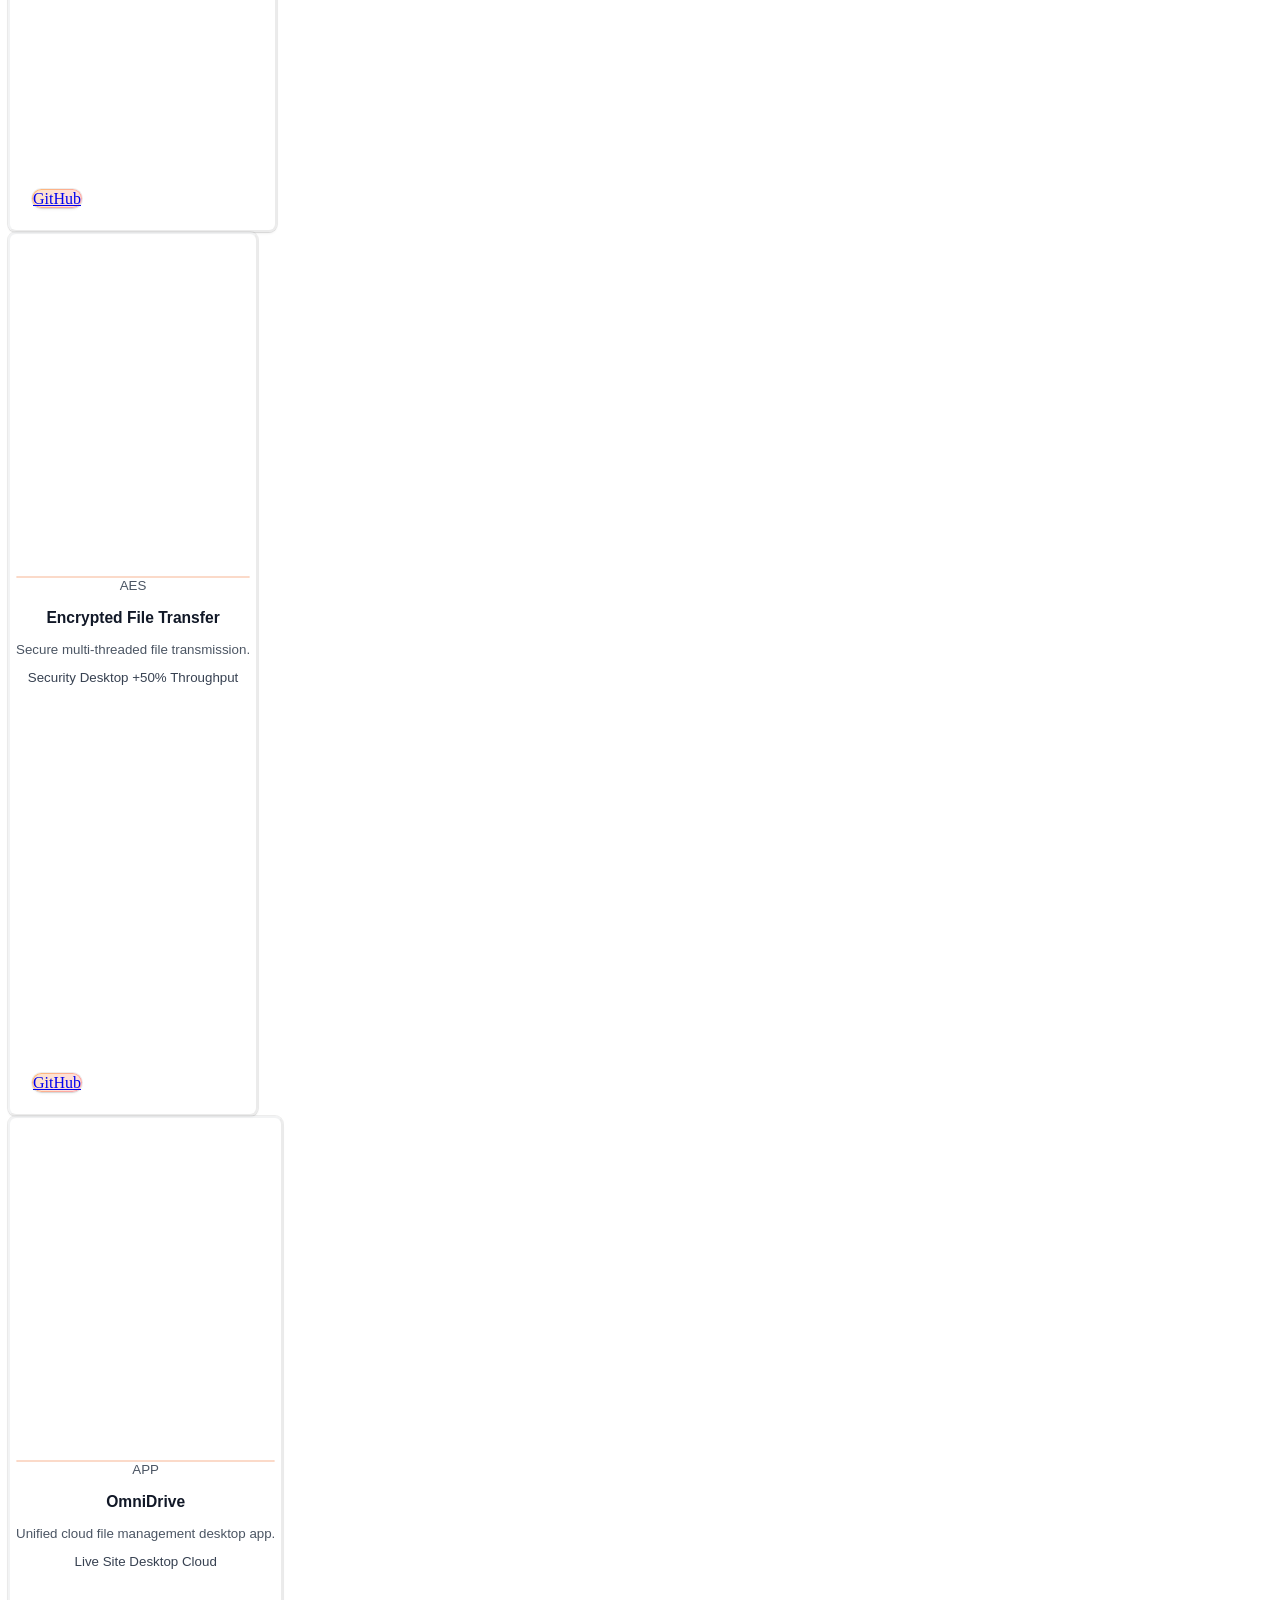
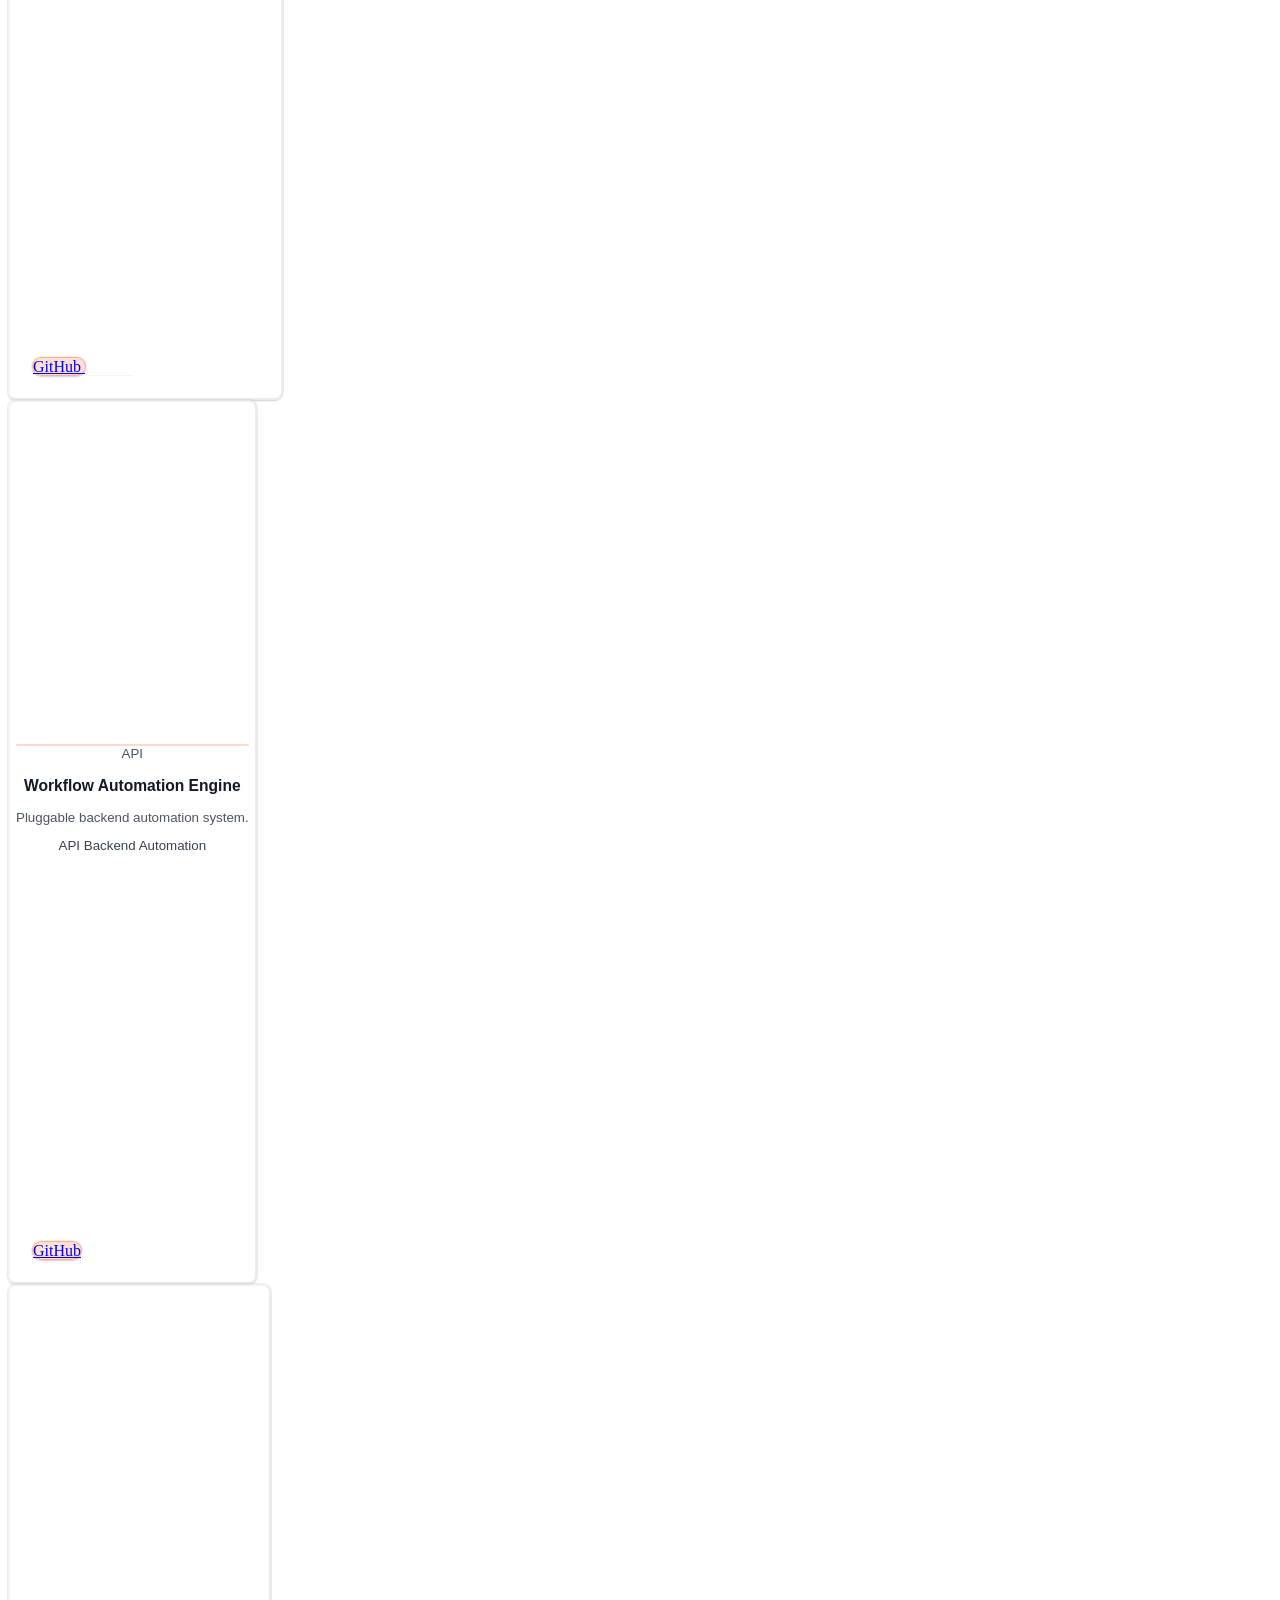
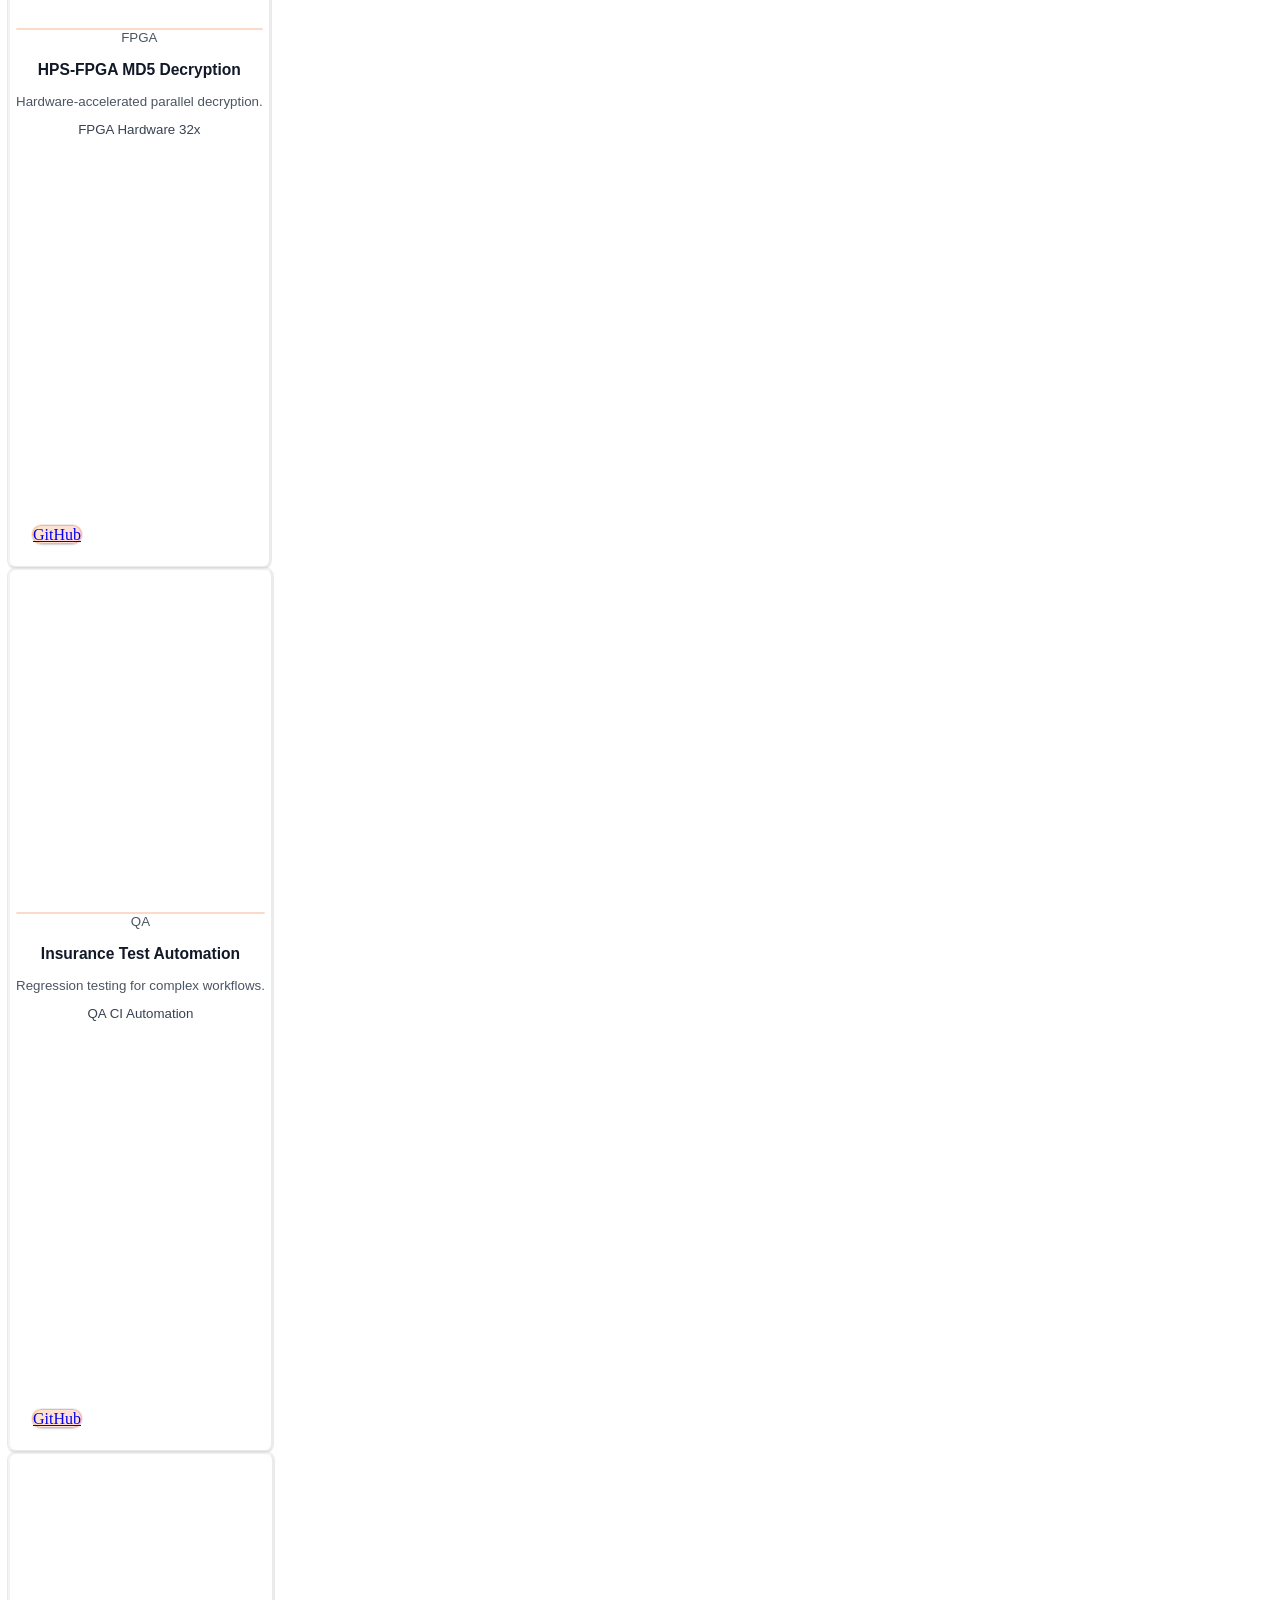
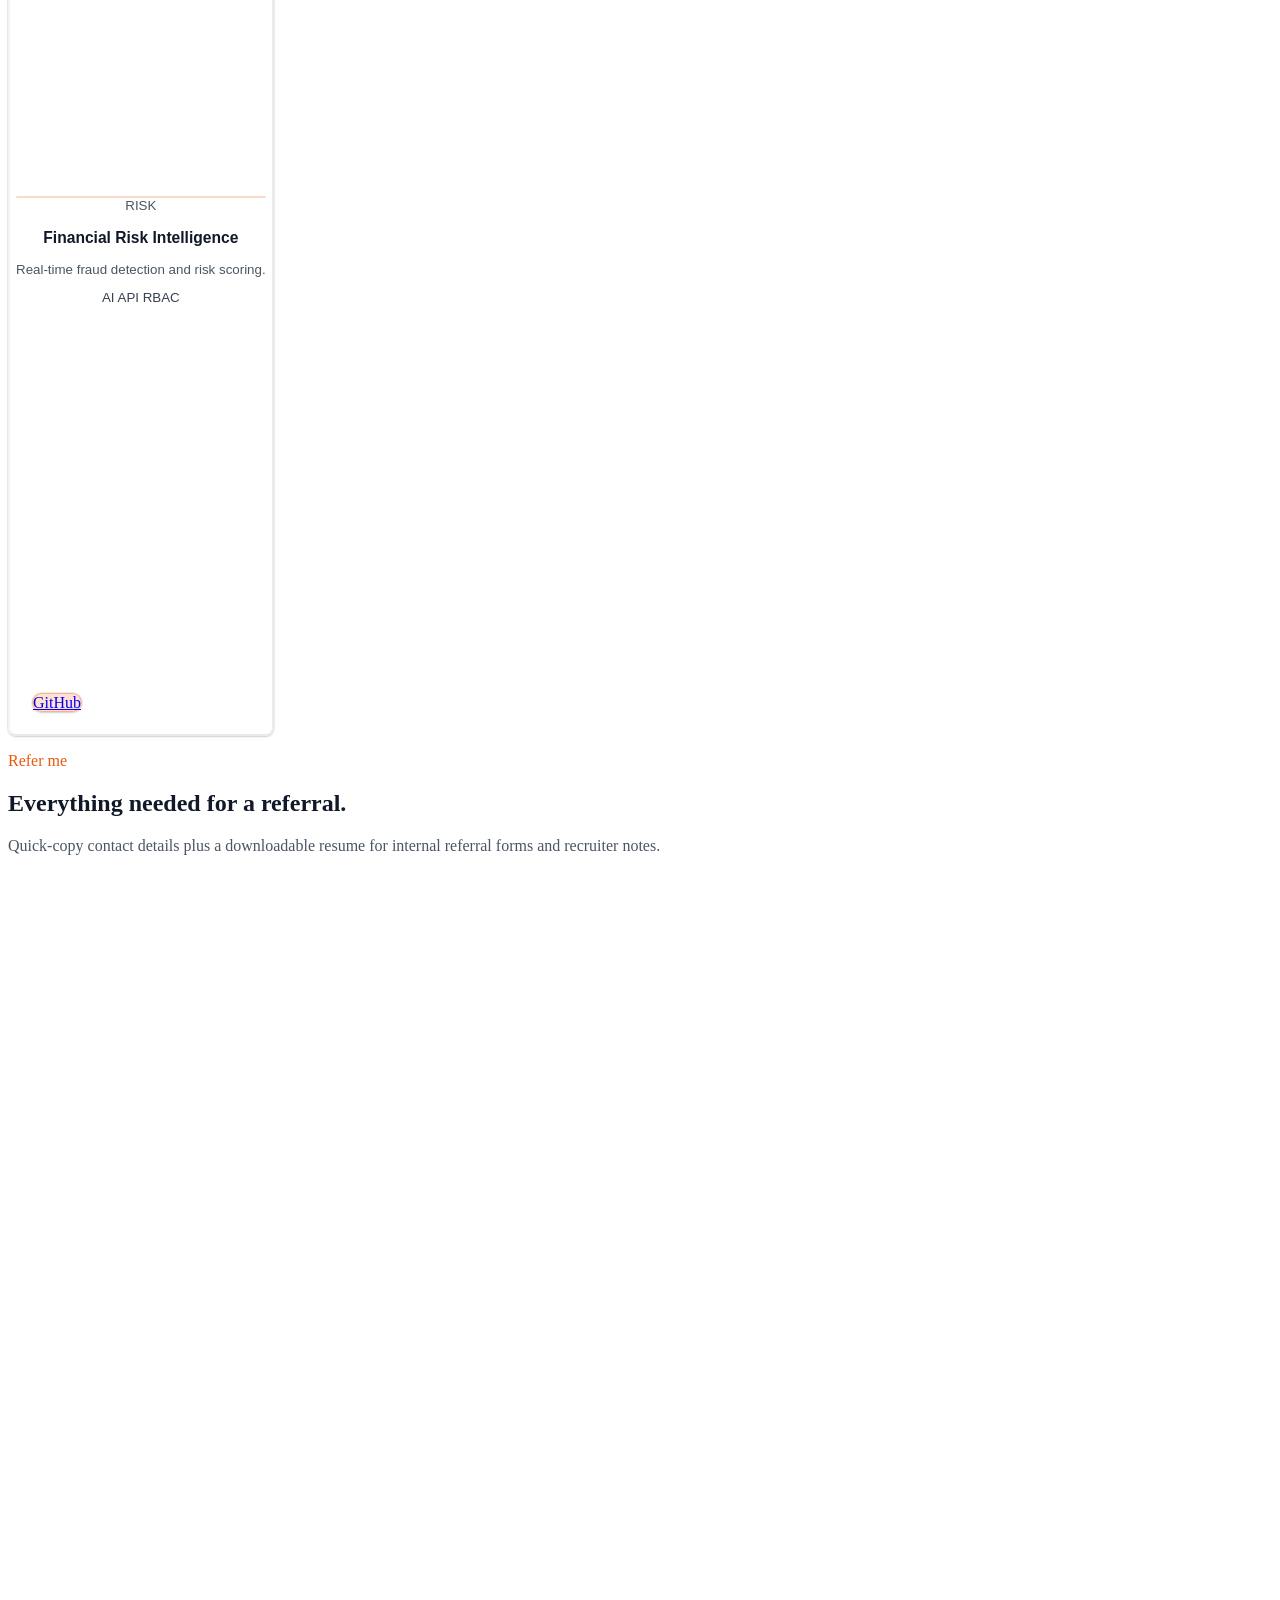
==== commit 0a2e395e: "feat: implement ultra-smooth theme transitions with GSAP interpolation" ====
--- a/index.html
+++ b/index.html
@@ -1,4 +1,4 @@
-<!DOCTYPE html>
+a<!DOCTYPE html>
 <html lang="en" class="scroll-smooth">
 <head>
   <meta charset="UTF-8">
@@ -203,7 +203,20 @@
       --slice-shadow-4: -15px 0 30px -10px rgba(255,255,255,0.6);
       --slice-shadow-5: -15px 0 30px -10px rgba(255,255,255,0.3);
       --page-wash: linear-gradient(to bottom, rgba(255,255,255,0), rgba(255,255,255,1));
-      transition: background-color 0.3s ease, color 0.3s ease;
+      transition: background-color 1s cubic-bezier(0.16, 1, 0.3, 1), color 1s cubic-bezier(0.16, 1, 0.3, 1);
+    }
+
+    /* Ensure all elements transition during theme switch */
+    body.theme-transitioning,
+    body.theme-transitioning *,
+    body.theme-transitioning ::before,
+    body.theme-transitioning ::after {
+      transition: background-color 1s cubic-bezier(0.16, 1, 0.3, 1), 
+                  color 1s cubic-bezier(0.16, 1, 0.3, 1), 
+                  border-color 1s cubic-bezier(0.16, 1, 0.3, 1), 
+                  box-shadow 1s cubic-bezier(0.16, 1, 0.3, 1), 
+                  opacity 1s cubic-bezier(0.16, 1, 0.3, 1),
+                  backdrop-filter 1s cubic-bezier(0.16, 1, 0.3, 1) !important;
     }
 
     body.theme-dark {
@@ -1432,8 +1445,14 @@
 
     document.addEventListener('DOMContentLoaded', () => {
       const themeToggle = document.getElementById('themeToggle');
-      const applyTheme = (theme) => {
+      const applyTheme = (theme, animate = false) => {
         const isDark = theme === 'dark';
+        
+        if (animate) {
+          document.body.classList.add('theme-transitioning');
+          setTimeout(() => document.body.classList.remove('theme-transitioning'), 1000);
+        }
+
         document.body.dataset.theme = theme;
         document.body.classList.toggle('theme-dark', isDark);
         document.body.classList.toggle('theme-light', !isDark);
@@ -1445,7 +1464,15 @@
         }
 
         if (window.portfolioShaderMaterial) {
-          window.portfolioShaderMaterial.uniforms.u_darkMode.value = isDark ? 1.0 : 0.0;
+          if (animate && window.gsap) {
+            gsap.to(window.portfolioShaderMaterial.uniforms.u_darkMode, {
+              value: isDark ? 1.0 : 0.0,
+              duration: 1.0,
+              ease: 'power2.inOut'
+            });
+          } else {
+            window.portfolioShaderMaterial.uniforms.u_darkMode.value = isDark ? 1.0 : 0.0;
+          }
         }
 
         try {
@@ -1462,11 +1489,11 @@
         savedTheme = 'light';
       }
 
-      applyTheme(savedTheme === 'dark' ? 'dark' : 'light');
+      applyTheme(savedTheme === 'dark' ? 'dark' : 'light', false);
 
       if (themeToggle) {
         themeToggle.addEventListener('click', () => {
-          applyTheme(document.body.dataset.theme === 'dark' ? 'light' : 'dark');
+          applyTheme(document.body.dataset.theme === 'dark' ? 'light' : 'dark', true);
         });
       }
 
